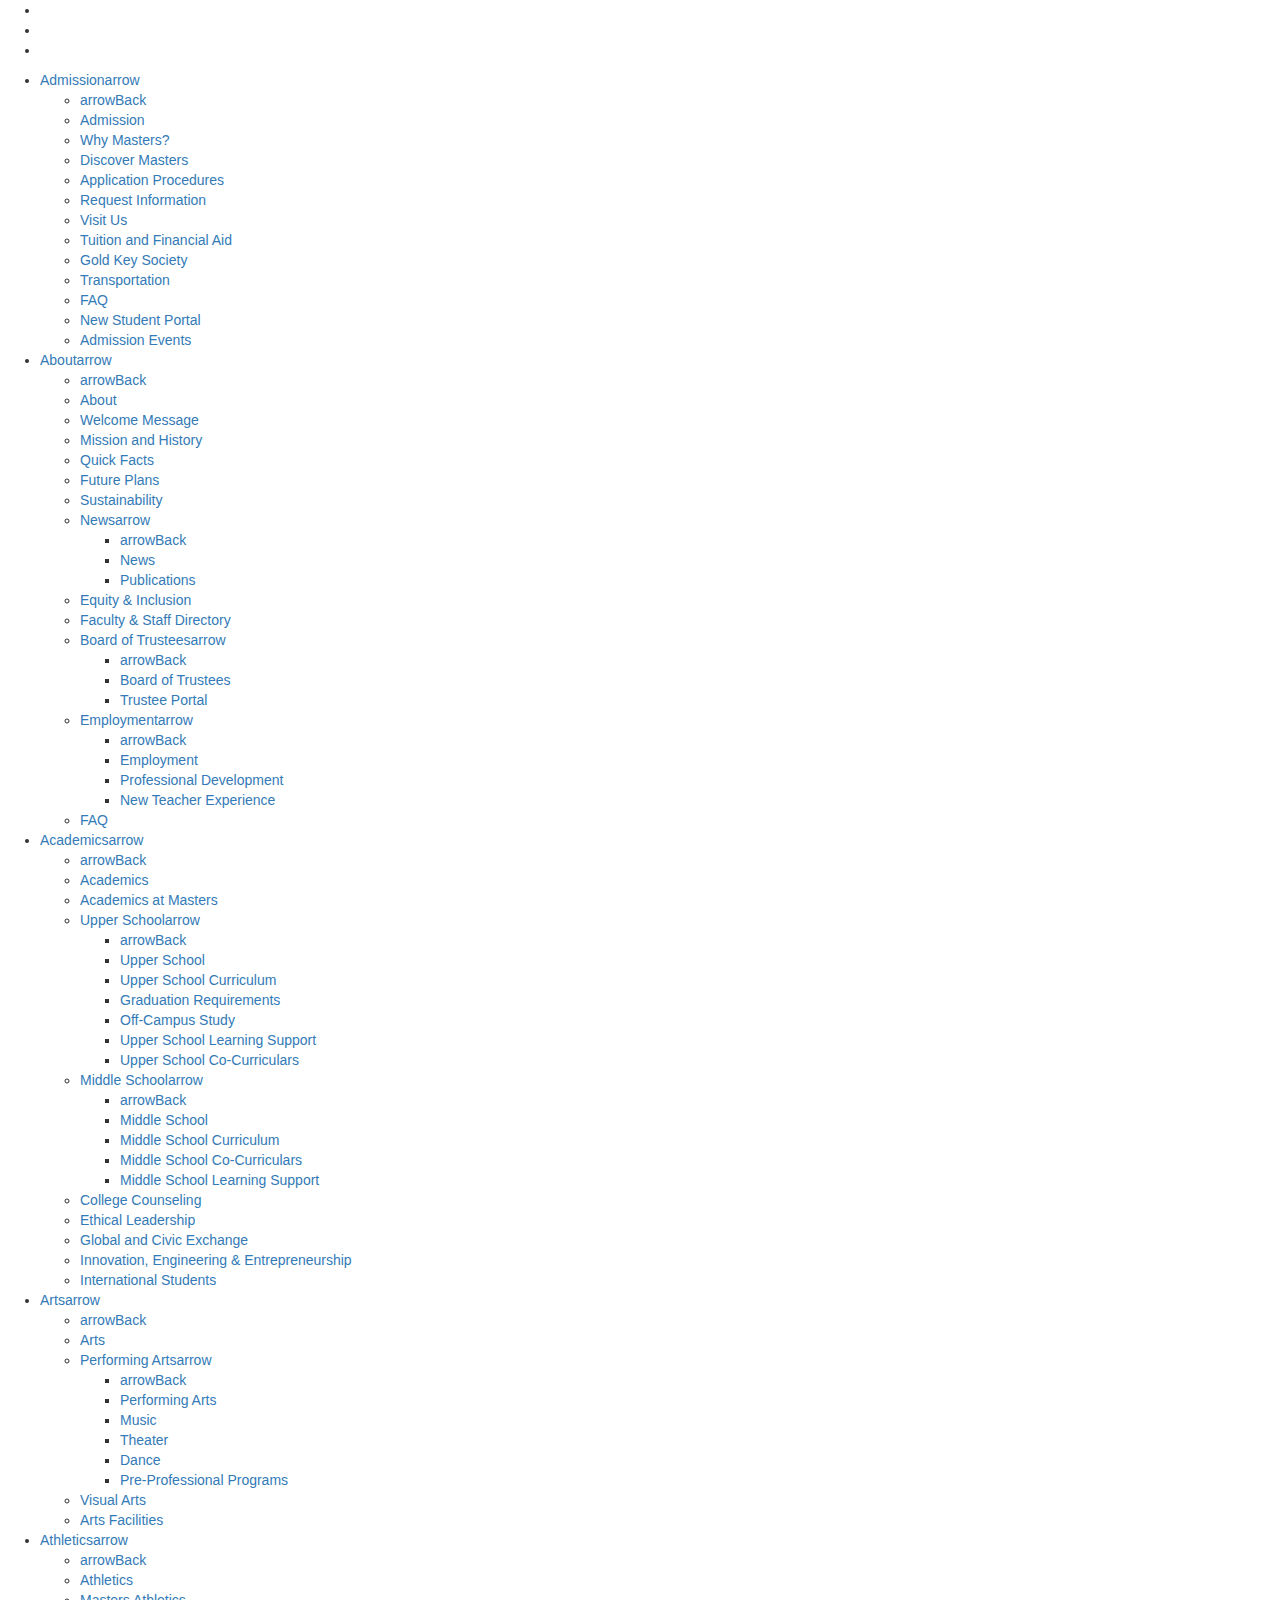
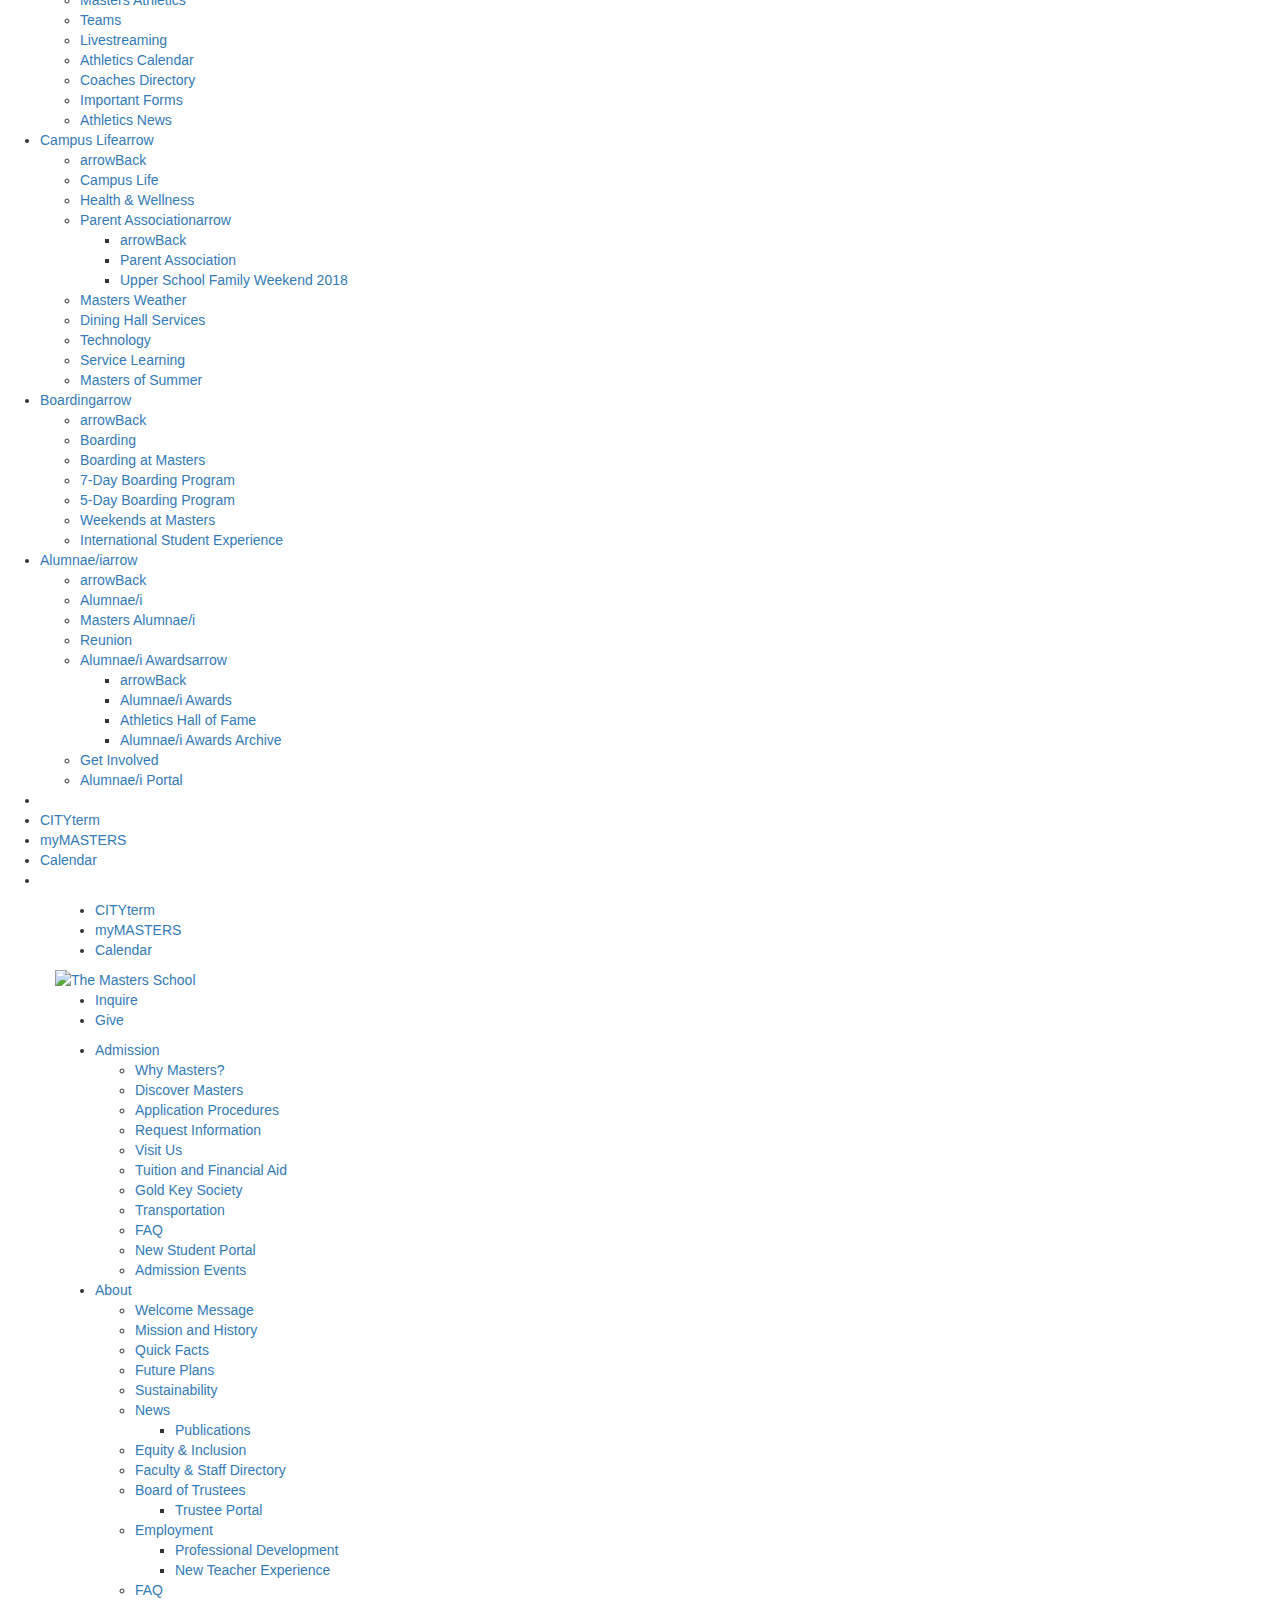
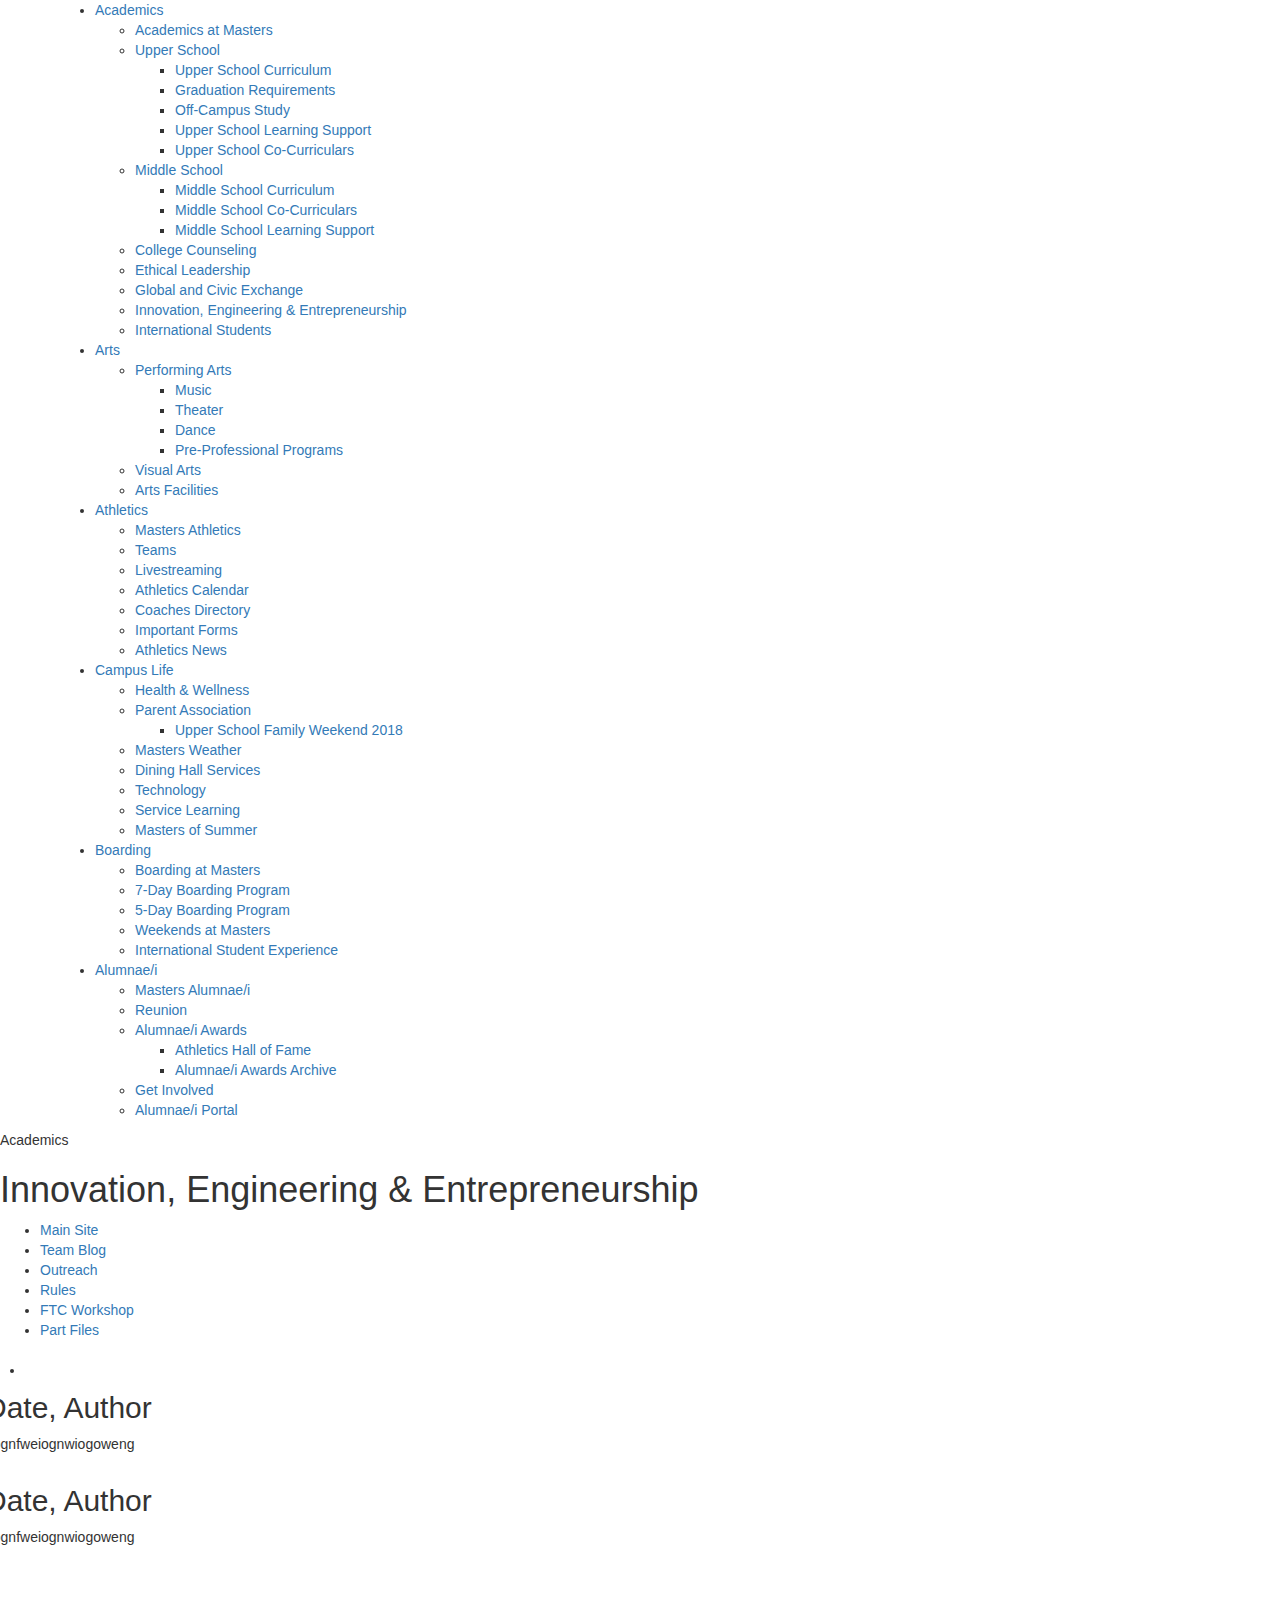
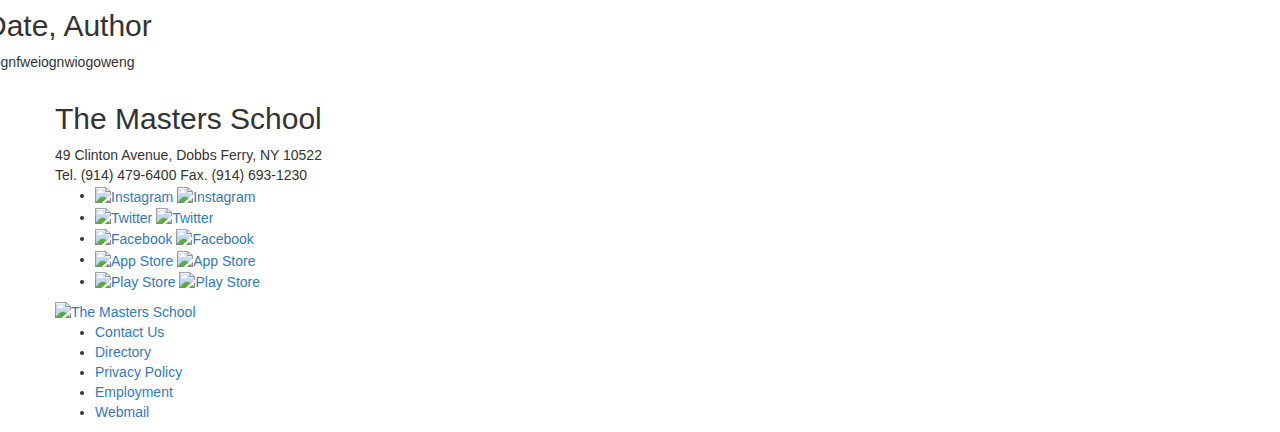
==== src/CoachesBlog.html @ 13d522f3 "Black Box" ====
<html lang="en" class="body normal js no-mobile desktop no-ie chrome chrome68 page-section academics-section gradient rgba opacity textshadow multiplebgs boxshadow borderimage borderradius cssreflections csstransforms csstransitions no-touch retina fontface domloaded w-1024 gt-240 gt-320 gt-480 gt-640 gt-768 gt-800 lt-1280 lt-1440 lt-1680 lt-1920 no-portrait landscape"
 id="innovation-engineering--entrepreneurship-page">

<head>
	<title>Innovation, Engineering and Entrepreneurship | The Masters School </title>
	<meta charset="utf-8">
	<meta name="viewport" content="width=device-width, initial-scale=1.0">
	<meta content="xZhdqnGguj3mZ6RHfTlcDdpjdhXkp0SMkmzIwrrlrnU" name="google-site-verification">
	<meta content="Designed to cultivate ingenuity by challenging students to think creatively, strategize and problem-solve, the Innovation and Entrepreneurship Center hosts programs on Design Thinking and Social Entrepreneurship, Engineering, Computer Science and Zetetics."
	 name="description">
	<meta content="The Masters School, Masters, Masters School, Innovation, Engineering, Computer science, Zetetics, Entrepreneurship"
	 name="keywords">
	<link href="https://bbk12e1-cdn.myschoolcdn.com/ftpimages/1175/site/1271/favicon/Masters_seal_favicon.ico" rel="shortcut icon">
	<link href="https://www.mastersny.org/page/academics/innovation-engineering--entrepreneurship" rel="canonical">
	<link rel="apple-touch-icon" href="https://bbk12e1-cdn.myschoolcdn.com/1175/site/1271/homescreen/Homescreen-Icon.png">
	<link rel="apple-touch-icon" sizes="76x76" href="https://bbk12e1-cdn.myschoolcdn.com/1175/site/1271/homescreen/Homescreen-Icon.png?w=76">
	<link rel="apple-touch-icon" sizes="120x120" href="https://bbk12e1-cdn.myschoolcdn.com/1175/site/1271/homescreen/Homescreen-Icon.png?w=120">
	<link rel="apple-touch-icon" sizes="152x152" href="https://bbk12e1-cdn.myschoolcdn.com/1175/site/1271/homescreen/Homescreen-Icon.png?w=152">
	<link rel="apple-touch-icon" sizes="180x180" href="https://bbk12e1-cdn.myschoolcdn.com/1175/site/1271/homescreen/Homescreen-Icon.png?w=180">
	<link rel="apple-touch-icon" sizes="192x192" href="https://bbk12e1-cdn.myschoolcdn.com/1175/site/1271/homescreen/Homescreen-Icon.png?w=192">
	<link href="https://fonts.googleapis.com/css?family=Montserrat:300,300i,400,400i,500,500i,600,600i,700,700i|Roboto+Condensed:400,400i,700,700i|EB+Garamond|PT+Serif"
	 rel="stylesheet">
	<link rel="stylesheet" href="https://maxcdn.bootstrapcdn.com/bootstrap/3.3.7/css/bootstrap.min.css">
	<script src="https://ajax.googleapis.com/ajax/libs/jquery/3.3.1/jquery.min.js"></script>
	<script src="https://maxcdn.bootstrapcdn.com/bootstrap/3.3.7/js/bootstrap.min.js"></script>

	<link rel="stylesheet" type="text/css" href="css/glyphicons.css">
	<link rel="stylesheet" type="text/css" href="css/MainAdd.css">
	<link rel="stylesheet" type="text/css" href="https://libs-w2.myschoolapp.com/bootstrap/2.1.1/css/bootstrap.24col.min.css">
	<link rel="stylesheet" type="text/css" href="https://libs-w2.myschoolapp.com/jquery-flexslider/2.9/jquery.flexslider-min.css">
	<link rel="stylesheet" type="text/css" href="https://src-w2.myschoolapp.com/1.52.18240.1/minify/page-main.css">
	<link rel="stylesheet" type="text/css" href="css/style.css">
	<script type="text/javascript" async="" src="https://www.google-analytics.com/analytics.js"></script>
	<script type="text/javascript" src="https://libs-w2.myschoolapp.com/headJs/1.0.3.cd/head.min.js"></script>
	<script type="text/javascript" src="https://libs-w2.myschoolapp.com/jquery/2.1.3/jquery.min.js"></script>
	<script type="text/javascript" src="https://libs-w2.myschoolapp.com/handlebars/3.0.3/handlebars.min.js"></script>
	<script type="text/javascript" src="https://libs-w2.myschoolapp.com/underscore/1.8.3/underscore-min.js"></script>
	<script type="text/javascript" src="https://libs-w2.myschoolapp.com/backbone/1.1.2/backbone-min.js"></script>
	<script type="text/javascript" src="https://libs-w2.myschoolapp.com/backbone-validation/0.11.3/backbone-validation-min.js"></script>
	<script type="text/javascript" src="https://libs-w2.myschoolapp.com/jquery-flexslider/2.9/jquery.flexslider-min.js"></script>
	<script type="text/javascript" src="https://src-w2.myschoolapp.com/1.52.18240.1/minify/page-main.js"></script>
	<script type="text/javascript" src="js/modules.js"></script>

	<!-- Global site tag (gtag.js) - Google Analytics -->
	<script async="" src="https://www.googletagmanager.com/gtag/js?id=UA-55175358-1"></script>
	<script>
		window.dataLayer = window.dataLayer || [];
			function gtag(){dataLayer.push(arguments);}
			gtag('js', new Date());
			gtag('config', 'UA-55175358-1');
	</script>
</head>

<body class="body style-48720">
	<div class="visible-tablet visible-phone page-block style-48546 clearfix in-view top-of-page bottom-of-page has-been-viewed"
	 data-cid="414" id="content_414" style="">
		<div class="content mobilemenu">
			<div id="dl-menu" class="dl-menuwrapper mm">
				<ul class="mm-button-container">
					<li class="mm-buttons"><a class="dl-trigger mm-button"><span class="icon"></span><span class="label"></span></a></li>
					<li>
						<div class="mm-title"><span></span></div>
					</li>
					<li class="mm-buttons mm-login">
					</li>
				</ul>
				<ul class="dl-menu mm-container">
					<li class="mm-item ">
						<a class="mm-text" href="https://www.mastersny.org/page/admission/why-masters">Admission<span class="mm-sub-ind">arrow</span></a>
						<ul class="dl-submenu mm-container">
							<li class="dl-back mm-item"><a href="#" class="mm-back"><span class="mm-back-sub-ind">arrow</span>Back</a></li>
							<li class="mm-parent-item mm-item"><a class="mm-text" href="mastersny.org/page/admission/why-masters">Admission</a></li>
							<li class="mm-item ">
								<a class="mm-text" href="https://www.mastersny.org/page/admission/why-masters">Why Masters?</a>
							</li>
							<li class="mm-item ">
								<a class="mm-text" href="https://www.mastersny.org/page/admission/why-masters">Discover Masters</a>
							</li>
							<li class="mm-item ">
								<a class="mm-text" href="https://www.mastersny.org/page/admission/application-procedures">Application
									Procedures</a>
							</li>
							<li class="mm-item ">
								<a class="mm-text" href="https://www.mastersny.org/page/admission/request-information">Request Information</a>
							</li>
							<li class="mm-item ">
								<a class="mm-text" href="https://www.mastersny.org/page/admission/visit-us">Visit Us</a>
							</li>
							<li class="mm-item ">
								<a class="mm-text" href="https://www.mastersny.org/page/admission/tuition-and-financial-aid">Tuition and
									Financial Aid</a>
							</li>
							<li class="mm-item ">
								<a class="mm-text" href="https://www.mastersny.org/page/admission/gold-key-society">Gold Key Society</a>
							</li>
							<li class="mm-item ">
								<a class="mm-text" href="https://www.mastersny.org/page/admission/transportation">Transportation</a>
							</li>
							<li class="mm-item ">
								<a class="mm-text" href="https://www.mastersny.org/page/admission/faq">FAQ</a>
							</li>
							<li class="mm-item ">
								<a class="mm-text" href="https://www.mastersny.org/page/admission/new-student-portal">New Student Portal</a>
							</li>
							<li class="mm-item ">
								<a class="mm-text" href="https://www.mastersny.org/page/admission/admission-events">Admission Events</a>
							</li>
						</ul>
					</li>
					<li class="mm-item ">
						<a class="mm-text" href="https://www.mastersny.org/page/about">About<span class="mm-sub-ind">arrow</span></a>
						<ul class="dl-submenu mm-container">
							<li class="dl-back mm-item"><a href="#" class="mm-back"><span class="mm-back-sub-ind">arrow</span>Back</a></li>
							<li class="mm-parent-item mm-item"><a class="mm-text" href="https://www.mastersny.org/page/about">About</a></li>
							<li class="mm-item ">
								<a class="mm-text" href="https://www.mastersny.org/page/about/welcome-message">Welcome Message</a>
							</li>
							<li class="mm-item ">
								<a class="mm-text" href="https://www.mastersny.org/page/about/mission-and-history">Mission and History</a>
							</li>
							<li class="mm-item ">
								<a class="mm-text" href="https://www.mastersny.org/page/about/quick-facts">Quick Facts</a>
							</li>
							<li class="mm-item ">
								<a class="mm-text" href="https://www.mastersny.org/page/about/future-plans">Future Plans</a>
							</li>
							<li class="mm-item ">
								<a class="mm-text" href="https://www.mastersny.org/page/about/sustainability">Sustainability</a>
							</li>
							<li class="mm-item ">
								<a class="mm-text" href="https://www.mastersny.org/page/about/news">News<span class="mm-sub-ind">arrow</span></a>
								<ul class="dl-submenu mm-container">
									<li class="dl-back mm-item"><a href="#" class="mm-back"><span class="mm-back-sub-ind">arrow</span>Back</a></li>
									<li class="mm-parent-item mm-item"><a class="mm-text" href="https://www.mastersny.org/page/about/news">News</a></li>
									<li class="mm-item ">
										<a class="mm-text" href="https://www.mastersny.org/page/about/news/publications">Publications</a>
									</li>
								</ul>
							</li>
							<li class="mm-item ">
								<a class="mm-text" href="https://www.mastersny.org/page/about/equity--inclusion">Equity &amp; Inclusion</a>
							</li>
							<li class="mm-item ">
								<a class="mm-text" href="https://www.mastersny.org/page/about/faculty--staff-directory">Faculty &amp; Staff
									Directory</a>
							</li>
							<li class="mm-item ">
								<a class="mm-text" href="https://www.mastersny.org/page/about/board-of-trustees">Board of Trustees<span class="mm-sub-ind">arrow</span></a>
								<ul class="dl-submenu mm-container">
									<li class="dl-back mm-item"><a href="#" class="mm-back"><span class="mm-back-sub-ind">arrow</span>Back</a></li>
									<li class="mm-parent-item mm-item"><a class="mm-text" href="https://www.mastersny.org/page/about/board-of-trustees">Board
											of Trustees</a></li>
									<li class="mm-item ">
										<a class="mm-text" href="https://archive.mastersny.org/userlogin.cfm?pp=2590&amp;userrequest=YES&amp;keyrequest=NO&amp;userpage=2590"
										 target="'_blank'">Trustee Portal</a>
									</li>
								</ul>
							</li>
							<li class="mm-item ">
								<a class="mm-text" href="https://www.mastersny.org/page/about/employment">Employment<span class="mm-sub-ind">arrow</span></a>
								<ul class="dl-submenu mm-container">
									<li class="dl-back mm-item"><a href="#" class="mm-back"><span class="mm-back-sub-ind">arrow</span>Back</a></li>
									<li class="mm-parent-item mm-item"><a class="mm-text" href="https://www.mastersny.org/page/about/employment">Employment</a></li>
									<li class="mm-item ">
										<a class="mm-text" href="https://www.mastersny.org/page/about/employment/professional-development">Professional
											Development</a>
									</li>
									<li class="mm-item ">
										<a class="mm-text" href="https://www.mastersny.org/page/about/employment/new-teacher-experience">New Teacher
											Experience</a>
									</li>
								</ul>
							</li>
							<li class="mm-item ">
								<a class="mm-text" href="https://www.mastersny.org/page/about/faq">FAQ</a>
							</li>
						</ul>
					</li>
					<li class="mm-item  active">
						<a class="mm-text" href="https://www.mastersny.org/page/academics">Academics<span class="mm-sub-ind">arrow</span></a>
						<ul class="dl-submenu mm-container">
							<li class="dl-back mm-item"><a href="#" class="mm-back"><span class="mm-back-sub-ind">arrow</span>Back</a></li>
							<li class="mm-parent-item mm-item"><a class="mm-text" href="https://www.mastersny.org/page/academics">Academics</a></li>
							<li class="mm-item ">
								<a class="mm-text" href="https://www.mastersny.org/page/academics/academics-at-masters">Academics at Masters</a>
							</li>
							<li class="mm-item ">
								<a class="mm-text" href="https://www.mastersny.org/page/academics/upper-school">Upper School<span class="mm-sub-ind">arrow</span></a>
								<ul class="dl-submenu mm-container">
									<li class="dl-back mm-item"><a href="#" class="mm-back"><span class="mm-back-sub-ind">arrow</span>Back</a></li>
									<li class="mm-parent-item mm-item"><a class="mm-text" href="https://www.mastersny.org/page/academics/upper-school">Upper
											School</a></li>
									<li class="mm-item ">
										<a class="mm-text" href="https://www.mastersny.org/page/academics/upper-school/upper-school-curriculum">Upper
											School Curriculum</a>
									</li>
									<li class="mm-item ">
										<a class="mm-text" href="https://www.mastersny.org/page/academics/upper-school/graduation-requirements">Graduation
											Requirements</a>
									</li>
									<li class="mm-item ">
										<a class="mm-text" href="https://www.mastersny.org/page/academics/upper-school/off-campus-study">Off-Campus
											Study</a>
									</li>
									<li class="mm-item ">
										<a class="mm-text" href="https://www.mastersny.org/page/academics/upper-school/upper-school-learning-support">Upper
											School Learning
											Support</a>
									</li>
									<li class="mm-item ">
										<a class="mm-text" href="https://www.mastersny.org/page/academics/upper-school/upper-school-co-curriculars">Upper
											School
											Co-Curriculars</a>
									</li>
								</ul>
							</li>
							<li class="mm-item ">
								<a class="mm-text" href="https://www.mastersny.org/page/academics/middle-school">Middle School<span class="mm-sub-ind">arrow</span></a>
								<ul class="dl-submenu mm-container">
									<li class="dl-back mm-item"><a href="#" class="mm-back"><span class="mm-back-sub-ind">arrow</span>Back</a></li>
									<li class="mm-parent-item mm-item"><a class="mm-text" href="https://www.mastersny.org/page/academics/middle-school">Middle
											School</a></li>
									<li class="mm-item ">
										<a class="mm-text" href="https://www.mastersny.org/page/academics/middle-school/middle-school-curriculum">Middle
											School Curriculum</a>
									</li>
									<li class="mm-item ">
										<a class="mm-text" href="https://www.mastersny.org/page/academics/middle-school/middle-school-co-curriculars">Middle
											School
											Co-Curriculars</a>
									</li>
									<li class="mm-item ">
										<a class="mm-text" href="https://www.mastersny.org/page/academics/middle-school/middle-school-learning-support">Middle
											School Learning
											Support</a>
									</li>
								</ul>

							</li>
							<li class="mm-item ">
								<a class="mm-text" href="https://www.mastersny.org/page/academics/college-counseling">College Counseling</a>
							</li>
							<li class="mm-item ">
								<a class="mm-text" href="https://www.mastersny.org/page/academics/ethical-leadership">Ethical Leadership</a>
							</li>
							<li class="mm-item ">
								<a class="mm-text" href="https://www.mastersny.org/page/academics/global-and-civic-exchange">Global and Civic
									Exchange</a>
							</li>
							<li class="mm-item  active">
								<a class="mm-text" href="https://www.mastersny.org/page/academics/innovation-engineering--entrepreneurship">Innovation,
									Engineering
									&amp; Entrepreneurship</a>
							</li>
							<li class="mm-item ">
								<a class="mm-text" href="https://www.mastersny.org/page/academics/international-students">International
									Students</a>
							</li>
						</ul>
						<!--I miss you Teddy and Henry! Team 9873B forever <3 -->
					</li>
					<li class="mm-item ">
						<a class="mm-text" href="https://www.mastersny.org/page/arts">Arts<span class="mm-sub-ind">arrow</span></a>
						<ul class="dl-submenu mm-container">
							<li class="dl-back mm-item"><a href="#" class="mm-back"><span class="mm-back-sub-ind">arrow</span>Back</a></li>
							<li class="mm-parent-item mm-item"><a class="mm-text" href="https://www.mastersny.org/page/arts">Arts</a></li>
							<li class="mm-item ">
								<a class="mm-text" href="https://www.mastersny.org/page/arts/performing-arts">Performing Arts<span class="mm-sub-ind">arrow</span></a>
								<ul class="dl-submenu mm-container">
									<li class="dl-back mm-item"><a href="#" class="mm-back"><span class="mm-back-sub-ind">arrow</span>Back</a></li>
									<li class="mm-parent-item mm-item"><a class="mm-text" href="https://www.mastersny.org/page/arts/performing-arts">Performing
											Arts</a></li>
									<li class="mm-item ">
										<a class="mm-text" href="https://www.mastersny.org/page/arts/performing-arts/music">Music</a>
									</li>
									<li class="mm-item ">
										<a class="mm-text" href="https://www.mastersny.org/page/arts/performing-arts/theater">Theater</a>
									</li>
									<li class="mm-item ">
										<a class="mm-text" href="https://www.mastersny.org/page/arts/performing-arts/dance">Dance</a>
									</li>
									<li class="mm-item ">
										<a class="mm-text" href="https://www.mastersny.org/page/arts/performing-arts/pre-professional-programs">Pre-Professional
											Programs</a>
									</li>
								</ul>
							</li>
							<li class="mm-item ">
								<a class="mm-text" href="https://www.mastersny.org/page/arts/visual-arts">Visual Arts</a>
							</li>
							<li class="mm-item ">
								<a class="mm-text" href="https://www.mastersny.org/page/arts/arts-facilities">Arts Facilities</a>
							</li>
						</ul>
					</li>
					<li class="mm-item ">
						<a class="mm-text" href="https://www.mastersny.org/page/athletics">Athletics<span class="mm-sub-ind">arrow</span></a>
						<ul class="dl-submenu mm-container">
							<li class="dl-back mm-item"><a href="#" class="mm-back"><span class="mm-back-sub-ind">arrow</span>Back</a></li>
							<li class="mm-parent-item mm-item"><a class="mm-text" href="https://www.mastersny.org/page/athletics">Athletics</a></li>
							<li class="mm-item ">
								<a class="mm-text" href="https://www.mastersny.org/page/athletics/masters-athletics">Masters Athletics</a>
							</li>
							<li class="mm-item ">
								<a class="mm-text" href="https://www.mastersny.org/page/athletics/teams">Teams</a>
							</li>
							<li class="mm-item ">
								<a class="mm-text" href="https://www.mastersny.org/page/athletics/livestreaming">Livestreaming</a>
							</li>
							<li class="mm-item ">
								<a class="mm-text" href="https://www.mastersny.org/page/athletics/athletics-calendar">Athletics Calendar</a>
							</li>
							<li class="mm-item ">
								<a class="mm-text" href="https://www.mastersny.org/page/athletics/coaches-directory">Coaches Directory</a>
							</li>
							<li class="mm-item ">
								<a class="mm-text" href="https://www.mastersny.org/page/athletics/important-forms">Important Forms</a>
							</li>
							<li class="mm-item ">
								<a class="mm-text" href="https://www.mastersny.org/page/athletics/athletics-news">Athletics News</a>
							</li>
						</ul>
					</li>
					<li class="mm-item ">
						<a class="mm-text" href="https://www.mastersny.org/page/campus-life">Campus Life<span class="mm-sub-ind">arrow</span></a>
						<ul class="dl-submenu mm-container">
							<li class="dl-back mm-item"><a href="#" class="mm-back"><span class="mm-back-sub-ind">arrow</span>Back</a></li>
							<li class="mm-parent-item mm-item"><a class="mm-text" href="https://www.mastersny.org/page/campus-life">Campus
									Life</a></li>
							<li class="mm-item ">
								<a class="mm-text" href="https://www.mastersny.org/page/campus-life/health--wellness">Health &amp; Wellness</a>
							</li>
							<li class="mm-item ">
								<a class="mm-text" href="https://www.mastersny.org/page/campus-life/parent-association">Parent Association<span
									 class="mm-sub-ind">arrow</span></a>
								<ul class="dl-submenu mm-container">
									<li class="dl-back mm-item"><a href="#" class="mm-back"><span class="mm-back-sub-ind">arrow</span>Back</a></li>
									<li class="mm-parent-item mm-item"><a class="mm-text" href="https://www.mastersny.org/page/campus-life/parent-association">Parent
											Association</a></li>
									<li class="mm-item ">
										<a class="mm-text" href="https://www.mastersny.org/page/campus-life/parent-association/upper-school-family-weekend-2018">Upper
											School
											Family Weekend 2018</a>
									</li>
								</ul>
							</li>
							<li class="mm-item ">
								<a class="mm-text" href="https://www.mastersny.org/page/campus-life/masters-weather">Masters Weather</a>
							</li>
							<li class="mm-item ">
								<a class="mm-text" href="https://www.mastersny.org/page/campus-life/dining-hall-services">Dining Hall Services</a>
							</li>
							<li class="mm-item ">
								<a class="mm-text" href="https://www.mastersny.org/page/campus-life/technology">Technology</a>
							</li>
							<li class="mm-item ">
								<a class="mm-text" href="https://www.mastersny.org/page/campus-life/service-learning">Service Learning</a>
							</li>
							<li class="mm-item ">
								<a class="mm-text" href="https://www.mastersny.org/page/campus-life/masters-of-summer">Masters of Summer</a>
							</li>
						</ul>
					</li>
					<li class="mm-item ">
						<a class="mm-text" href="https://www.mastersny.org/page/boarding">Boarding<span class="mm-sub-ind">arrow</span></a>
						<ul class="dl-submenu mm-container">
							<li class="dl-back mm-item"><a href="#" class="mm-back"><span class="mm-back-sub-ind">arrow</span>Back</a></li>
							<li class="mm-parent-item mm-item"><a class="mm-text" href="https://www.mastersny.org/page/boarding">Boarding</a></li>
							<li class="mm-item ">
								<a class="mm-text" href="https://www.mastersny.org/page/boarding/boarding-at-masters">Boarding at Masters</a>
							</li>
							<li class="mm-item ">
								<a class="mm-text" href="https://www.mastersny.org/page/boarding/7-day-boarding-program">7-Day Boarding Program</a>
							</li>
							<li class="mm-item ">
								<a class="mm-text" href="https://www.mastersny.org/page/boarding/5-day-boarding-program">5-Day Boarding Program</a>
							</li>
							<li class="mm-item ">
								<a class="mm-text" href="https://www.mastersny.org/page/boarding/weekends-at-masters">Weekends at Masters</a>
							</li>
							<li class="mm-item ">
								<a class="mm-text" href="https://www.mastersny.org/page/boarding/international-student-experience">International
									Student Experience</a>
							</li>
						</ul>
					</li>
					<li class="mm-item ">
						<a class="mm-text" href="https://www.mastersny.org/page/alumnaei">Alumnae/i<span class="mm-sub-ind">arrow</span></a>
						<ul class="dl-submenu mm-container">
							<li class="dl-back mm-item"><a href="#" class="mm-back"><span class="mm-back-sub-ind">arrow</span>Back</a></li>
							<li class="mm-parent-item mm-item"><a class="mm-text" href="https://www.mastersny.org/page/alumnaei">Alumnae/i</a></li>
							<li class="mm-item ">
								<a class="mm-text" href="https://www.mastersny.org/page/alumnaei/masters-alumnaei">Masters Alumnae/i</a>
							</li>
							<li class="mm-item ">
								<a class="mm-text" href="https://www.mastersny.org/page/alumnaei/reunion">Reunion</a>
							</li>
							<li class="mm-item ">
								<a class="mm-text" href="https://www.mastersny.org/page/alumnaei/alumnaei-awards">Alumnae/i Awards<span class="mm-sub-ind">arrow</span></a>
								<ul class="dl-submenu mm-container">
									<li class="dl-back mm-item"><a href="#" class="mm-back"><span class="mm-back-sub-ind">arrow</span>Back</a></li>
									<li class="mm-parent-item mm-item"><a class="mm-text" href="https://www.mastersny.org/page/alumnaei/alumnaei-awards">Alumnae/i
											Awards</a></li>
									<li class="mm-item ">
										<a class="mm-text" href="https://www.mastersny.org/page/alumnaei/alumnaei-awards/athletics-hall-of-fame">Athletics
											Hall of Fame</a>
									</li>
									<li class="mm-item ">
										<a class="mm-text" href="https://www.mastersny.org/page/alumnaei/alumnaei-awards/alumnaei-awards-archive">Alumnae/i
											Awards Archive</a>
									</li>
								</ul>
							</li>
							<li class="mm-item ">
								<a class="mm-text" href="https://www.mastersny.org/page/alumnaei/get-involved">Get Involved</a>
							</li>
							<li class="mm-item ">
								<a class="mm-text" href="https://archive.mastersny.org/userlogin.cfm?pp=2130&amp;userrequest=YES&amp;keyrequest=NO&amp;userpage=2130"
								 target="'_blank'">Alumnae/i Portal</a>
							</li>
						</ul>
					</li>
					<li class="mm-menu-separator"></li>
					<li class="mm-item ">
						<a class="mm-text" href="https://www.cityterm.org/index.cfm" target="'_blank'">CITYterm</a>
					</li>
					<li class="mm-item ">
						<a class="mm-text" href="https://mastersny.myschoolapp.com/" target="'_blank'">myMASTERS</a>
					</li>
					<li class="mm-item ">
						<a class="mm-text" href="https://mastersny.org/page/calendar">Calendar</a>
					</li>
					<li class="mm-menu-separator"></li>
				</ul>
			</div>
		</div>
	</div>
	<div class="layout" id="layout_8807">
		<div class="style-48553 region layout-region in-view top-of-page bottom-of-page has-been-viewed" id="layout_region_0">
			<div class="container">
				<div class="style-48554 layout-row row in-view bottom-of-page has-been-viewed" id="layout_row_0_0">
					<div class="first-col layout-col span8 col" id="layout_col_0_0_0">
						<div class="hidden-tablet hidden-phone layout-block style-48557 clearfix in-view bottom-of-page has-been-viewed"
						 data-cid="389" id="content_98082">
							<div class="content menu">
								<nav class=" nav-menu menu-animate-true menu-action-hover menu-type-horizontal menu-direction-down">
									<ul class="menu-container level1">
										<li class="menu-item menu-item-82038 l1-item level-1  ">
											<a href="https://www.cityterm.org/index.cfm" target="_blank">
												CITYterm
											</a>
										</li>
										<li class="menu-item menu-item-82039 l1-item level-1  ">
											<a href="https://mastersny.myschoolapp.com/" target="_blank">
												myMASTERS
											</a>
										</li>
										<li class="menu-item menu-item-82037 l1-item level-1  ">
											<a href="https://www.mastersny.org/page/calendar">
												Calendar
											</a>
										</li>
									</ul>
								</nav>
							</div>
						</div>
					</div>
					<div class="layout-col span8 col" id="layout_col_0_0_1">
						<div class="layout-block style-48555 clearfix in-view bottom-of-page has-been-viewed" data-cid="395" id="content_98079">
							<div class="content logo">
								<div class="content-wrap">
									<a href="https://www.mastersny.org/page">
										<img src="img/Masters.png" alt="The Masters School">
									</a>
								</div>
							</div>
						</div>
					</div>
					<div class="layout-col span4 col" id="layout_col_0_0_2">
						<div class="layout-block style-48559 clearfix in-view bottom-of-page has-been-viewed" data-cid="370" id="content_98081"></div>
					</div>
					<div class="last-col layout-col span4 col" id="layout_col_0_0_3">
						<div class="layout-block style-48556 clearfix in-view bottom-of-page has-been-viewed" data-cid="2" id="content_98080">
							<div class="content links">
								<div class="content-wrap">
									<ul class="no-bullets">
										<li class="group in-view bottom-of-page has-been-viewed">
											<a class="custom-title links-urllink" href="https://www.mastersny.org/page/admission/request-information">Inquire</a>
										</li>
										<li class="group in-view bottom-of-page has-been-viewed">
											<a class="custom-title links-urllink" href="https://www.mastersny.org/page/giving/giving-to-masters">Give</a>
										</li>
									</ul>
								</div>
							</div>
						</div>
					</div>
				</div>
				<div class="layout-row row in-view bottom-of-page has-been-viewed" id="layout_row_0_1">
					<div class="last-col first-col layout-col span24 col" id="layout_col_0_1_0">
						<div class="hidden-tablet hidden-phone layout-block style-48648 clearfix in-view bottom-of-page has-been-viewed"
						 data-cid="389" id="content_98154">
							<div class="content menu">
								<nav class=" nav-menu menu-animate-true menu-action-hover menu-type-horizontal menu-direction-down">
									<ul class="menu-container level1">
										<li class="menu-item menu-item-82052 l1-item level-1  has-sub-menu ">
											<a href="https://www.mastersny.org/page/admission/why-masters">
												Admission
											</a>
											<div class="submenu submenu-82052 level2">
												<ul>
													<li class="menu-item menu-item-82054 l2-item level-2  ">
														<a href="https://www.mastersny.org/page/admission/why-masters">
															Why Masters?
														</a>
													</li>
													<li class="menu-item menu-item-82053 l2-item level-2  ">
														<a href="https://www.mastersny.org/page/admission/why-masters">
															Discover Masters
														</a>
													</li>
													<li class="menu-item menu-item-82055 l2-item level-2  ">
														<a href="https://www.mastersny.org/page/admission/why-masters">
															Application Procedures
														</a>
													</li>
													<li class="menu-item menu-item-83935 l2-item level-2  ">
														<a href="https://www.mastersny.org/page/admission/request-information">
															Request Information
														</a>
													</li>
													<li class="menu-item menu-item-82057 l2-item level-2  ">
														<a href="https://www.mastersny.org/page/admission/visit-us">
															Visit Us
														</a>
													</li>
													<li class="menu-item menu-item-82059 l2-item level-2  ">
														<a href="https://www.mastersny.org/page/admission/tuition-and-financial-aid">
															Tuition and Financial Aid
														</a>
													</li>
													<li class="menu-item menu-item-82060 l2-item level-2  ">
														<a href="https://www.mastersny.org/page/admission/gold-key-society">
															Gold Key Society
														</a>
													</li>
													<li class="menu-item menu-item-82061 l2-item level-2  ">
														<a href="https://www.mastersny.org/page/admission/transportation">
															Transportation
														</a>
													</li>
													<li class="menu-item menu-item-82062 l2-item level-2  ">
														<a href="https://www.mastersny.org/page/admission/faq">
															FAQ
														</a>
													</li>
													<li class="menu-item menu-item-83929 l2-item level-2  ">
														<a href="https://www.mastersny.org/page/admission/new-student-portal">
															New Student Portal
														</a>
													</li>
													<li class="menu-item menu-item-83931 l2-item level-2  ">
														<a href="https://www.mastersny.org/page/admission/admission-events">
															Admission Events
														</a>
													</li>
												</ul>
												<div class="padding"></div>
											</div>
										</li>
										<li class="menu-item menu-item-82364 l1-item level-1  has-sub-menu ">
											<a href="https://www.mastersny.org/page/about">
												About
											</a>
											<div class="submenu submenu-82364 level2">
												<ul>
													<li class="menu-item menu-item-82363 l2-item level-2  ">
														<a href="https://www.mastersny.org/page/about/welcome-message">
															Welcome Message
														</a>
													</li>
													<li class="menu-item menu-item-82379 l2-item level-2  ">
														<a href="https://www.mastersny.org/page/about/mission-and-history">
															Mission and History
														</a>
													</li>
													<li class="menu-item menu-item-82380 l2-item level-2  ">
														<a href="https://www.mastersny.org/page/about/quick-facts">
															Quick Facts
														</a>
													</li>
													<li class="menu-item menu-item-82381 l2-item level-2  ">
														<a href="https://www.mastersny.org/page/about/future-plans">
															Future Plans
														</a>
													</li>
													<li class="menu-item menu-item-82382 l2-item level-2  ">
														<a href="https://www.mastersny.org/page/about/sustainability">
															Sustainability
														</a>
													</li>
													<li class="menu-item menu-item-82987 l2-item level-2  has-sub-menu ">
														<a href="https://www.mastersny.org/page/about/news">
															News
															<span class="arrow"></span>
														</a>
														<div class="submenu submenu-82987 level3" style="">
															<ul>
																<li class="menu-item menu-item-82988 l3-item level-3  ">
																	<a href="https://www.mastersny.org/page/about/news/publications">
																		Publications
																	</a>
																</li>
															</ul>
															<div class="padding"></div>
														</div>
													</li>
													<li class="menu-item menu-item-82384 l2-item level-2  ">
														<a href="https://www.mastersny.org/page/about/equity--inclusion">
															Equity &amp; Inclusion
														</a>
													</li>
													<li class="menu-item menu-item-83914 l2-item level-2  ">
														<a href="https://www.mastersny.org/page/about/faculty--staff-directory">
															Faculty &amp; Staff Directory
														</a>
													</li>
													<li class="menu-item menu-item-82386 l2-item level-2  has-sub-menu ">
														<a href="https://www.mastersny.org/page/about/board-of-trustees">
															Board of Trustees
															<span class="arrow"></span>
														</a>
														<div class="submenu submenu-82386 level3" style="">
															<ul>
																<li class="menu-item menu-item-84335 l3-item level-3  ">
																	<a href="https://archive.mastersny.org/userlogin.cfm?pp=2590&amp;userrequest=YES&amp;keyrequest=NO&amp;userpage=2590"
																	 target="_blank">
																		Trustee Portal
																	</a>
																</li>
															</ul>
															<div class="padding"></div>
														</div>
													</li>
													<li class="menu-item menu-item-82712 l2-item level-2  has-sub-menu ">
														<a href="https://www.mastersny.org/page/about/employment">
															Employment
															<span class="arrow"></span>
														</a>
														<div class="submenu submenu-82712 level3" style="">
															<ul>
																<li class="menu-item menu-item-83205 l3-item level-3  ">
																	<a href="https://www.mastersny.org/page/about/employment/professional-development">
																		Professional Development
																	</a>
																</li>
																<li class="menu-item menu-item-83207 l3-item level-3  ">
																	<a href="https://www.mastersny.org/page/about/employment/new-teacher-experience">
																		New Teacher Experience
																	</a>
																</li>
															</ul>
															<div class="padding"></div>
														</div>
													</li>
													<li class="menu-item menu-item-82388 l2-item level-2  ">
														<a href="https://www.mastersny.org/page/about/faq">
															FAQ
														</a>
													</li>
												</ul>
												<div class="padding"></div>
											</div>
										</li>
										<li class="menu-item menu-item-82365 l1-item level-1  has-sub-menu  active">
											<a href="https://www.mastersny.org/page/academics">
												Academics
											</a>
											<div class="submenu submenu-82365 level2">
												<ul>
													<li class="menu-item menu-item-82366 l2-item level-2  ">
														<a href="https://www.mastersny.org/page/academics/academics-at-masters">
															Academics at Masters
														</a>
													</li>
													<li class="menu-item menu-item-83068 l2-item level-2  has-sub-menu ">
														<a href="https://www.mastersny.org/page/academics/upper-school">
															Upper School
															<span class="arrow"></span>
														</a>
														<div class="submenu submenu-83068 level3" style="">
															<ul>
																<li class="menu-item menu-item-83219 l3-item level-3  ">
																	<a href="https://www.mastersny.org/page/academics/upper-school/upper-school-curriculum">
																		Upper School Curriculum
																	</a>
																</li>
																<li class="menu-item menu-item-83226 l3-item level-3  ">
																	<a href="https://www.mastersny.org/page/academics/upper-school/graduation-requirements">
																		Graduation Requirements
																	</a>
																</li>
																<li class="menu-item menu-item-83230 l3-item level-3  ">
																	<a href="https://www.mastersny.org/page/academics/upper-school/off-campus-study">
																		Off-Campus Study
																	</a>
																</li>
																<li class="menu-item menu-item-83239 l3-item level-3  ">
																	<a href="https://www.mastersny.org/page/academics/upper-school/upper-school-learning-support">
																		Upper School Learning Support
																	</a>
																</li>
																<li class="menu-item menu-item-83240 l3-item level-3  ">
																	<a href="https://www.mastersny.org/page/academics/upper-school/upper-school-co-curriculars">
																		Upper School Co-Curriculars
																	</a>
																</li>
															</ul>
															<div class="padding"></div>
														</div>
													</li>
													<li class="menu-item menu-item-82391 l2-item level-2  has-sub-menu ">
														<a href="https://www.mastersny.org/page/academics/middle-school">
															Middle School
															<span class="arrow"></span>
														</a>
														<div class="submenu submenu-82391 level3" style="">
															<ul>
																<li class="menu-item menu-item-83247 l3-item level-3  ">
																	<a href="https://www.mastersny.org/page/academics/middle-school/middle-school-curriculum">
																		Middle School Curriculum
																	</a>
																</li>
																<li class="menu-item menu-item-83249 l3-item level-3  ">
																	<a href="https://www.mastersny.org/page/academics/middle-school/middle-school-co-curriculars">
																		Middle School Co-Curriculars
																	</a>
																</li>
																<li class="menu-item menu-item-83700 l3-item level-3  ">
																	<a href="https://www.mastersny.org/page/academics/middle-school/middle-school-learning-support">
																		Middle School Learning Support
																	</a>
																</li>
															</ul>
															<div class="padding"></div>
														</div>
													</li>
													<li class="menu-item menu-item-82392 l2-item level-2  ">
														<a href="https://www.mastersny.org/page/academics/college-counseling">
															College Counseling
														</a>
													</li>
													<li class="menu-item menu-item-83000 l2-item level-2  ">
														<a href="https://www.mastersny.org/page/academics/ethical-leadership">
															Ethical Leadership
														</a>
													</li>
													<li class="menu-item menu-item-83041 l2-item level-2  ">
														<a href="https://www.mastersny.org/page/academics/global-and-civic-exchange">
															Global and Civic Exchange
														</a>
													</li>
													<li class="menu-item menu-item-83042 l2-item level-2   active">
														<a href="https://www.mastersny.org/page/academics/innovation-engineering--entrepreneurship">
															Innovation, Engineering &amp; Entrepreneurship
														</a>
													</li>
													<li class="menu-item menu-item-83236 l2-item level-2  ">
														<a href="https://www.mastersny.org/page/academics/international-students">
															International Students
														</a>
													</li>
												</ul>
												<div class="padding"></div>
											</div>
										</li>
										<li class="menu-item menu-item-82703 l1-item level-1  has-sub-menu ">
											<a href="https://www.mastersny.org/page/arts">
												Arts
											</a>
											<div class="submenu submenu-82703 level2">
												<ul>
													<li class="menu-item menu-item-82378 l2-item level-2  has-sub-menu ">
														<a href="https://www.mastersny.org/page/arts/performing-arts">
															Performing Arts
															<span class="arrow"></span>
														</a>
														<div class="submenu submenu-82378 level3" style="">
															<ul>
																<li class="menu-item menu-item-83032 l3-item level-3  ">
																	<a href="https://www.mastersny.org/page/arts/performing-arts/music">
																		Music
																	</a>
																</li>
																<li class="menu-item menu-item-83286 l3-item level-3  ">
																	<a href="https://www.mastersny.org/page/arts/performing-arts/theater">
																		Theater
																	</a>
																</li>
																<li class="menu-item menu-item-83067 l3-item level-3  ">
																	<a href="https://www.mastersny.org/page/arts/performing-arts/dance">
																		Dance
																	</a>
																</li>
																<li class="menu-item menu-item-83031 l3-item level-3  ">
																	<a href="https://www.mastersny.org/page/arts/performing-arts/pre-professional-programs">
																		Pre-Professional Programs
																	</a>
																</li>
															</ul>
															<div class="padding"></div>
														</div>
													</li>
													<li class="menu-item menu-item-82395 l2-item level-2  ">
														<a href="https://www.mastersny.org/page/arts/visual-arts">
															Visual Arts
														</a>
													</li>
													<li class="menu-item menu-item-82396 l2-item level-2  ">
														<a href="https://www.mastersny.org/page/arts/arts-facilities">
															Arts Facilities
														</a>
													</li>
												</ul>
												<div class="padding"></div>
											</div>
										</li>
										<li class="menu-item menu-item-82372 l1-item level-1  has-sub-menu ">
											<a href="https://www.mastersny.org/page/athletics">
												Athletics
											</a>
											<div class="submenu submenu-82372 level2">
												<ul>
													<li class="menu-item menu-item-82373 l2-item level-2  ">
														<a href="https://www.mastersny.org/page/athletics/masters-athletics">
															Masters Athletics
														</a>
													</li>
													<li class="menu-item menu-item-82397 l2-item level-2  ">
														<a href="https://www.mastersny.org/page/athletics/teams">
															Teams
														</a>
													</li>
													<li class="menu-item menu-item-82399 l2-item level-2  ">
														<a href="https://www.mastersny.org/page/athletics/livestreaming">
															Livestreaming
														</a>
													</li>
													<li class="menu-item menu-item-83177 l2-item level-2  ">
														<a href="https://www.mastersny.org/page/athletics/athletics-calendar">
															Athletics Calendar
														</a>
													</li>
													<li class="menu-item menu-item-83704 l2-item level-2  ">
														<a href="https://www.mastersny.org/page/athletics/coaches-directory">
															Coaches Directory
														</a>
													</li>
													<li class="menu-item menu-item-84205 l2-item level-2  ">
														<a href="https://www.mastersny.org/page/athletics/important-forms">
															Important Forms
														</a>
													</li>
													<li class="menu-item menu-item-84208 l2-item level-2  ">
														<a href="https://www.mastersny.org/page/athletics/athletics-news">
															Athletics News
														</a>
													</li>
												</ul>
												<div class="padding"></div>
											</div>
										</li>
										<li class="menu-item menu-item-82402 l1-item level-1  has-sub-menu ">
											<a href="https://www.mastersny.org/page/campus-life">
												Campus Life
											</a>
											<div class="submenu submenu-82402 level2">
												<ul>
													<li class="menu-item menu-item-82404 l2-item level-2  ">
														<a href="https://www.mastersny.org/page/campus-life/health--wellness">
															Health &amp; Wellness
														</a>
													</li>
													<li class="menu-item menu-item-82406 l2-item level-2  has-sub-menu ">
														<a href="https://www.mastersny.org/page/campus-life/parent-association">
															Parent Association
															<span class="arrow"></span>
														</a>
														<div class="submenu submenu-82406 level3" style="">
															<ul>
																<li class="menu-item menu-item-84781 l3-item level-3  ">
																	<a href="https://www.mastersny.org/page/campus-life/parent-association/upper-school-family-weekend-2018">
																		Upper School Family Weekend 2018
																	</a>
																</li>
															</ul>
															<div class="padding"></div>
														</div>
													</li>
													<li class="menu-item menu-item-83079 l2-item level-2  ">
														<a href="https://www.mastersny.org/page/campus-life/masters-weather">
															Masters Weather
														</a>
													</li>
													<li class="menu-item menu-item-82403 l2-item level-2  ">
														<a href="https://www.mastersny.org/page/campus-life/dining-hall-services">
															Dining Hall Services
														</a>
													</li>
													<li class="menu-item menu-item-83703 l2-item level-2  ">
														<a href="https://www.mastersny.org/page/campus-life/technology">
															Technology
														</a>
													</li>
													<li class="menu-item menu-item-84395 l2-item level-2  ">
														<a href="https://www.mastersny.org/page/campus-life/service-learning">
															Service Learning
														</a>
													</li>
													<li class="menu-item menu-item-84756 l2-item level-2  ">
														<a href="https://www.mastersny.org/page/campus-life/masters-of-summer">
															Masters of Summer
														</a>
													</li>
												</ul>
												<div class="padding"></div>
											</div>
										</li>
										<li class="menu-item menu-item-82369 l1-item level-1  has-sub-menu ">
											<a href="https://www.mastersny.org/page/boarding">
												Boarding
											</a>
											<div class="submenu submenu-82369 level2">
												<ul>
													<li class="menu-item menu-item-83025 l2-item level-2  ">
														<a href="https://www.mastersny.org/page/boarding/boarding-at-masters">
															Boarding at Masters
														</a>
													</li>
													<li class="menu-item menu-item-83467 l2-item level-2  ">
														<a href="https://www.mastersny.org/page/boarding/7-day-boarding-program">
															7-Day Boarding Program
														</a>
													</li>
													<li class="menu-item menu-item-83027 l2-item level-2  ">
														<a href="https://www.mastersny.org/page/boarding/5-day-boarding-program">
															5-Day Boarding Program
														</a>
													</li>
													<li class="menu-item menu-item-83023 l2-item level-2  ">
														<a href="https://www.mastersny.org/page/boarding/weekends-at-masters">
															Weekends at Masters
														</a>
													</li>
													<li class="menu-item menu-item-83024 l2-item level-2  ">
														<a href="https://www.mastersny.org/page/boarding/international-student-experience">
															International Student Experience
														</a>
													</li>
												</ul>
												<div class="padding"></div>
											</div>
										</li>
										<li class="menu-item menu-item-83958 l1-item level-1  has-sub-menu ">
											<a href="https://www.mastersny.org/page/alumnaei">
												Alumnae/i
											</a>
											<div class="submenu submenu-83958 level2">
												<ul>
													<li class="menu-item menu-item-83299 l2-item level-2  ">
														<a href="https://www.mastersny.org/page/alumnaei/masters-alumnaei">
															Masters Alumnae/i
														</a>
													</li>
													<li class="menu-item menu-item-83313 l2-item level-2  ">
														<a href="https://www.mastersny.org/page/alumnaei/reunion">
															Reunion
														</a>
													</li>
													<li class="menu-item menu-item-83308 l2-item level-2  has-sub-menu ">
														<a href="https://www.mastersny.org/page/alumnaei/alumnaei-awards">
															Alumnae/i Awards
															<span class="arrow"></span>
														</a>
														<div class="submenu submenu-83308 level3" style="">
															<ul>
																<li class="menu-item menu-item-83957 l3-item level-3  ">
																	<a href="https://www.mastersny.org/page/alumnaei/alumnaei-awards/athletics-hall-of-fame">
																		Athletics Hall of Fame
																	</a>
																</li>
																<li class="menu-item menu-item-83309 l3-item level-3  ">
																	<a href="https://www.mastersny.org/page/alumnaei/alumnaei-awards/alumnaei-awards-archive">
																		Alumnae/i Awards Archive
																	</a>
																</li>
															</ul>
															<div class="padding"></div>
														</div>
													</li>
													<li class="menu-item menu-item-83300 l2-item level-2  ">
														<a href="https://www.mastersny.org/page/alumnaei/get-involved">
															Get Involved
														</a>
													</li>
													<li class="menu-item menu-item-84334 l2-item level-2  ">
														<a href="https://archive.mastersny.org/userlogin.cfm?pp=2130&amp;userrequest=YES&amp;keyrequest=NO&amp;userpage=2130"
														 target="_blank">
															Alumnae/i Portal
														</a>
													</li>
												</ul>
												<div class="padding"></div>
											</div>
										</li>
									</ul>
								</nav>
							</div>
						</div>
					</div>
				</div>
			</div>
		</div>
		<div class="style-48643 region layout-region in-view top-of-page bottom-of-page center-of-page has-been-viewed center-has-been-viewed"
		 id="layout_region_1">
			<div class="full-width">
				<div class="style-48912 layout-row row-fluid" id="layout_row_1_0">
					<div class="last-col first-col layout-col span24 col" id="layout_col_1_0_0">
						<div class="layout-block style-48552 clearfix in-view bottom-of-page has-been-viewed" data-cid="66" id="content_98085">
							<div class="content pagetitle">
								<hgroup class="page-title">
									<div class="page-title page-title-level-1">Academics</div>
									<h1 class="page-title page-title-level-2">Innovation, Engineering &amp; Entrepreneurship</h1>
								</hgroup>
							</div>
						</div>
						<div class="hidden-tablet hidden-phone layout-block style-48558 clearfix in-view bottom-of-page has-been-viewed"
						 data-cid="389" id="content_98086">
							<div class="content menu">
								<nav class=" nav-menu menu-animate-true menu-action-hover menu-type-horizontal menu-direction-down">
									<ul class="menu-container level1">
										<li class="menu-item menu-item-82366 l1-item level-2  ">
											<a href="./index.html">
												Main Site
											</a>
										</li>
										<li class="menu-item menu-item-83068 l1-item level-2  has-sub-menu ">
											<a href="./TeamBlog.html">
												Team Blog
											</a>
											
										</li>
										<li class="menu-item menu-item-82391 l1-item level-2  has-sub-menu ">
											<a href="./OutreachBlog.html">
												Outreach
											</a>
										</li>
										<li class="menu-item menu-item-82392 l1-item level-2  ">
											<a href="#">
												Rules
											</a>
										</li>
										<li class="menu-item menu-item-83000 l1-item level-2  ">
											<a href="./flyer.html">
												FTC Workshop
											</a>
										</li>
										<li class="menu-item menu-item-83041 l1-item level-2  ">
											<a href="./PartFiles.html">
												Part Files
											</a>
										</li>
									</ul>
								</nav>
							</div>
						</div>
					</div>
				</div>
				<div class="layout-row row-fluid" id="layout_row_1_1">
					<div class="last-col first-col layout-col span24 col" id="layout_col_1_1_0">
						<div class="layout-block clearfix in-view top-of-page bottom-of-page center-of-page has-been-viewed center-has-been-viewed"
						 data-cid="390" id="content_98084">
							<div class="layout_block_98084 region page-region in-view top-of-page bottom-of-page center-of-page has-been-viewed center-has-been-viewed"
							 id="page_region_109638">
								<div class="page-row row in-view top-of-page bottom-of-page center-of-page has-been-viewed center-has-been-viewed"
								 id="page_row_109638_0">
									<div class="last-col first-col page-col span24 col" id="page_col_109638_0_0">
										<div class="page-block style-48551 clearfix in-view top-of-page bottom-of-page center-of-page has-been-viewed center-has-been-viewed"
										 data-cid="31" id="content_1565947">
											<div class="content photo">
												<div class="content-wrap carousel-wrap">
													<div id="carousel-1565947" class="carousel crl-container flexslider carousel-1565947 loop-animation randomize animation-fade flex-horizontal carousel-direction-horizontal"
													 type="31" startat="1" mode="1" slideshowspeed="6" animationspeed="1" minitem="1" maxitem="1" slidewidth="150"
													 thumbmargin="0" thumbheight="100" thumbwidth="100">
														<ul class="slides">
															<li data-thumb="https://bbk12e1-cdn.myschoolcdn.com/1175/photo/large_photo737447_8404644.jpg" class="flex-active-slide"
															 style="width: 100%; float: left; margin-right: -100%; position: relative; opacity: 1; display: list-item; z-index: 2;">
																<figure data-caption="" data-title="" data-long="">
																	<div class="carousel-photo" data-caption="" data-title="">
																		<img class="carousel-image" id="perl" src="https://bbk12e1-cdn.myschoolcdn.com/1175/photo/orig_photo737447_8404644.jpg?w=1920"
																		 alt="" draggable="false">
																	</div>
																</figure>
															</li>
														</ul>
													</div>
												</div>
											</div>
										</div>
									</div>
								</div>
							</div>
						</div>
					</div>
				</div>
			</div>
		</div>
		
		<div class="style-48641 region layout-region in-view top-of-page" id="layout_region_2">
            	<div class="style-48842 page-row row in-view bottom-of-page center-of-page has-been-viewed center-has-been-viewed"
			 id="page_row_109639_1">
				<div class="first-col page-col span3 col" id="page_col_109639_1_0"></div>
				<div class="page-col span18 col" id="page_col_109639_1_1">
					<div class="page-block style-48854 clearfix in-view bottom-of-page center-of-page has-been-viewed center-has-been-viewed"
					 data-cid="1" id="content_1565979">
						<div class="content text">

							<h2>Date, Author</h2>
							<div class="content-wrap">
								<p> eognfweiognwiogoweng</p>

                            </div>

						</div>
					</div>
				</div>
				<div class="last-col page-col span3 col" id="page_col_109639_1_2"></div>
            </div>
            <div class="whiter page-row row in-view bottom-of-page center-of-page has-been-viewed center-has-been-viewed"
			 id="page_row_109639_1">
				<div class="first-col page-col span3 col" id="page_col_109639_1_0"></div>
				<div class="page-col span18 col" id="page_col_109639_1_1">
					<div class="page-block style-48854 clearfix in-view bottom-of-page center-of-page has-been-viewed center-has-been-viewed"
					 data-cid="1" id="content_1565979">
						<div class="content text">

							<h2>Date, Author</h2>
							<div class="content-wrap white">
								<p> eognfweiognwiogoweng</p>

                            </div>

						</div>
					</div>
				</div>
				<div class="last-col page-col span3 col" id="page_col_109639_1_2"></div>
            </div>
            <div class="style-48842 page-row row in-view bottom-of-page center-of-page has-been-viewed center-has-been-viewed"
			 id="page_row_109639_1">
				<div class="first-col page-col span3 col" id="page_col_109639_1_0"></div>
				<div class="page-col span18 col" id="page_col_109639_1_1">
					<div class="page-block style-48854 clearfix in-view bottom-of-page center-of-page has-been-viewed center-has-been-viewed"
					 data-cid="1" id="content_1565979">
						<div class="content text">

							<h2>Date, Author</h2>
							<div class="content-wrap">
								<p> eognfweiognwiogoweng</p>

                            </div>

						</div>
					</div>
				</div>
				<div class="last-col page-col span3 col" id="page_col_109639_1_2"></div>
            </div>
		</div>

		<div class="style-48642 region layout-region" id="layout_region_3">
			<div class="container">
				<div class="layout-row row" id="layout_row_3_0">
					<div class="first-col layout-col span8 col" id="layout_col_3_0_0">
						<div class="layout-block style-48645 clearfix" data-cid="1" id="content_98151">
							<div class="content text">
								<h2>The Masters School</h2>
								<div class="content-wrap">
									<div>49 Clinton Avenue, Dobbs Ferry, NY 10522<br>Tel. (914) 479-6400 Fax. (914) 693-1230</div>
								</div>
							</div>
						</div>
						<div class="layout-block style-48646 clearfix" data-cid="2" id="content_98152">
							<div class="content links">
								<div class="content-wrap">
									<ul class="no-bullets">
										<li class="group">
											<a href="https://www.instagram.com/mastersschool/" class="custom-link-photo style-no-select links-imglink"
											 target="_blank">
												<img src="https://bbk12e1-cdn.myschoolcdn.com/ftpimages/1175/link/large_link1243125_95590.png" class="link-image link-nohover-image"
												 alt="Instagram">
												<img src="https://bbk12e1-cdn.myschoolcdn.com/ftpimages/1175/link/hover_link1243125_95590.png" class="link-image link-hover-image"
												 alt="Instagram">
											</a>
										</li>
										<li class="group">
											<a href="https://twitter.com/mastersny" class="custom-link-photo style-no-select links-imglink" target="_blank">
												<img src="https://bbk12e1-cdn.myschoolcdn.com/ftpimages/1175/link/large_link1243123_95589.png" class="link-image link-nohover-image"
												 alt="Twitter">
												<img src="https://bbk12e1-cdn.myschoolcdn.com/ftpimages/1175/link/hover_link1243123_95589.png" class="link-image link-hover-image"
												 alt="Twitter">
											</a>
										</li>
										<li class="group">
											<a href="https://www.facebook.com/MastersNY" class="custom-link-photo style-no-select links-imglink" target="_blank">
												<img src="https://bbk12e1-cdn.myschoolcdn.com/ftpimages/1175/link/large_link1243122_95588.png" class="link-image link-nohover-image"
												 alt="Facebook">
												<img src="https://bbk12e1-cdn.myschoolcdn.com/ftpimages/1175/link/hover_link1243122_95588.png" class="link-image link-hover-image"
												 alt="Facebook">
											</a>
										</li>
										<li class="group">
											<a href="https://itunes.apple.com/us/app/the-masters-school/id1147270779" class="custom-link-photo style-no-select links-imglink">
												<img src="https://bbk12e1-cdn.myschoolcdn.com/ftpimages/1175/link/large_link1255451_96204.png" class="link-image link-nohover-image"
												 alt="App Store">
												<img src="https://bbk12e1-cdn.myschoolcdn.com/ftpimages/1175/link/hover_link1255451_96204.png" class="link-image link-hover-image"
												 alt="App Store">
											</a>
										</li>
										<li class="group">
											<a href="https://play.google.com/store/apps/details?id=com.u360mobile.masters" class="custom-link-photo style-no-select links-imglink">
												<img src="https://bbk12e1-cdn.myschoolcdn.com/ftpimages/1175/link/large_link1255452_96205.png" class="link-image link-nohover-image"
												 alt="Play Store">
												<img src="https://bbk12e1-cdn.myschoolcdn.com/ftpimages/1175/link/hover_link1255452_96205.png" class="link-image link-hover-image"
												 alt="Play Store">
											</a>
										</li>
									</ul>
								</div>
							</div>
						</div>
					</div>
					<div class="layout-col span8 col" id="layout_col_3_0_1">
						<div class="layout-block style-48644 clearfix" data-cid="395" id="content_98149">
							<div class="content logo">
								<div class="content-wrap">
									<a href="https://www.mastersny.org/page">
										<img src="img/emblem2018.png" alt="The Masters School">
									</a>
								</div>
							</div>
						</div>
					</div>
					<div class="last-col layout-col span8 col" id="layout_col_3_0_2">
						<div class="layout-block style-48647 clearfix" data-cid="2" id="content_98150">
							<div class="content links">
								<div class="content-wrap">
									<ul class="no-bullets">
										<li class="group">
											<a class="custom-title links-urllink" href="https://www.mastersny.org/page/admission/visit-us">Contact Us</a>
										</li>
										<li class="group">
											<a class="custom-title links-urllink" href="https://www.mastersny.org/page/about/faculty--staff-directory">Directory</a>
										</li>
										<li class="group">
											<a class="custom-title links-urllink" href="https://www.mastersny.org/page/news-detail?pk=1192379">Privacy
												Policy</a>
										</li>
										<li class="group">
											<a class="custom-title links-urllink" href="https://www.mastersny.org/page/about/employment">Employment</a>
										</li>
										<li class="group">
											<a class="custom-title links-urllink" href="https://mail.themastersschool.com/">Webmail</a>
										</li>
									</ul>
								</div>
							</div>
						</div>
					</div>
				</div>
			</div>
		</div>
	</div>
	<div id="__AjaxAntiForgery">
		<input name="__RequestVerificationToken" type="hidden" value="xkHSDA8TfE-nJvYs1WmXDmU6pc1hF007Q2xZnugmSWOKWhlNxRIMWnwpAOXCMm0cE4DrDKTh-HU3sD4HnckkpDYWixCFQ-NHtapNOLBM2L81">
	</div>
	<script type="text/javascript" src="js/MainAdd.js"></script>
	<script src="https://cdnjs.cloudflare.com/ajax/libs/jquery/3.0.0/jquery.js"></script>
</body>

</html>
---- src/css/MainAdd.css ----
#about {
    height: 4em;
    font-size: 2em;
    text-align: center;
}

#structure {
    height: 4em;
    font-size: 2em;
    text-align: center;
    position: relative;
}

#structure-head {
    margin-left: 10%;
}

.aboutButton {
    float: right;
    color: white;
    background-color: #4B2570;
}

.content-text {
    margin: 0 auto;
    width: 75%;
}

.hideContent {
    line-height: 1em;
    max-height: 3em;
    transition: max-height .75s ease-out;
    overflow: hidden;
}

.showContent {
    line-height: 1em;
    max-height: 30em;
    transition: max-height .75s ease-in;


}

#structure-wrap {
    margin-top: 2%;
    margin-left: 5%;
    margin-right: 5%;
}

#modal {
    position: fixed;
    font-family: Arial, Helvetica, sans-serif;
    top: 0;
    left: 0;
    background: rgba(0, 0, 0, .8);
    z-index: 99999;
    height: 100%;
    width: 100%;
    display: none;

}

.modalcontent {
    position: absolute;
    top: 50%;
    left: 50%;
    transform: translate(-50%, -50%);
    color: black;
    background: #EEEEEE;
    width: 80%;
    padding: 20px;
}

.modalcontent h1 {
    color: #4B2570;
    font-size: 18pt;
    margin-left: 1%;
}

#modalbutton {
    background-color: #4B2570;
    border: none;
    color: #F8D14C;
    padding: 15px 32px;
    text-align: center;
    text-decoration: none;
    display: inline-block;
    font-size: 16px;
    margin: 4px 0px;
    cursor: pointer;
    border-radius: 5px;
    margin-left: 1%;
}

#modalbuttonMore {
    background-color: #4B2570;
    border: none;
    color: #F8D14C;
    padding: 15px 32px;
    text-align: center;
    text-decoration: none;
    display: inline-block;
    font-size: 16px;
    margin: 4px 0px;
    cursor: pointer;
    border-radius: 5px;
    margin-right: 1%;
    float: right;
}

#modalbuttonX {

    border: none;
    color: #4B2570;
    padding: 15px 32px;
    text-align: center;
    font-size: 2em;
    text-decoration: none;
    display: inline-block;
    margin: 4px 0px;
    cursor: pointer;
    border-radius: 5px;
    margin-right: 1%;
    position: absolute;
    top: 0;
    right: 0;
}

.timeline {
    position: relative;
    max-width: 1200px;
    margin: 0 auto;
    background-color: white;
}

/* The actual timeline (the vertical ruler) */
.timeline::after {
    content: '';
    position: absolute;
    width: 6px;
    background-color: #4B2570;
    top: 0;
    bottom: 0;
    left: 50%;
    margin-left: -3px;
}

/* Container around content */
.containerTimeline {
    padding: 10px 40px;
    position: relative;
    background-color: inherit;
    width: 50%;
}

/* The circles on the timeline */
.containerTimeline::after {
    content: '';
    position: absolute;
    width: 25px;
    height: 25px;
    right: -12.5px;
    background-color: white;
    border: 4px solid #F8D14C;
    top: 15px;
    border-radius: 100%;
    z-index: 1;
}

/* Place the container to the left */
.leftTimeline {
    left: 0;
}

/* Place the container to the right */
.rightTimeline {
    left: 50%;
}

/* Add arrows to the left container (pointing right) */
.leftTimeline::before {
    content: " ";
    height: 0;
    position: absolute;
    top: 22px;
    width: 0;
    z-index: 1;
    right: 30px;
    border: medium solid #EEEEEE;
    border-width: 10px 0 10px 10px;
    border-color: transparent transparent transparent #EEEEEE;
}

/* Add arrows to the right container (pointing left) */
.rightTimeline::before {
    content: " ";
    height: 0;
    position: absolute;
    top: 22px;
    width: 0;
    z-index: 1;
    left: 30px;
    border: medium solid #EEEEEE;
    border-width: 10px 10px 10px 0;
    border-color: transparent #EEEEEE transparent transparent;
}

/* Fix the circle for containers on the right side */
.rightTimeline::after {
    left: -12.5px;
}

/* The actual content */
.contentTimeline {
    padding: 20px 30px;
    background-color: #EEEEEE;
    position: relative;
    border-radius: 10px;
}

/* Media queries - Responsive timeline on screens less than 600px wide */
@media screen and (max-width: 600px) {

    /* Place the timelime to the left */
    .timeline::after {
        left: 31px;
    }

    /* Full-width containers */
    .containerTimeline {
        width: 100%;
        padding-left: 70px;
        padding-right: 25px;
    }

    /* Make sure that all arrows are pointing leftwards */
    .containerTimeline::before {
        left: 60px;
        border: medium solid #EEEEEE;
        border-width: 10px 10px 10px 0;
        border-color: transparent #EEEEEE transparent transparent;
    }

    /* Make sure all circles are at the same spot */
    .leftTimeline::after,
    .rightTimeline::after {
        left: 15px;
    }

    /* Make all right containers behave like the left ones */
    .rightTimeline {
        left: 0%;
    }
}

.historyAwards {
    font-size: 1.5em;
}



.columnFace {
    float: left;
    width: 33.3%;
    margin-bottom: 16px;
    padding: 0 8px;
}

@media screen and (max-width: 650px) {
    .columnFace {
        width: 100%;
        display: block;
    }
}

.cardFace {
    box-shadow: 0 4px 8px 0 rgba(0, 0, 0, 0.2);
}

.containerFace {
    padding: 0 16px;
}

.containerFace::after,
.rowFace::after {
    content: "";
    clear: both;
    display: table;
}

.titleFace {
    color: grey;
}

.buttonFace {
    border: none;
    outline: 0;
    display: inline-block;
    padding: 8px;
    color: white;
    background-color: #000;
    text-align: center;
    cursor: pointer;
    width: 100%;
}

.buttonFace:hover {
    background-color: #555;
}

.p1 {
    overflow: hidden;
}

.namae {
    font-size: 2em;
}

.infoJoin {
    text-align: center;
}

.infoInfo {
    font-size: 1.5em;
}

.infoLI9 {
    list-style-type: none;
}

.infoLI9:before {
    content: '9:00:       ';
}

.infoLI930 {
    list-style-type: none;

}

.infoLI930:before {
    content: '9:30:      ';
}

.infoLI1130 {
    list-style-type: none;

}

.infoLI1130:before {
    content: '11:30: ';
}

.infoLI1230 {
    list-style-type: none;

}

.infoLI1230:before {
    content: '12:30: ';
}

.righter {
    width: 100%;
    font-size: .2em;
}

.FTCLogo {
    margin-left: auto;
    margin-right: auto;
    display: block;
}

.ScheduleDiv {
    background-color: #EEEEEE;
    padding: 2%;
}

/* Create two equal columns that floats next to each other */
.columnPerks {
    float: left;
    width: 50%;
    padding: 2em;
    color: black;
    -webkit-box-sizing: border-box;
    /* Safari/Chrome, other WebKit */
    -moz-box-sizing: border-box;
    /* Firefox, other Gecko */
    box-sizing: border-box;
}

/* Clear floats after the columns */
.rowPerks:after {
    content: "";
    display: table;
    clear: both;
}

.return {
    margin-left: 2%;
    float: left;
    background-color: #4B2570;
    color: #F8D14C;

}

.getInvolved {
    margin-right: 2%;
}

.involveButton {
    background-color: #4B2570;
    color: #F8D14C;
    float: right;
}

.whiter {
    box-shadow: 1185px 0px 0px 0px white, -1185px 0px 0px 0px white, 734px 0px 0px 0px white, -734px 0px 0px 0px white, 20px 0px 0px 0px white, -20px 0px 0px 0px;
    margin-bottom: 3.25rem;

    background-color: white;
}

.small_text {
    text-decoration: none;
    line-height: 1.2;
    margin: .5em 0 .5em 0;
    text-transform: uppercase;
    font-family: 'Roboto Condensed', sans-serif;
    font-weight: bold;
    font-size: 22px;
    display: inline;
    margin-right: 6px;
}

.small_text:hover {
    text-decoration: underline;
}

.centerer {
    text-align: center;
    margin: 0 auto;
}

.downloadable {
    text-decoration: none;
    font-size: 18px;
}

.downloadable:hover {
    text-decoration: underline;
}
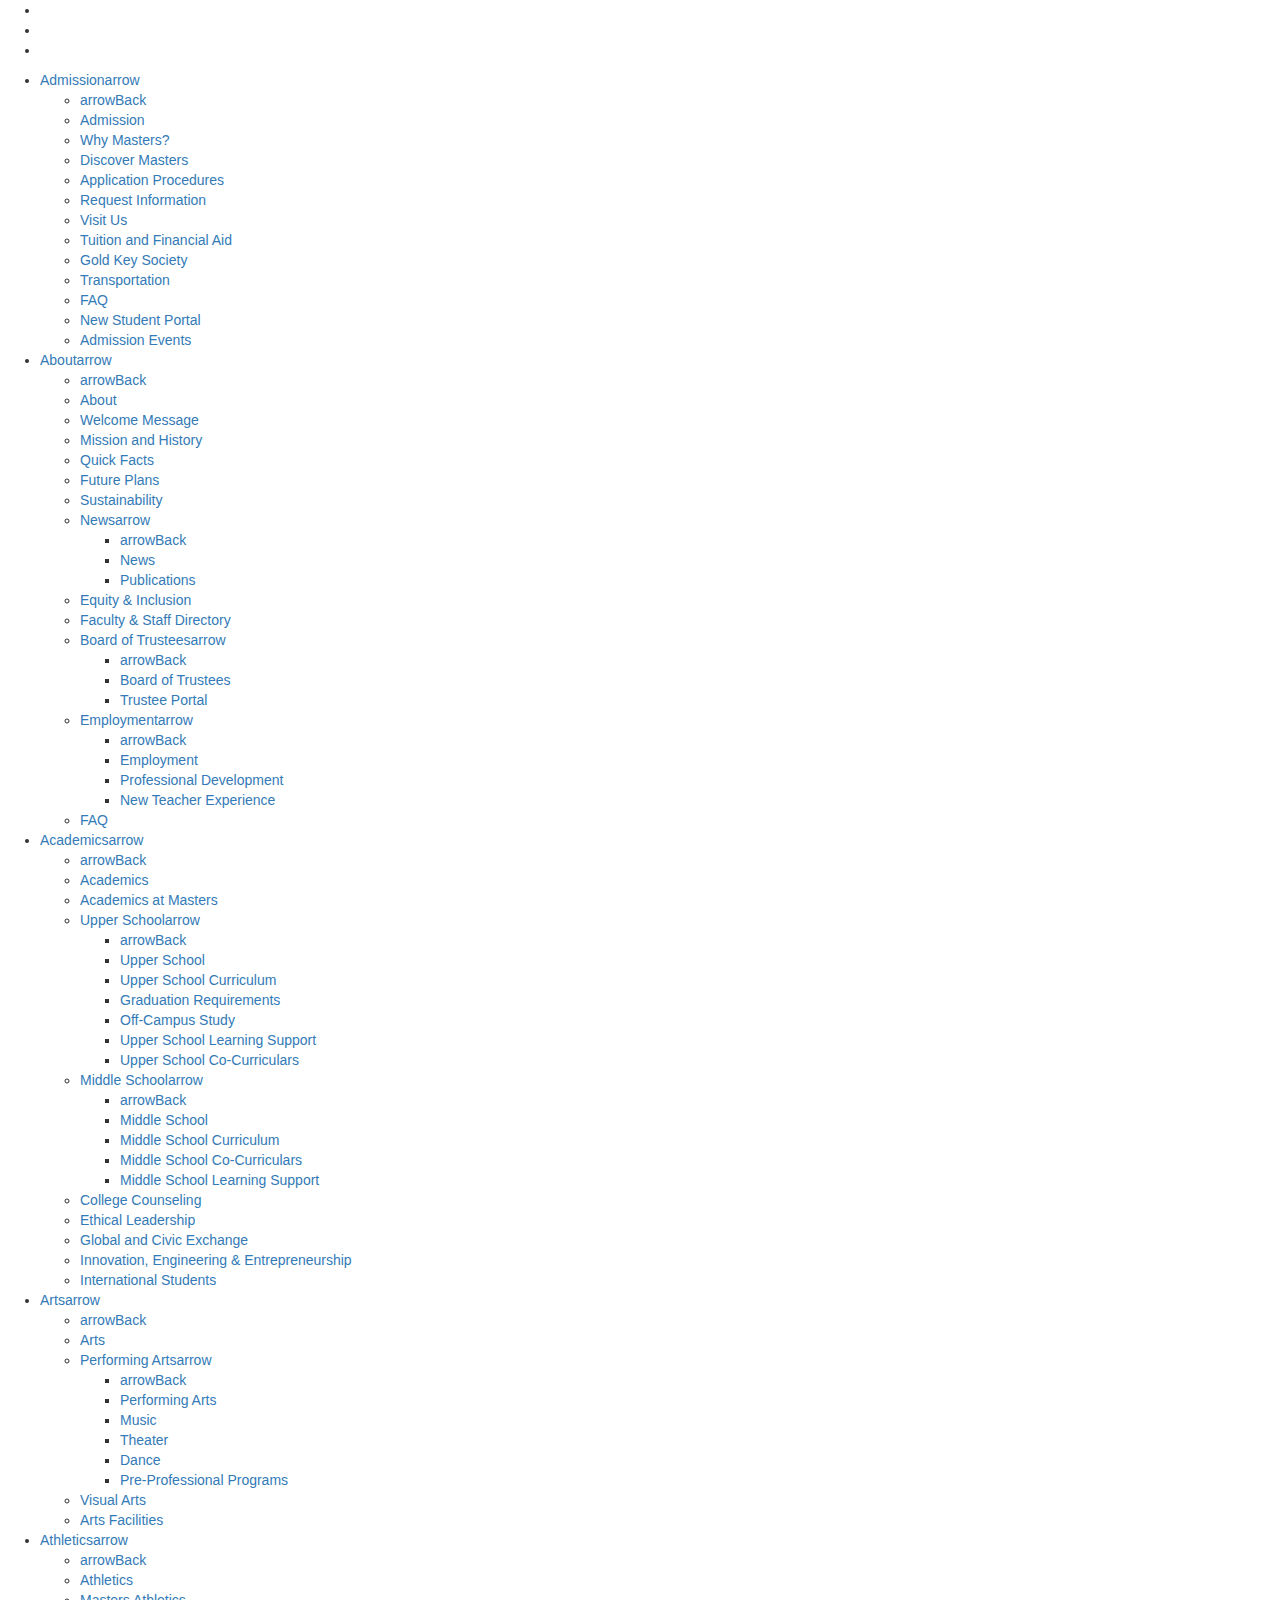
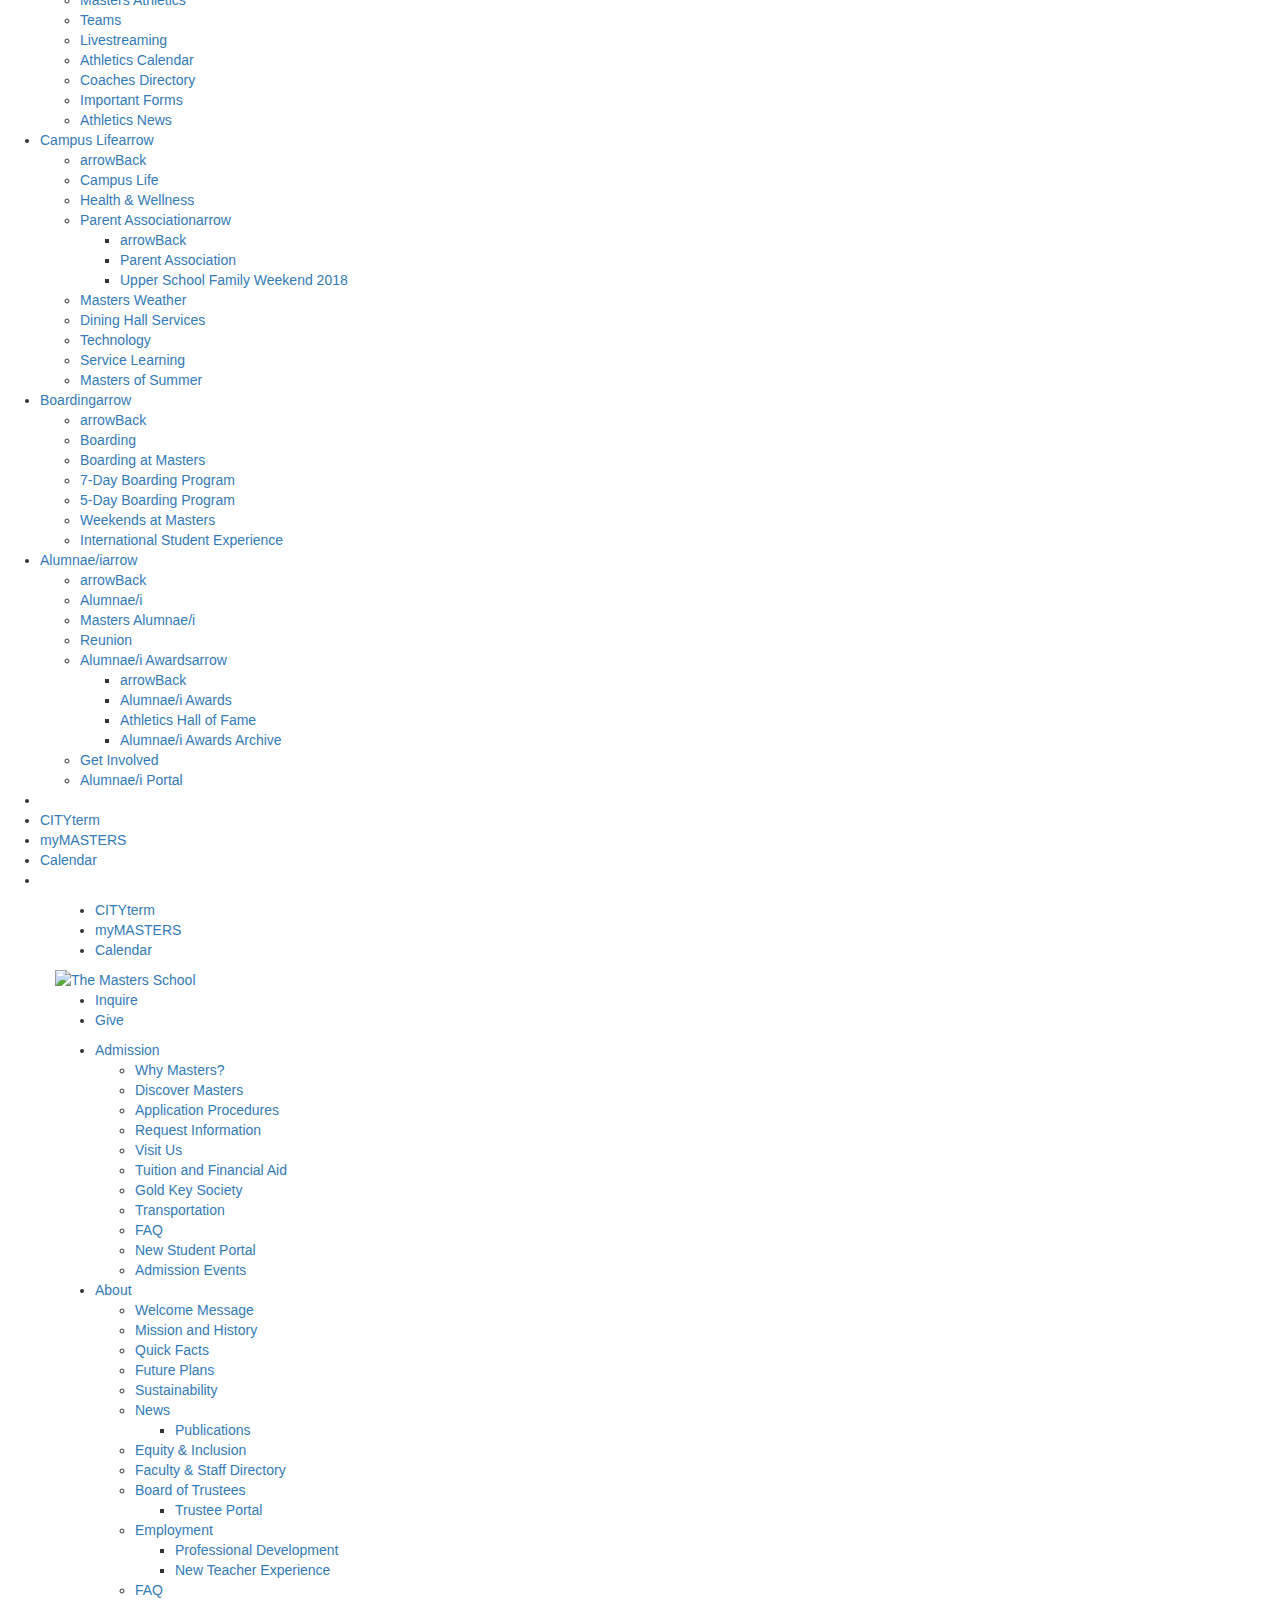
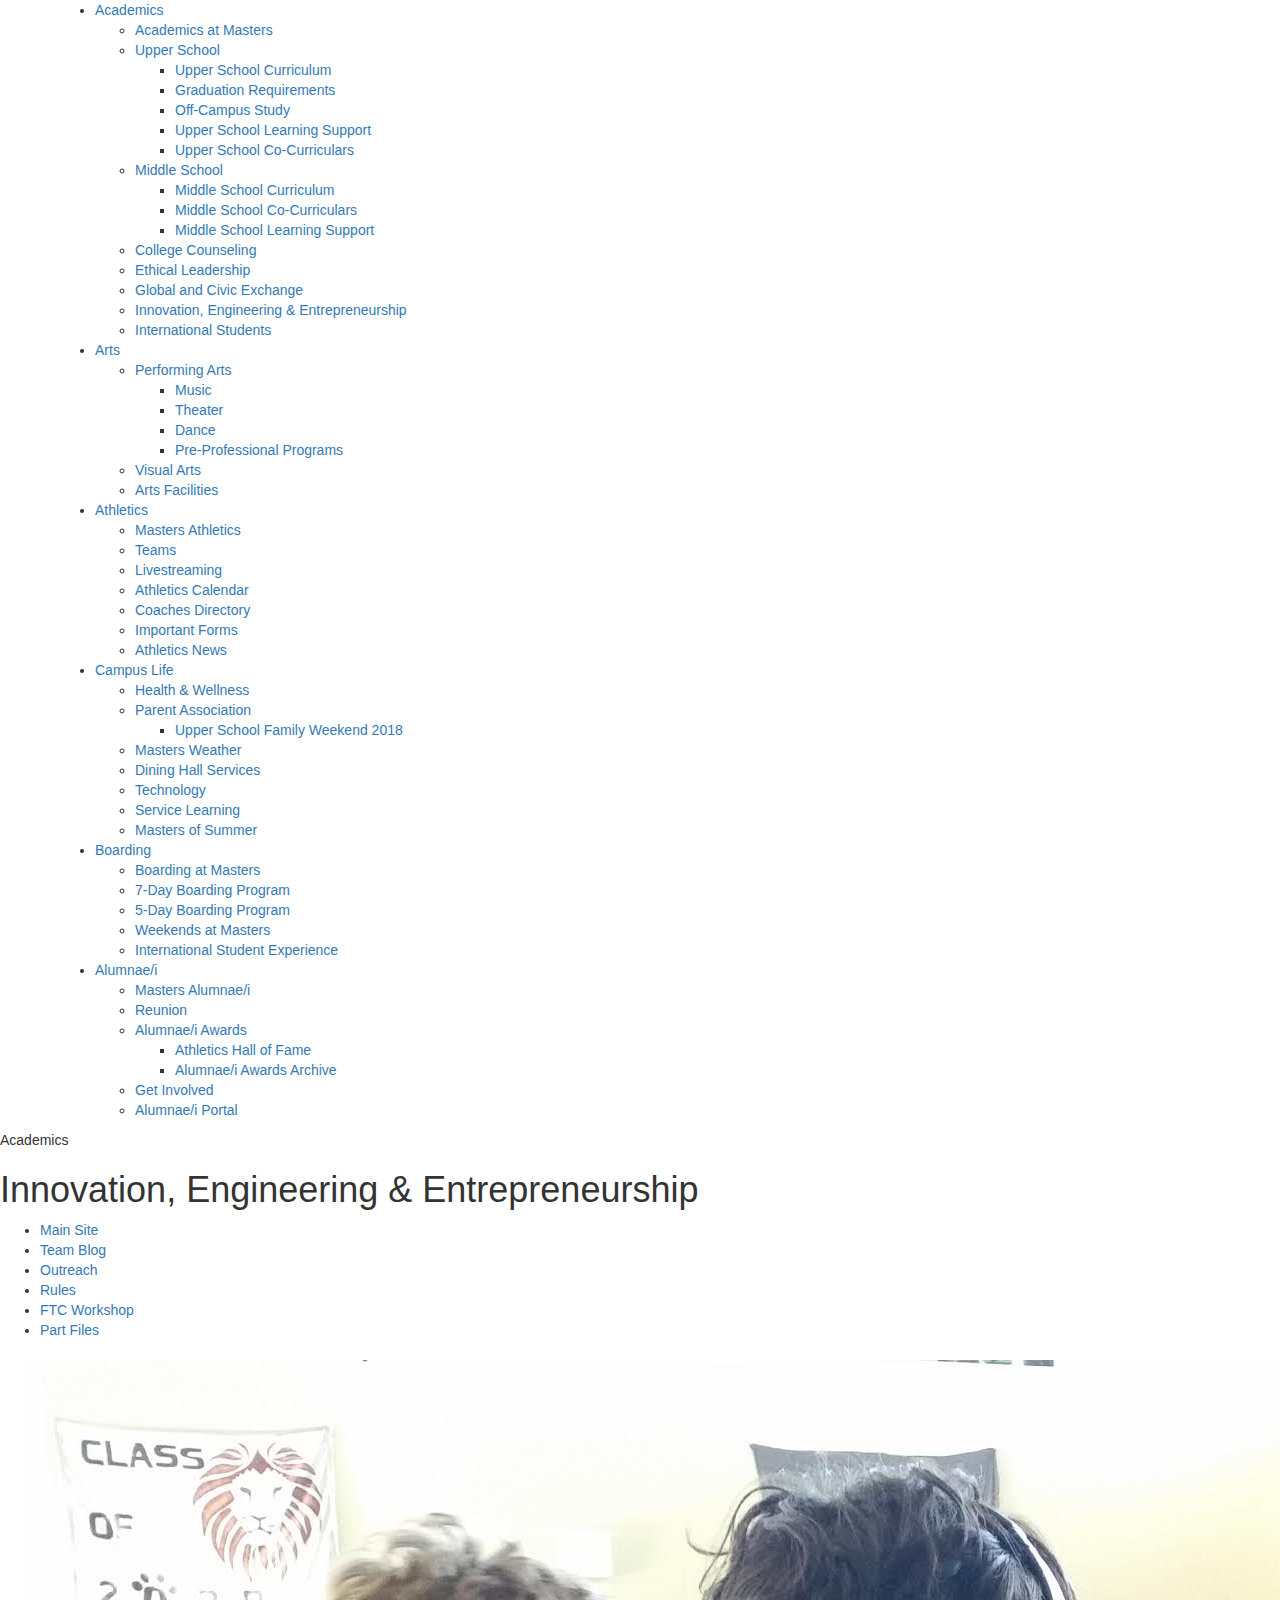
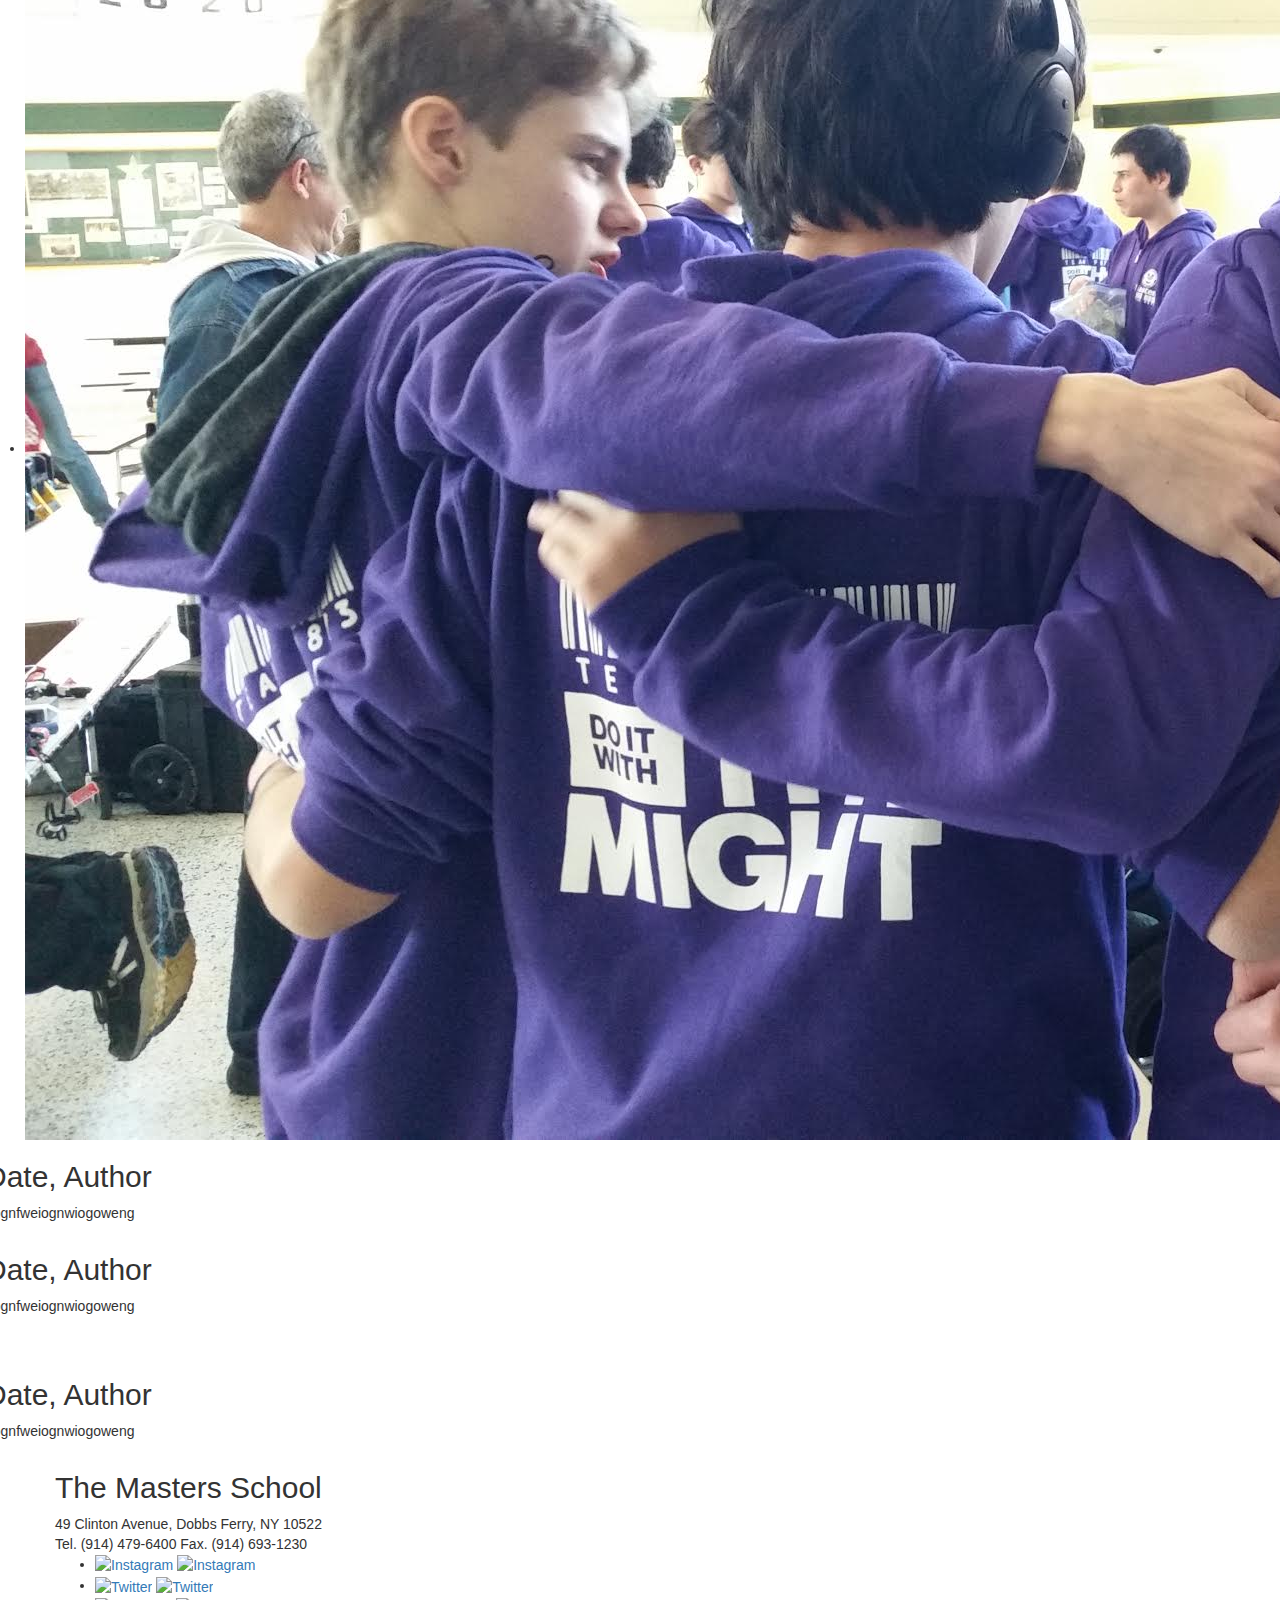
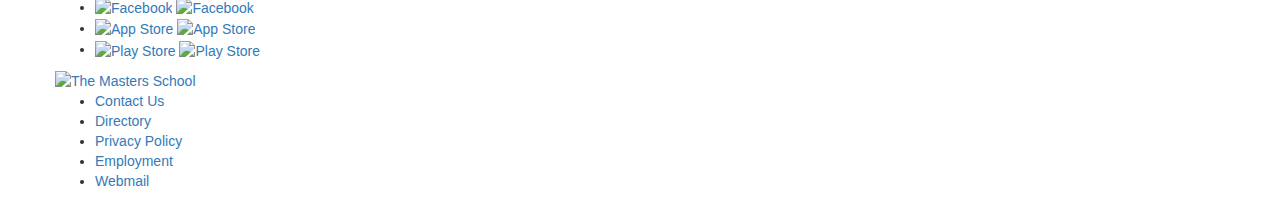
==== commit e529623f: "rules" ====
--- a/src/CoachesBlog.html
+++ b/src/CoachesBlog.html
@@ -1048,7 +1048,7 @@
 											<a href="./TeamBlog.html">
 												Team Blog
 											</a>
-											
+
 										</li>
 										<li class="menu-item menu-item-82391 l1-item level-2  has-sub-menu ">
 											<a href="./OutreachBlog.html">
@@ -1056,7 +1056,7 @@
 											</a>
 										</li>
 										<li class="menu-item menu-item-82392 l1-item level-2  ">
-											<a href="#">
+											<a href="./media/RoboticsRulesBriefing.pdf" target="_blank">
 												Rules
 											</a>
 										</li>
@@ -1097,7 +1097,7 @@
 															 style="width: 100%; float: left; margin-right: -100%; position: relative; opacity: 1; display: list-item; z-index: 2;">
 																<figure data-caption="" data-title="" data-long="">
 																	<div class="carousel-photo" data-caption="" data-title="">
-																		<img class="carousel-image" id="perl" src="https://bbk12e1-cdn.myschoolcdn.com/1175/photo/orig_photo737447_8404644.jpg?w=1920"
+																		<img class="carousel-image" id="perl" src="./img/squadAPic.jpg"
 																		 alt="" draggable="false">
 																	</div>
 																</figure>
@@ -1115,9 +1115,9 @@
 				</div>
 			</div>
 		</div>
-		
+
 		<div class="style-48641 region layout-region in-view top-of-page" id="layout_region_2">
-            	<div class="style-48842 page-row row in-view bottom-of-page center-of-page has-been-viewed center-has-been-viewed"
+			<div class="style-48842 page-row row in-view bottom-of-page center-of-page has-been-viewed center-has-been-viewed"
 			 id="page_row_109639_1">
 				<div class="first-col page-col span3 col" id="page_col_109639_1_0"></div>
 				<div class="page-col span18 col" id="page_col_109639_1_1">
@@ -1129,14 +1129,32 @@
 							<div class="content-wrap">
 								<p> eognfweiognwiogoweng</p>
 
-                            </div>
+							</div>
 
 						</div>
 					</div>
 				</div>
 				<div class="last-col page-col span3 col" id="page_col_109639_1_2"></div>
-            </div>
-            <div class="whiter page-row row in-view bottom-of-page center-of-page has-been-viewed center-has-been-viewed"
+			</div>
+			<div class="whiter page-row row in-view bottom-of-page center-of-page has-been-viewed center-has-been-viewed" id="page_row_109639_1">
+				<div class="first-col page-col span3 col" id="page_col_109639_1_0"></div>
+				<div class="page-col span18 col" id="page_col_109639_1_1">
+					<div class="page-block style-48854 clearfix in-view bottom-of-page center-of-page has-been-viewed center-has-been-viewed"
+					 data-cid="1" id="content_1565979">
+						<div class="content text">
+
+							<h2>Date, Author</h2>
+							<div class="content-wrap white">
+								<p> eognfweiognwiogoweng</p>
+
+							</div>
+
+						</div>
+					</div>
+				</div>
+				<div class="last-col page-col span3 col" id="page_col_109639_1_2"></div>
+			</div>
+			<div class="style-48842 page-row row in-view bottom-of-page center-of-page has-been-viewed center-has-been-viewed"
 			 id="page_row_109639_1">
 				<div class="first-col page-col span3 col" id="page_col_109639_1_0"></div>
 				<div class="page-col span18 col" id="page_col_109639_1_1">
@@ -1145,35 +1163,16 @@
 						<div class="content text">
 
 							<h2>Date, Author</h2>
-							<div class="content-wrap white">
+							<div class="content-wrap">
 								<p> eognfweiognwiogoweng</p>
 
-                            </div>
+							</div>
 
 						</div>
 					</div>
 				</div>
 				<div class="last-col page-col span3 col" id="page_col_109639_1_2"></div>
-            </div>
-            <div class="style-48842 page-row row in-view bottom-of-page center-of-page has-been-viewed center-has-been-viewed"
-			 id="page_row_109639_1">
-				<div class="first-col page-col span3 col" id="page_col_109639_1_0"></div>
-				<div class="page-col span18 col" id="page_col_109639_1_1">
-					<div class="page-block style-48854 clearfix in-view bottom-of-page center-of-page has-been-viewed center-has-been-viewed"
-					 data-cid="1" id="content_1565979">
-						<div class="content text">
-
-							<h2>Date, Author</h2>
-							<div class="content-wrap">
-								<p> eognfweiognwiogoweng</p>
-
-                            </div>
-
-						</div>
-					</div>
-				</div>
-				<div class="last-col page-col span3 col" id="page_col_109639_1_2"></div>
-            </div>
+			</div>
 		</div>
 
 		<div class="style-48642 region layout-region" id="layout_region_3">
--- a/src/css/MainAdd.css
+++ b/src/css/MainAdd.css
@@ -448,4 +448,4 @@
 
 .downloadable:hover {
     text-decoration: underline;
-}+}
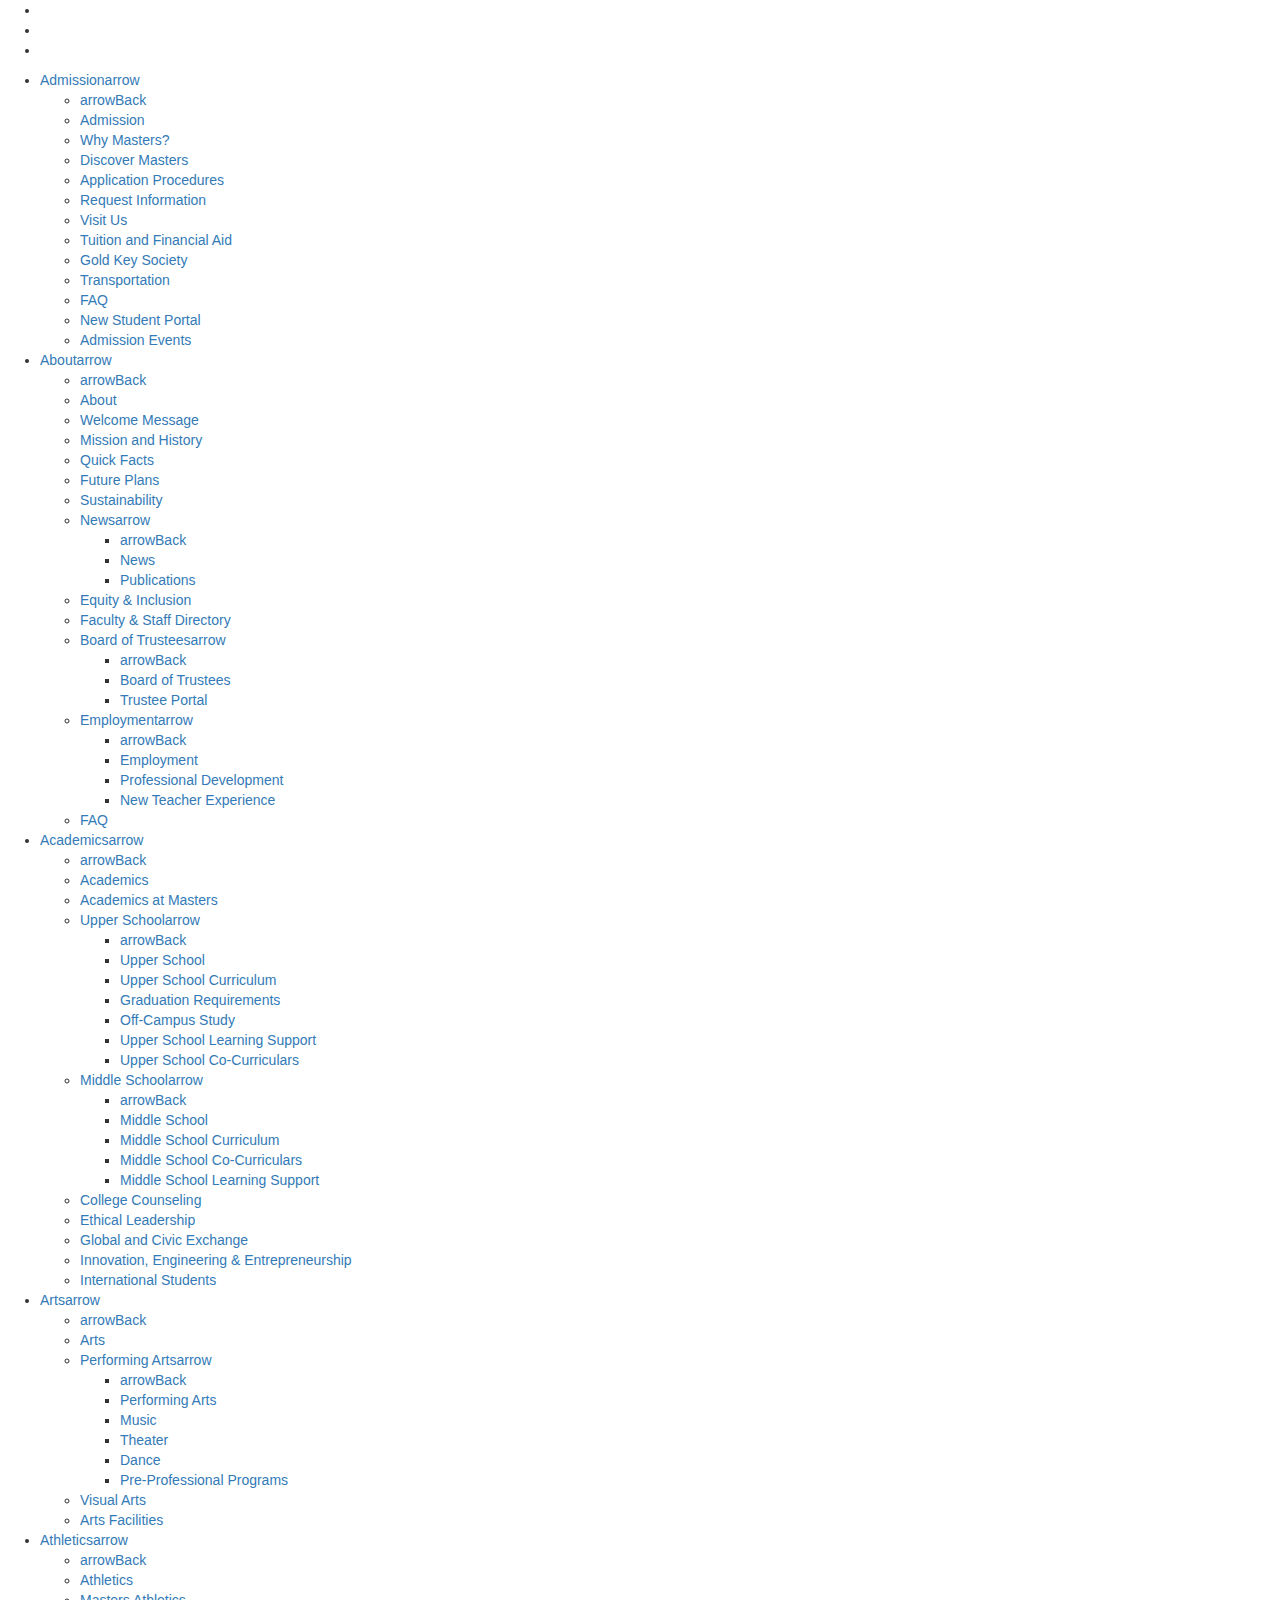
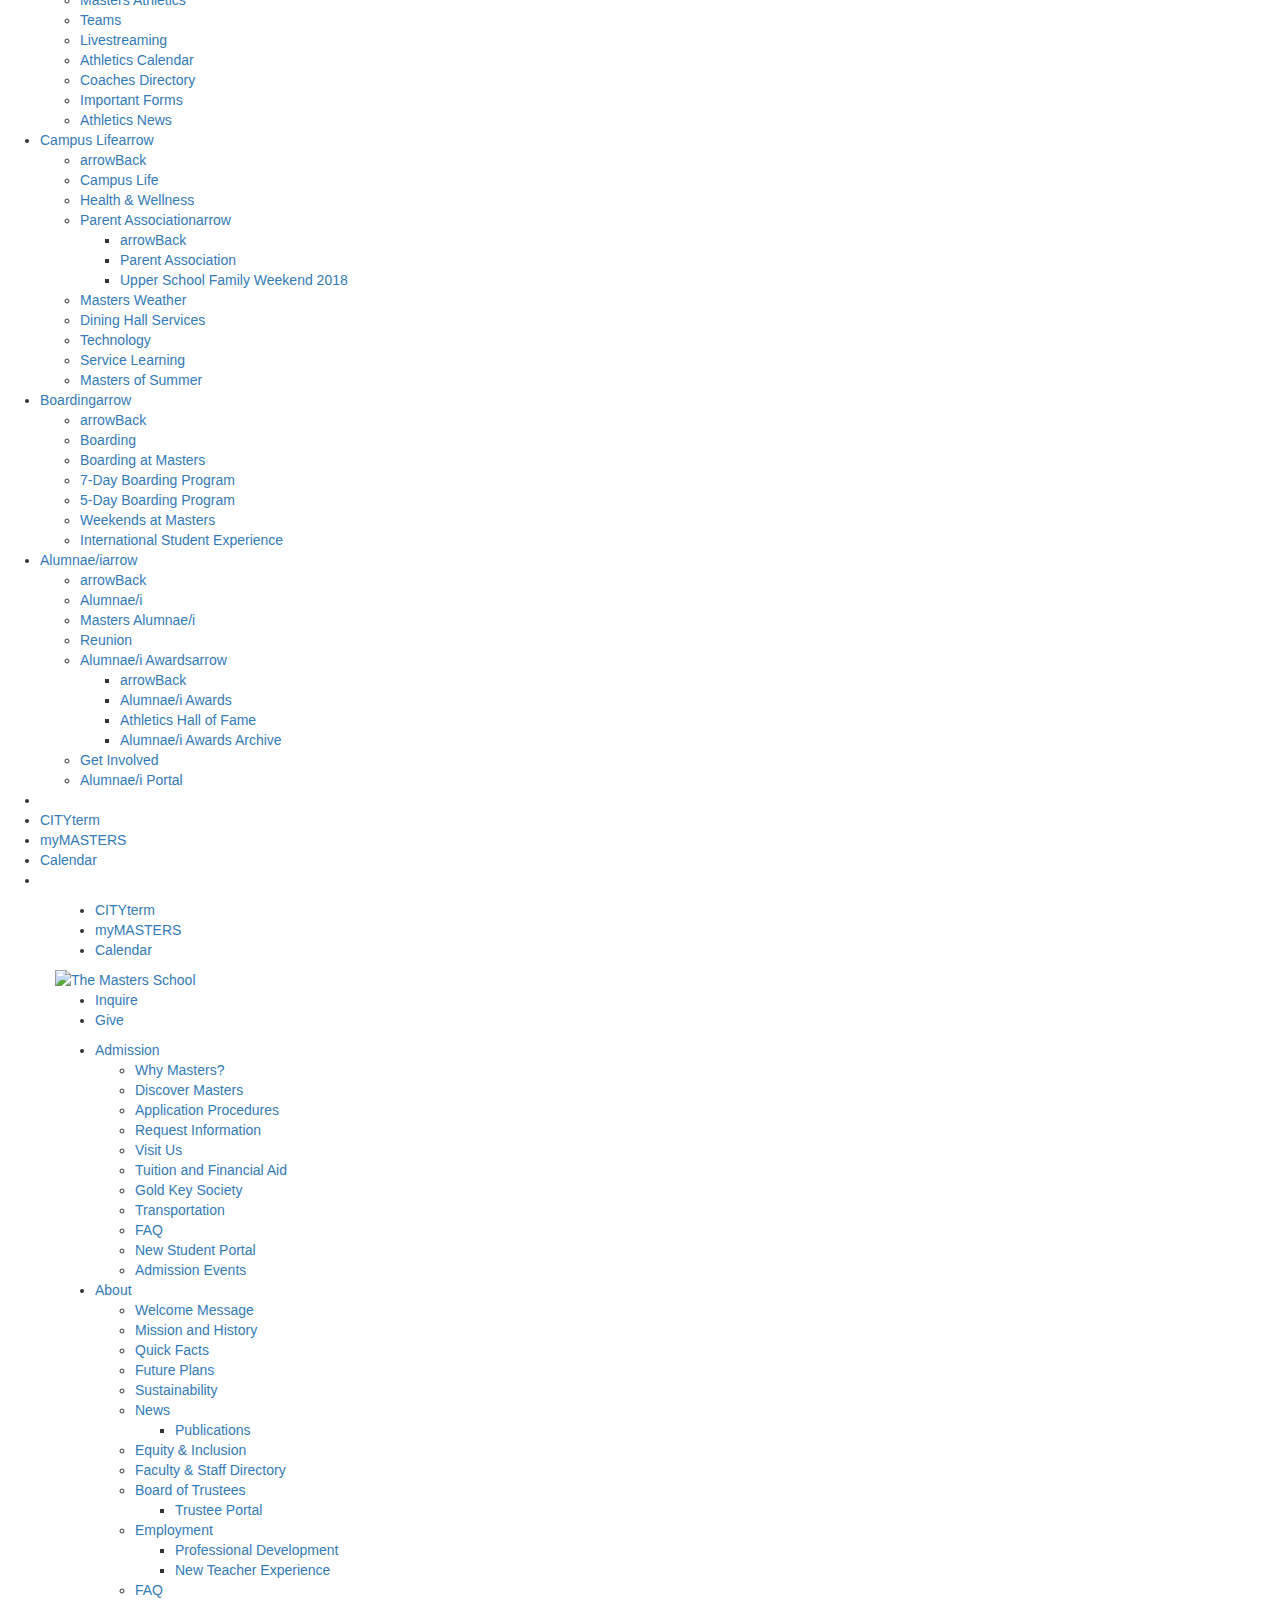
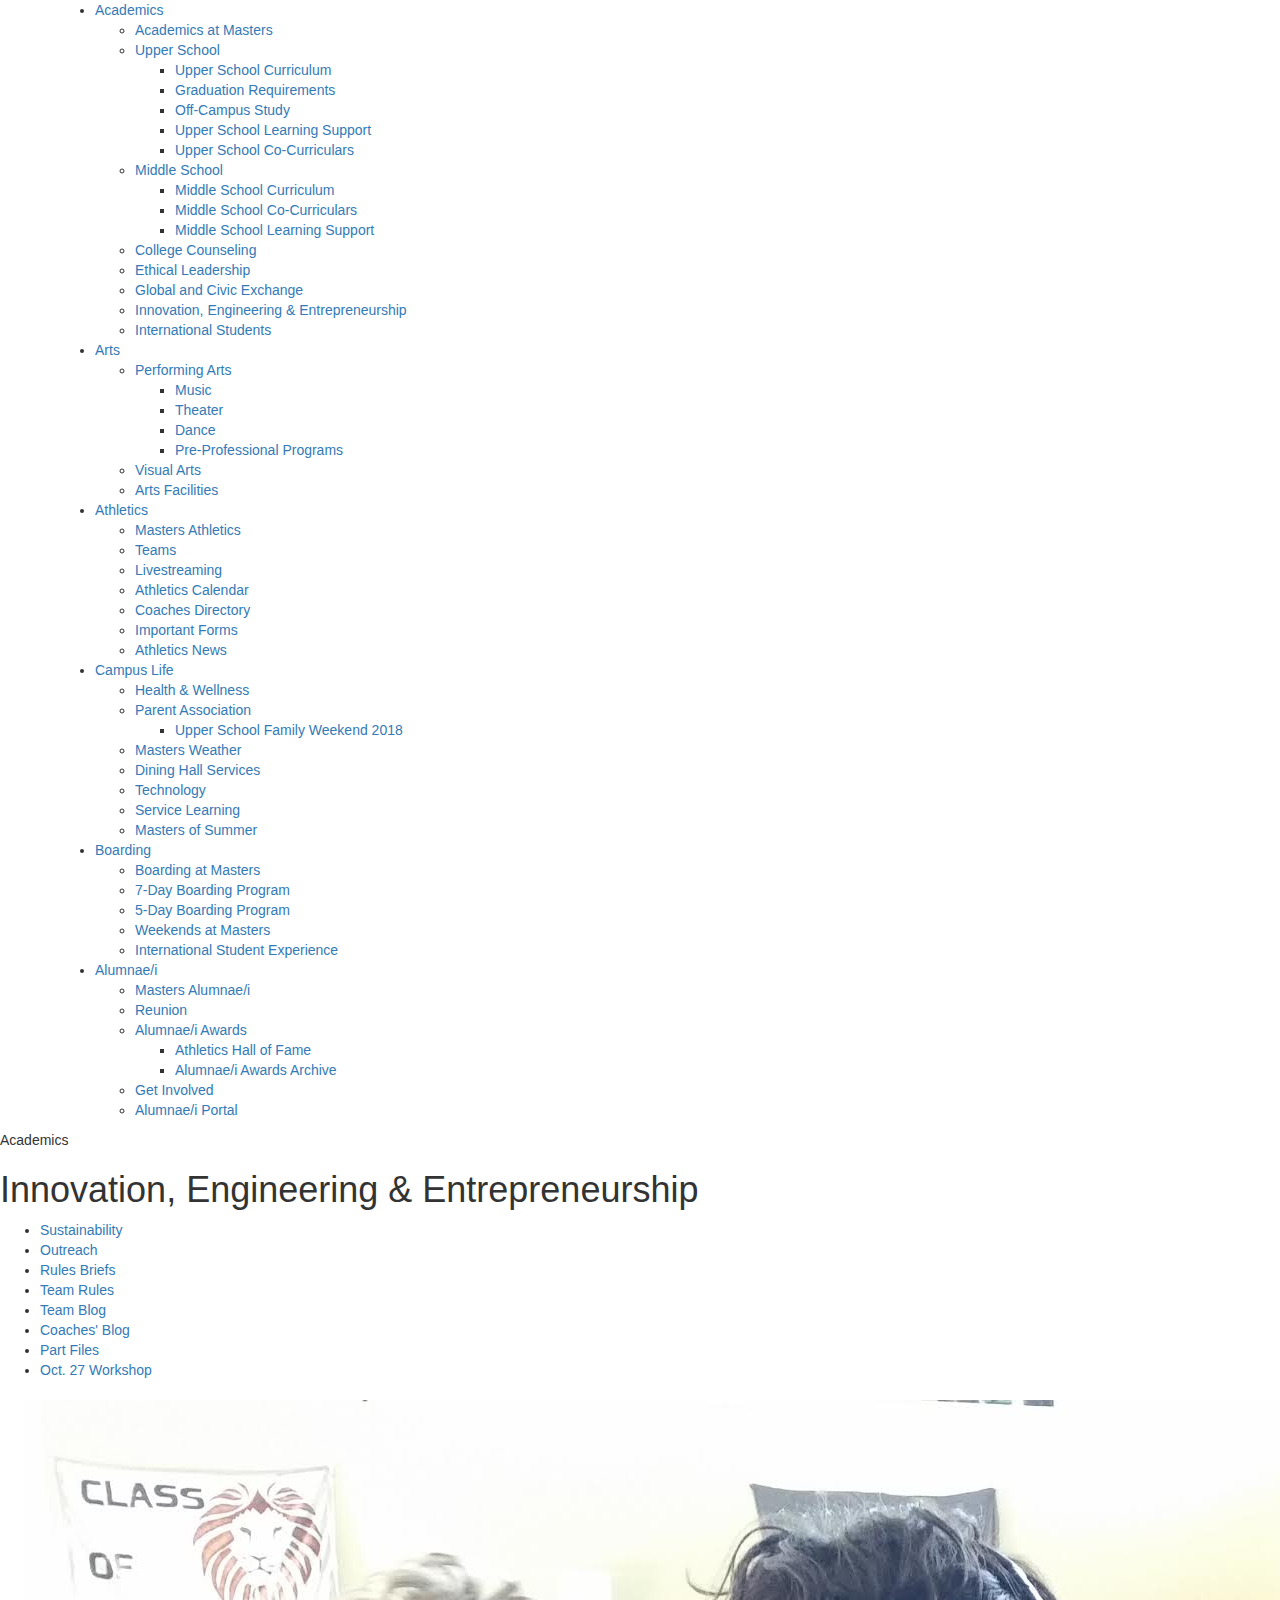
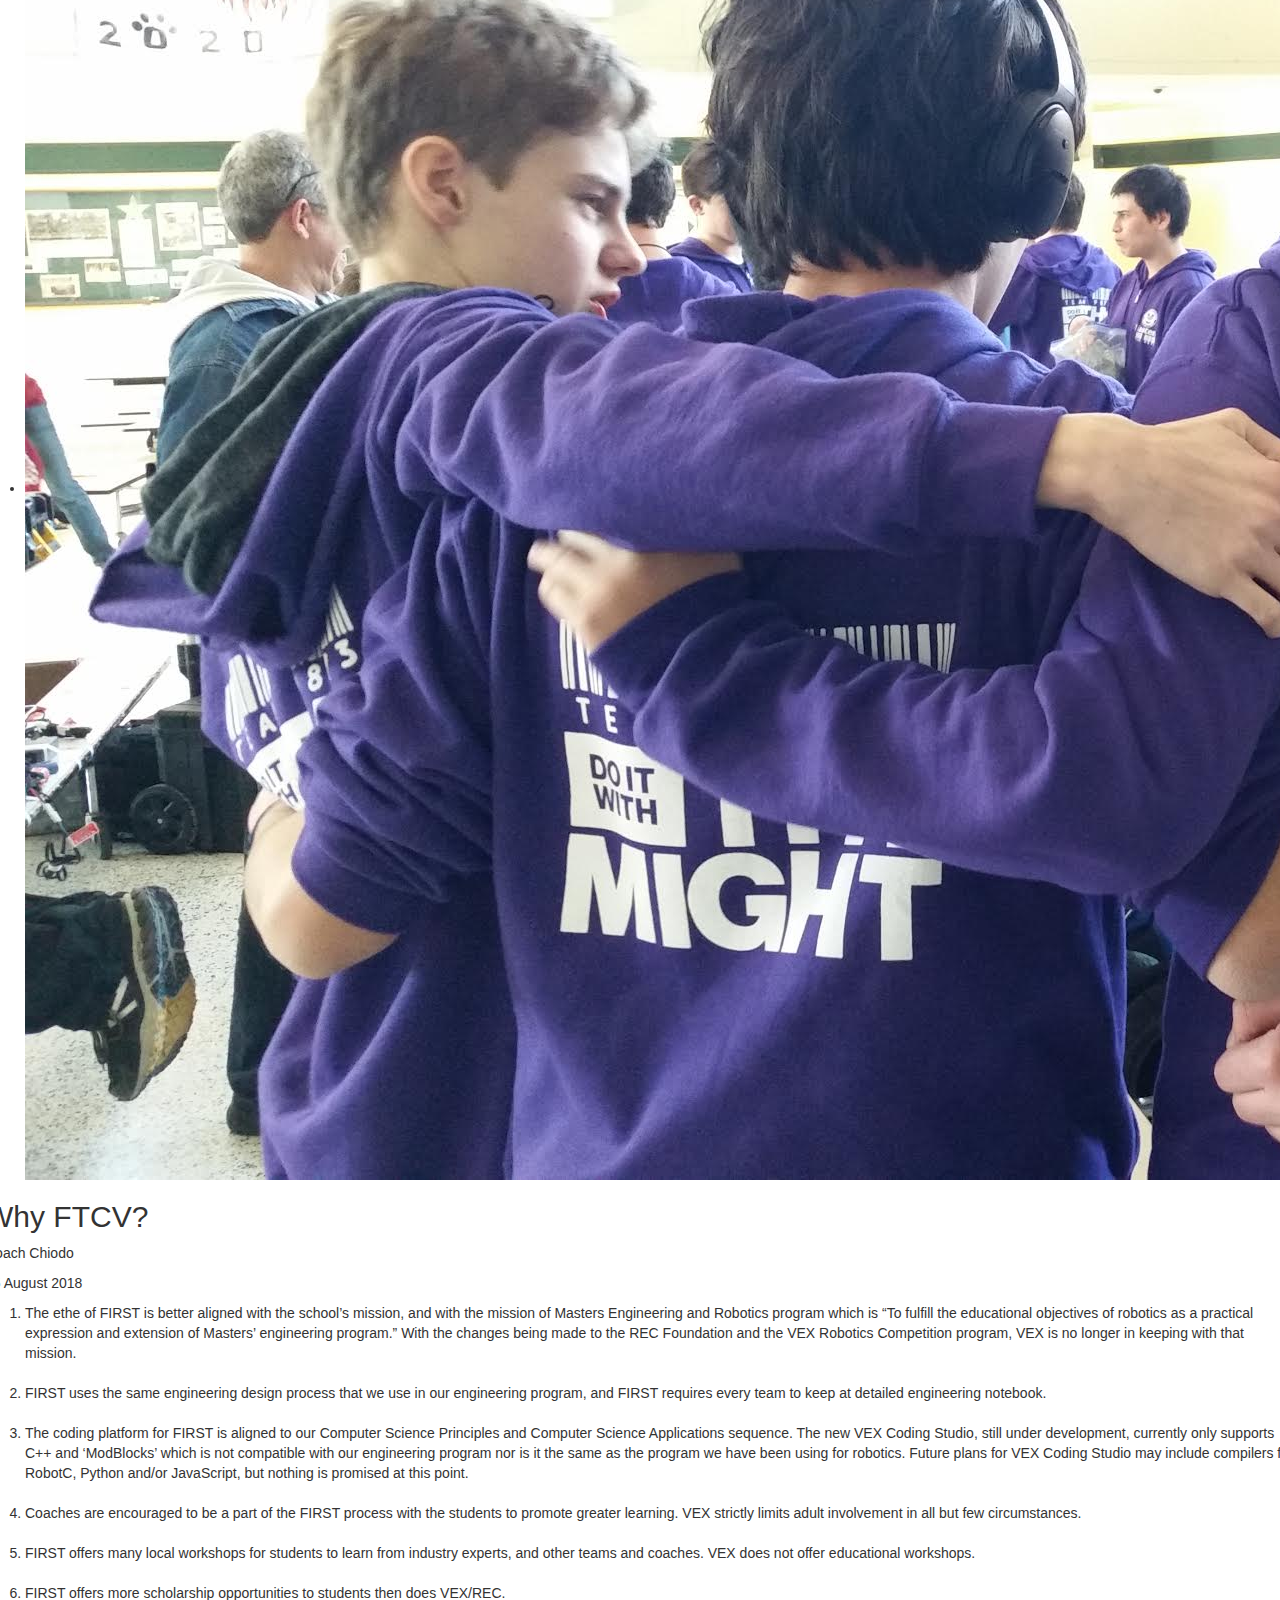
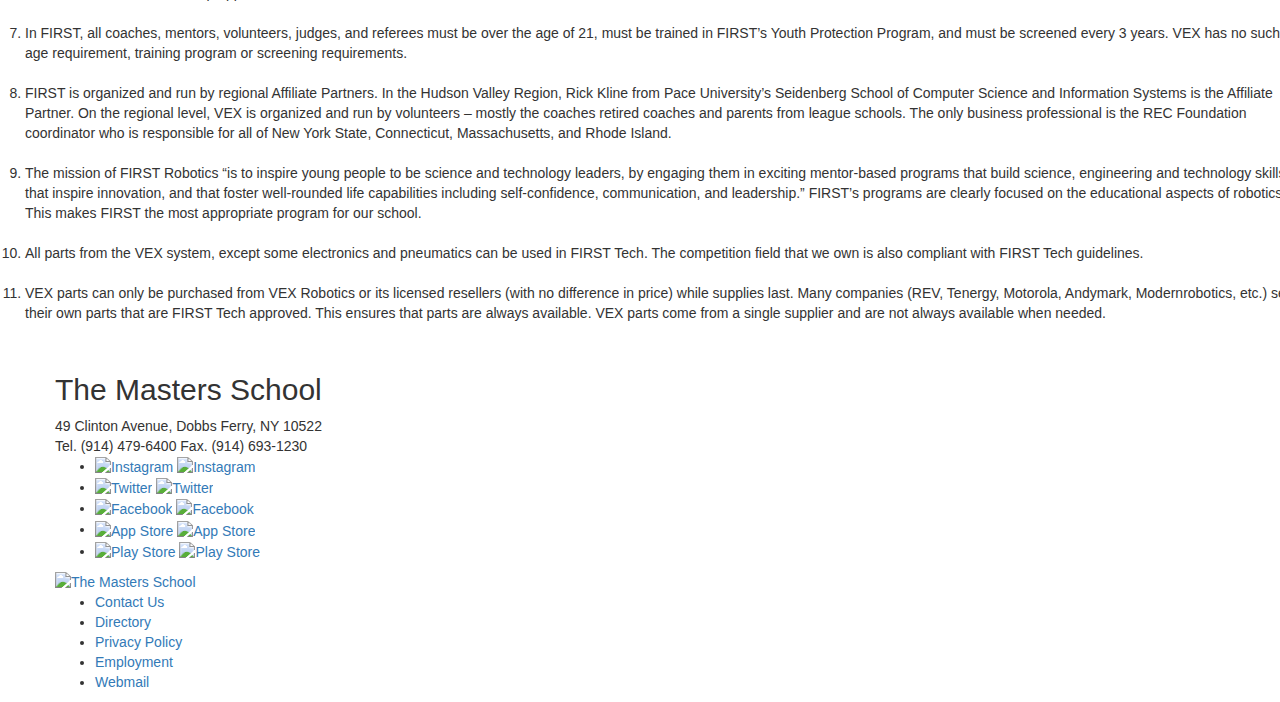
==== commit da37373d: "various" ====
--- a/src/CoachesBlog.html
+++ b/src/CoachesBlog.html
@@ -1039,35 +1039,44 @@
 							<div class="content menu">
 								<nav class=" nav-menu menu-animate-true menu-action-hover menu-type-horizontal menu-direction-down">
 									<ul class="menu-container level1">
-										<li class="menu-item menu-item-82366 l1-item level-2  ">
-											<a href="./index.html">
-												Main Site
-											</a>
-										</li>
-										<li class="menu-item menu-item-83068 l1-item level-2  has-sub-menu ">
-											<a href="./TeamBlog.html">
-												Team Blog
-											</a>
-
+										<li class="menu-item menu-item-83041 l1-item level-2  ">
+											<a href="./Sustainability.html">
+											Sustainability
+											</a>
 										</li>
 										<li class="menu-item menu-item-82391 l1-item level-2  has-sub-menu ">
 											<a href="./OutreachBlog.html">
-												Outreach
+											Outreach
 											</a>
 										</li>
 										<li class="menu-item menu-item-82392 l1-item level-2  ">
 											<a href="./media/RoboticsRulesBriefing.pdf" target="_blank">
-												Rules
-											</a>
-										</li>
-										<li class="menu-item menu-item-83000 l1-item level-2  ">
-											<a href="./flyer.html">
-												FTC Workshop
+											Rules Briefs
+											</a>
+										</li>
+										<li class="menu-item menu-item-82392 l1-item level-2  ">
+											<a href="./TeamRules.html" target="_blank">
+											Team Rules
+											</a>
+										</li>
+										<li class="menu-item menu-item-82366 l1-item level-2  ">
+											<a href="./TeamBlog.html">
+											Team Blog
+											</a>
+										</li>
+										<li class="menu-item menu-item-83068 l1-item level-2  has-sub-menu ">
+											<a href="./CoachesBlog.html">
+											Coaches' Blog
 											</a>
 										</li>
 										<li class="menu-item menu-item-83041 l1-item level-2  ">
 											<a href="./PartFiles.html">
 												Part Files
+											</a>
+										</li>
+										<li class="menu-item menu-item-83000 l1-item level-2  ">
+											<a href="./workshop.html">
+											Oct. 27 Workshop
 											</a>
 										</li>
 									</ul>
@@ -1097,8 +1106,7 @@
 															 style="width: 100%; float: left; margin-right: -100%; position: relative; opacity: 1; display: list-item; z-index: 2;">
 																<figure data-caption="" data-title="" data-long="">
 																	<div class="carousel-photo" data-caption="" data-title="">
-																		<img class="carousel-image" id="perl" src="./img/squadAPic.jpg"
-																		 alt="" draggable="false">
+																		<img class="carousel-image" id="perl" src="./img/squadAPic.jpg" alt="" draggable="false">
 																	</div>
 																</figure>
 															</li>
@@ -1124,10 +1132,62 @@
 					<div class="page-block style-48854 clearfix in-view bottom-of-page center-of-page has-been-viewed center-has-been-viewed"
 					 data-cid="1" id="content_1565979">
 						<div class="content text">
-
-							<h2>Date, Author</h2>
+							<h2>Why FTCV?</h2>
+							<p>Coach Chiodo</p>
+							<p>15 August 2018</p>
 							<div class="content-wrap">
-								<p> eognfweiognwiogoweng</p>
+								<p>
+									<ol>
+										<li>The ethe of FIRST is better aligned with the school’s mission, and with the mission of Masters
+											Engineering and Robotics program which is “To fulfill the educational objectives of robotics as a practical
+											expression and extension of Masters’ engineering program.” With the changes being made to the REC Foundation
+											and the VEX Robotics Competition program, VEX is no longer in keeping with that mission.
+										</li><br>
+										<li>FIRST uses the same engineering design process that we use in our engineering program, and FIRST requires
+											every team to keep at detailed engineering notebook.
+										</li><br>
+										<li>The coding platform for FIRST is aligned to our Computer Science Principles and Computer Science
+											Applications sequence. The new VEX Coding Studio, still under development, currently only supports C++ and
+											‘ModBlocks’ which is not compatible with our engineering program nor is it the same as the program we have
+											been using for robotics. Future plans for VEX Coding Studio may include compilers for RobotC, Python and/or
+											JavaScript, but nothing is promised at this point.</li><br>
+
+										<li>Coaches are encouraged to be a part of the FIRST process with the students to promote greater learning.
+											VEX strictly limits adult involvement in all but few circumstances.
+										</li><br>
+										<li>FIRST offers many local workshops for students to learn from industry experts, and other teams and
+											coaches. VEX does not offer educational workshops.
+										</li><br>
+
+										<li>FIRST offers more scholarship opportunities to students then does VEX/REC.
+										</li><br>
+										<li>In FIRST, all coaches, mentors, volunteers, judges, and referees must be over the age of 21, must be
+											trained in FIRST’s Youth Protection Program, and must be screened every 3 years. VEX has no such age
+											requirement, training program or screening requirements.
+										</li><br>
+										<li>FIRST is organized and run by regional Affiliate Partners. In the Hudson Valley Region, Rick Kline from
+											Pace University’s Seidenberg School of Computer Science and Information Systems is the Affiliate Partner. On
+											the regional level, VEX is organized and run by volunteers – mostly the coaches retired coaches and parents
+											from league schools. The only business professional is the REC Foundation coordinator who is responsible for
+											all of New York State, Connecticut, Massachusetts, and Rhode Island.
+										</li><br>
+										<li>The mission of FIRST Robotics “is to inspire young people to be science and technology leaders, by
+											engaging them in exciting mentor-based programs that build science, engineering and technology skills, that
+											inspire innovation, and that foster well-rounded life capabilities including self-confidence, communication,
+											and leadership.” FIRST’s programs are clearly focused on the educational aspects of robotics. This makes
+											FIRST the most appropriate program for our school.
+										</li><br>
+										<li>All parts from the VEX system, except some electronics and pneumatics can be used in FIRST Tech. The
+											competition field that we own is also compliant with FIRST Tech guidelines.
+										</li><br>
+										<li>VEX parts can only be purchased from VEX Robotics or its licensed resellers (with no difference in price)
+											while supplies last. Many companies (REV, Tenergy, Motorola, Andymark, Modernrobotics, etc.) sell
+											their own parts that are FIRST Tech approved. This ensures that parts are always available. VEX parts come
+											from a single supplier and are not always available when needed.
+										</li><br>
+
+									</ol>
+								</p>
 
 							</div>
 
@@ -1136,7 +1196,7 @@
 				</div>
 				<div class="last-col page-col span3 col" id="page_col_109639_1_2"></div>
 			</div>
-			<div class="whiter page-row row in-view bottom-of-page center-of-page has-been-viewed center-has-been-viewed" id="page_row_109639_1">
+			<!-- <div class="whiter page-row row in-view bottom-of-page center-of-page has-been-viewed center-has-been-viewed" id="page_row_109639_1">
 				<div class="first-col page-col span3 col" id="page_col_109639_1_0"></div>
 				<div class="page-col span18 col" id="page_col_109639_1_1">
 					<div class="page-block style-48854 clearfix in-view bottom-of-page center-of-page has-been-viewed center-has-been-viewed"
@@ -1172,7 +1232,7 @@
 					</div>
 				</div>
 				<div class="last-col page-col span3 col" id="page_col_109639_1_2"></div>
-			</div>
+			</div> -->
 		</div>
 
 		<div class="style-48642 region layout-region" id="layout_region_3">
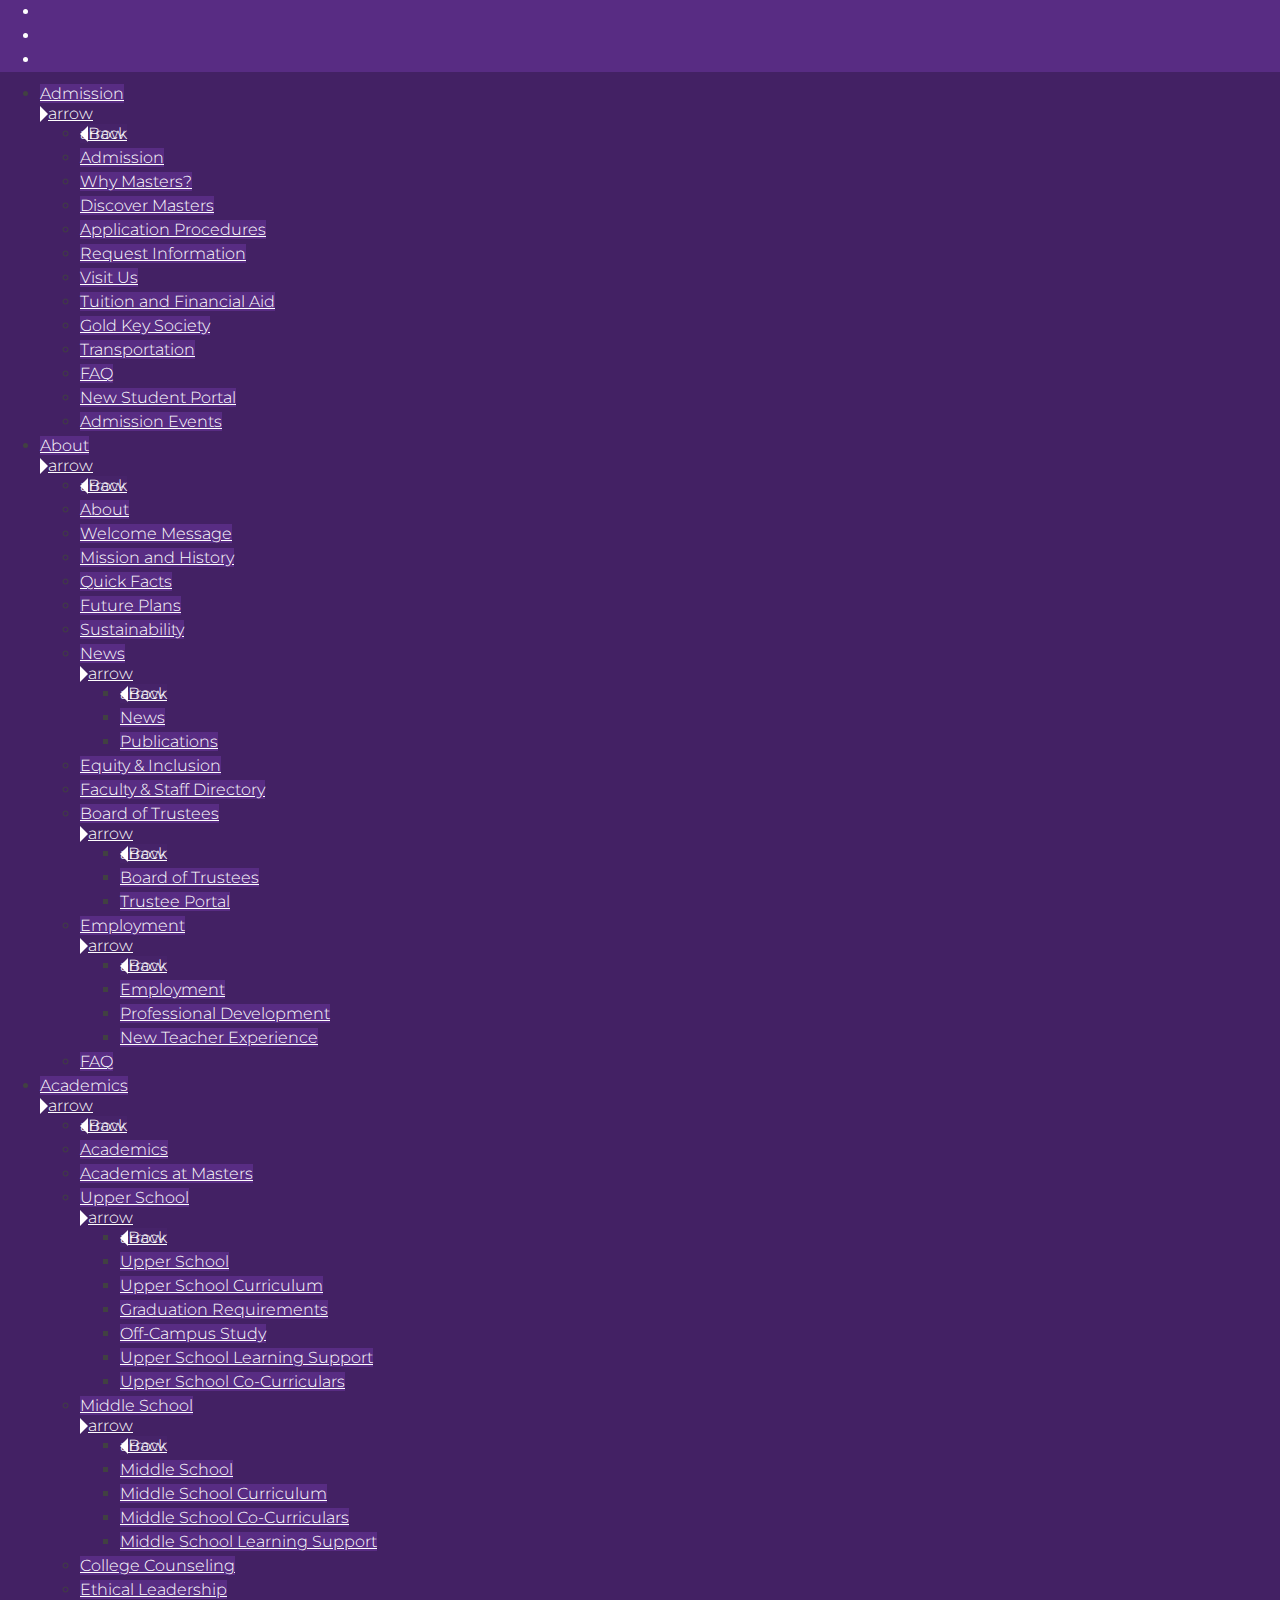
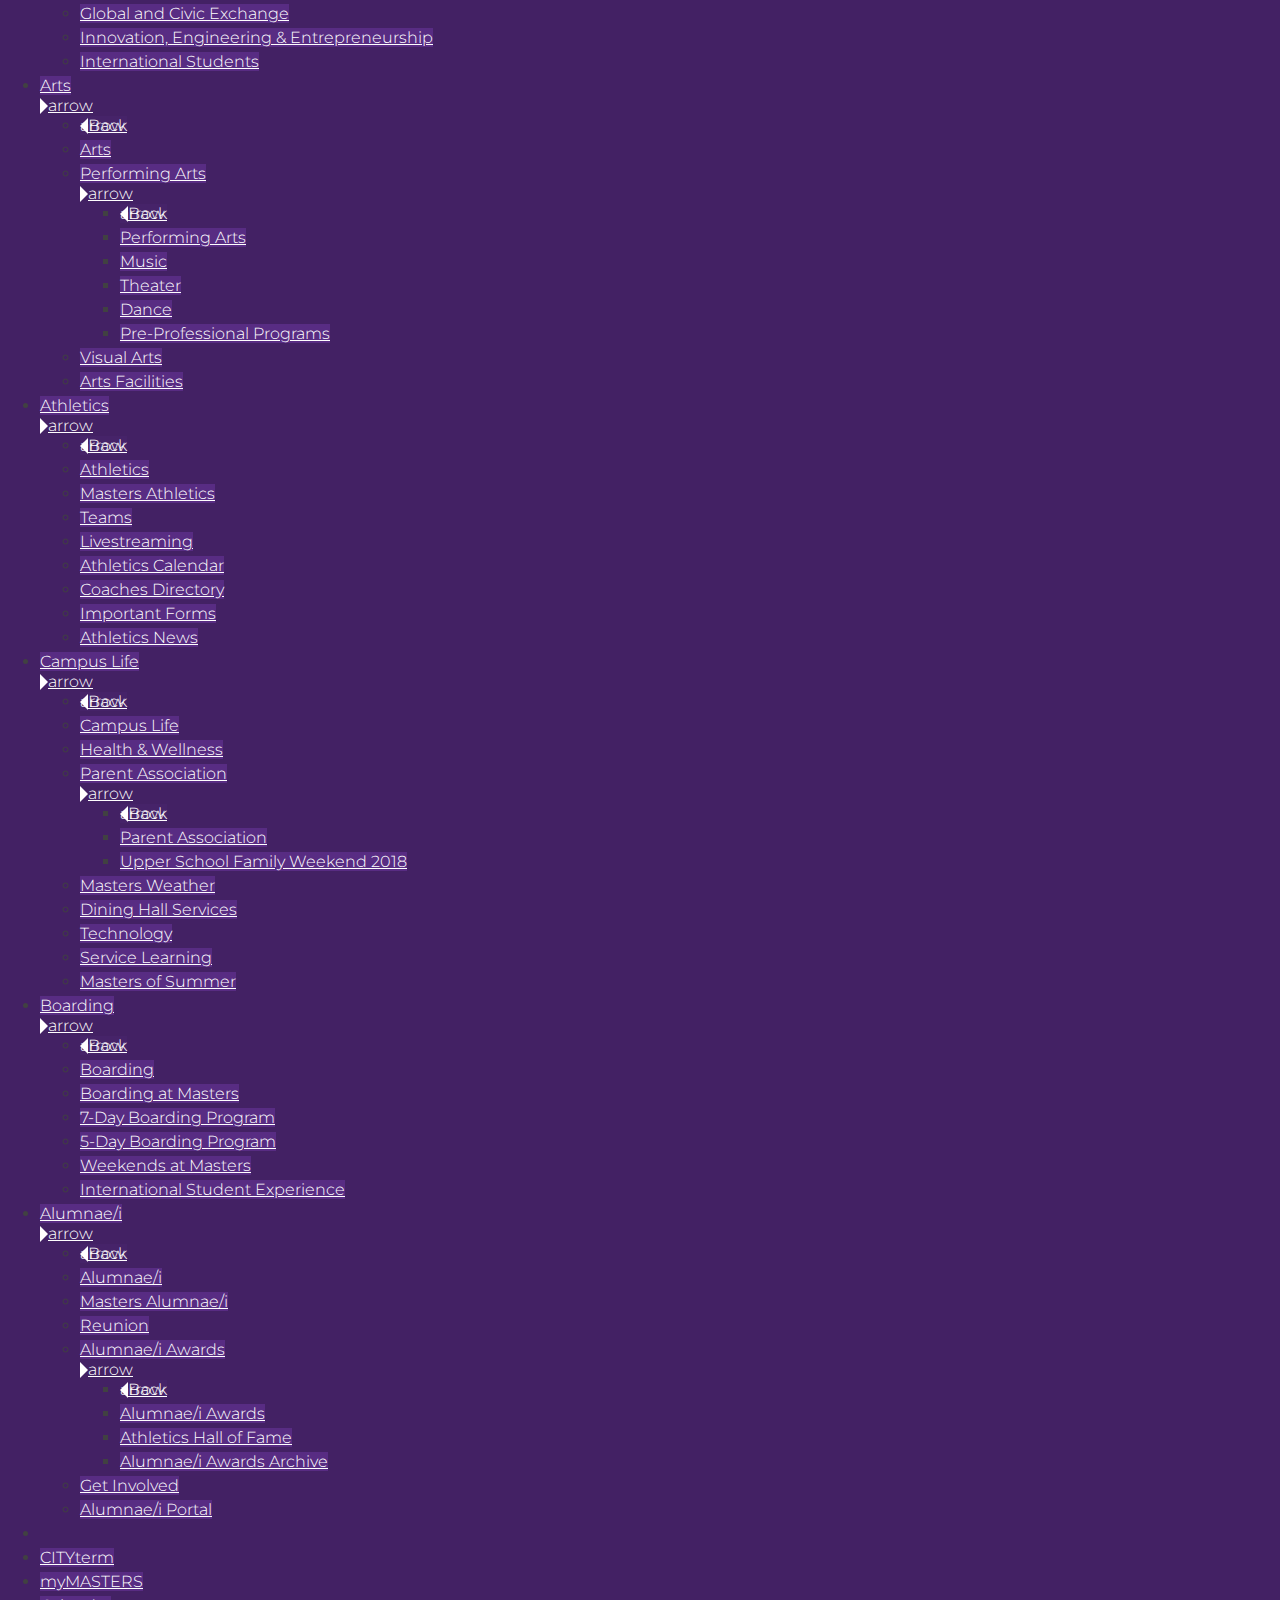
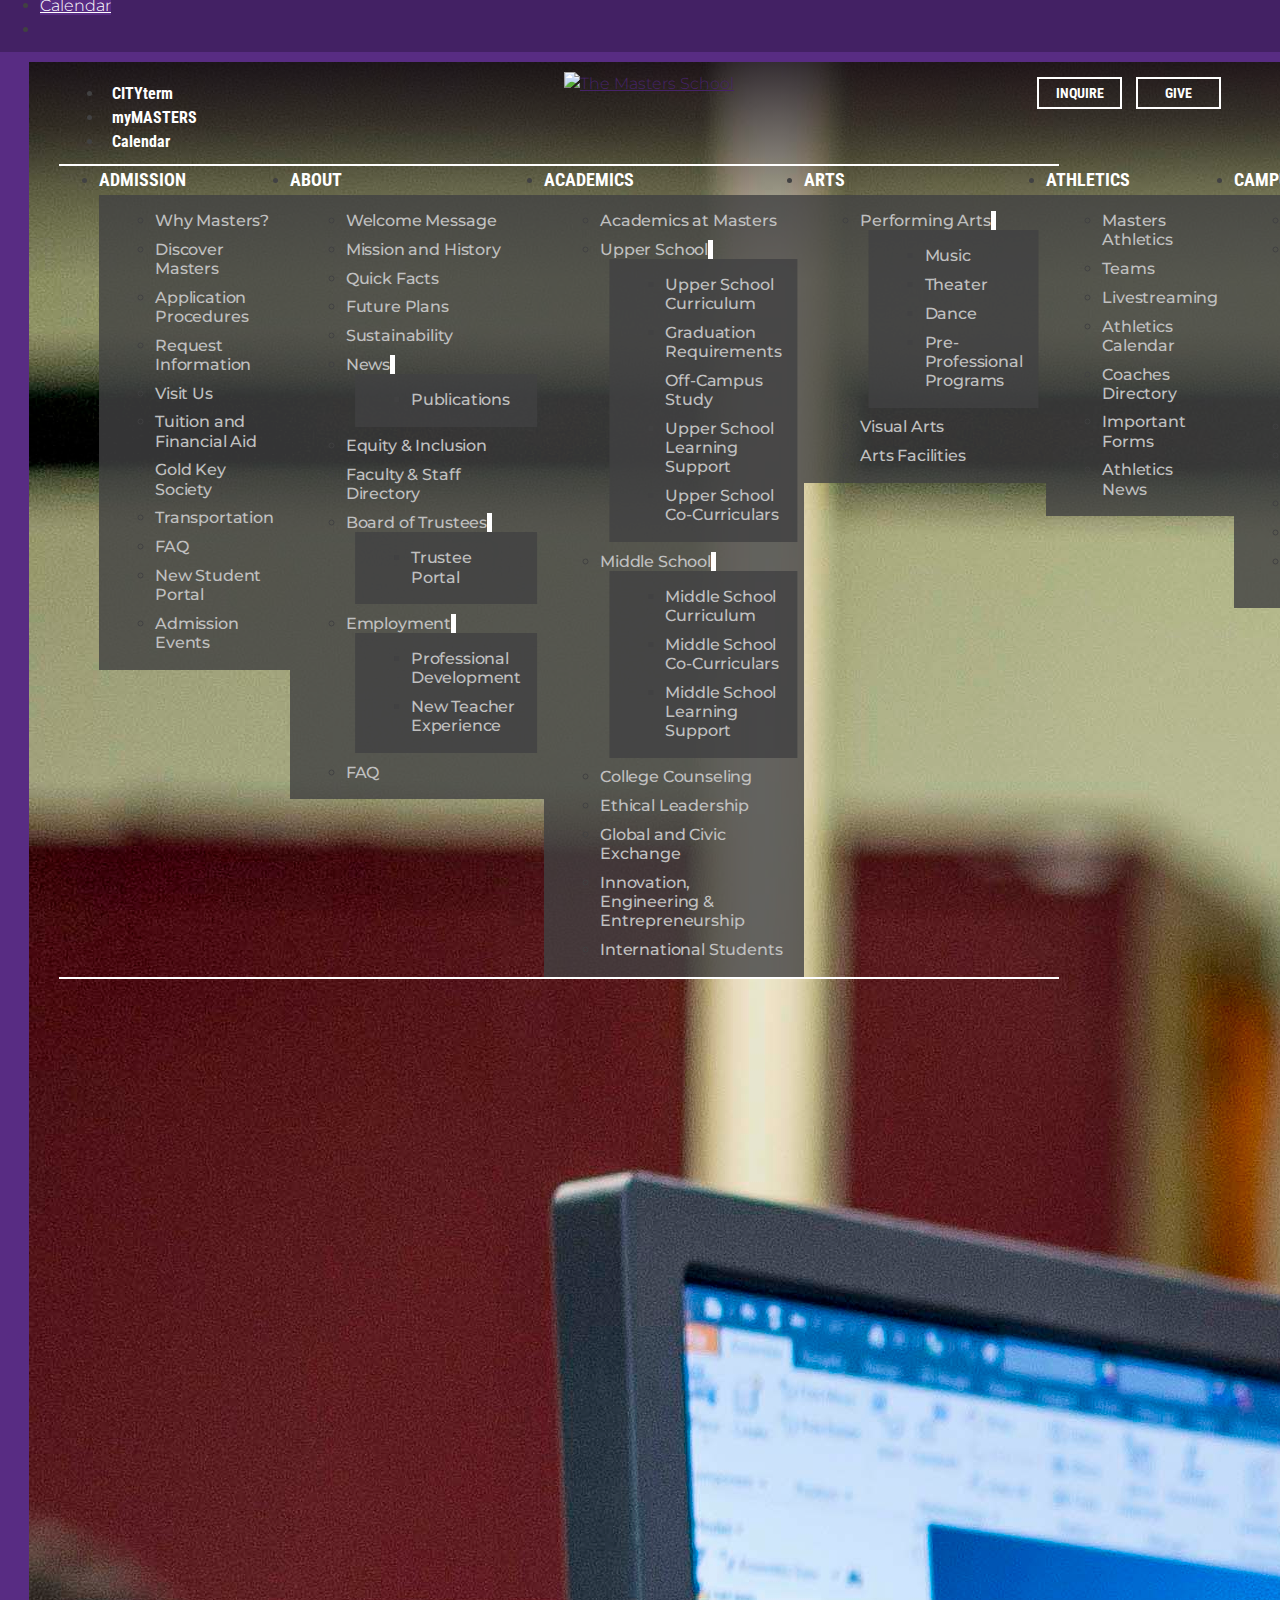
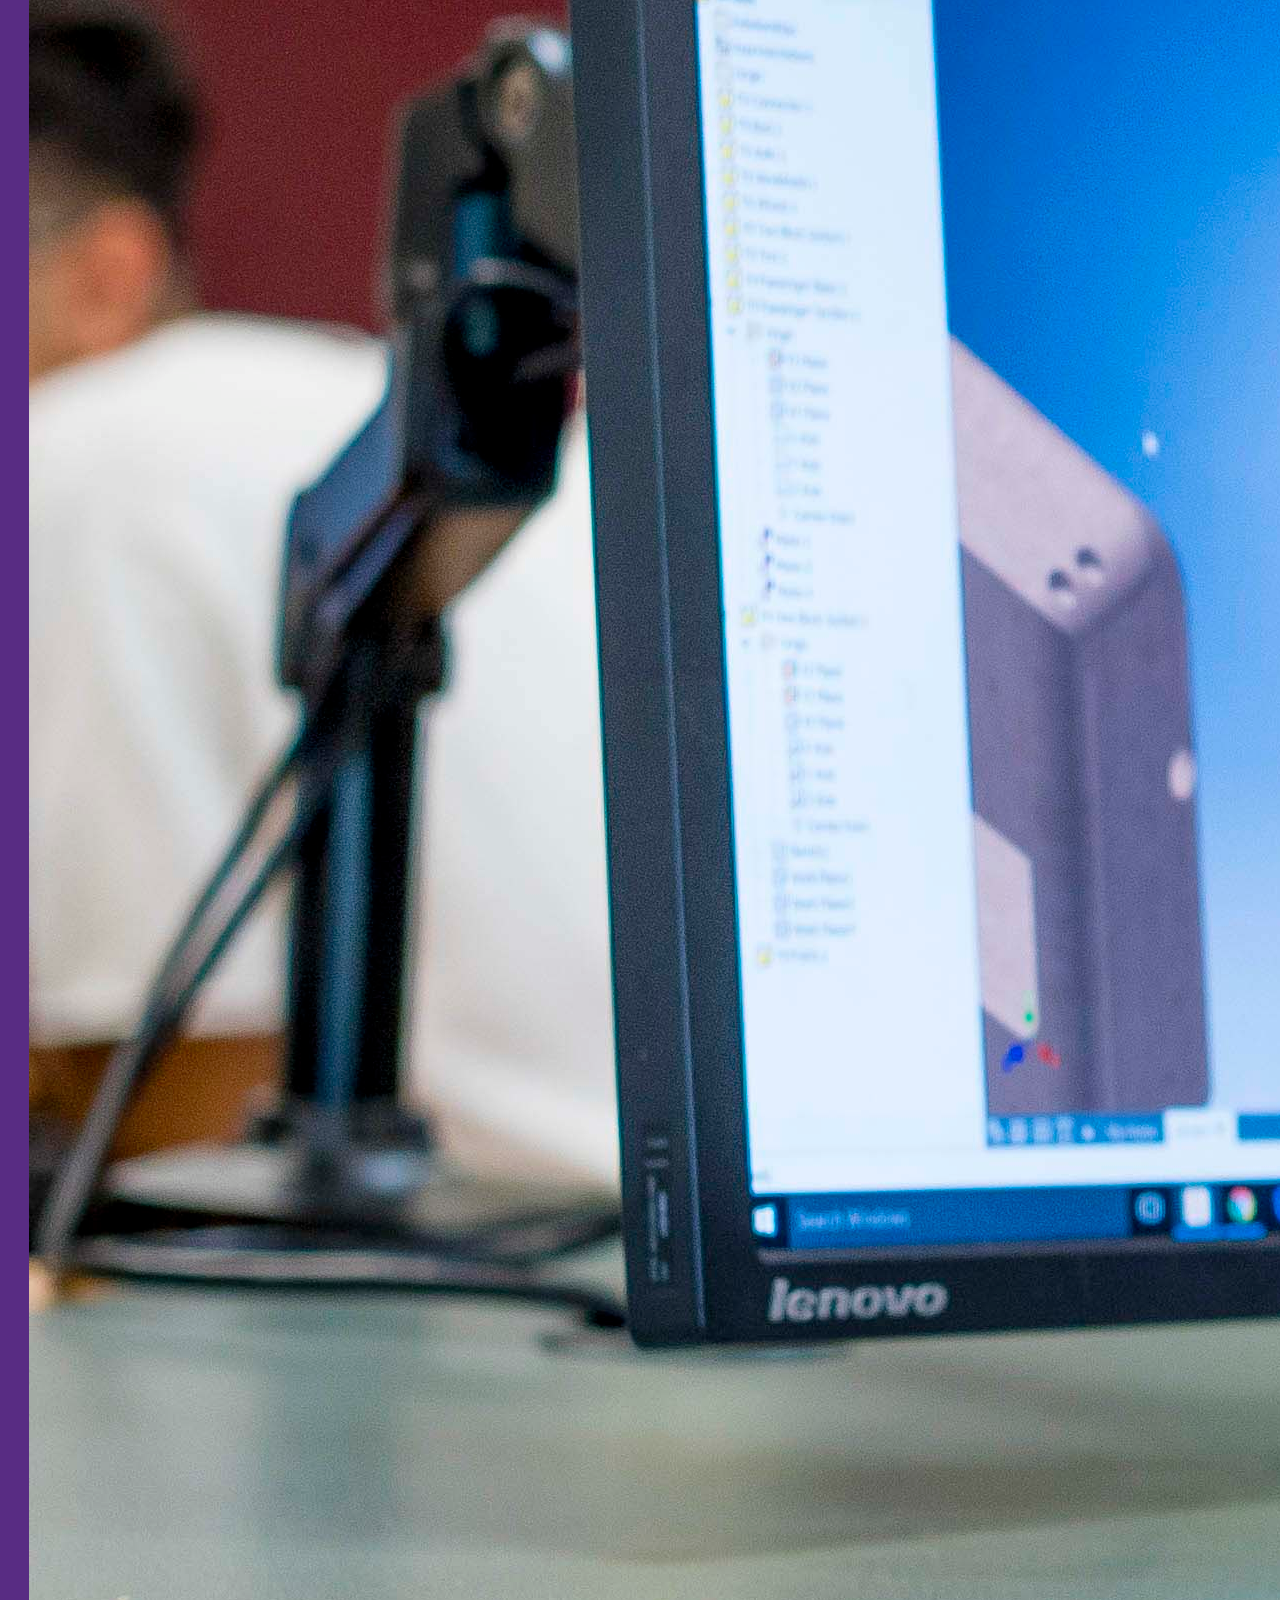
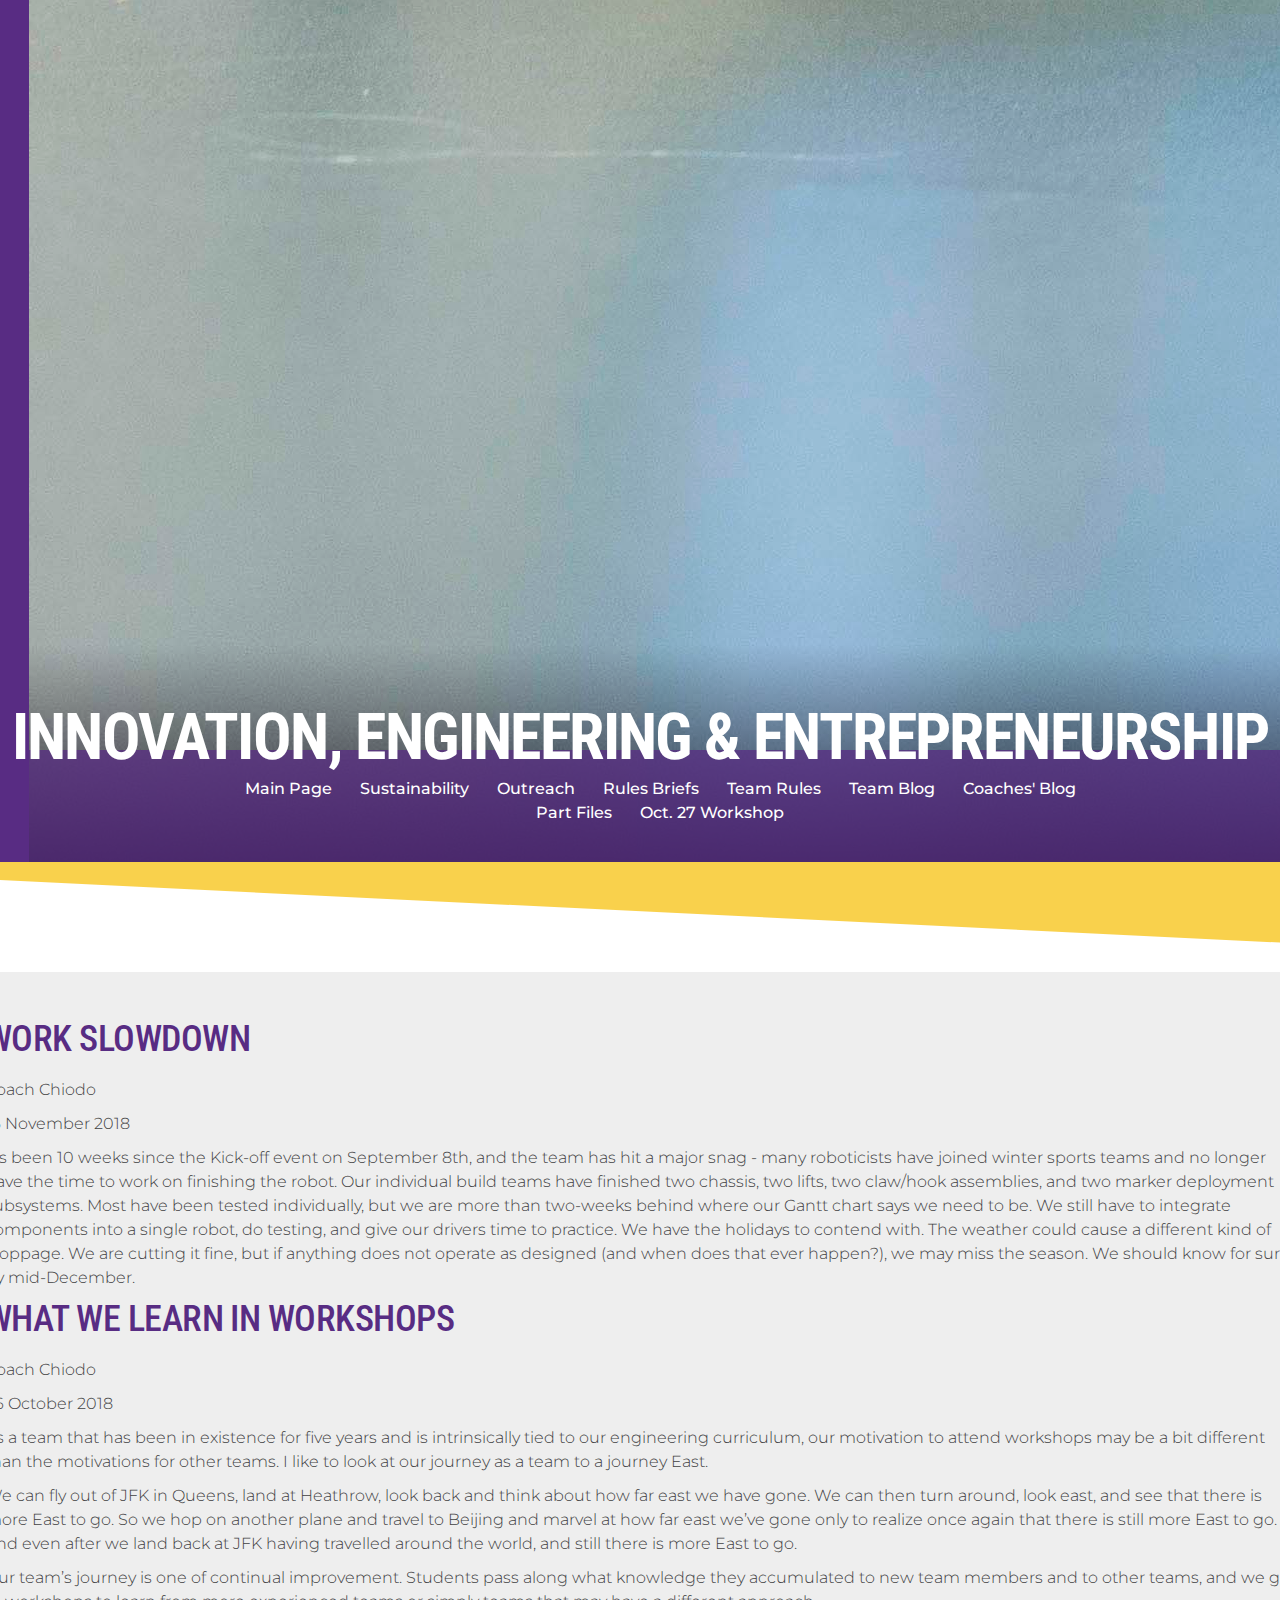
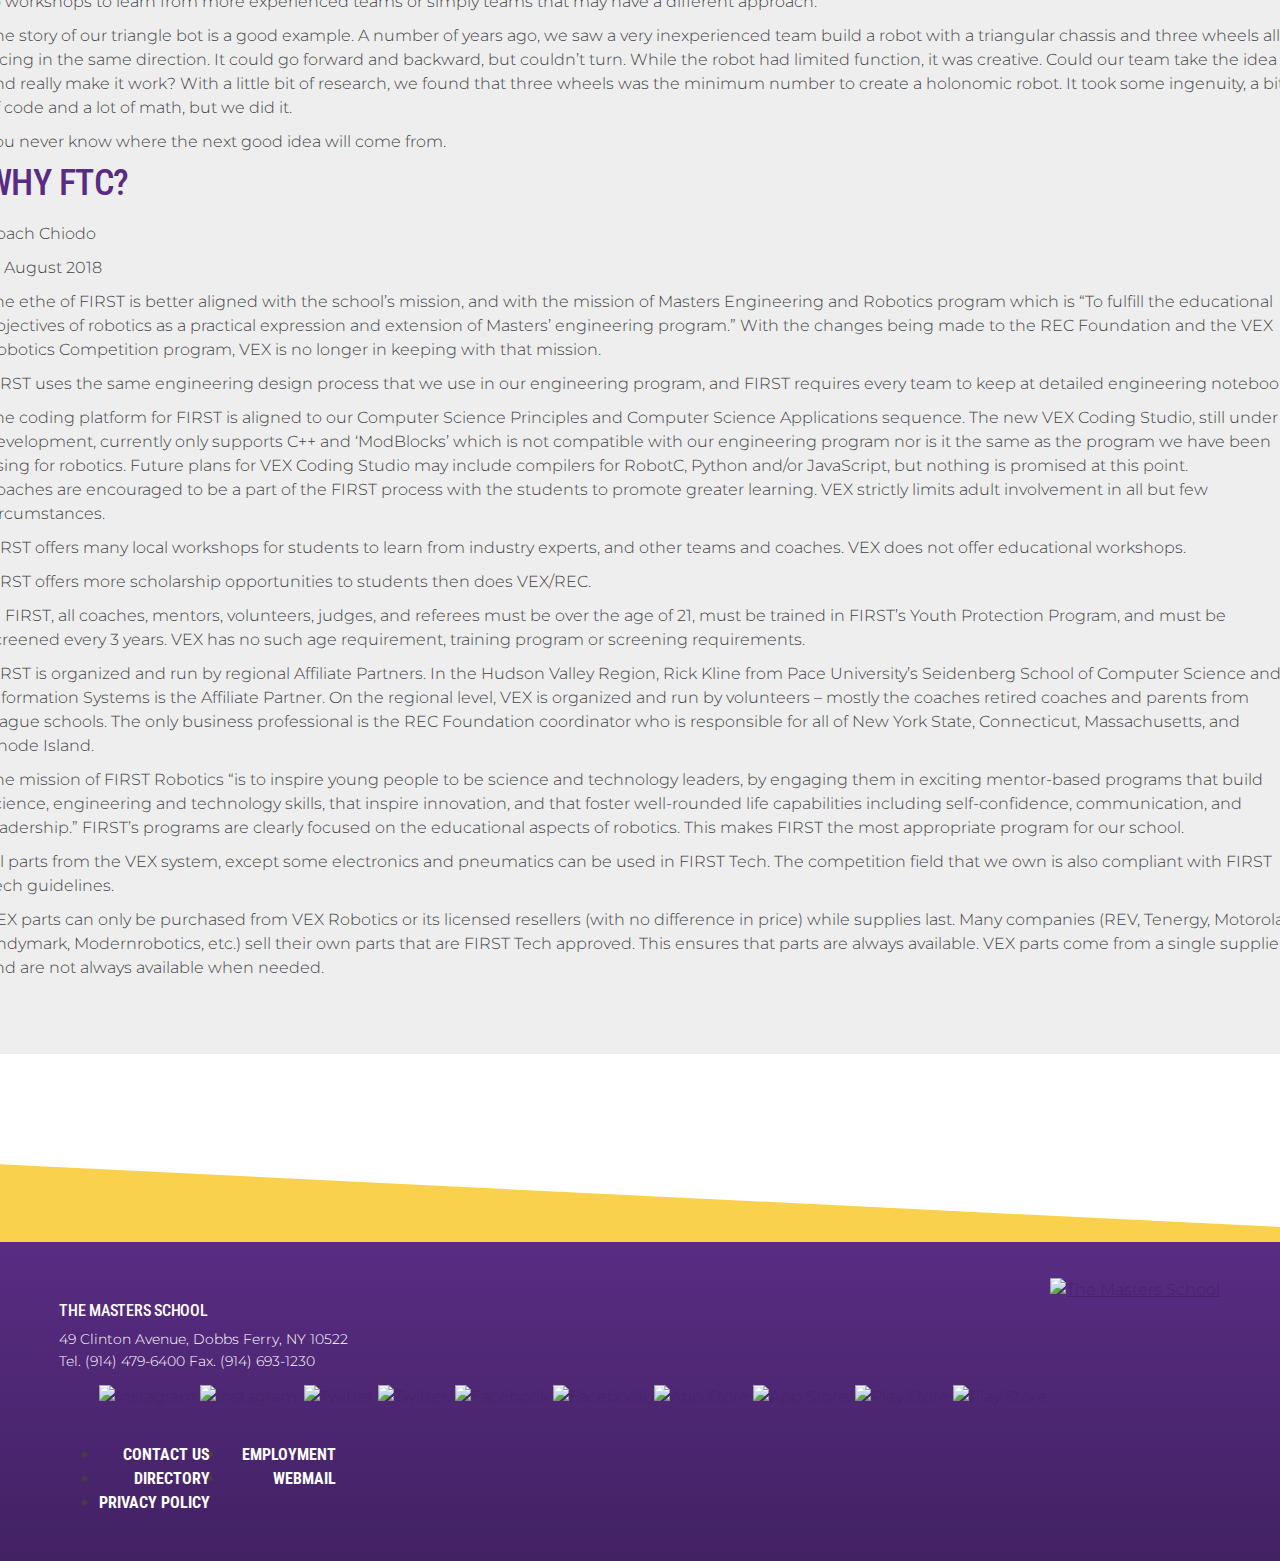
==== commit d452736c: "added stuff?" ====
--- a/src/CoachesBlog.html
+++ b/src/CoachesBlog.html
@@ -1040,33 +1040,38 @@
 								<nav class=" nav-menu menu-animate-true menu-action-hover menu-type-horizontal menu-direction-down">
 									<ul class="menu-container level1">
 										<li class="menu-item menu-item-83041 l1-item level-2  ">
-											<a href="./Sustainability.html">
-											Sustainability
+											<a href="./index.html">
+												Main Page
+											</a>
+										</li>
+										<li class="menu-item menu-item-83041 l1-item level-2  ">
+											<a href="./media/Sustainability_011118.pdf" target="_blank">
+												Sustainability
 											</a>
 										</li>
 										<li class="menu-item menu-item-82391 l1-item level-2  has-sub-menu ">
 											<a href="./OutreachBlog.html">
-											Outreach
+												Outreach
 											</a>
 										</li>
 										<li class="menu-item menu-item-82392 l1-item level-2  ">
-											<a href="./media/RoboticsRulesBriefing.pdf" target="_blank">
-											Rules Briefs
+											<a href="./RulesBriefs.html">
+												Rules Briefs
 											</a>
 										</li>
 										<li class="menu-item menu-item-82392 l1-item level-2  ">
-											<a href="./TeamRules.html" target="_blank">
-											Team Rules
+											<a href="./media/Team_Rules.pdf" target="_blank">
+												Team Rules
 											</a>
 										</li>
 										<li class="menu-item menu-item-82366 l1-item level-2  ">
 											<a href="./TeamBlog.html">
-											Team Blog
+												Team Blog
 											</a>
 										</li>
 										<li class="menu-item menu-item-83068 l1-item level-2  has-sub-menu ">
 											<a href="./CoachesBlog.html">
-											Coaches' Blog
+												Coaches' Blog
 											</a>
 										</li>
 										<li class="menu-item menu-item-83041 l1-item level-2  ">
@@ -1076,7 +1081,7 @@
 										</li>
 										<li class="menu-item menu-item-83000 l1-item level-2  ">
 											<a href="./workshop.html">
-											Oct. 27 Workshop
+												Oct. 27 Workshop
 											</a>
 										</li>
 									</ul>
@@ -1106,7 +1111,7 @@
 															 style="width: 100%; float: left; margin-right: -100%; position: relative; opacity: 1; display: list-item; z-index: 2;">
 																<figure data-caption="" data-title="" data-long="">
 																	<div class="carousel-photo" data-caption="" data-title="">
-																		<img class="carousel-image" id="perl" src="./img/squadAPic.jpg" alt="" draggable="false">
+																		<img class="carousel-image" id="perl" src="./img/Coaches.jpg" alt="" draggable="false">
 																	</div>
 																</figure>
 															</li>
@@ -1132,61 +1137,115 @@
 					<div class="page-block style-48854 clearfix in-view bottom-of-page center-of-page has-been-viewed center-has-been-viewed"
 					 data-cid="1" id="content_1565979">
 						<div class="content text">
-							<h2>Why FTCV?</h2>
+							<h2>Work Slowdown</h2>
+							<p>Coach Chiodo</p>
+							<p>16 November 2018</p>
+							<div class="content-wrap">
+								<p>
+										It’s been 10 weeks since the Kick-off event on September 8th, and the team has hit a major snag - 
+										many roboticists have joined winter sports teams and no longer have the time to work on finishing the 
+										robot. Our individual build teams have finished two chassis, two lifts, two claw/hook assemblies, and
+										two marker deployment subsystems.  Most have been tested individually, but we are more than two-weeks behind
+										where our Gantt chart says we need to be. We still have to integrate components into a single robot, do testing,
+										and give our drivers time to practice. We have the holidays to contend with.  The weather could cause a different
+										kind of stoppage. We are cutting it fine, but if anything does not operate as designed (and when does that ever 
+										happen?), we may miss the season. We should know for sure by mid-December.
+								</p>
+
+							</div>
+							<h2>What We Learn in Workshops</h2>
+							<p>Coach Chiodo</p>
+							<p>26 October 2018</p>
+							<div class="content-wrap">
+								<p>
+										As a team that has been in existence for five years and is intrinsically tied to our engineering curriculum, 
+										our motivation to attend workshops may be a bit different than the motivations for other teams. I like to look 
+										at our journey as a team to a journey East. 
+								</p>
+								<p>
+										We can fly out of JFK in Queens, land at Heathrow, look back and think about how far east we have gone. We 
+										can then turn around, look east, and see that there is more East to go. So we hop on another plane and travel to 
+										Beijing and marvel at how far east we’ve gone only to realize once again that there is still more East to go. 
+										And even after we land back at JFK having travelled around the world, and still there is more East to go.
+								</p>
+								<p>
+										Our team’s journey is one of continual improvement. Students pass along what knowledge they accumulated to
+										new team members and to other teams, and we go to workshops to learn from more experienced teams or simply teams
+										that may have a different approach.
+								</p>
+								<p>
+										The story of our triangle bot is a good example. A number of years ago, we saw a very inexperienced team build
+										a robot with a triangular chassis and three wheels all facing in the same direction. It could go forward and backward,
+										but couldn’t turn. While the robot had limited function, it was creative. Could our team take the idea and really make 
+										it work? With a little bit of research, we found that three wheels was the minimum number to create a holonomic robot.  
+										It took some ingenuity, a bit of code and a lot of math, but we did it.
+								</p>
+								<p>
+										You never know where the next good idea will come from.
+
+								</p>
+
+							</div>
+							<h2>Why FTC?</h2>
 							<p>Coach Chiodo</p>
 							<p>15 August 2018</p>
 							<div class="content-wrap">
 								<p>
-									<ol>
-										<li>The ethe of FIRST is better aligned with the school’s mission, and with the mission of Masters
+										The ethe of FIRST is better aligned with the school’s mission, and with the mission of Masters
 											Engineering and Robotics program which is “To fulfill the educational objectives of robotics as a practical
 											expression and extension of Masters’ engineering program.” With the changes being made to the REC Foundation
-											and the VEX Robotics Competition program, VEX is no longer in keeping with that mission.
-										</li><br>
-										<li>FIRST uses the same engineering design process that we use in our engineering program, and FIRST requires
-											every team to keep at detailed engineering notebook.
-										</li><br>
-										<li>The coding platform for FIRST is aligned to our Computer Science Principles and Computer Science
+											and the VEX Robotics Competition program, VEX is no longer in keeping with that mission.<br>
+								</p>
+								<p>
+										FIRST uses the same engineering design process that we use in our engineering program, and FIRST requires
+											every team to keep at detailed engineering notebook.<br>
+								</p>
+								<p>
+										The coding platform for FIRST is aligned to our Computer Science Principles and Computer Science
 											Applications sequence. The new VEX Coding Studio, still under development, currently only supports C++ and
 											‘ModBlocks’ which is not compatible with our engineering program nor is it the same as the program we have
 											been using for robotics. Future plans for VEX Coding Studio may include compilers for RobotC, Python and/or
-											JavaScript, but nothing is promised at this point.</li><br>
-
-										<li>Coaches are encouraged to be a part of the FIRST process with the students to promote greater learning.
-											VEX strictly limits adult involvement in all but few circumstances.
-										</li><br>
-										<li>FIRST offers many local workshops for students to learn from industry experts, and other teams and
-											coaches. VEX does not offer educational workshops.
-										</li><br>
-
-										<li>FIRST offers more scholarship opportunities to students then does VEX/REC.
-										</li><br>
-										<li>In FIRST, all coaches, mentors, volunteers, judges, and referees must be over the age of 21, must be
+											JavaScript, but nothing is promised at this point.<br>
+
+										Coaches are encouraged to be a part of the FIRST process with the students to promote greater learning.
+											VEX strictly limits adult involvement in all but few circumstances.<br>
+								</p>
+								<p>
+										FIRST offers many local workshops for students to learn from industry experts, and other teams and
+											coaches. VEX does not offer educational workshops.<br>
+								</p>
+								<p>
+
+										FIRST offers more scholarship opportunities to students then does VEX/REC.<br>
+								</p>
+								<p>
+										In FIRST, all coaches, mentors, volunteers, judges, and referees must be over the age of 21, must be
 											trained in FIRST’s Youth Protection Program, and must be screened every 3 years. VEX has no such age
-											requirement, training program or screening requirements.
-										</li><br>
-										<li>FIRST is organized and run by regional Affiliate Partners. In the Hudson Valley Region, Rick Kline from
+											requirement, training program or screening requirements.<br>
+								</p>
+								<p>
+										FIRST is organized and run by regional Affiliate Partners. In the Hudson Valley Region, Rick Kline from
 											Pace University’s Seidenberg School of Computer Science and Information Systems is the Affiliate Partner. On
 											the regional level, VEX is organized and run by volunteers – mostly the coaches retired coaches and parents
 											from league schools. The only business professional is the REC Foundation coordinator who is responsible for
-											all of New York State, Connecticut, Massachusetts, and Rhode Island.
-										</li><br>
-										<li>The mission of FIRST Robotics “is to inspire young people to be science and technology leaders, by
+											all of New York State, Connecticut, Massachusetts, and Rhode Island.<br>
+								</p>
+								<p>
+										The mission of FIRST Robotics “is to inspire young people to be science and technology leaders, by
 											engaging them in exciting mentor-based programs that build science, engineering and technology skills, that
 											inspire innovation, and that foster well-rounded life capabilities including self-confidence, communication,
 											and leadership.” FIRST’s programs are clearly focused on the educational aspects of robotics. This makes
-											FIRST the most appropriate program for our school.
-										</li><br>
-										<li>All parts from the VEX system, except some electronics and pneumatics can be used in FIRST Tech. The
-											competition field that we own is also compliant with FIRST Tech guidelines.
-										</li><br>
-										<li>VEX parts can only be purchased from VEX Robotics or its licensed resellers (with no difference in price)
+											FIRST the most appropriate program for our school.<br>
+								</p>
+								<p>
+										All parts from the VEX system, except some electronics and pneumatics can be used in FIRST Tech. The
+											competition field that we own is also compliant with FIRST Tech guidelines.<br>
+								</p>
+								<p>
+										VEX parts can only be purchased from VEX Robotics or its licensed resellers (with no difference in price)
 											while supplies last. Many companies (REV, Tenergy, Motorola, Andymark, Modernrobotics, etc.) sell
 											their own parts that are FIRST Tech approved. This ensures that parts are always available. VEX parts come
 											from a single supplier and are not always available when needed.
-										</li><br>
-
-									</ol>
 								</p>
 
 							</div>
--- a/src/css/MainAdd.css
+++ b/src/css/MainAdd.css
@@ -437,7 +437,6 @@
 }
 
 .centerer {
-    text-align: center;
     margin: 0 auto;
 }
 
@@ -449,3 +448,14 @@
 .downloadable:hover {
     text-decoration: underline;
 }
+
+.powerpoint2 {
+    background: #EEEEEE;
+    list-style-type: none;
+    -webkit-padding-start: 0;
+    list-style-position: inside;
+}
+
+.powerpoint:hover {
+    text-decoration: underline;
+}--- a/src/css/style.css
+++ b/src/css/style.css
@@ -0,0 +1,13211 @@
+/* pre edits */
+
+.body {
+    font-size: 16px;
+    line-height: 1.5;
+    color: #414142;
+    font-family: 'Montserrat', sans-serif;
+    font-weight: 300;
+    overflow-x:hidden;
+}
+
+H1 {
+    line-height: 1.2;
+    margin: 0 0 .5em 0;
+    font-size: 4em;
+    color: #fff;
+    font-family: 'Roboto Condensed', sans-serif;
+    font-weight: bold;
+    text-transform: uppercase;
+    letter-spacing: -0.025em;
+}
+
+H2 {
+    line-height: 1.11;
+    margin: 0 0 .5em 0;
+    font-family: 'Roboto Condensed', sans-serif;
+    font-size: 2.25em;
+    text-transform: uppercase;
+    color: #582c83;
+    letter-spacing: -0.015em;
+}
+
+H3 {
+    line-height: 1.2;
+    margin: .5em 0 .5em 0;
+    font-size: 1.5em;
+    text-transform: uppercase;
+    font-family: 'Roboto Condensed', sans-serif;
+    font-weight: bold;
+}
+
+H4 {
+    line-height: 1.2;
+    margin: 0 0 .5em 0;
+    font-family: 'Roboto Condensed', sans-serif;
+    text-transform: uppercase;
+    font-size: 1.25em;
+}
+
+H5 {
+    line-height: 1.2;
+    margin: 0 0 .5em 0;
+    font-family: 'Roboto Condensed', sans-serif;
+    text-transform: uppercase;
+    font-size: 1.25em;
+}
+
+H6 {
+    line-height: 1.2;
+    margin: 0 0 .5em 0;
+    font-family: 'Roboto Condensed', sans-serif;
+    text-transform: uppercase;
+    font-size: 1.25em;
+}
+
+A {
+    color: #462369;
+    -webkit-transition: color .3s ease;
+    transition: color .3s ease;
+    position: relative;
+    text-decoration: underline;
+}
+
+A:hover {
+    color: inherit;
+    text-decoration: none;
+}
+
+.button {
+    padding: .25em 1em;
+    margin: .5rem 0 .25rem 0;
+    color: #fff;
+    border: none;
+    background-color: #582c83;
+    text-transform: uppercase;
+    -webkit-transition: background .3s ease, color .3s ease;
+    transition: background .3s ease, color .3s ease;
+    font-family: 'Roboto Condensed', sans-serif;
+    font-weight: bold;
+}
+
+.button:hover {
+    color: #FFFFFF;
+    background-color: #422163;
+}
+
+.row {
+	display: flex;
+	flex-wrap: wrap;
+	padding: 0 4px;
+	}
+
+.column {
+	flex: 25%;
+	padding: 0 4px;
+	}
+
+	.column img {
+	margin-top: 8px;
+	vertical-align: middle;
+	}
+
+.style-48547 A {
+    text-decoration: none;
+}
+
+.style-48547 {
+    margin-bottom: 3.25rem;
+    font-weight: 300;
+}
+
+.style-48547 time:after {
+    content: "";
+    display: table;
+    clear: both;
+}
+
+.style-48547 .category-description {
+    margin-bottom: 1em;
+}
+
+.style-48547 .link-image {
+    margin: 0 0 .5em 0;
+    display: block;
+}
+
+.style-48547 H4 A {
+    text-decoration: none;
+}
+
+.style-48547 .long-description {
+    margin: 0;
+}
+
+.style-48547 .text img {
+    margin: 0 .5em .5em 0;
+}
+
+.style-48547 .lists img {
+    margin-bottom: .5em;
+}
+
+.style-48547 .question {
+    padding-left: 1.5em;
+    position: relative;
+}
+
+.style-48547 .question:before {
+    content: "Q.";
+    position: absolute;
+    left: 0;
+    top: 0;
+}
+
+.style-48547 .answer {
+    padding-left: 1.5em;
+    position: relative;
+}
+
+.style-48547 .answer:before {
+    content: "A.";
+    position: absolute;
+    left: 0;
+    top: 0;
+    font-weight: bold;
+}
+
+.style-48547 .caption {
+    margin: 0;
+}
+
+.style-48547 .photo img {
+    margin-bottom: 1em;
+}
+
+.style-48547 .letter-label {
+    display: block;
+}
+
+.style-48547 .fund .bar {
+    background-color: #582C83;
+}
+
+.style-48547 .nick-name:before {
+    content: "\201C";
+}
+
+.style-48547 .nick-name:after {
+    content: "\201D";
+}
+
+.style-48547 .chart {
+    max-width: 350px !important;
+}
+
+.style-48547 .page-name {
+    margin-left: 2em !important;
+}
+
+.style-48547 .sitemap .open {
+    padding: 0 !important;
+    line-height: 1.5;
+    width: 1.5em;
+    height: 1.5em;
+    display: inline-block;
+    text-align: center;
+    border-radius: 50%;
+}
+
+.style-48547 .sitemap .closed {
+    padding: 0 !important;
+    line-height: 1.5;
+    width: 1.5em;
+    height: 1.5em;
+    display: inline-block;
+    text-align: center;
+    border-radius: 50%;
+}
+
+.style-48547 .team-label {
+    display: block;
+}
+
+.style-48547 .season-label {
+    display: block;
+}
+
+.style-48547 .play-button {
+    margin-bottom: 1em;
+}
+
+.style-48547 .album-select-form {
+    margin-bottom: .5em;
+}
+
+.style-48547 .school-level-label {
+    display: block;
+}
+
+.style-48547 .department-label {
+    display: block;
+}
+
+.style-48547 .grade-label {
+    display: block;
+}
+
+.style-48547 .greeting {
+    margin-bottom: 1em;
+}
+
+.style-48547 li.group {
+    margin: 1em 0 0 0;
+}
+
+.style-48547 li.group:first-child {
+    margin-top: 0;
+}
+
+.style-48547 .schedule-time {
+    text-align: right;
+}
+
+.style-48547 .schedule-teamname {
+    font-size: 1.25em;
+    font-weight: bold;
+}
+
+.style-48547 .album .photo-list {
+    margin: 0;
+}
+
+.style-48547 .roster-entry {
+    margin: 1em 0 0 0;
+}
+
+.style-48547 .roster-entry:first-child {
+    margin-top: 0;
+}
+
+.style-48547 .course-title A {
+    display: block;
+}
+
+.style-48547 .schedule-rescheduled {
+    color: #F50202;
+}
+
+.style-48547 .schedule-cancelled {
+    color: #F50202;
+}
+
+.style-48547 .button-group:first-child {
+    display: block;
+}
+
+.style-48547 .newsarchivedatepicker .current-year {
+    text-align: center;
+}
+
+.style-48547 .newsarchivedatepicker .prev-year {
+    text-decoration: none;
+}
+
+.style-48547 .newsarchivelist .publish-month {
+    margin-bottom: .5em;
+}
+
+.style-48547 .newsarchivedatepicker .next-year {
+    text-align: right;
+    text-decoration: none;
+}
+
+.style-48547 .large-calendar-grid .day-holder {
+    line-height: 1.2;
+}
+
+.style-48547 .large-calendar-grid .date {
+    padding: .25em 0 0 .25em;
+}
+
+.style-48547 .game {
+    margin: 1em 0 0 0;
+}
+
+.style-48547 .game:first-child {
+    margin-top: 0;
+}
+
+.style-48547 h4.calendar-event-title {
+    margin: 0 0 .25em 0;
+}
+
+.style-48547 .grad-year-short:before {
+    content: "\2019";
+}
+
+.style-48547 .game .ath-row.ath-row-one {
+    font-size: 1.25em;
+    font-weight: bold;
+}
+
+.style-48547 .at-alert-game {
+    margin-bottom: 1em;
+}
+
+.style-50675 A {
+    text-decoration: none;
+}
+
+.style-50675 {
+    margin-bottom: 3.25rem;
+}
+
+.style-50675 time:after {
+    content: "";
+    display: table;
+    clear: both;
+}
+
+.style-50675 .category-description {
+    margin-bottom: 1em;
+}
+
+.style-50675 .link-image {
+    margin: 0 0 .5em 0;
+    display: block;
+}
+
+.style-50675 H4 A {
+    text-decoration: none;
+}
+
+.style-50675 .long-description {
+    margin: 0;
+}
+
+.style-50675 .text img {
+    margin: 0 .5em .5em 0;
+}
+
+.style-50675 .lists img {
+    margin-bottom: .5em;
+}
+
+.style-50675 .question {
+    padding-left: 1.5em;
+    position: relative;
+}
+
+.style-50675 .question:before {
+    content: "Q.";
+    position: absolute;
+    left: 0;
+    top: 0;
+}
+
+.style-50675 .answer {
+    padding-left: 1.5em;
+    position: relative;
+}
+
+.style-50675 .answer:before {
+    content: "A.";
+    position: absolute;
+    left: 0;
+    top: 0;
+    font-weight: bold;
+}
+
+.style-50675 .caption {
+    margin: 0;
+}
+
+.style-50675 .letter-label {
+    display: block;
+}
+
+.style-50675 .fund .bar {
+    background-color: #582C83;
+}
+
+.style-50675 .nick-name:before {
+    content: "\201C";
+}
+
+.style-50675 .nick-name:after {
+    content: "\201D";
+}
+
+.style-50675 .chart {
+    max-width: 350px !important;
+}
+
+.style-50675 .page-name {
+    margin-left: 2em !important;
+}
+
+.style-50675 .sitemap .open {
+    padding: 0 !important;
+    line-height: 1.5;
+    width: 1.5em;
+    height: 1.5em;
+    display: inline-block;
+    text-align: center;
+    border-radius: 50%;
+}
+
+.style-50675 .sitemap .closed {
+    padding: 0 !important;
+    line-height: 1.5;
+    width: 1.5em;
+    height: 1.5em;
+    display: inline-block;
+    text-align: center;
+    border-radius: 50%;
+}
+
+.style-50675 .team-label {
+    display: block;
+}
+
+.style-50675 .season-label {
+    display: block;
+}
+
+.style-50675 .play-button {
+    margin-bottom: 1em;
+}
+
+.style-50675 .album-select-form {
+    margin-bottom: .5em;
+}
+
+.style-50675 .school-level-label {
+    display: block;
+}
+
+.style-50675 .department-label {
+    display: block;
+}
+
+.style-50675 .grade-label {
+    display: block;
+}
+
+.style-50675 .greeting {
+    margin-bottom: 1em;
+}
+
+.style-50675 li.group {
+    margin: 1em 0 0 0;
+}
+
+.style-50675 li.group:first-child {
+    margin-top: 0;
+}
+
+.style-50675 div.content-wrap {
+    -webkit-column-count: 2;
+    /* chrome, safari, opera */
+    -moz-column-count: 2;
+    /* firefox */
+    column-count: 2;
+    -webkit-column-gap: 35px;
+    -moz-column-gap: 35px;
+    column-gap: 35px;
+}
+
+.style-50675 .schedule-time {
+    text-align: right;
+}
+
+.style-50675 .schedule-teamname {
+    font-size: 1.25em;
+    font-weight: bold;
+}
+
+.style-50675 .album .photo-list {
+    margin: 0;
+}
+
+.style-50675 .roster-entry {
+    margin: 1em 0 0 0;
+}
+
+.style-50675 .roster-entry:first-child {
+    margin-top: 0;
+}
+
+.style-50675 .course-title A {
+    display: block;
+}
+
+.style-50675 .schedule-rescheduled {
+    color: #F50202;
+}
+
+.style-50675 .schedule-cancelled {
+    color: #F50202;
+}
+
+.style-50675 .button-group:first-child {
+    display: block;
+}
+
+.style-50675 .newsarchivedatepicker .current-year {
+    text-align: center;
+}
+
+.style-50675 .newsarchivedatepicker .prev-year {
+    text-decoration: none;
+}
+
+.style-50675 .newsarchivelist .publish-month {
+    margin-bottom: .5em;
+}
+
+.style-50675 .newsarchivedatepicker .next-year {
+    text-align: right;
+    text-decoration: none;
+}
+
+.style-50675 .large-calendar-grid .day-holder {
+    line-height: 1.2;
+}
+
+.style-50675 .large-calendar-grid .date {
+    padding: .25em 0 0 .25em;
+}
+
+.style-50675 .game {
+    margin: 1em 0 0 0;
+}
+
+.style-50675 .game:first-child {
+    margin-top: 0;
+}
+
+.style-50675 h4.calendar-event-title {
+    margin: 0 0 .25em 0;
+}
+
+.style-50675 .grad-year-short:before {
+    content: "\2019";
+}
+
+.style-50675 .game .ath-row.ath-row-one {
+    font-size: 1.25em;
+    font-weight: bold;
+}
+
+.style-50675 .at-alert-game {
+    margin-bottom: 1em;
+}
+
+.style-50697 H2 {
+    line-height: 1;
+    margin: 0 0 20px 0;
+    display: inline-block;
+    background-color: #EEEEEE;
+    width: auto;
+    height: auto;
+    overflow: hidden;
+    position: relative;
+    padding: 0 1.25em;
+}
+
+.style-50697 H4 {
+    font-size: 2.75rem;
+    display: inline;
+    color: #582c83;
+    background-color: #EEEEEE;
+}
+
+.style-50697 {
+    padding-top: 2em;
+    text-align: center;
+    position: relative;
+    margin-bottom: 2em;
+    background-color: #EEEEEE;
+}
+
+.style-50697:before {
+    content: '';
+    display: inline-block;
+    width: 100%;
+    height: 2px;
+    background-color: #d3d1cf;
+    position: absolute;
+    left: 0;
+    top: 50px;
+}
+
+.style-50697 .long-description {
+    display: none;
+}
+
+.style-50697 .brief-description {
+    font-size: 2.75rem;
+    display: inline;
+    font-family: 'Roboto Condensed', sans-serif;
+    text-transform: uppercase;
+    font-weight: bold;
+    color: #f6be00;
+}
+
+.style-50697 .header-widget {
+    line-height: 1;
+    margin: 0 0 20px 0;
+    display: inline-block;
+    background-color: #EEEEEE;
+    width: auto;
+    height: auto;
+    overflow: hidden;
+    position: relative;
+    padding: 0 1.25em;
+}
+
+.style-50697 li.group {
+    line-height: 1;
+    margin: 0 0 20px 0;
+}
+
+.style-48834 H4 {
+    font-size: 2.75rem;
+    display: inline;
+    color: #582c83;
+}
+
+.style-48834 {
+    padding-top: 2em;
+    text-align: center;
+    position: relative;
+}
+
+.style-48834:before {
+    content: '';
+    display: inline-block;
+    width: 100%;
+    height: 2px;
+    background-color: #d3d1cf;
+    position: absolute;
+    left: 0;
+    top: 55px;
+}
+
+.style-48834 .long-description {
+    display: none;
+}
+
+.style-48834 .brief-description {
+    font-size: 2.75rem;
+    display: inline;
+    font-family: 'Roboto Condensed', sans-serif;
+    text-transform: uppercase;
+    font-weight: bold;
+    color: #f6be00;
+}
+
+.style-48834 li.group {
+    line-height: 1;
+    margin: 0 0 20px 0;
+    display: inline-block;
+    background-color: #fff;
+    width: auto;
+    height: auto;
+    overflow: hidden;
+    position: relative;
+    padding: 0 2em;
+}
+
+.style-48829 H4 {
+    font-size: 2.75rem;
+    display: inline;
+    color: #582c83;
+}
+
+.style-48829 {
+    padding-top: 2em;
+}
+
+.style-48829 .long-description {
+    display: none;
+}
+
+.style-48829 .brief-description {
+    font-size: 2.75rem;
+    display: inline;
+    font-family: 'Roboto Condensed', sans-serif;
+    text-transform: uppercase;
+    font-weight: bold;
+    color: #f6be00;
+}
+
+.style-48829 li.group {
+    line-height: 1;
+    margin: 0 0 20px 0;
+}
+
+.style-48830 H4 {
+    font-size: 2.75rem;
+    display: inline;
+    color: #582c83;
+}
+
+.style-48830 {
+    text-align: right;
+    padding-top: 2em;
+}
+
+.style-48830 .long-description {
+    display: none;
+}
+
+.style-48830 .brief-description {
+    font-size: 2.75rem;
+    display: inline;
+    font-family: 'Roboto Condensed', sans-serif;
+    text-transform: uppercase;
+    font-weight: bold;
+    color: #f6be00;
+}
+
+.style-48830 li.group {
+    line-height: 1;
+    margin: 0 0 20px 0;
+}
+
+.style-48824 A.links-urllink {
+    text-decoration: none;
+    text-transform: uppercase;
+    color: #fff;
+    font-size: 1.125em;
+    text-align: center;
+    font-weight: bold;
+    display: inline-block;
+    font-family: 'Roboto Condensed', sans-serif;
+    letter-spacing: -0.01em;
+    padding: 0.5rem 0.75rem;
+    min-width: 180px;
+}
+
+.style-48824 A.links-urllink:hover {
+    color: #F6BE00;
+}
+
+.style-48824 li.group {
+    text-align: center;
+    border: solid 2px #fff;
+    transition: border-color .3s ease;
+    margin: 0 auto;
+    max-width: 200px;
+}
+
+.style-48824 li.group:hover {
+    border: solid 2px #f6be00;
+}
+
+.style-48828 {
+    margin-bottom: 20px;
+}
+
+.style-48828 .photo img {
+    text-align: right;
+}
+
+.style-48828 .photo figure {
+    text-align: right;
+}
+
+.style-48832 {
+    margin-bottom: 20px;
+}
+
+.style-48832 .photo img {
+    text-align: right;
+}
+
+.style-48832 .photo figure {
+    text-align: left;
+}
+
+.style-48840 {
+    max-width: 900px;
+    margin: 8em auto 2em auto;
+}
+
+.style-48840 div.content-wrap {
+    font-family: 'PT Serif', serif;
+    font-size: 1.5rem;
+    color: white;
+    text-align: center;
+    line-height: 1.4;
+    position: relative;
+    z-index: 6;
+}
+
+.style-48839 {
+    position: relative;
+    z-index: 6;
+    margin-bottom: 8.25em;
+}
+
+.style-48839 A.links-urllink {
+    text-decoration: none;
+    text-transform: uppercase;
+    color: #fff;
+    font-size: 1.125em;
+    text-align: center;
+    font-weight: bold;
+    display: inline-block;
+    font-family: 'Roboto Condensed', sans-serif;
+    letter-spacing: -0.01em;
+    padding: 0.5rem 0.75rem;
+    width: 100%;
+    box-sizing: border-box;
+}
+
+.style-48839 A.links-urllink:hover {
+    color: #F6BE00;
+}
+
+.style-48839 li.group {
+    border: solid 2px #fff;
+    text-align: center;
+    -webkit-box-flex: 0;
+    -ms-flex: 0 0 33%;
+    flex: 0 0 calc(33% - 15px);
+    margin-left: 15px;
+    transition: border-color .3s ease;
+}
+
+.style-48839 li.group:hover {
+    border: solid 2px #f6be00;
+}
+
+.style-48839 li.group:first-child {
+    margin-left: 0;
+}
+
+.style-48831 {
+    text-align: right;
+}
+
+.style-48822 {
+    overflow: hidden;
+    font-size: 0;
+    height: 100%;
+    width: 100%;
+    position: absolute;
+    z-index: -1;
+    left: 0%;
+    top: 0%;
+}
+
+.style-48822 .album-list {
+    margin: 0px;
+}
+
+.style-48822 .video figure {
+    margin: 0;
+    position: absolute;
+    width: 100%;
+    min-width: calc(100vh * 1.78);
+}
+
+.style-48822 div.content-wrap {
+    position: absolute;
+    left: 50%;
+    top: 50%;
+    height: 100%;
+    min-width: calc(100vh * 1.78);
+    width: 100%;
+    -webkit-transform: translate(-50%, -50%);
+    -ms-transform: translate(-50%, -50%);
+    transform: translate(-50%, -50%);
+}
+
+.style-48827 H2 {
+    font-size: 5rem;
+    color: #fff;
+    font-family: 'Roboto Condensed', sans-serif;
+    font-weight: bold;
+    text-transform: uppercase;
+    letter-spacing: -0.025em;
+    text-align: center;
+    margin: 0 auto 0.15em auto;
+    line-height: 0.9;
+    position: relative;
+    margin-top: -35px;
+}
+
+.style-48945 {
+    margin-bottom: 3.25rem;
+}
+
+.style-48945 A.links-urllink {
+    font-size: 1rem;
+    color: #414142;
+    text-transform: uppercase;
+    font-weight: bold;
+    font-family: 'Roboto Condensed', sans-serif;
+    text-decoration: none;
+    text-align: center;
+}
+
+.style-48945 li.group {
+    text-align: center;
+}
+
+.style-51238 {
+    margin-bottom: 3.25rem;
+}
+
+.style-51238 H4 A {
+    text-decoration: none;
+    color: #414142;
+}
+
+.style-51238 .location {
+    color: #818181;
+    margin-top: 10px;
+}
+
+.style-51238 li.group {
+    border-bottom: solid 2px #c9c9c9;
+    margin-top: 0.75em;
+    padding-bottom: 0.75em;
+}
+
+.style-51238 .date-icon {
+    font-family: 'Roboto Condensed', sans-serif;
+    line-height: 1;
+}
+
+.style-51238 .month-name {
+    display: inline-block;
+    font-size: 1.25rem;
+    font-weight: bold;
+    vertical-align: top;
+    line-height: 1.3;
+}
+
+.style-51238 .day-number {
+    display: inline-block;
+    font-size: 2.25rem;
+    font-weight: bold;
+}
+
+.style-51238 .event-detail {
+    margin-left: 85px;
+}
+
+.style-49251 A {
+    text-decoration: none;
+}
+
+.style-49251 {
+    margin-bottom: 3.25rem;
+    font-weight: 300;
+    background-color: #EEEEEE;
+    padding: 8px;
+}
+
+.style-49251 time:after {
+    content: "";
+    display: table;
+    clear: both;
+}
+
+.style-49251 .category-description {
+    margin-bottom: 1em;
+}
+
+.style-49251 .link-image {
+    margin: 0 0 .5em 0;
+    display: block;
+}
+
+.style-49251 H4 A {
+    text-decoration: none;
+}
+
+.style-49251 .long-description {
+    margin: 0;
+}
+
+.style-49251 .text img {
+    margin: 0 .5em .5em 0;
+}
+
+.style-49251 .email {
+    font-size: 14px;
+}
+
+.style-49251 .lists img {
+    margin-bottom: .5em;
+}
+
+.style-49251 .question {
+    padding-left: 1.5em;
+    position: relative;
+}
+
+.style-49251 .question:before {
+    content: "Q.";
+    position: absolute;
+    left: 0;
+    top: 0;
+}
+
+.style-49251 .answer {
+    padding-left: 1.5em;
+    position: relative;
+}
+
+.style-49251 .answer:before {
+    content: "A.";
+    position: absolute;
+    left: 0;
+    top: 0;
+    font-weight: bold;
+}
+
+.style-49251 .caption {
+    margin: 0;
+}
+
+.style-49251 .photo img {
+    margin-bottom: 1em;
+}
+
+.style-49251 .letter-label {
+    display: block;
+}
+
+.style-49251 .fund .bar {
+    background-color: #582C83;
+}
+
+.style-49251 .nick-name:before {
+    content: "\201C";
+}
+
+.style-49251 .nick-name:after {
+    content: "\201D";
+}
+
+.style-49251 .chart {
+    max-width: 350px !important;
+}
+
+.style-49251 .page-name {
+    margin-left: 2em !important;
+}
+
+.style-49251 .sitemap .open {
+    padding: 0 !important;
+    line-height: 1.5;
+    width: 1.5em;
+    height: 1.5em;
+    display: inline-block;
+    text-align: center;
+    border-radius: 50%;
+}
+
+.style-49251 .sitemap .closed {
+    padding: 0 !important;
+    line-height: 1.5;
+    width: 1.5em;
+    height: 1.5em;
+    display: inline-block;
+    text-align: center;
+    border-radius: 50%;
+}
+
+.style-49251 .team-label {
+    display: block;
+}
+
+.style-49251 .season-label {
+    display: block;
+}
+
+.style-49251 .play-button {
+    margin-bottom: 1em;
+}
+
+.style-49251 .album-select-form {
+    margin-bottom: .5em;
+}
+
+.style-49251 .school-level-label {
+    display: block;
+}
+
+.style-49251 .department-label {
+    display: block;
+}
+
+.style-49251 .grade-label {
+    display: block;
+}
+
+.style-49251 .greeting {
+    margin-bottom: 1em;
+}
+
+.style-49251 li.group {
+    margin: 1em 0 0 0;
+}
+
+.style-49251 li.group:first-child {
+    margin-top: 0;
+}
+
+.style-49251 .schedule-time {
+    text-align: right;
+}
+
+.style-49251 .schedule-teamname {
+    font-size: 1.25em;
+    font-weight: bold;
+}
+
+.style-49251 .album .photo-list {
+    margin: 0;
+}
+
+.style-49251 .roster-entry {
+    margin: 1em 0 0 0;
+}
+
+.style-49251 .roster-entry:first-child {
+    margin-top: 0;
+}
+
+.style-49251 .course-title A {
+    display: block;
+}
+
+.style-49251 .schedule-rescheduled {
+    color: #F50202;
+}
+
+.style-49251 .schedule-cancelled {
+    color: #F50202;
+}
+
+.style-49251 .button-group:first-child {
+    display: block;
+}
+
+.style-49251 .newsarchivedatepicker .current-year {
+    text-align: center;
+}
+
+.style-49251 .newsarchivedatepicker .prev-year {
+    text-decoration: none;
+}
+
+.style-49251 .newsarchivelist .publish-month {
+    margin-bottom: .5em;
+}
+
+.style-49251 .newsarchivedatepicker .next-year {
+    text-align: right;
+    text-decoration: none;
+}
+
+.style-49251 .large-calendar-grid .day-holder {
+    line-height: 1.2;
+}
+
+.style-49251 .large-calendar-grid .date {
+    padding: .25em 0 0 .25em;
+}
+
+.style-49251 .game {
+    margin: 1em 0 0 0;
+}
+
+.style-49251 .game:first-child {
+    margin-top: 0;
+}
+
+.style-49251 h4.calendar-event-title {
+    margin: 0 0 .25em 0;
+}
+
+.style-49251 .grad-year-short:before {
+    content: "\2019";
+}
+
+.style-49251 .game .ath-row.ath-row-one {
+    font-size: 1.25em;
+    font-weight: bold;
+}
+
+.style-49251 .at-alert-game {
+    margin-bottom: 1em;
+}
+
+.style-48957 A {
+    text-decoration: none;
+}
+
+.style-48957 {
+    margin-bottom: 3.25rem;
+    font-weight: 300;
+}
+
+.style-48957 time:after {
+    content: "";
+    display: table;
+    clear: both;
+}
+
+.style-48957 .category-description {
+    margin-bottom: 1em;
+}
+
+.style-48957 .link-image {
+    margin: 0 0 .5em 0;
+    display: block;
+}
+
+.style-48957 H4 A {
+    text-decoration: none;
+}
+
+.style-48957 .long-description {
+    margin: 0;
+}
+
+.style-48957 .text img {
+    margin: 0 .5em .5em 0;
+}
+
+.style-48957 .lists img {
+    margin-bottom: .5em;
+}
+
+.style-48957 .question {
+    padding-left: 1.5em;
+    position: relative;
+}
+
+.style-48957 .question:before {
+    content: "Q.";
+    position: absolute;
+    left: 0;
+    top: 0;
+}
+
+.style-48957 .answer {
+    padding-left: 1.5em;
+    position: relative;
+}
+
+.style-48957 .answer:before {
+    content: "A.";
+    position: absolute;
+    left: 0;
+    top: 0;
+    font-weight: bold;
+}
+
+.style-48957 .caption {
+    margin: 0;
+}
+
+.style-48957 .letter-label {
+    display: block;
+}
+
+.style-48957 .fund .bar {
+    background-color: #582C83;
+}
+
+.style-48957 .nick-name:before {
+    content: "\201C";
+}
+
+.style-48957 .nick-name:after {
+    content: "\201D";
+}
+
+.style-48957 .chart {
+    max-width: 350px !important;
+}
+
+.style-48957 .page-name {
+    margin-left: 2em !important;
+}
+
+.style-48957 .sitemap .open {
+    padding: 0 !important;
+    line-height: 1.5;
+    width: 1.5em;
+    height: 1.5em;
+    display: inline-block;
+    text-align: center;
+    border-radius: 50%;
+}
+
+.style-48957 .sitemap .closed {
+    padding: 0 !important;
+    line-height: 1.5;
+    width: 1.5em;
+    height: 1.5em;
+    display: inline-block;
+    text-align: center;
+    border-radius: 50%;
+}
+
+.style-48957 .team-label {
+    display: block;
+}
+
+.style-48957 .season-label {
+    display: block;
+}
+
+.style-48957 .play-button {
+    margin-bottom: 1em;
+}
+
+.style-48957 .album-select-form {
+    margin-bottom: .5em;
+}
+
+.style-48957 .school-level-label {
+    display: block;
+}
+
+.style-48957 .department-label {
+    display: block;
+}
+
+.style-48957 .grade-label {
+    display: block;
+}
+
+.style-48957 .greeting {
+    margin-bottom: 1em;
+}
+
+.style-48957 li.group {
+    margin: 0 2em 0.5em 0;
+    flex: 1 1 calc(33% - 2em);
+}
+
+.style-48957 .schedule-time {
+    text-align: right;
+}
+
+.style-48957 .schedule-teamname {
+    font-size: 1.25em;
+    font-weight: bold;
+}
+
+.style-48957 .album .photo-list {
+    margin: 0;
+}
+
+.style-48957 .roster-entry {
+    margin: 1em 0 0 0;
+}
+
+.style-48957 .roster-entry:first-child {
+    margin-top: 0;
+}
+
+.style-48957 .course-title A {
+    display: block;
+}
+
+.style-48957 .schedule-rescheduled {
+    color: #F50202;
+}
+
+.style-48957 .schedule-cancelled {
+    color: #F50202;
+}
+
+.style-48957 .button-group:first-child {
+    display: block;
+}
+
+.style-48957 .newsarchivedatepicker .current-year {
+    text-align: center;
+}
+
+.style-48957 .newsarchivedatepicker .prev-year {
+    text-decoration: none;
+}
+
+.style-48957 .newsarchivelist .publish-month {
+    margin-bottom: .5em;
+}
+
+.style-48957 .newsarchivedatepicker .next-year {
+    text-align: right;
+    text-decoration: none;
+}
+
+.style-48957 .large-calendar-grid .day-holder {
+    line-height: 1.2;
+}
+
+.style-48957 .large-calendar-grid .date {
+    padding: .25em 0 0 .25em;
+}
+
+.style-48957 .game {
+    margin: 1em 0 0 0;
+}
+
+.style-48957 .game:first-child {
+    margin-top: 0;
+}
+
+.style-48957 h4.calendar-event-title {
+    margin: 0 0 .25em 0;
+}
+
+.style-48957 .grad-year-short:before {
+    content: "\2019";
+}
+
+.style-48957 .game .ath-row.ath-row-one {
+    font-size: 1.25em;
+    font-weight: bold;
+}
+
+.style-48957 .at-alert-game {
+    margin-bottom: 1em;
+}
+
+.style-49513 A {
+    text-decoration: none;
+    font-size: 14px;
+    font-family: Arial;
+}
+
+.style-49513 {
+    margin-bottom: 3.25rem;
+    font-weight: 300;
+}
+
+.style-49513 time:after {
+    content: "";
+    display: table;
+    clear: both;
+}
+
+.style-49513 .category-description {
+    margin-bottom: 1em;
+}
+
+.style-49513 .link-image {
+    margin: 0 0 .5em 0;
+    display: block;
+}
+
+.style-49513 H4 A {
+    text-decoration: none;
+}
+
+.style-49513 .long-description {
+    margin: 0;
+}
+
+.style-49513 .text img {
+    margin: 0 .5em .5em 0;
+}
+
+.style-49513 .lists img {
+    margin-bottom: .5em;
+}
+
+.style-49513 .question {
+    padding-left: 1.5em;
+    position: relative;
+}
+
+.style-49513 .question:before {
+    content: "Q.";
+    position: absolute;
+    left: 0;
+    top: 0;
+}
+
+.style-49513 .answer {
+    padding-left: 1.5em;
+    position: relative;
+}
+
+.style-49513 .answer:before {
+    content: "A.";
+    position: absolute;
+    left: 0;
+    top: 0;
+    font-weight: bold;
+}
+
+.style-49513 .caption {
+    margin: 0;
+}
+
+.style-49513 .photo img {
+    margin-bottom: 1em;
+}
+
+.style-49513 .letter-label {
+    display: block;
+}
+
+.style-49513 .fund .bar {
+    background-color: #582C83;
+}
+
+.style-49513 .nick-name:before {
+    content: "\201C";
+}
+
+.style-49513 .nick-name:after {
+    content: "\201D";
+}
+
+.style-49513 .chart {
+    max-width: 350px !important;
+}
+
+.style-49513 .page-name {
+    margin-left: 2em !important;
+}
+
+.style-49513 .sitemap .open {
+    padding: 0 !important;
+    line-height: 1.5;
+    width: 1.5em;
+    height: 1.5em;
+    display: inline-block;
+    text-align: center;
+    border-radius: 50%;
+}
+
+.style-49513 .sitemap .closed {
+    padding: 0 !important;
+    line-height: 1.5;
+    width: 1.5em;
+    height: 1.5em;
+    display: inline-block;
+    text-align: center;
+    border-radius: 50%;
+}
+
+.style-49513 .team-label {
+    display: block;
+}
+
+.style-49513 .season-label {
+    display: block;
+}
+
+.style-49513 .play-button {
+    margin-bottom: 1em;
+}
+
+.style-49513 .album-select-form {
+    margin-bottom: .5em;
+}
+
+.style-49513 .school-level-label {
+    display: block;
+}
+
+.style-49513 .department-label {
+    display: block;
+}
+
+.style-49513 .grade-label {
+    display: block;
+}
+
+.style-49513 .greeting {
+    margin-bottom: 1em;
+}
+
+.style-49513 li.group {
+    margin: 1em 0 0 0;
+}
+
+.style-49513 li.group:first-child {
+    margin-top: 0;
+}
+
+.style-49513 .schedule-time {
+    text-align: right;
+}
+
+.style-49513 .schedule-teamname {
+    font-size: 1.25em;
+    font-weight: bold;
+}
+
+.style-49513 .album .photo-list {
+    margin: 0;
+}
+
+.style-49513 .roster-entry {
+    margin: 1em 0 0 0;
+}
+
+.style-49513 .roster-entry:first-child {
+    margin-top: 0;
+}
+
+.style-49513 .course-title A {
+    display: block;
+}
+
+.style-49513 .schedule-rescheduled {
+    color: #F50202;
+}
+
+.style-49513 .schedule-cancelled {
+    color: #F50202;
+}
+
+.style-49513 .button-group:first-child {
+    display: block;
+}
+
+.style-49513 .newsarchivedatepicker .current-year {
+    text-align: center;
+}
+
+.style-49513 .newsarchivedatepicker .prev-year {
+    text-decoration: none;
+}
+
+.style-49513 .newsarchivelist .publish-month {
+    margin-bottom: .5em;
+}
+
+.style-49513 .newsarchivedatepicker .next-year {
+    text-align: right;
+    text-decoration: none;
+}
+
+.style-49513 .large-calendar-grid .day-holder {
+    line-height: 1.2;
+}
+
+.style-49513 .large-calendar-grid .date {
+    padding: .25em 0 0 .25em;
+}
+
+.style-49513 .game {
+    margin: 1em 0 0 0;
+}
+
+.style-49513 .game:first-child {
+    margin-top: 0;
+}
+
+.style-49513 h4.calendar-event-title {
+    margin: 0 0 .25em 0;
+}
+
+.style-49513 .grad-year-short:before {
+    content: "\2019";
+}
+
+.style-49513 .game .ath-row.ath-row-one {
+    font-size: 1.25em;
+    font-weight: bold;
+}
+
+.style-49513 .at-alert-game {
+    margin-bottom: 1em;
+}
+
+.style-49761 A {
+    text-decoration: none;
+}
+
+.style-49761 {
+    margin-bottom: 3.25rem;
+    font-weight: 300;
+    background-color: #EEEEEE;
+    padding: 8px;
+}
+
+.style-49761 time:after {
+    content: "";
+    display: table;
+    clear: both;
+}
+
+.style-49761 .category-description {
+    margin-bottom: 1em;
+}
+
+.style-49761 .link-image {
+    margin: 0 0 .5em 0;
+    display: block;
+}
+
+.style-49761 H4 A {
+    text-decoration: none;
+}
+
+.style-49761 .long-description {
+    margin: 0;
+}
+
+.style-49761 .text img {
+    margin: 0 .5em .5em 0;
+}
+
+.style-49761 .lists img {
+    margin-bottom: .5em;
+}
+
+.style-49761 .question {
+    padding-left: 1.5em;
+    position: relative;
+}
+
+.style-49761 .question:before {
+    content: "Q.";
+    position: absolute;
+    left: 0;
+    top: 0;
+}
+
+.style-49761 .answer {
+    padding-left: 1.5em;
+    position: relative;
+}
+
+.style-49761 .answer:before {
+    content: "A.";
+    position: absolute;
+    left: 0;
+    top: 0;
+    font-weight: bold;
+}
+
+.style-49761 .caption {
+    margin: 0;
+}
+
+.style-49761 .photo img {
+    margin-bottom: 1em;
+}
+
+.style-49761 .letter-label {
+    display: block;
+}
+
+.style-49761 .fund .bar {
+    background-color: #582C83;
+}
+
+.style-49761 .nick-name:before {
+    content: "\201C";
+}
+
+.style-49761 .nick-name:after {
+    content: "\201D";
+}
+
+.style-49761 .chart {
+    max-width: 350px !important;
+}
+
+.style-49761 .page-name {
+    margin-left: 2em !important;
+}
+
+.style-49761 .sitemap .open {
+    padding: 0 !important;
+    line-height: 1.5;
+    width: 1.5em;
+    height: 1.5em;
+    display: inline-block;
+    text-align: center;
+    border-radius: 50%;
+}
+
+.style-49761 .sitemap .closed {
+    padding: 0 !important;
+    line-height: 1.5;
+    width: 1.5em;
+    height: 1.5em;
+    display: inline-block;
+    text-align: center;
+    border-radius: 50%;
+}
+
+.style-49761 .team-label {
+    display: block;
+}
+
+.style-49761 .season-label {
+    display: block;
+}
+
+.style-49761 .play-button {
+    margin-bottom: 1em;
+}
+
+.style-49761 .album-select-form {
+    margin-bottom: .5em;
+}
+
+.style-49761 .school-level-label {
+    display: block;
+}
+
+.style-49761 .department-label {
+    display: block;
+}
+
+.style-49761 .grade-label {
+    display: block;
+}
+
+.style-49761 .greeting {
+    margin-bottom: 1em;
+}
+
+.style-49761 li.group {
+    margin: 1em 0 0 0;
+}
+
+.style-49761 li.group:first-child {
+    margin-top: 0;
+}
+
+.style-49761 .schedule-time {
+    text-align: right;
+}
+
+.style-49761 .schedule-teamname {
+    font-size: 1.25em;
+    font-weight: bold;
+}
+
+.style-49761 .album .photo-list {
+    margin: 0;
+}
+
+.style-49761 .roster-entry {
+    margin: 1em 0 0 0;
+}
+
+.style-49761 .roster-entry:first-child {
+    margin-top: 0;
+}
+
+.style-49761 .course-title A {
+    display: block;
+}
+
+.style-49761 .schedule-rescheduled {
+    color: #F50202;
+}
+
+.style-49761 .schedule-cancelled {
+    color: #F50202;
+}
+
+.style-49761 .button-group:first-child {
+    display: block;
+}
+
+.style-49761 .newsarchivedatepicker .current-year {
+    text-align: center;
+}
+
+.style-49761 .newsarchivedatepicker .prev-year {
+    text-decoration: none;
+}
+
+.style-49761 .newsarchivelist .publish-month {
+    margin-bottom: .5em;
+}
+
+.style-49761 .newsarchivedatepicker .next-year {
+    text-align: right;
+    text-decoration: none;
+}
+
+.style-49761 .large-calendar-grid .day-holder {
+    line-height: 1.2;
+}
+
+.style-49761 .large-calendar-grid .date {
+    padding: .25em 0 0 .25em;
+}
+
+.style-49761 .game {
+    margin: 1em 0 0 0;
+}
+
+.style-49761 .game:first-child {
+    margin-top: 0;
+}
+
+.style-49761 h4.calendar-event-title {
+    margin: 0 0 .25em 0;
+}
+
+.style-49761 .grad-year-short:before {
+    content: "\2019";
+}
+
+.style-49761 .game .ath-row.ath-row-one {
+    font-size: 1.25em;
+    font-weight: bold;
+}
+
+.style-49761 .at-alert-game {
+    margin-bottom: 1em;
+}
+
+.style-49758 A {
+    text-decoration: none;
+}
+
+.style-49758 {
+    margin-bottom: 2.25rem;
+    font-weight: 300;
+    background-color: #EEEEEE;
+    padding: 8px;
+}
+
+.style-49758 time:after {
+    content: "";
+    display: table;
+    clear: both;
+}
+
+.style-49758 .category-description {
+    margin-bottom: 1em;
+}
+
+.style-49758 .link-image {
+    margin: 0 0 .5em 0;
+    display: block;
+}
+
+.style-49758 H4 A {
+    text-decoration: none;
+}
+
+.style-49758 .long-description {
+    margin: 0;
+}
+
+.style-49758 .text img {
+    margin: 0 .5em .5em 0;
+}
+
+.style-49758 .bus-phone {
+    font-size: 16px;
+}
+
+.style-49758 .email {
+    font-size: 14px;
+}
+
+.style-49758 .lists img {
+    margin-bottom: .5em;
+}
+
+.style-49758 .question {
+    padding-left: 1.5em;
+    position: relative;
+}
+
+.style-49758 .question:before {
+    content: "Q.";
+    position: absolute;
+    left: 0;
+    top: 0;
+}
+
+.style-49758 .answer {
+    padding-left: 1.5em;
+    position: relative;
+}
+
+.style-49758 .answer:before {
+    content: "A.";
+    position: absolute;
+    left: 0;
+    top: 0;
+    font-weight: bold;
+}
+
+.style-49758 .caption {
+    margin: 0;
+}
+
+.style-49758 .photo img {
+    margin-bottom: 1em;
+}
+
+.style-49758 .letter-label {
+    display: block;
+}
+
+.style-49758 .fund .bar {
+    background-color: #582C83;
+}
+
+.style-49758 .nick-name:before {
+    content: "\201C";
+}
+
+.style-49758 .nick-name:after {
+    content: "\201D";
+}
+
+.style-49758 .chart {
+    max-width: 350px !important;
+}
+
+.style-49758 .page-name {
+    margin-left: 2em !important;
+}
+
+.style-49758 .sitemap .open {
+    padding: 0 !important;
+    line-height: 1.5;
+    width: 1.5em;
+    height: 1.5em;
+    display: inline-block;
+    text-align: center;
+    border-radius: 50%;
+}
+
+.style-49758 .sitemap .closed {
+    padding: 0 !important;
+    line-height: 1.5;
+    width: 1.5em;
+    height: 1.5em;
+    display: inline-block;
+    text-align: center;
+    border-radius: 50%;
+}
+
+.style-49758 .team-label {
+    display: block;
+}
+
+.style-49758 .season-label {
+    display: block;
+}
+
+.style-49758 .play-button {
+    margin-bottom: 1em;
+}
+
+.style-49758 .album-select-form {
+    margin-bottom: .5em;
+}
+
+.style-49758 .school-level-label {
+    display: block;
+}
+
+.style-49758 .department-label {
+    display: block;
+}
+
+.style-49758 .grade-label {
+    display: block;
+}
+
+.style-49758 .greeting {
+    margin-bottom: 1em;
+}
+
+.style-49758 li.group {
+    margin: 1em 0 0 0;
+}
+
+.style-49758 li.group:first-child {
+    margin-top: 0;
+}
+
+.style-49758 div.content-wrap {
+    padding: 8px;
+}
+
+.style-49758 .schedule-time {
+    text-align: right;
+}
+
+.style-49758 .schedule-teamname {
+    font-size: 1.25em;
+    font-weight: bold;
+}
+
+.style-49758 .album .photo-list {
+    margin: 0;
+}
+
+.style-49758 .roster-entry {
+    margin: 1em 0 0 0;
+}
+
+.style-49758 .roster-entry:first-child {
+    margin-top: 0;
+}
+
+.style-49758 .course-title A {
+    display: block;
+}
+
+.style-49758 .schedule-rescheduled {
+    color: #F50202;
+}
+
+.style-49758 .schedule-cancelled {
+    color: #F50202;
+}
+
+.style-49758 .button-group:first-child {
+    display: block;
+}
+
+.style-49758 .newsarchivedatepicker .current-year {
+    text-align: center;
+}
+
+.style-49758 .newsarchivedatepicker .prev-year {
+    text-decoration: none;
+}
+
+.style-49758 .newsarchivelist .publish-month {
+    margin-bottom: .5em;
+}
+
+.style-49758 .newsarchivedatepicker .next-year {
+    text-align: right;
+    text-decoration: none;
+}
+
+.style-49758 .large-calendar-grid .day-holder {
+    line-height: 1.2;
+}
+
+.style-49758 .large-calendar-grid .date {
+    padding: .25em 0 0 .25em;
+}
+
+.style-49758 .game {
+    margin: 1em 0 0 0;
+}
+
+.style-49758 .game:first-child {
+    margin-top: 0;
+}
+
+.style-49758 h4.calendar-event-title {
+    margin: 0 0 .25em 0;
+}
+
+.style-49758 .grad-year-short:before {
+    content: "\2019";
+}
+
+.style-49758 .game .ath-row.ath-row-one {
+    font-size: 1.25em;
+    font-weight: bold;
+}
+
+.style-49758 .at-alert-game {
+    margin-bottom: 1em;
+}
+
+.style-48672 H2 {
+    font-size: 2.25rem;
+    line-height: 1;
+}
+
+.style-48672 A {
+    text-decoration: none;
+}
+
+.style-48672 {
+    margin-bottom: 3.25rem;
+}
+
+.style-48672 time:after {
+    content: "";
+    display: table;
+    clear: both;
+}
+
+.style-48672 .category-description {
+    margin-bottom: 1em;
+}
+
+.style-48672 .link-image {
+    margin: 0 0 .5em 0;
+    display: block;
+}
+
+.style-48672 H4 A {
+    text-decoration: none;
+}
+
+.style-48672 .long-description {
+    margin: 0;
+}
+
+.style-48672 .text img {
+    margin: 0 .5em .5em 0;
+}
+
+.style-48672 .lists img {
+    margin-bottom: .5em;
+}
+
+.style-48672 .question {
+    padding-left: 1.5em;
+    position: relative;
+}
+
+.style-48672 .question:before {
+    content: "Q.";
+    position: absolute;
+    left: 0;
+    top: 0;
+}
+
+.style-48672 .answer {
+    padding-left: 1.5em;
+    position: relative;
+}
+
+.style-48672 .answer:before {
+    content: "A.";
+    position: absolute;
+    left: 0;
+    top: 0;
+    font-weight: bold;
+}
+
+.style-48672 .caption {
+    margin: 0;
+}
+
+.style-48672 .letter-label {
+    display: block;
+}
+
+.style-48672 .fund .bar {
+    background-color: #582C83;
+}
+
+.style-48672 .nick-name:before {
+    content: "\201C";
+}
+
+.style-48672 .nick-name:after {
+    content: "\201D";
+}
+
+.style-48672 .chart {
+    max-width: 350px !important;
+}
+
+.style-48672 .page-name {
+    margin-left: 2em !important;
+}
+
+.style-48672 .sitemap .open {
+    padding: 0 !important;
+    line-height: 1.5;
+    width: 1.5em;
+    height: 1.5em;
+    display: inline-block;
+    text-align: center;
+    border-radius: 50%;
+}
+
+.style-48672 .sitemap .closed {
+    padding: 0 !important;
+    line-height: 1.5;
+    width: 1.5em;
+    height: 1.5em;
+    display: inline-block;
+    text-align: center;
+    border-radius: 50%;
+}
+
+.style-48672 .team-label {
+    display: block;
+}
+
+.style-48672 .season-label {
+    display: block;
+}
+
+.style-48672 .play-button {
+    margin-bottom: 1em;
+}
+
+.style-48672 .album-select-form {
+    margin-bottom: .5em;
+}
+
+.style-48672 .school-level-label {
+    display: block;
+}
+
+.style-48672 .department-label {
+    display: block;
+}
+
+.style-48672 .grade-label {
+    display: block;
+}
+
+.style-48672 .greeting {
+    margin-bottom: 1em;
+}
+
+.style-48672 li.group {
+    margin: 1em 0 0 0;
+}
+
+.style-48672 li.group:first-child {
+    margin-top: 0;
+}
+
+.style-48672 div.content-wrap {
+    font-size: 1.125em;
+    line-height: 1.6;
+    font-family: 'Montserrat', sans-serif;
+    font-weight: 300;
+}
+
+.style-48672 .schedule-time {
+    text-align: right;
+}
+
+.style-48672 .schedule-teamname {
+    font-size: 1.25em;
+    font-weight: bold;
+}
+
+.style-48672 .album .photo-list {
+    margin: 0;
+}
+
+.style-48672 .roster-entry {
+    margin: 1em 0 0 0;
+}
+
+.style-48672 .roster-entry:first-child {
+    margin-top: 0;
+}
+
+.style-48672 .course-title A {
+    display: block;
+}
+
+.style-48672 .schedule-rescheduled {
+    color: #F50202;
+}
+
+.style-48672 .schedule-cancelled {
+    color: #F50202;
+}
+
+.style-48672 .button-group:first-child {
+    display: block;
+}
+
+.style-48672 .newsarchivedatepicker .current-year {
+    text-align: center;
+}
+
+.style-48672 .newsarchivedatepicker .prev-year {
+    text-decoration: none;
+}
+
+.style-48672 .newsarchivelist .publish-month {
+    margin-bottom: .5em;
+}
+
+.style-48672 .newsarchivedatepicker .next-year {
+    text-align: right;
+    text-decoration: none;
+}
+
+.style-48672 .large-calendar-grid .day-holder {
+    line-height: 1.2;
+}
+
+.style-48672 .large-calendar-grid .date {
+    padding: .25em 0 0 .25em;
+}
+
+.style-48672 .game {
+    margin: 1em 0 0 0;
+}
+
+.style-48672 .game:first-child {
+    margin-top: 0;
+}
+
+.style-48672 h4.calendar-event-title {
+    margin: 0 0 .25em 0;
+}
+
+.style-48672 .grad-year-short:before {
+    content: "\2019";
+}
+
+.style-48672 .game .ath-row.ath-row-one {
+    font-size: 1.25em;
+    font-weight: bold;
+}
+
+.style-48672 .at-alert-game {
+    margin-bottom: 1em;
+}
+
+.style-48687 {
+    margin-bottom: 3.25rem;
+}
+
+.style-48687 A.links-urllink {
+    text-decoration: none;
+    font-family: 'Roboto Condensed', sans-serif;
+    font-weight: bold;
+    text-transform: uppercase;
+    text-align: center;
+    color: #FFFFFF;
+    display: inline-block;
+    width: 100%;
+    padding: 0.7em;
+    box-sizing: border-box;
+}
+
+.style-48687 li.group {
+    background-color: #414142;
+    color: #FFFFFF;
+    text-align: center;
+    margin: 10px 0 0 0;
+    -webkit-transition: background-color 0.2s ease;
+    -moz-transition: background-color 0.2s ease;
+    -o-transition: background-color 0.2s ease;
+    -ms-transition: background-color 0.2s ease;
+    transition: background-color 0.2s ease;
+}
+
+.style-48687 li.group:hover {
+    background-color: #7a7a7c;
+}
+
+.style-48687 li.group:first-child {
+    margin: 0;
+}
+
+.style-49252 {
+    margin-bottom: 1em;
+}
+
+.style-49252 A.links-urllink {
+    text-decoration: none;
+    font-family: 'Roboto Condensed', sans-serif;
+    font-weight: bold;
+    text-transform: uppercase;
+    text-align: center;
+    color: #FFFFFF;
+    display: inline-block;
+    width: 100%;
+    padding: 0.7em;
+    box-sizing: border-box;
+}
+
+.style-49252 li.group {
+    background-color: #414142;
+    color: #FFFFFF;
+    text-align: center;
+    margin: 10px 0 0 0;
+    -webkit-transition: background-color 0.2s ease;
+    -moz-transition: background-color 0.2s ease;
+    -o-transition: background-color 0.2s ease;
+    -ms-transition: background-color 0.2s ease;
+    transition: background-color 0.2s ease;
+}
+
+.style-49252 li.group:hover {
+    background-color: #7a7a7c;
+}
+
+.style-49252 li.group:first-child {
+    margin: 0;
+}
+
+.style-48682 {
+    margin-bottom: 3.25em;
+}
+
+.style-48682 A.links-urllink {
+    text-decoration: none;
+    font-family: 'Roboto Condensed', sans-serif;
+    font-weight: bold;
+    text-transform: uppercase;
+    text-align: center;
+    color: #FFFFFF;
+    display: inline-block;
+    width: 100%;
+    padding: 0.7em;
+    box-sizing: border-box;
+}
+
+.style-48682 li.group {
+    background-color: #582C83;
+    color: #FFFFFF;
+    text-align: center;
+    margin: 10px 0 0 0;
+    -webkit-transition: background-color 0.2s ease;
+    -moz-transition: background-color 0.2s ease;
+    -o-transition: background-color 0.2s ease;
+    -ms-transition: background-color 0.2s ease;
+    transition: background-color 0.2s ease;
+}
+
+.style-48682 li.group:hover {
+    background-color: #422163;
+}
+
+.style-48682 li.group:first-child {
+    margin: 0;
+}
+
+.style-49253 {
+    margin-bottom: 1em;
+}
+
+.style-49253 A.links-urllink {
+    text-decoration: none;
+    font-family: 'Roboto Condensed', sans-serif;
+    font-weight: bold;
+    text-transform: uppercase;
+    text-align: center;
+    color: #FFFFFF;
+    display: inline-block;
+    width: 100%;
+    padding: 0.7em;
+    box-sizing: border-box;
+}
+
+.style-49253 li.group {
+    background-color: #582C83;
+    color: #FFFFFF;
+    text-align: center;
+    margin: 10px 0 0 0;
+    -webkit-transition: background-color 0.2s ease;
+    -moz-transition: background-color 0.2s ease;
+    -o-transition: background-color 0.2s ease;
+    -ms-transition: background-color 0.2s ease;
+    transition: background-color 0.2s ease;
+}
+
+.style-49253 li.group:hover {
+    background-color: #422163;
+}
+
+.style-49253 li.group:first-child {
+    margin: 0;
+}
+
+.style-48685 {
+    margin-bottom: 3.25em;
+}
+
+.style-48685 A.links-urllink {
+    text-decoration: none;
+    font-family: 'Roboto Condensed', sans-serif;
+    font-weight: bold;
+    text-transform: uppercase;
+    text-align: center;
+    color: #FFFFFF;
+    display: inline-block;
+    width: 100%;
+    padding: 0.7em;
+    box-sizing: border-box;
+}
+
+.style-48685 li.group {
+    background-color: #f6be00;
+    color: #FFFFFF;
+    text-align: center;
+    margin: 10px 0 0 0;
+    -webkit-transition: background-color 0.2s ease;
+    -moz-transition: background-color 0.2s ease;
+    -o-transition: background-color 0.2s ease;
+    -ms-transition: background-color 0.2s ease;
+    transition: background-color 0.2s ease;
+}
+
+.style-48685 li.group:hover {
+    background-color: #e8b300;
+}
+
+.style-48685 li.group:first-child {
+    margin: 0;
+}
+
+.style-49254 {
+    margin-bottom: 1em;
+}
+
+.style-49254 A.links-urllink {
+    text-decoration: none;
+    font-family: 'Roboto Condensed', sans-serif;
+    font-weight: bold;
+    text-transform: uppercase;
+    text-align: center;
+    color: #FFFFFF;
+    display: inline-block;
+    width: 100%;
+    padding: 0.7em;
+    box-sizing: border-box;
+}
+
+.style-49254 li.group {
+    background-color: #f6be00;
+    color: #FFFFFF;
+    text-align: center;
+    margin: 10px 0 0 0;
+    -webkit-transition: background-color 0.2s ease;
+    -moz-transition: background-color 0.2s ease;
+    -o-transition: background-color 0.2s ease;
+    -ms-transition: background-color 0.2s ease;
+    transition: background-color 0.2s ease;
+}
+
+.style-49254 li.group:hover {
+    background-color: #e8b300;
+}
+
+.style-49254 li.group:first-child {
+    margin: 0;
+}
+
+.style-48843 H2 {
+    text-align: center;
+}
+
+.style-48843 H4 {
+    font-size: 1.5rem;
+    position: relative;
+    padding-bottom: 15px;
+}
+
+.style-48843 H4:after {
+    content: '';
+    height: 2px;
+    width: 50px;
+    background-color: #c9c9c9;
+    position: absolute;
+    left: 0;
+    right: 0;
+    margin: auto;
+    bottom: 0;
+}
+
+.style-48843 A {
+    text-decoration: none;
+}
+
+.style-48843 time:after {
+    content: "";
+    display: table;
+    clear: both;
+}
+
+.style-48843 .category-description {
+    margin-bottom: 1em;
+}
+
+.style-48843 .link-image {
+    margin: 0 0 .5em 0;
+    display: block;
+    text-align: center;
+}
+
+.style-48843 H4 A {
+    text-decoration: none;
+}
+
+.style-48843 .long-description {
+    margin: 0;
+}
+
+.style-48843 .text img {
+    margin: 0 .5em .5em 0;
+}
+
+.style-48843 .lists img {
+    margin-bottom: .5em;
+}
+
+.style-48843 .question {
+    padding-left: 1.5em;
+    position: relative;
+}
+
+.style-48843 .question:before {
+    content: "Q.";
+    position: absolute;
+    left: 0;
+    top: 0;
+}
+
+.style-48843 .answer {
+    padding-left: 1.5em;
+    position: relative;
+}
+
+.style-48843 .answer:before {
+    content: "A.";
+    position: absolute;
+    left: 0;
+    top: 0;
+    font-weight: bold;
+}
+
+.style-48843 .caption {
+    margin: 0;
+}
+
+.style-48843 .letter-label {
+    display: block;
+}
+
+.style-48843 .fund .bar {
+    background-color: #582C83;
+}
+
+.style-48843 .nick-name:before {
+    content: "\201C";
+}
+
+.style-48843 .nick-name:after {
+    content: "\201D";
+}
+
+.style-48843 .chart {
+    max-width: 350px !important;
+}
+
+.style-48843 .page-name {
+    margin-left: 2em !important;
+}
+
+.style-48843 .sitemap .open {
+    padding: 0 !important;
+    line-height: 1.5;
+    width: 1.5em;
+    height: 1.5em;
+    display: inline-block;
+    text-align: center;
+    border-radius: 50%;
+}
+
+.style-48843 .sitemap .closed {
+    padding: 0 !important;
+    line-height: 1.5;
+    width: 1.5em;
+    height: 1.5em;
+    display: inline-block;
+    text-align: center;
+    border-radius: 50%;
+}
+
+.style-48843 .team-label {
+    display: block;
+}
+
+.style-48843 .season-label {
+    display: block;
+}
+
+.style-48843 A.links-urllink {
+    font-size: 1.5rem;
+    font-weight: bold;
+    font-family: 'Roboto Condensed', sans-serif;
+}
+
+.style-48843 .play-button {
+    margin-bottom: 1em;
+}
+
+.style-48843 .album-select-form {
+    margin-bottom: .5em;
+}
+
+.style-48843 .school-level-label {
+    display: block;
+}
+
+.style-48843 .department-label {
+    display: block;
+}
+
+.style-48843 .grade-label {
+    display: block;
+}
+
+.style-48843 .greeting {
+    margin-bottom: 1em;
+}
+
+.style-48843 li.group {
+    margin: 1.5em;
+    text-align: center;
+    flex: 0 0 calc(33% - 3em);
+}
+
+.style-48843 div.content-wrap {
+    text-align: center;
+}
+
+.style-48843 .schedule-time {
+    text-align: right;
+}
+
+.style-48843 .schedule-teamname {
+    font-size: 1.25em;
+    font-weight: bold;
+}
+
+.style-48843 .album .photo-list {
+    margin: 0;
+}
+
+.style-48843 .roster-entry {
+    margin: 1em 0 0 0;
+}
+
+.style-48843 .roster-entry:first-child {
+    margin-top: 0;
+}
+
+.style-48843 .course-title A {
+    display: block;
+}
+
+.style-48843 .schedule-rescheduled {
+    color: #F50202;
+}
+
+.style-48843 .schedule-cancelled {
+    color: #F50202;
+}
+
+.style-48843 .button-group:first-child {
+    display: block;
+}
+
+.style-48843 .newsarchivedatepicker .current-year {
+    text-align: center;
+}
+
+.style-48843 .newsarchivedatepicker .prev-year {
+    text-decoration: none;
+}
+
+.style-48843 .newsarchivelist .publish-month {
+    margin-bottom: .5em;
+}
+
+.style-48843 .newsarchivedatepicker .next-year {
+    text-align: right;
+    text-decoration: none;
+}
+
+.style-48843 .large-calendar-grid .day-holder {
+    line-height: 1.2;
+}
+
+.style-48843 .large-calendar-grid .date {
+    padding: .25em 0 0 .25em;
+}
+
+.style-48843 .game {
+    margin: 1em 0 0 0;
+}
+
+.style-48843 .game:first-child {
+    margin-top: 0;
+}
+
+.style-48843 h4.calendar-event-title {
+    margin: 0 0 .25em 0;
+}
+
+.style-48843 .grad-year-short:before {
+    content: "\2019";
+}
+
+.style-48843 .game .ath-row.ath-row-one {
+    font-size: 1.25em;
+    font-weight: bold;
+}
+
+.style-48843 .at-alert-game {
+    margin-bottom: 1em;
+}
+
+.style-48914 H4 {
+    padding: 1.5rem 1.5rem 0 1.5rem;
+    line-height: 1.08;
+    font-size: 1.5rem;
+    color: #414142;
+}
+
+.style-48914 A {
+    text-decoration: none;
+}
+
+.style-48914 {
+    margin-bottom: 3.25rem;
+    border: solid 8px #eeeeee;
+}
+
+.style-48914 time:after {
+    content: "";
+    display: table;
+    clear: both;
+}
+
+.style-48914 .category-description {
+    margin-bottom: 1em;
+}
+
+.style-48914 .link-image {
+    margin: 0 0 .5em 0;
+    display: block;
+    width: 100%;
+}
+
+.style-48914 H4 A {
+    text-decoration: none;
+}
+
+.style-48914 .long-description {
+    padding: 0 1.5em 1em 1.5em;
+}
+
+.style-48914 .brief-description {
+    padding: 0 1.5em;
+}
+
+.style-48914 .text img {
+    margin: 0 .5em .5em 0;
+}
+
+.style-48914 .lists img {
+    margin-bottom: .5em;
+}
+
+.style-48914 .question {
+    padding-left: 1.5em;
+    position: relative;
+}
+
+.style-48914 .question:before {
+    content: "Q.";
+    position: absolute;
+    left: 0;
+    top: 0;
+}
+
+.style-48914 .answer {
+    padding-left: 1.5em;
+    position: relative;
+}
+
+.style-48914 .answer:before {
+    content: "A.";
+    position: absolute;
+    left: 0;
+    top: 0;
+    font-weight: bold;
+}
+
+.style-48914 .caption {
+    margin: 0;
+}
+
+.style-48914 .letter-label {
+    display: block;
+}
+
+.style-48914 .fund .bar {
+    background-color: #582C83;
+}
+
+.style-48914 .nick-name:before {
+    content: "\201C";
+}
+
+.style-48914 .nick-name:after {
+    content: "\201D";
+}
+
+.style-48914 .chart {
+    max-width: 350px !important;
+}
+
+.style-48914 .page-name {
+    margin-left: 2em !important;
+}
+
+.style-48914 .sitemap .open {
+    padding: 0 !important;
+    line-height: 1.5;
+    width: 1.5em;
+    height: 1.5em;
+    display: inline-block;
+    text-align: center;
+    border-radius: 50%;
+}
+
+.style-48914 .sitemap .closed {
+    padding: 0 !important;
+    line-height: 1.5;
+    width: 1.5em;
+    height: 1.5em;
+    display: inline-block;
+    text-align: center;
+    border-radius: 50%;
+}
+
+.style-48914 .team-label {
+    display: block;
+}
+
+.style-48914 .season-label {
+    display: block;
+}
+
+.style-48914 A.links-urllink {
+    padding: 1.5rem 1.5rem 0 1.5rem;
+    line-height: 1.08;
+    font-size: 1.5rem;
+    color: #414142;
+    font-family: 'Roboto Condensed', sans-serif;
+    text-transform: uppercase;
+    font-weight: bold;
+    display: inline-block;
+    margin: 0 0 .5em 0;
+}
+
+.style-48914 .play-button {
+    margin-bottom: 1em;
+}
+
+.style-48914 .album-select-form {
+    margin-bottom: .5em;
+}
+
+.style-48914 .school-level-label {
+    display: block;
+}
+
+.style-48914 .department-label {
+    display: block;
+}
+
+.style-48914 .grade-label {
+    display: block;
+}
+
+.style-48914 .greeting {
+    margin-bottom: 1em;
+}
+
+.style-48914 li.group {
+    margin: 1em 0 0 0;
+}
+
+.style-48914 li.group:first-child {
+    margin-top: 0;
+}
+
+.style-48914 .schedule-time {
+    text-align: right;
+}
+
+.style-48914 .schedule-teamname {
+    font-size: 1.25em;
+    font-weight: bold;
+}
+
+.style-48914 .album .photo-list {
+    margin: 0;
+}
+
+.style-48914 .roster-entry {
+    margin: 1em 0 0 0;
+}
+
+.style-48914 .roster-entry:first-child {
+    margin-top: 0;
+}
+
+.style-48914 .course-title A {
+    display: block;
+}
+
+.style-48914 .schedule-rescheduled {
+    color: #F50202;
+}
+
+.style-48914 .schedule-cancelled {
+    color: #F50202;
+}
+
+.style-48914 .button-group:first-child {
+    display: block;
+}
+
+.style-48914 .newsarchivedatepicker .current-year {
+    text-align: center;
+}
+
+.style-48914 .newsarchivedatepicker .prev-year {
+    text-decoration: none;
+}
+
+.style-48914 .newsarchivelist .publish-month {
+    margin-bottom: .5em;
+}
+
+.style-48914 .newsarchivedatepicker .next-year {
+    text-align: right;
+    text-decoration: none;
+}
+
+.style-48914 .large-calendar-grid .day-holder {
+    line-height: 1.2;
+}
+
+.style-48914 .large-calendar-grid .date {
+    padding: .25em 0 0 .25em;
+}
+
+.style-48914 .game {
+    margin: 1em 0 0 0;
+}
+
+.style-48914 .game:first-child {
+    margin-top: 0;
+}
+
+.style-48914 h4.calendar-event-title {
+    margin: 0 0 .25em 0;
+}
+
+.style-48914 .grad-year-short:before {
+    content: "\2019";
+}
+
+.style-48914 .game .ath-row.ath-row-one {
+    font-size: 1.25em;
+    font-weight: bold;
+}
+
+.style-48914 .at-alert-game {
+    margin-bottom: 1em;
+}
+
+.style-48915 H4 {
+    padding: 1.5rem 1.5rem 0 1.5rem;
+    line-height: 1.08;
+    font-size: 1.5rem;
+    color: #414142;
+}
+
+.style-48915 A {
+    text-decoration: none;
+}
+
+.style-48915 {
+    margin-bottom: 3.25rem;
+    border: solid 8px #eeeeee;
+}
+
+.style-48915 time:after {
+    content: "";
+    display: table;
+    clear: both;
+}
+
+.style-48915 .readmore {
+    margin: 1em 1.5em;
+}
+
+.style-48915 .category-description {
+    margin-bottom: 1em;
+}
+
+.style-48915 .link-image {
+    margin: 0 0 .5em 0;
+    display: block;
+    width: 100%;
+}
+
+.style-48915 H4 A {
+    text-decoration: none;
+}
+
+.style-48915 .long-description {
+    padding: 0 1.5em 1em 1.5em;
+}
+
+.style-48915 .brief-description {
+    padding: 0 1.5em;
+}
+
+.style-48915 .text img {
+    margin: 0 .5em .5em 0;
+}
+
+.style-48915 .lists img {
+    margin-bottom: .5em;
+}
+
+.style-48915 .question {
+    padding-left: 1.5em;
+    position: relative;
+}
+
+.style-48915 .question:before {
+    content: "Q.";
+    position: absolute;
+    left: 0;
+    top: 0;
+}
+
+.style-48915 .answer {
+    padding-left: 1.5em;
+    position: relative;
+}
+
+.style-48915 .answer:before {
+    content: "A.";
+    position: absolute;
+    left: 0;
+    top: 0;
+    font-weight: bold;
+}
+
+.style-48915 .caption {
+    margin: 0;
+}
+
+.style-48915 .letter-label {
+    display: block;
+}
+
+.style-48915 .fund .bar {
+    background-color: #582C83;
+}
+
+.style-48915 .nick-name:before {
+    content: "\201C";
+}
+
+.style-48915 .nick-name:after {
+    content: "\201D";
+}
+
+.style-48915 .chart {
+    max-width: 350px !important;
+}
+
+.style-48915 .page-name {
+    margin-left: 2em !important;
+}
+
+.style-48915 .sitemap .open {
+    padding: 0 !important;
+    line-height: 1.5;
+    width: 1.5em;
+    height: 1.5em;
+    display: inline-block;
+    text-align: center;
+    border-radius: 50%;
+}
+
+.style-48915 .sitemap .closed {
+    padding: 0 !important;
+    line-height: 1.5;
+    width: 1.5em;
+    height: 1.5em;
+    display: inline-block;
+    text-align: center;
+    border-radius: 50%;
+}
+
+.style-48915 .team-label {
+    display: block;
+}
+
+.style-48915 .season-label {
+    display: block;
+}
+
+.style-48915 A.links-urllink {
+    padding: 1.5rem 1.5rem 0 1.5rem;
+    line-height: 1.08;
+    font-size: 1.5rem;
+    color: #414142;
+    font-family: 'Roboto Condensed', sans-serif;
+    text-transform: uppercase;
+    font-weight: bold;
+    display: inline-block;
+    margin: 0 0 .5em 0;
+}
+
+.style-48915 .play-button {
+    margin-bottom: 1em;
+}
+
+.style-48915 .album-select-form {
+    margin-bottom: .5em;
+}
+
+.style-48915 .school-level-label {
+    display: block;
+}
+
+.style-48915 .department-label {
+    display: block;
+}
+
+.style-48915 .grade-label {
+    display: block;
+}
+
+.style-48915 .greeting {
+    margin-bottom: 1em;
+}
+
+.style-48915 li.group {
+    margin: 1em 0 0 0;
+}
+
+.style-48915 li.group:first-child {
+    margin-top: 0;
+}
+
+.style-48915 .schedule-time {
+    text-align: right;
+}
+
+.style-48915 .schedule-teamname {
+    font-size: 1.25em;
+    font-weight: bold;
+}
+
+.style-48915 .album .photo-list {
+    margin: 0;
+}
+
+.style-48915 .roster-entry {
+    margin: 1em 0 0 0;
+}
+
+.style-48915 .roster-entry:first-child {
+    margin-top: 0;
+}
+
+.style-48915 .course-title A {
+    display: block;
+}
+
+.style-48915 .schedule-rescheduled {
+    color: #F50202;
+}
+
+.style-48915 .schedule-cancelled {
+    color: #F50202;
+}
+
+.style-48915 .button-group:first-child {
+    display: block;
+}
+
+.style-48915 .newsarchivedatepicker .current-year {
+    text-align: center;
+}
+
+.style-48915 .newsarchivedatepicker .prev-year {
+    text-decoration: none;
+}
+
+.style-48915 .newsarchivelist .publish-month {
+    margin-bottom: .5em;
+}
+
+.style-48915 .newsarchivedatepicker .next-year {
+    text-align: right;
+    text-decoration: none;
+}
+
+.style-48915 .large-calendar-grid .day-holder {
+    line-height: 1.2;
+}
+
+.style-48915 .large-calendar-grid .date {
+    padding: .25em 0 0 .25em;
+}
+
+.style-48915 .game {
+    margin: 1em 0 0 0;
+}
+
+.style-48915 .game:first-child {
+    margin-top: 0;
+}
+
+.style-48915 h4.calendar-event-title {
+    margin: 0 0 .25em 0;
+}
+
+.style-48915 .grad-year-short:before {
+    content: "\2019";
+}
+
+.style-48915 .game .ath-row.ath-row-one {
+    font-size: 1.25em;
+    font-weight: bold;
+}
+
+.style-48915 .at-alert-game {
+    margin-bottom: 1em;
+}
+
+.style-48854 A {
+    text-decoration: none;
+}
+
+.style-48854 {
+    margin-bottom: 1rem;
+}
+
+.style-48854 time:after {
+    content: "";
+    display: table;
+    clear: both;
+}
+
+.style-48854 .category-description {
+    margin-bottom: 1em;
+}
+
+.style-48854 .link-image {
+    margin: 0 0 .5em 0;
+    display: block;
+}
+
+.style-48854 H4 A {
+    text-decoration: none;
+}
+
+.style-48854 .long-description {
+    margin: 0;
+}
+
+.style-48854 .text img {
+    margin: 0 .5em .5em 0;
+}
+
+.style-48854 .lists img {
+    margin-bottom: .5em;
+}
+
+.style-48854 .question {
+    padding-left: 1.5em;
+    position: relative;
+}
+
+.style-48854 .question:before {
+    content: "Q.";
+    position: absolute;
+    left: 0;
+    top: 0;
+}
+
+.style-48854 .answer {
+    padding-left: 1.5em;
+    position: relative;
+}
+
+.style-48854 .answer:before {
+    content: "A.";
+    position: absolute;
+    left: 0;
+    top: 0;
+    font-weight: bold;
+}
+
+.style-48854 .caption {
+    margin: 0;
+}
+
+.style-48854 .letter-label {
+    display: block;
+}
+
+.style-48854 .fund .bar {
+    background-color: #582C83;
+}
+
+.style-48854 .nick-name:before {
+    content: "\201C";
+}
+
+.style-48854 .nick-name:after {
+    content: "\201D";
+}
+
+.style-48854 .chart {
+    max-width: 350px !important;
+}
+
+.style-48854 .page-name {
+    margin-left: 2em !important;
+}
+
+.style-48854 .sitemap .open {
+    padding: 0 !important;
+    line-height: 1.5;
+    width: 1.5em;
+    height: 1.5em;
+    display: inline-block;
+    text-align: center;
+    border-radius: 50%;
+}
+
+.style-48854 .sitemap .closed {
+    padding: 0 !important;
+    line-height: 1.5;
+    width: 1.5em;
+    height: 1.5em;
+    display: inline-block;
+    text-align: center;
+    border-radius: 50%;
+}
+
+.style-48854 .team-label {
+    display: block;
+}
+
+.style-48854 .season-label {
+    display: block;
+}
+
+.style-48854 .play-button {
+    margin-bottom: 1em;
+}
+
+.style-48854 .album-select-form {
+    margin-bottom: .5em;
+}
+
+.style-48854 .school-level-label {
+    display: block;
+}
+
+.style-48854 .department-label {
+    display: block;
+}
+
+.style-48854 .grade-label {
+    display: block;
+}
+
+.style-48854 .greeting {
+    margin-bottom: 1em;
+}
+
+.style-48854 li.group {
+    margin: 1em 0 0 0;
+}
+
+.style-48854 li.group:first-child {
+    margin-top: 0;
+}
+
+.style-48854 .schedule-time {
+    text-align: right;
+}
+
+.style-48854 .schedule-teamname {
+    font-size: 1.25em;
+    font-weight: bold;
+}
+
+.style-48854 .album .photo-list {
+    margin: 0;
+}
+
+.style-48854 .roster-entry {
+    margin: 1em 0 0 0;
+}
+
+.style-48854 .roster-entry:first-child {
+    margin-top: 0;
+}
+
+.style-48854 .course-title A {
+    display: block;
+}
+
+.style-48854 .schedule-rescheduled {
+    color: #F50202;
+}
+
+.style-48854 .schedule-cancelled {
+    color: #F50202;
+}
+
+.style-48854 .button-group:first-child {
+    display: block;
+}
+
+.style-48854 .newsarchivedatepicker .current-year {
+    text-align: center;
+}
+
+.style-48854 .newsarchivedatepicker .prev-year {
+    text-decoration: none;
+}
+
+.style-48854 .newsarchivelist .publish-month {
+    margin-bottom: .5em;
+}
+
+.style-48854 .newsarchivedatepicker .next-year {
+    text-align: right;
+    text-decoration: none;
+}
+
+.style-48854 .large-calendar-grid .day-holder {
+    line-height: 1.2;
+}
+
+.style-48854 .large-calendar-grid .date {
+    padding: .25em 0 0 .25em;
+}
+
+.style-48854 .game {
+    margin: 1em 0 0 0;
+}
+
+.style-48854 .game:first-child {
+    margin-top: 0;
+}
+
+.style-48854 h4.calendar-event-title {
+    margin: 0 0 .25em 0;
+}
+
+.style-48854 .grad-year-short:before {
+    content: "\2019";
+}
+
+.style-48854 .game .ath-row.ath-row-one {
+    font-size: 1.25em;
+    font-weight: bold;
+}
+
+.style-48854 .at-alert-game {
+    margin-bottom: 1em;
+}
+
+.style-51134 A {
+    text-decoration: none;
+}
+
+.style-51134 {
+    margin-bottom: 1rem;
+}
+
+.style-51134 time:after {
+    content: "";
+    display: table;
+    clear: both;
+}
+
+.style-51134 .category-description {
+    margin-bottom: 1em;
+}
+
+.style-51134 .link-image {
+    margin: 0 0 .5em 0;
+    display: block;
+}
+
+.style-51134 H4 A {
+    text-decoration: none;
+}
+
+.style-51134 .long-description {
+    margin: 0;
+}
+
+.style-51134 .text img {
+    margin: 0 .5em .5em 0;
+}
+
+.style-51134 .lists img {
+    margin-bottom: .5em;
+}
+
+.style-51134 .question {
+    padding-left: 1.5em;
+    position: relative;
+}
+
+.style-51134 .question:before {
+    content: "Q.";
+    position: absolute;
+    left: 0;
+    top: 0;
+}
+
+.style-51134 .answer {
+    padding-left: 1.5em;
+    position: relative;
+}
+
+.style-51134 .answer:before {
+    content: "A.";
+    position: absolute;
+    left: 0;
+    top: 0;
+    font-weight: bold;
+}
+
+.style-51134 .caption {
+    margin: 2px;
+    padding: 3px;
+    background-position: left top;
+    font-weight: bold;
+}
+
+.style-51134 .letter-label {
+    display: block;
+}
+
+.style-51134 .fund .bar {
+    background-color: #582C83;
+}
+
+.style-51134 .nick-name:before {
+    content: "\201C";
+}
+
+.style-51134 .nick-name:after {
+    content: "\201D";
+}
+
+.style-51134 .chart {
+    max-width: 350px !important;
+}
+
+.style-51134 .page-name {
+    margin-left: 2em !important;
+}
+
+.style-51134 .sitemap .open {
+    padding: 0 !important;
+    line-height: 1.5;
+    width: 1.5em;
+    height: 1.5em;
+    display: inline-block;
+    text-align: center;
+    border-radius: 50%;
+}
+
+.style-51134 .sitemap .closed {
+    padding: 0 !important;
+    line-height: 1.5;
+    width: 1.5em;
+    height: 1.5em;
+    display: inline-block;
+    text-align: center;
+    border-radius: 50%;
+}
+
+.style-51134 .team-label {
+    display: block;
+}
+
+.style-51134 .season-label {
+    display: block;
+}
+
+.style-51134 .play-button {
+    margin-bottom: 1em;
+}
+
+.style-51134 .album-select-form {
+    margin-bottom: .5em;
+}
+
+.style-51134 .school-level-label {
+    display: block;
+}
+
+.style-51134 .department-label {
+    display: block;
+}
+
+.style-51134 .grade-label {
+    display: block;
+}
+
+.style-51134 .greeting {
+    margin-bottom: 1em;
+}
+
+.style-51134 li.group {
+    margin: 1em 0 0 0;
+}
+
+.style-51134 li.group:first-child {
+    margin-top: 0;
+}
+
+.style-51134 .schedule-time {
+    text-align: right;
+}
+
+.style-51134 .schedule-teamname {
+    font-size: 1.25em;
+    font-weight: bold;
+}
+
+.style-51134 .album .photo-list {
+    margin: 0;
+}
+
+.style-51134 .roster-entry {
+    margin: 1em 0 0 0;
+}
+
+.style-51134 .roster-entry:first-child {
+    margin-top: 0;
+}
+
+.style-51134 .course-title A {
+    display: block;
+}
+
+.style-51134 .schedule-rescheduled {
+    color: #F50202;
+}
+
+.style-51134 .schedule-cancelled {
+    color: #F50202;
+}
+
+.style-51134 .button-group:first-child {
+    display: block;
+}
+
+.style-51134 .newsarchivedatepicker .current-year {
+    text-align: center;
+}
+
+.style-51134 .newsarchivedatepicker .prev-year {
+    text-decoration: none;
+}
+
+.style-51134 .newsarchivelist .publish-month {
+    margin-bottom: .5em;
+}
+
+.style-51134 .newsarchivedatepicker .next-year {
+    text-align: right;
+    text-decoration: none;
+}
+
+.style-51134 .large-calendar-grid .day-holder {
+    line-height: 1.2;
+}
+
+.style-51134 .large-calendar-grid .date {
+    padding: .25em 0 0 .25em;
+}
+
+.style-51134 .game {
+    margin: 1em 0 0 0;
+}
+
+.style-51134 .game:first-child {
+    margin-top: 0;
+}
+
+.style-51134 h4.calendar-event-title {
+    margin: 0 0 .25em 0;
+}
+
+.style-51134 .grad-year-short:before {
+    content: "\2019";
+}
+
+.style-51134 .game .ath-row.ath-row-one {
+    font-size: 1.25em;
+    font-weight: bold;
+}
+
+.style-51134 .at-alert-game {
+    margin-bottom: 1em;
+}
+
+.style-48855 A {
+    text-decoration: none;
+}
+
+.style-48855 {
+    margin-bottom: 3.25rem;
+}
+
+.style-48855 time:after {
+    content: "";
+    display: table;
+    clear: both;
+}
+
+.style-48855 .category-description {
+    margin-bottom: 1em;
+}
+
+.style-48855 .link-image {
+    margin: 0 0 .5em 0;
+    display: block;
+}
+
+.style-48855 H4 A {
+    text-decoration: none;
+}
+
+.style-48855 .long-description {
+    margin: 0;
+}
+
+.style-48855 .text img {
+    margin: 0 .5em .5em 0;
+}
+
+.style-48855 .lists img {
+    margin-bottom: .5em;
+}
+
+.style-48855 .question {
+    padding-left: 1.5em;
+    position: relative;
+}
+
+.style-48855 .question:before {
+    content: "Q.";
+    position: absolute;
+    left: 0;
+    top: 0;
+}
+
+.style-48855 .answer {
+    padding-left: 1.5em;
+    position: relative;
+}
+
+.style-48855 .answer:before {
+    content: "A.";
+    position: absolute;
+    left: 0;
+    top: 0;
+    font-weight: bold;
+}
+
+.style-48855 .title {
+    font-weight: bold;
+}
+
+.style-48855 .caption {
+    margin: 0;
+}
+
+.style-48855 .letter-label {
+    display: block;
+}
+
+.style-48855 .fund .bar {
+    background-color: #582C83;
+}
+
+.style-48855 .nick-name:before {
+    content: "\201C";
+}
+
+.style-48855 .nick-name:after {
+    content: "\201D";
+}
+
+.style-48855 .chart {
+    max-width: 350px !important;
+}
+
+.style-48855 .page-name {
+    margin-left: 2em !important;
+}
+
+.style-48855 .sitemap .open {
+    padding: 0 !important;
+    line-height: 1.5;
+    width: 1.5em;
+    height: 1.5em;
+    display: inline-block;
+    text-align: center;
+    border-radius: 50%;
+}
+
+.style-48855 .sitemap .closed {
+    padding: 0 !important;
+    line-height: 1.5;
+    width: 1.5em;
+    height: 1.5em;
+    display: inline-block;
+    text-align: center;
+    border-radius: 50%;
+}
+
+.style-48855 .team-label {
+    display: block;
+}
+
+.style-48855 .season-label {
+    display: block;
+}
+
+.style-48855 .play-button {
+    margin-bottom: 1em;
+}
+
+.style-48855 .album-select-form {
+    margin-bottom: .5em;
+}
+
+.style-48855 .school-level-label {
+    display: block;
+}
+
+.style-48855 .department-label {
+    display: block;
+}
+
+.style-48855 .grade-label {
+    display: block;
+}
+
+.style-48855 .greeting {
+    margin-bottom: 1em;
+}
+
+.style-48855 li.group {
+    margin: 1em 0 0 0;
+}
+
+.style-48855 li.group:first-child {
+    margin-top: 0;
+}
+
+.style-48855 div.content-wrap {
+    -webkit-column-count: 2;
+    /* chrome, safari, opera */
+    -moz-column-count: 2;
+    /* firefox */
+    column-count: 2;
+    -webkit-column-gap: 35px;
+    -moz-column-gap: 35px;
+    column-gap: 35px;
+}
+
+.style-48855 .schedule-time {
+    text-align: right;
+}
+
+.style-48855 .schedule-teamname {
+    font-size: 1.25em;
+    font-weight: bold;
+}
+
+.style-48855 .album .photo-list {
+    margin: 0;
+}
+
+.style-48855 .roster-entry {
+    margin: 1em 0 0 0;
+}
+
+.style-48855 .roster-entry:first-child {
+    margin-top: 0;
+}
+
+.style-48855 .course-title A {
+    display: block;
+}
+
+.style-48855 .schedule-rescheduled {
+    color: #F50202;
+}
+
+.style-48855 .schedule-cancelled {
+    color: #F50202;
+}
+
+.style-48855 .button-group:first-child {
+    display: block;
+}
+
+.style-48855 .newsarchivedatepicker .current-year {
+    text-align: center;
+}
+
+.style-48855 .newsarchivedatepicker .prev-year {
+    text-decoration: none;
+}
+
+.style-48855 .newsarchivelist .publish-month {
+    margin-bottom: .5em;
+}
+
+.style-48855 .newsarchivedatepicker .next-year {
+    text-align: right;
+    text-decoration: none;
+}
+
+.style-48855 .large-calendar-grid .day-holder {
+    line-height: 1.2;
+}
+
+.style-48855 .large-calendar-grid .date {
+    padding: .25em 0 0 .25em;
+}
+
+.style-48855 .game {
+    margin: 1em 0 0 0;
+}
+
+.style-48855 .game:first-child {
+    margin-top: 0;
+}
+
+.style-48855 h4.calendar-event-title {
+    margin: 0 0 .25em 0;
+}
+
+.style-48855 .grad-year-short:before {
+    content: "\2019";
+}
+
+.style-48855 .game .ath-row.ath-row-one {
+    font-size: 1.25em;
+    font-weight: bold;
+}
+
+.style-48855 .at-alert-game {
+    margin-bottom: 1em;
+}
+
+.style-50673 A {
+    text-decoration: none;
+}
+
+.style-50673 {
+    margin-bottom: 3.25rem;
+}
+
+.style-50673 time:after {
+    content: "";
+    display: table;
+    clear: both;
+}
+
+.style-50673 .category-description {
+    margin-bottom: 1em;
+}
+
+.style-50673 .link-image {
+    margin: 0 0 .5em 0;
+    display: block;
+}
+
+.style-50673 H4 A {
+    text-decoration: none;
+}
+
+.style-50673 .long-description {
+    margin: 0;
+}
+
+.style-50673 .text img {
+    margin: 0 .5em .5em 0;
+}
+
+.style-50673 .lists img {
+    margin-bottom: .5em;
+}
+
+.style-50673 .question {
+    padding-left: 1.5em;
+    position: relative;
+}
+
+.style-50673 .question:before {
+    content: "Q.";
+    position: absolute;
+    left: 0;
+    top: 0;
+}
+
+.style-50673 .answer {
+    padding-left: 1.5em;
+    position: relative;
+}
+
+.style-50673 .answer:before {
+    content: "A.";
+    position: absolute;
+    left: 0;
+    top: 0;
+    font-weight: bold;
+}
+
+.style-50673 .title {
+    font-weight: bold;
+}
+
+.style-50673 .caption {
+    margin: 0;
+}
+
+.style-50673 .letter-label {
+    display: block;
+}
+
+.style-50673 .fund .bar {
+    background-color: #582C83;
+}
+
+.style-50673 .nick-name:before {
+    content: "\201C";
+}
+
+.style-50673 .nick-name:after {
+    content: "\201D";
+}
+
+.style-50673 .chart {
+    max-width: 350px !important;
+}
+
+.style-50673 .page-name {
+    margin-left: 2em !important;
+}
+
+.style-50673 .sitemap .open {
+    padding: 0 !important;
+    line-height: 1.5;
+    width: 1.5em;
+    height: 1.5em;
+    display: inline-block;
+    text-align: center;
+    border-radius: 50%;
+}
+
+.style-50673 .sitemap .closed {
+    padding: 0 !important;
+    line-height: 1.5;
+    width: 1.5em;
+    height: 1.5em;
+    display: inline-block;
+    text-align: center;
+    border-radius: 50%;
+}
+
+.style-50673 .team-label {
+    display: block;
+}
+
+.style-50673 .season-label {
+    display: block;
+}
+
+.style-50673 .play-button {
+    margin-bottom: 1em;
+}
+
+.style-50673 .album-select-form {
+    margin-bottom: .5em;
+}
+
+.style-50673 .school-level-label {
+    display: block;
+}
+
+.style-50673 .department-label {
+    display: block;
+}
+
+.style-50673 .grade-label {
+    display: block;
+}
+
+.style-50673 .greeting {
+    margin-bottom: 1em;
+}
+
+.style-50673 li.group {
+    margin: 1em 0 0 0;
+}
+
+.style-50673 li.group:first-child {
+    margin-top: 0;
+}
+
+.style-50673 div.content-wrap {
+    -webkit-column-count: 2;
+    /* chrome, safari, opera */
+    -moz-column-count: 2;
+    /* firefox */
+    column-count: 2;
+    -webkit-column-gap: 35px;
+    -moz-column-gap: 35px;
+    column-gap: 35px;
+}
+
+.style-50673 .schedule-time {
+    text-align: right;
+}
+
+.style-50673 .schedule-teamname {
+    font-size: 1.25em;
+    font-weight: bold;
+}
+
+.style-50673 .album .photo-list {
+    margin: 0;
+}
+
+.style-50673 .roster-entry {
+    margin: 1em 0 0 0;
+}
+
+.style-50673 .roster-entry:first-child {
+    margin-top: 0;
+}
+
+.style-50673 .course-title A {
+    display: block;
+}
+
+.style-50673 .schedule-rescheduled {
+    color: #F50202;
+}
+
+.style-50673 .schedule-cancelled {
+    color: #F50202;
+}
+
+.style-50673 .button-group:first-child {
+    display: block;
+}
+
+.style-50673 .newsarchivedatepicker .current-year {
+    text-align: center;
+}
+
+.style-50673 .newsarchivedatepicker .prev-year {
+    text-decoration: none;
+}
+
+.style-50673 .newsarchivelist .publish-month {
+    margin-bottom: .5em;
+}
+
+.style-50673 .newsarchivedatepicker .next-year {
+    text-align: right;
+    text-decoration: none;
+}
+
+.style-50673 .large-calendar-grid .day-holder {
+    line-height: 1.2;
+}
+
+.style-50673 .large-calendar-grid .date {
+    padding: .25em 0 0 .25em;
+}
+
+.style-50673 .game {
+    margin: 1em 0 0 0;
+}
+
+.style-50673 .game:first-child {
+    margin-top: 0;
+}
+
+.style-50673 h4.calendar-event-title {
+    margin: 0 0 .25em 0;
+}
+
+.style-50673 .grad-year-short:before {
+    content: "\2019";
+}
+
+.style-50673 .game .ath-row.ath-row-one {
+    font-size: 1.25em;
+    font-weight: bold;
+}
+
+.style-50673 .at-alert-game {
+    margin-bottom: 1em;
+}
+
+.style-48844 A {
+    text-decoration: none;
+}
+
+.style-48844 {
+    margin-bottom: 3.25rem;
+}
+
+.style-48844 time:after {
+    content: "";
+    display: table;
+    clear: both;
+}
+
+.style-48844 .category-description {
+    margin-bottom: 1em;
+}
+
+.style-48844 .link-image {
+    margin: 0 0 .5em 0;
+    display: block;
+}
+
+.style-48844 H4 A {
+    text-decoration: none;
+}
+
+.style-48844 .long-description {
+    margin: 0;
+}
+
+.style-48844 .text img {
+    margin: 0 .5em .5em 0;
+}
+
+.style-48844 .lists img {
+    margin-bottom: .5em;
+}
+
+.style-48844 .question {
+    padding-left: 1.5em;
+    position: relative;
+}
+
+.style-48844 .question:before {
+    content: "Q.";
+    position: absolute;
+    left: 0;
+    top: 0;
+}
+
+.style-48844 .answer {
+    padding-left: 1.5em;
+    position: relative;
+}
+
+.style-48844 .answer:before {
+    content: "A.";
+    position: absolute;
+    left: 0;
+    top: 0;
+    font-weight: bold;
+}
+
+.style-48844 .caption {
+    margin: 0;
+}
+
+.style-48844 .letter-label {
+    display: block;
+}
+
+.style-48844 .fund .bar {
+    background-color: #582C83;
+}
+
+.style-48844 .nick-name:before {
+    content: "\201C";
+}
+
+.style-48844 .nick-name:after {
+    content: "\201D";
+}
+
+.style-48844 .chart {
+    max-width: 350px !important;
+}
+
+.style-48844 .page-name {
+    margin-left: 2em !important;
+}
+
+.style-48844 .sitemap .open {
+    padding: 0 !important;
+    line-height: 1.5;
+    width: 1.5em;
+    height: 1.5em;
+    display: inline-block;
+    text-align: center;
+    border-radius: 50%;
+}
+
+.style-48844 .sitemap .closed {
+    padding: 0 !important;
+    line-height: 1.5;
+    width: 1.5em;
+    height: 1.5em;
+    display: inline-block;
+    text-align: center;
+    border-radius: 50%;
+}
+
+.style-48844 .team-label {
+    display: block;
+}
+
+.style-48844 .season-label {
+    display: block;
+}
+
+.style-48844 .play-button {
+    margin-bottom: 1em;
+}
+
+.style-48844 .album-select-form {
+    margin-bottom: .5em;
+}
+
+.style-48844 .school-level-label {
+    display: block;
+}
+
+.style-48844 .department-label {
+    display: block;
+}
+
+.style-48844 .grade-label {
+    display: block;
+}
+
+.style-48844 .greeting {
+    margin-bottom: 1em;
+}
+
+.style-48844 li.group {
+    margin: 1em 0 0 0;
+}
+
+.style-48844 li.group:first-child {
+    margin-top: 0;
+}
+
+.style-48844 div.content-wrap {
+    border: solid 6px #cccccc;
+}
+
+.style-48844 .schedule-time {
+    text-align: right;
+}
+
+.style-48844 .schedule-teamname {
+    font-size: 1.25em;
+    font-weight: bold;
+}
+
+.style-48844 .album .photo-list {
+    margin: 0;
+}
+
+.style-48844 .roster-entry {
+    margin: 1em 0 0 0;
+}
+
+.style-48844 .roster-entry:first-child {
+    margin-top: 0;
+}
+
+.style-48844 .course-title A {
+    display: block;
+}
+
+.style-48844 .schedule-rescheduled {
+    color: #F50202;
+}
+
+.style-48844 .schedule-cancelled {
+    color: #F50202;
+}
+
+.style-48844 .button-group:first-child {
+    display: block;
+}
+
+.style-48844 .newsarchivedatepicker .current-year {
+    text-align: center;
+}
+
+.style-48844 .newsarchivedatepicker .prev-year {
+    text-decoration: none;
+}
+
+.style-48844 .newsarchivelist .publish-month {
+    margin-bottom: .5em;
+}
+
+.style-48844 .newsarchivedatepicker .next-year {
+    text-align: right;
+    text-decoration: none;
+}
+
+.style-48844 .large-calendar-grid .day-holder {
+    line-height: 1.2;
+}
+
+.style-48844 .large-calendar-grid .date {
+    padding: .25em 0 0 .25em;
+}
+
+.style-48844 .game {
+    margin: 1em 0 0 0;
+}
+
+.style-48844 .game:first-child {
+    margin-top: 0;
+}
+
+.style-48844 h4.calendar-event-title {
+    margin: 0 0 .25em 0;
+}
+
+.style-48844 .grad-year-short:before {
+    content: "\2019";
+}
+
+.style-48844 .game .ath-row.ath-row-one {
+    font-size: 1.25em;
+    font-weight: bold;
+}
+
+.style-48844 .at-alert-game {
+    margin-bottom: 1em;
+}
+
+.style-50680 {
+    margin-bottom: 3.25rem;
+}
+
+.style-50680 H4 A {
+    text-decoration: none;
+    color: #414142;
+}
+
+.style-50680 .location {
+    color: #818181;
+    margin-top: 10px;
+}
+
+.style-50680 li.group {
+    border-bottom: solid 2px #c9c9c9;
+    margin-top: 0.75em;
+    padding-bottom: 0.75em;
+}
+
+.style-50680 .date-icon {
+    font-family: 'Roboto Condensed', sans-serif;
+    line-height: 1;
+}
+
+.style-50680 .month-name {
+    display: inline-block;
+    font-size: 1.25rem;
+    font-weight: bold;
+    vertical-align: top;
+    line-height: 1.3;
+}
+
+.style-50680 .day-number {
+    display: inline-block;
+    font-size: 2.25rem;
+    font-weight: bold;
+}
+
+.style-50680 .event-detail {
+    margin-left: 85px;
+}
+
+.style-48845 {
+    margin-bottom: 3.25rem;
+}
+
+.style-48845 H4 A {
+    text-decoration: none;
+    color: #414142;
+}
+
+.style-48845 .location {
+    color: #818181;
+    margin-top: 10px;
+}
+
+.style-48845 li.group {
+    border-bottom: solid 2px #c9c9c9;
+    margin-top: 0.75em;
+    padding-bottom: 0.75em;
+}
+
+.style-48845 .date-icon {
+    font-family: 'Roboto Condensed', sans-serif;
+    line-height: 1;
+}
+
+.style-48845 .month-name {
+    display: inline-block;
+    font-size: 1.25rem;
+    font-weight: bold;
+    vertical-align: top;
+    line-height: 1.3;
+}
+
+.style-48845 .day-number {
+    display: inline-block;
+    font-size: 2.25rem;
+    font-weight: bold;
+}
+
+.style-48845 .event-detail {
+    margin-left: 85px;
+}
+
+.style-48674 H4 {
+    margin: 0;
+    position: relative;
+}
+
+.style-48674 A {
+    text-decoration: none;
+}
+
+.style-48674 {
+    margin-bottom: 3.25rem;
+}
+
+.style-48674 time:after {
+    content: "";
+    display: table;
+    clear: both;
+}
+
+.style-48674 .category-description {
+    margin-bottom: 1em;
+}
+
+.style-48674 .link-image {
+    margin: 0 0 .5em 0;
+    display: block;
+}
+
+.style-48674 H4 A {
+    text-decoration: none;
+    font-size: 1.125rem;
+    text-transform: none;
+    color: #414142;
+    font-family: 'Roboto Condensed', sans-serif;
+    padding: 0.5em 0.75em;
+    width: 100%;
+    display: inline-block;
+    box-sizing: border-box;
+}
+
+.style-48674 H4 A:after {
+    content: '';
+    display: inline-block;
+    background: url( //bbk12e1-cdn.myschoolcdn.com/ftpimages/1175/site/1271/images/fa-plus.png) no-repeat;height: 14px;width: 14px;position: absolute;right: 10px;top: 30%; }
+
+        .style-48674 .long-description {
+        margin: 0;
+    }
+
+    .style-48674 .brief-description {
+        padding: 0.5em 0.75em;
+    }
+
+    .style-48674 .text img {
+        margin: 0 .5em .5em 0;
+    }
+
+    .style-48674 .lists img {
+        margin-bottom: .5em;
+    }
+
+    .style-48674 .question {
+        padding-left: 1.5em;
+        position: relative;
+        margin: 0;
+    }
+
+    .style-48674 .question:before {
+        content: "Q.";
+        position: absolute;
+        left: 5px;
+        top: 20%;
+        display: inline-block;
+    }
+
+    .style-48674 .answer {
+        position: relative;
+        padding: 0.5em 0.5em 0.5em 2.5em;
+    }
+
+    .style-48674 .answer:before {
+        content: "A.";
+        position: absolute;
+        left: 5px;
+        top: 0.5em;
+        font-weight: bold;
+    }
+
+    .style-48674 .caption {
+        margin: 0;
+    }
+
+    .style-48674 .letter-label {
+        display: block;
+    }
+
+    .style-48674 .fund .bar {
+        background-color: #582C83;
+    }
+
+    .style-48674 .nick-name:before {
+        content: "\201C";
+    }
+
+    .style-48674 .nick-name:after {
+        content: "\201D";
+    }
+
+    .style-48674 .chart {
+        max-width: 350px !important;
+    }
+
+    .style-48674 .page-name {
+        margin-left: 2em !important;
+    }
+
+    .style-48674 .sitemap .open {
+        padding: 0 !important;
+        line-height: 1.5;
+        width: 1.5em;
+        height: 1.5em;
+        display: inline-block;
+        text-align: center;
+        border-radius: 50%;
+    }
+
+    .style-48674 .sitemap .closed {
+        padding: 0 !important;
+        line-height: 1.5;
+        width: 1.5em;
+        height: 1.5em;
+        display: inline-block;
+        text-align: center;
+        border-radius: 50%;
+    }
+
+    .style-48674 .team-label {
+        display: block;
+    }
+
+    .style-48674 .season-label {
+        display: block;
+    }
+
+    .style-48674 .play-button {
+        margin-bottom: 1em;
+    }
+
+    .style-48674 .album-select-form {
+        margin-bottom: .5em;
+    }
+
+    .style-48674 .school-level-label {
+        display: block;
+    }
+
+    .style-48674 .department-label {
+        display: block;
+    }
+
+    .style-48674 .grade-label {
+        display: block;
+    }
+
+    .style-48674 .greeting {
+        margin-bottom: 1em;
+    }
+
+    .style-48674 li.group {
+        margin: 5px 0 0 0;
+        border: solid 1px #414142;
+        background-color: #fff;
+    }
+
+    .style-48674 li.group:first-child {
+        margin-top: 0;
+    }
+
+    .style-48674 .schedule-time {
+        text-align: right;
+    }
+
+    .style-48674 .schedule-teamname {
+        font-size: 1.25em;
+        font-weight: bold;
+    }
+
+    .style-48674 .album .photo-list {
+        margin: 0;
+    }
+
+    .style-48674 .roster-entry {
+        margin: 1em 0 0 0;
+    }
+
+    .style-48674 .roster-entry:first-child {
+        margin-top: 0;
+    }
+
+    .style-48674 .course-title A {
+        display: block;
+    }
+
+    .style-48674 .readmore-detail-page {
+        margin: 0.75em;
+    }
+
+    .style-48674 .schedule-rescheduled {
+        color: #F50202;
+    }
+
+    .style-48674 .schedule-cancelled {
+        color: #F50202;
+    }
+
+    .style-48674 .button-group:first-child {
+        display: block;
+    }
+
+    .style-48674 .newsarchivedatepicker .current-year {
+        text-align: center;
+    }
+
+    .style-48674 .newsarchivedatepicker .prev-year {
+        text-decoration: none;
+    }
+
+    .style-48674 .newsarchivelist .publish-month {
+        margin-bottom: .5em;
+    }
+
+    .style-48674 .newsarchivedatepicker .next-year {
+        text-align: right;
+        text-decoration: none;
+    }
+
+    .style-48674 .large-calendar-grid .day-holder {
+        line-height: 1.2;
+    }
+
+    .style-48674 .large-calendar-grid .date {
+        padding: .25em 0 0 .25em;
+    }
+
+    .style-48674 .game {
+        margin: 1em 0 0 0;
+    }
+
+    .style-48674 .game:first-child {
+        margin-top: 0;
+    }
+
+    .style-48674 h4.calendar-event-title {
+        margin: 0 0 .25em 0;
+    }
+
+    .style-48674 .grad-year-short:before {
+        content: "\2019";
+    }
+
+    .style-48674 .game .ath-row.ath-row-one {
+        font-size: 1.25em;
+        font-weight: bold;
+    }
+
+    .style-48674 .at-alert-game {
+        margin-bottom: 1em;
+    }
+
+    .style-49736 H2 {
+        text-align: left;
+    }
+
+    .style-49736 A {
+        text-decoration: none;
+    }
+
+    .style-49736 {
+        margin-bottom: 3.25rem;
+        font-weight: 300;
+        background-color: #EEEEEE;
+        padding: 8px;
+    }
+
+    .style-49736 time:after {
+        content: "";
+        display: table;
+        clear: both;
+    }
+
+    .style-49736 .category-description {
+        margin-bottom: 1em;
+    }
+
+    .style-49736 .link-image {
+        margin: 0 0 .5em 0;
+        display: block;
+    }
+
+    .style-49736 H4 A {
+        text-decoration: none;
+    }
+
+    .style-49736 .long-description {
+        margin: 0;
+    }
+
+    .style-49736 .text img {
+        margin: 0 .5em .5em 0;
+    }
+
+    .style-49736 .lists img {
+        margin-bottom: .5em;
+    }
+
+    .style-49736 .question {
+        padding-left: 1.5em;
+        position: relative;
+    }
+
+    .style-49736 .question:before {
+        content: "Q.";
+        position: absolute;
+        left: 0;
+        top: 0;
+    }
+
+    .style-49736 .answer {
+        padding-left: 1.5em;
+        position: relative;
+    }
+
+    .style-49736 .answer:before {
+        content: "A.";
+        position: absolute;
+        left: 0;
+        top: 0;
+        font-weight: bold;
+    }
+
+    .style-49736 .caption {
+        margin: 0;
+    }
+
+    .style-49736 .photo img {
+        margin-bottom: 1em;
+    }
+
+    .style-49736 .department-selector {
+        text-align: left;
+    }
+
+    .style-49736 .letter-label {
+        display: block;
+    }
+
+    .style-49736 .faculty-staff-control {
+        text-align: left;
+    }
+
+    .style-49736 .fund .bar {
+        background-color: #582C83;
+    }
+
+    .style-49736 .nick-name {
+        font-weight: bold;
+    }
+
+    .style-49736 .nick-name:before {
+        content: "\201C";
+    }
+
+    .style-49736 .nick-name:after {
+        content: "\201D";
+    }
+
+    .style-49736 .first-name {
+        font-weight: bold;
+    }
+
+    .style-49736 .last-name {
+        font-weight: bold;
+    }
+
+    .style-49736 .chart {
+        max-width: 350px !important;
+    }
+
+    .style-49736 .page-name {
+        margin-left: 2em !important;
+    }
+
+    .style-49736 .sitemap .open {
+        padding: 0 !important;
+        line-height: 1.5;
+        width: 1.5em;
+        height: 1.5em;
+        display: inline-block;
+        text-align: center;
+        border-radius: 50%;
+    }
+
+    .style-49736 .sitemap .closed {
+        padding: 0 !important;
+        line-height: 1.5;
+        width: 1.5em;
+        height: 1.5em;
+        display: inline-block;
+        text-align: center;
+        border-radius: 50%;
+    }
+
+    .style-49736 .team-label {
+        display: block;
+    }
+
+    .style-49736 .season-label {
+        display: block;
+    }
+
+    .style-49736 .play-button {
+        margin-bottom: 1em;
+    }
+
+    .style-49736 .album-select-form {
+        margin-bottom: .5em;
+    }
+
+    .style-49736 .school-level-label {
+        display: block;
+    }
+
+    .style-49736 .department-label {
+        display: block;
+    }
+
+    .style-49736 .grade-label {
+        display: block;
+    }
+
+    .style-49736 .greeting {
+        margin-bottom: 1em;
+    }
+
+    .style-49736 li.group {
+        margin: 1em 0 0 0;
+    }
+
+    .style-49736 li.group:first-child {
+        margin-top: 0;
+    }
+
+    .style-49736 div.content-wrap {
+        text-align: left;
+    }
+
+    .style-49736 .schedule-time {
+        text-align: right;
+    }
+
+    .style-49736 .schedule-teamname {
+        font-size: 1.25em;
+        font-weight: bold;
+    }
+
+    .style-49736 .album .photo-list {
+        margin: 0;
+    }
+
+    .style-49736 .roster-entry {
+        margin: 1em 0 0 0;
+    }
+
+    .style-49736 .roster-entry:first-child {
+        margin-top: 0;
+    }
+
+    .style-49736 .course-title A {
+        display: block;
+    }
+
+    .style-49736 .schedule-rescheduled {
+        color: #F50202;
+    }
+
+    .style-49736 .schedule-cancelled {
+        color: #F50202;
+    }
+
+    .style-49736 .button-group:first-child {
+        display: block;
+    }
+
+    .style-49736 .newsarchivedatepicker .current-year {
+        text-align: center;
+    }
+
+    .style-49736 .newsarchivedatepicker .prev-year {
+        text-decoration: none;
+    }
+
+    .style-49736 .newsarchivelist .publish-month {
+        margin-bottom: .5em;
+    }
+
+    .style-49736 .newsarchivedatepicker .next-year {
+        text-align: right;
+        text-decoration: none;
+    }
+
+    .style-49736 .large-calendar-grid .day-holder {
+        line-height: 1.2;
+    }
+
+    .style-49736 .large-calendar-grid .date {
+        padding: .25em 0 0 .25em;
+    }
+
+    .style-49736 .game {
+        margin: 1em 0 0 0;
+    }
+
+    .style-49736 .game:first-child {
+        margin-top: 0;
+    }
+
+    .style-49736 h4.calendar-event-title {
+        margin: 0 0 .25em 0;
+    }
+
+    .style-49736 .grad-year-short:before {
+        content: "\2019";
+    }
+
+    .style-49736 .game .ath-row.ath-row-one {
+        font-size: 1.25em;
+        font-weight: bold;
+    }
+
+    .style-49736 .at-alert-game {
+        margin-bottom: 1em;
+    }
+
+    .style-49473 H2 {
+        padding: 1px;
+    }
+
+    .style-49473 A {
+        text-decoration: none;
+    }
+
+    .style-49473 {
+        margin-bottom: 1rem;
+        background-color: #EEEEEE;
+        padding: 6px;
+        -webkit-border-radius: 0px;
+        -moz-border-radius: 0px;
+        border-radius: 0px;
+        margin: 0px;
+    }
+
+    .style-49473 time:after {
+        content: "";
+        display: table;
+        clear: both;
+    }
+
+    .style-49473 .category-description {
+        margin-bottom: 1em;
+    }
+
+    .style-49473 .link-image {
+        margin: 0 0 .5em 0;
+        display: block;
+    }
+
+    .style-49473 H4 A {
+        text-decoration: none;
+    }
+
+    .style-49473 .long-description {
+        margin: 0;
+    }
+
+    .style-49473 .text img {
+        margin: 0 .5em .5em 0;
+    }
+
+    .style-49473 .lists img {
+        margin-bottom: .5em;
+    }
+
+    .style-49473 .question {
+        padding-left: 1.5em;
+        position: relative;
+    }
+
+    .style-49473 .question:before {
+        content: "Q.";
+        position: absolute;
+        left: 0;
+        top: 0;
+    }
+
+    .style-49473 .answer {
+        padding-left: 1.5em;
+        position: relative;
+    }
+
+    .style-49473 .answer:before {
+        content: "A.";
+        position: absolute;
+        left: 0;
+        top: 0;
+        font-weight: bold;
+    }
+
+    .style-49473 .caption {
+        margin: 0;
+    }
+
+    .style-49473 .letter-label {
+        display: block;
+    }
+
+    .style-49473 .fund .bar {
+        background-color: #582C83;
+    }
+
+    .style-49473 .nick-name:before {
+        content: "\201C";
+    }
+
+    .style-49473 .nick-name:after {
+        content: "\201D";
+    }
+
+    .style-49473 .chart {
+        max-width: 350px !important;
+    }
+
+    .style-49473 .page-name {
+        margin-left: 2em !important;
+    }
+
+    .style-49473 .sitemap .open {
+        padding: 0 !important;
+        line-height: 1.5;
+        width: 1.5em;
+        height: 1.5em;
+        display: inline-block;
+        text-align: center;
+        border-radius: 50%;
+    }
+
+    .style-49473 .sitemap .closed {
+        padding: 0 !important;
+        line-height: 1.5;
+        width: 1.5em;
+        height: 1.5em;
+        display: inline-block;
+        text-align: center;
+        border-radius: 50%;
+    }
+
+    .style-49473 .team-label {
+        display: block;
+    }
+
+    .style-49473 .season-label {
+        display: block;
+    }
+
+    .style-49473 .play-button {
+        margin-bottom: 1em;
+    }
+
+    .style-49473 .album-select-form {
+        margin-bottom: .5em;
+    }
+
+    .style-49473 .school-level-label {
+        display: block;
+    }
+
+    .style-49473 .department-label {
+        display: block;
+    }
+
+    .style-49473 .grade-label {
+        display: block;
+    }
+
+    .style-49473 .greeting {
+        margin-bottom: 1em;
+    }
+
+    .style-49473 li.group {
+        margin: 1em 0 0 0;
+    }
+
+    .style-49473 li.group:first-child {
+        margin-top: 0;
+    }
+
+    .style-49473 .schedule-time {
+        text-align: right;
+    }
+
+    .style-49473 .schedule-teamname {
+        font-size: 1.25em;
+        font-weight: bold;
+    }
+
+    .style-49473 .album .photo-list {
+        margin: 0;
+    }
+
+    .style-49473 .roster-entry {
+        margin: 1em 0 0 0;
+    }
+
+    .style-49473 .roster-entry:first-child {
+        margin-top: 0;
+    }
+
+    .style-49473 .course-title A {
+        display: block;
+    }
+
+    .style-49473 .schedule-rescheduled {
+        color: #F50202;
+    }
+
+    .style-49473 .schedule-cancelled {
+        color: #F50202;
+    }
+
+    .style-49473 .button-group:first-child {
+        display: block;
+    }
+
+    .style-49473 .newsarchivedatepicker .current-year {
+        text-align: center;
+    }
+
+    .style-49473 .newsarchivedatepicker .prev-year {
+        text-decoration: none;
+    }
+
+    .style-49473 .newsarchivelist .publish-month {
+        margin-bottom: .5em;
+    }
+
+    .style-49473 .newsarchivedatepicker .next-year {
+        text-align: right;
+        text-decoration: none;
+    }
+
+    .style-49473 .large-calendar-grid .day-holder {
+        line-height: 1.2;
+    }
+
+    .style-49473 .large-calendar-grid .date {
+        padding: .25em 0 0 .25em;
+    }
+
+    .style-49473 .game {
+        margin: 1em 0 0 0;
+    }
+
+    .style-49473 .game:first-child {
+        margin-top: 0;
+    }
+
+    .style-49473 h4.calendar-event-title {
+        margin: 0 0 .25em 0;
+    }
+
+    .style-49473 .grad-year-short:before {
+        content: "\2019";
+    }
+
+    .style-49473 .game .ath-row.ath-row-one {
+        font-size: 1.25em;
+        font-weight: bold;
+    }
+
+    .style-49473 .at-alert-game {
+        margin-bottom: 1em;
+    }
+
+    .style-50648 H2 {
+        padding: 1px;
+    }
+
+    .style-50648 A {
+        text-decoration: none;
+    }
+
+    .style-50648 {
+        margin-bottom: 1rem;
+        background-color: #EEEEEE;
+        padding: 6px;
+        -webkit-border-radius: 0px;
+        -moz-border-radius: 0px;
+        border-radius: 0px;
+        margin: 0px;
+    }
+
+    .style-50648 time:after {
+        content: "";
+        display: table;
+        clear: both;
+    }
+
+    .style-50648 .category-description {
+        margin-bottom: 1em;
+    }
+
+    .style-50648 .link-image {
+        margin: 0 0 .5em 0;
+        display: block;
+    }
+
+    .style-50648 H4 A {
+        text-decoration: none;
+    }
+
+    .style-50648 .long-description {
+        margin: 0;
+    }
+
+    .style-50648 .text img {
+        margin: 0 .5em .5em 0;
+    }
+
+    .style-50648 .lists img {
+        margin-bottom: .5em;
+    }
+
+    .style-50648 .question {
+        padding-left: 1.5em;
+        position: relative;
+    }
+
+    .style-50648 .question:before {
+        content: "Q.";
+        position: absolute;
+        left: 0;
+        top: 0;
+    }
+
+    .style-50648 .answer {
+        padding-left: 1.5em;
+        position: relative;
+    }
+
+    .style-50648 .answer:before {
+        content: "A.";
+        position: absolute;
+        left: 0;
+        top: 0;
+        font-weight: bold;
+    }
+
+    .style-50648 .caption {
+        margin: 0;
+    }
+
+    .style-50648 .letter-label {
+        display: block;
+    }
+
+    .style-50648 .fund .bar {
+        background-color: #582C83;
+    }
+
+    .style-50648 .nick-name:before {
+        content: "\201C";
+    }
+
+    .style-50648 .nick-name:after {
+        content: "\201D";
+    }
+
+    .style-50648 .chart {
+        max-width: 350px !important;
+    }
+
+    .style-50648 .page-name {
+        margin-left: 2em !important;
+    }
+
+    .style-50648 .sitemap .open {
+        padding: 0 !important;
+        line-height: 1.5;
+        width: 1.5em;
+        height: 1.5em;
+        display: inline-block;
+        text-align: center;
+        border-radius: 50%;
+    }
+
+    .style-50648 .sitemap .closed {
+        padding: 0 !important;
+        line-height: 1.5;
+        width: 1.5em;
+        height: 1.5em;
+        display: inline-block;
+        text-align: center;
+        border-radius: 50%;
+    }
+
+    .style-50648 .team-label {
+        display: block;
+    }
+
+    .style-50648 .season-label {
+        display: block;
+    }
+
+    .style-50648 .play-button {
+        margin-bottom: 1em;
+    }
+
+    .style-50648 .album-select-form {
+        margin-bottom: .5em;
+    }
+
+    .style-50648 .school-level-label {
+        display: block;
+    }
+
+    .style-50648 .department-label {
+        display: block;
+    }
+
+    .style-50648 .grade-label {
+        display: block;
+    }
+
+    .style-50648 .greeting {
+        margin-bottom: 1em;
+    }
+
+    .style-50648 li.group {
+        margin: 1em 0 0 0;
+    }
+
+    .style-50648 li.group:first-child {
+        margin-top: 0;
+    }
+
+    .style-50648 .schedule-time {
+        text-align: right;
+    }
+
+    .style-50648 .schedule-teamname {
+        font-size: 1.25em;
+        font-weight: bold;
+    }
+
+    .style-50648 .album .photo-list {
+        margin: 0;
+    }
+
+    .style-50648 .roster-entry {
+        margin: 1em 0 0 0;
+    }
+
+    .style-50648 .roster-entry:first-child {
+        margin-top: 0;
+    }
+
+    .style-50648 .course-title A {
+        display: block;
+    }
+
+    .style-50648 .schedule-rescheduled {
+        color: #F50202;
+    }
+
+    .style-50648 .schedule-cancelled {
+        color: #F50202;
+    }
+
+    .style-50648 .button-group:first-child {
+        display: block;
+    }
+
+    .style-50648 .newsarchivedatepicker .current-year {
+        text-align: center;
+    }
+
+    .style-50648 .newsarchivedatepicker .prev-year {
+        text-decoration: none;
+    }
+
+    .style-50648 .newsarchivelist .publish-month {
+        margin-bottom: .5em;
+    }
+
+    .style-50648 .newsarchivedatepicker .next-year {
+        text-align: right;
+        text-decoration: none;
+    }
+
+    .style-50648 .large-calendar-grid .day-holder {
+        line-height: 1.2;
+    }
+
+    .style-50648 .large-calendar-grid .date {
+        padding: .25em 0 0 .25em;
+    }
+
+    .style-50648 .game {
+        margin: 1em 0 0 0;
+    }
+
+    .style-50648 .game:first-child {
+        margin-top: 0;
+    }
+
+    .style-50648 h4.calendar-event-title {
+        margin: 0 0 .25em 0;
+    }
+
+    .style-50648 .grad-year-short:before {
+        content: "\2019";
+    }
+
+    .style-50648 .game .ath-row.ath-row-one {
+        font-size: 1.25em;
+        font-weight: bold;
+    }
+
+    .style-50648 .at-alert-game {
+        margin-bottom: 1em;
+    }
+
+    .style-49629 H2 {
+        padding: 1px;
+    }
+
+    .style-49629 A {
+        text-decoration: none;
+    }
+
+    .style-49629 {
+        margin-bottom: 1.25rem;
+        background-color: #EEEEEE;
+        padding: 2px;
+    }
+
+    .style-49629 time:after {
+        content: "";
+        display: table;
+        clear: both;
+    }
+
+    .style-49629 .category-description {
+        margin-bottom: 1em;
+    }
+
+    .style-49629 .link-image {
+        margin: 0 0 .5em 0;
+        display: block;
+    }
+
+    .style-49629 H4 A {
+        text-decoration: none;
+    }
+
+    .style-49629 .long-description {
+        margin: 0;
+    }
+
+    .style-49629 .text img {
+        margin: 0 .5em .5em 0;
+    }
+
+    .style-49629 .lists img {
+        margin-bottom: .5em;
+    }
+
+    .style-49629 .question {
+        padding-left: 1.5em;
+        position: relative;
+    }
+
+    .style-49629 .question:before {
+        content: "Q.";
+        position: absolute;
+        left: 0;
+        top: 0;
+    }
+
+    .style-49629 .answer {
+        padding-left: 1.5em;
+        position: relative;
+    }
+
+    .style-49629 .answer:before {
+        content: "A.";
+        position: absolute;
+        left: 0;
+        top: 0;
+        font-weight: bold;
+    }
+
+    .style-49629 .caption {
+        margin: 0;
+    }
+
+    .style-49629 .letter-label {
+        display: block;
+    }
+
+    .style-49629 .fund .bar {
+        background-color: #582C83;
+    }
+
+    .style-49629 .nick-name:before {
+        content: "\201C";
+    }
+
+    .style-49629 .nick-name:after {
+        content: "\201D";
+    }
+
+    .style-49629 .chart {
+        max-width: 350px !important;
+    }
+
+    .style-49629 .page-name {
+        margin-left: 2em !important;
+    }
+
+    .style-49629 .sitemap .open {
+        padding: 0 !important;
+        line-height: 1.5;
+        width: 1.5em;
+        height: 1.5em;
+        display: inline-block;
+        text-align: center;
+        border-radius: 50%;
+    }
+
+    .style-49629 .sitemap .closed {
+        padding: 0 !important;
+        line-height: 1.5;
+        width: 1.5em;
+        height: 1.5em;
+        display: inline-block;
+        text-align: center;
+        border-radius: 50%;
+    }
+
+    .style-49629 .team-label {
+        display: block;
+    }
+
+    .style-49629 .season-label {
+        display: block;
+    }
+
+    .style-49629 .play-button {
+        margin-bottom: 1em;
+    }
+
+    .style-49629 .album-select-form {
+        margin-bottom: .5em;
+    }
+
+    .style-49629 .school-level-label {
+        display: block;
+    }
+
+    .style-49629 .department-label {
+        display: block;
+    }
+
+    .style-49629 .grade-label {
+        display: block;
+    }
+
+    .style-49629 .greeting {
+        margin-bottom: 1em;
+    }
+
+    .style-49629 li.group {
+        margin: 1em 0 0 0;
+    }
+
+    .style-49629 li.group:first-child {
+        margin-top: 0;
+    }
+
+    .style-49629 .schedule-time {
+        text-align: right;
+    }
+
+    .style-49629 .schedule-teamname {
+        font-size: 1.25em;
+        font-weight: bold;
+    }
+
+    .style-49629 .album .photo-list {
+        margin: 0;
+    }
+
+    .style-49629 .roster-entry {
+        margin: 1em 0 0 0;
+    }
+
+    .style-49629 .roster-entry:first-child {
+        margin-top: 0;
+    }
+
+    .style-49629 .course-title A {
+        display: block;
+    }
+
+    .style-49629 .schedule-rescheduled {
+        color: #F50202;
+    }
+
+    .style-49629 .schedule-cancelled {
+        color: #F50202;
+    }
+
+    .style-49629 .button-group:first-child {
+        display: block;
+    }
+
+    .style-49629 .newsarchivedatepicker .current-year {
+        text-align: center;
+    }
+
+    .style-49629 .newsarchivedatepicker .prev-year {
+        text-decoration: none;
+    }
+
+    .style-49629 .newsarchivelist .publish-month {
+        margin-bottom: .5em;
+    }
+
+    .style-49629 .newsarchivedatepicker .next-year {
+        text-align: right;
+        text-decoration: none;
+    }
+
+    .style-49629 .large-calendar-grid .day-holder {
+        line-height: 1.2;
+    }
+
+    .style-49629 .large-calendar-grid .date {
+        padding: .25em 0 0 .25em;
+    }
+
+    .style-49629 .game {
+        margin: 1em 0 0 0;
+    }
+
+    .style-49629 .game:first-child {
+        margin-top: 0;
+    }
+
+    .style-49629 h4.calendar-event-title {
+        margin: 0 0 .25em 0;
+    }
+
+    .style-49629 .grad-year-short:before {
+        content: "\2019";
+    }
+
+    .style-49629 .game .ath-row.ath-row-one {
+        font-size: 1.25em;
+        font-weight: bold;
+    }
+
+    .style-49629 .at-alert-game {
+        margin-bottom: 1em;
+    }
+
+    .style-48847 H2 {
+        line-height: 1;
+        margin: 0 0 20px 0;
+        display: inline-block;
+        background-color: #fff;
+        width: auto;
+        height: auto;
+        overflow: hidden;
+        position: relative;
+        padding: 0 1.25em;
+    }
+
+    .style-48847 H4 {
+        font-size: 2.75rem;
+        display: inline;
+        color: #582c83;
+    }
+
+    .style-48847 {
+        padding-top: 2em;
+        text-align: center;
+        position: relative;
+        margin-bottom: 2em;
+    }
+
+    .style-48847:before {
+        content: '';
+        display: inline-block;
+        width: 100%;
+        height: 2px;
+        background-color: #d3d1cf;
+        position: absolute;
+        left: 0;
+        top: 50px;
+    }
+
+    .style-48847 .long-description {
+        display: none;
+    }
+
+    .style-48847 .brief-description {
+        font-size: 2.75rem;
+        display: inline;
+        font-family: 'Roboto Condensed', sans-serif;
+        text-transform: uppercase;
+        font-weight: bold;
+        color: #f6be00;
+    }
+
+    .style-48847 .header-widget {
+        line-height: 1;
+        margin: 0 0 20px 0;
+        display: inline-block;
+        background-color: #fff;
+        width: auto;
+        height: auto;
+        overflow: hidden;
+        position: relative;
+        padding: 0 1.25em;
+    }
+
+    .style-48847 li.group {
+        line-height: 1;
+        margin: 0 0 20px 0;
+    }
+
+    .style-48858 A {
+        text-decoration: none;
+    }
+
+    .style-48858 {
+        margin-bottom: 3.25rem;
+        text-align: right;
+    }
+
+    .style-48858 time:after {
+        content: "";
+        display: table;
+        clear: both;
+    }
+
+    .style-48858 .category-description {
+        margin-bottom: 1em;
+    }
+
+    .style-48858 .link-image {
+        margin: 0 0 .5em 0;
+        display: block;
+    }
+
+    .style-48858 H4 A {
+        text-decoration: none;
+    }
+
+    .style-48858 .long-description {
+        margin: 0;
+    }
+
+    .style-48858 .text img {
+        margin: 0 .5em .5em 0;
+    }
+
+    .style-48858 .lists img {
+        margin-bottom: .5em;
+    }
+
+    .style-48858 .question {
+        padding-left: 1.5em;
+        position: relative;
+    }
+
+    .style-48858 .question:before {
+        content: "Q.";
+        position: absolute;
+        left: 0;
+        top: 0;
+    }
+
+    .style-48858 .answer {
+        padding-left: 1.5em;
+        position: relative;
+    }
+
+    .style-48858 .answer:before {
+        content: "A.";
+        position: absolute;
+        left: 0;
+        top: 0;
+        font-weight: bold;
+    }
+
+    .style-48858 .caption {
+        margin: 0;
+    }
+
+    .style-48858 .letter-label {
+        display: block;
+    }
+
+    .style-48858 .fund .bar {
+        background-color: #582C83;
+    }
+
+    .style-48858 .nick-name:before {
+        content: "\201C";
+    }
+
+    .style-48858 .nick-name:after {
+        content: "\201D";
+    }
+
+    .style-48858 .chart {
+        max-width: 350px !important;
+    }
+
+    .style-48858 .page-name {
+        margin-left: 2em !important;
+    }
+
+    .style-48858 .sitemap .open {
+        padding: 0 !important;
+        line-height: 1.5;
+        width: 1.5em;
+        height: 1.5em;
+        display: inline-block;
+        text-align: center;
+        border-radius: 50%;
+    }
+
+    .style-48858 .sitemap .closed {
+        padding: 0 !important;
+        line-height: 1.5;
+        width: 1.5em;
+        height: 1.5em;
+        display: inline-block;
+        text-align: center;
+        border-radius: 50%;
+    }
+
+    .style-48858 .team-label {
+        display: block;
+    }
+
+    .style-48858 .season-label {
+        display: block;
+    }
+
+    .style-48858 .play-button {
+        margin-bottom: 1em;
+    }
+
+    .style-48858 .album-select-form {
+        margin-bottom: .5em;
+    }
+
+    .style-48858 .school-level-label {
+        display: block;
+    }
+
+    .style-48858 .department-label {
+        display: block;
+    }
+
+    .style-48858 .grade-label {
+        display: block;
+    }
+
+    .style-48858 .greeting {
+        margin-bottom: 1em;
+    }
+
+    .style-48858 li.group {
+        margin: 1em 0 0 0;
+    }
+
+    .style-48858 li.group:first-child {
+        margin-top: 0;
+    }
+
+    .style-48858 .schedule-time {
+        text-align: right;
+    }
+
+    .style-48858 .schedule-teamname {
+        font-size: 1.25em;
+        font-weight: bold;
+    }
+
+    .style-48858 .album .photo-list {
+        margin: 0;
+    }
+
+    .style-48858 .roster-entry {
+        margin: 1em 0 0 0;
+    }
+
+    .style-48858 .roster-entry:first-child {
+        margin-top: 0;
+    }
+
+    .style-48858 .course-title A {
+        display: block;
+    }
+
+    .style-48858 .schedule-rescheduled {
+        color: #F50202;
+    }
+
+    .style-48858 .schedule-cancelled {
+        color: #F50202;
+    }
+
+    .style-48858 .button-group:first-child {
+        display: block;
+    }
+
+    .style-48858 .newsarchivedatepicker .current-year {
+        text-align: center;
+    }
+
+    .style-48858 .newsarchivedatepicker .prev-year {
+        text-decoration: none;
+    }
+
+    .style-48858 .newsarchivelist .publish-month {
+        margin-bottom: .5em;
+    }
+
+    .style-48858 .newsarchivedatepicker .next-year {
+        text-align: right;
+        text-decoration: none;
+    }
+
+    .style-48858 .large-calendar-grid .day-holder {
+        line-height: 1.2;
+    }
+
+    .style-48858 .large-calendar-grid .date {
+        padding: .25em 0 0 .25em;
+    }
+
+    .style-48858 .game {
+        margin: 1em 0 0 0;
+    }
+
+    .style-48858 .game:first-child {
+        margin-top: 0;
+    }
+
+    .style-48858 h4.calendar-event-title {
+        margin: 0 0 .25em 0;
+    }
+
+    .style-48858 .grad-year-short:before {
+        content: "\2019";
+    }
+
+    .style-48858 .game .ath-row.ath-row-one {
+        font-size: 1.25em;
+        font-weight: bold;
+    }
+
+    .style-48858 .at-alert-game {
+        margin-bottom: 1em;
+    }
+
+    .style-48846 {
+        position: relative;
+        z-index: 6;
+        margin-bottom: 3.25em;
+    }
+
+    .style-48846 A.links-urllink {
+        text-decoration: none;
+        text-transform: uppercase;
+        color: #582c83;
+        font-size: 1.125em;
+        text-align: center;
+        font-weight: bold;
+        display: inline-block;
+        font-family: 'Roboto Condensed', sans-serif;
+        letter-spacing: -0.01em;
+        padding: 0.5rem 0.75rem;
+        width: 100%;
+        box-sizing: border-box;
+    }
+
+    .style-48846 A.links-urllink:hover {
+        color: #F6BE00;
+    }
+
+    .style-48846 li.group {
+        border: solid 4px #582c83;
+        text-align: center;
+        -webkit-box-flex: 1;
+        -ms-flex: 1 0 calc(33% - 1em);
+        flex: 1 0 calc(33% - 1em);
+        margin-left: 15px;
+        transition: border-color .3s ease;
+    }
+
+    .style-48846 li.group:hover {
+        border: solid 4px #f6be00;
+    }
+
+    .style-48846 li.group:first-child {
+        margin-left: 0;
+    }
+
+    .style-48853 H4 {
+        margin: 0;
+        margin-top: 1em;
+    }
+
+    .style-48853 A {
+        text-decoration: none;
+    }
+
+    .style-48853 {
+        margin-bottom: 3.25rem;
+    }
+
+    .style-48853 time:after {
+        content: "";
+        display: table;
+        clear: both;
+    }
+
+    .style-48853 .category-description {
+        margin-bottom: 1em;
+    }
+
+    .style-48853 .link-image {
+        margin: 0 0 .5em 0;
+        display: block;
+    }
+
+    .style-48853 H4 A {
+        text-decoration: none;
+    }
+
+    .style-48853 .long-description {
+        margin: 0;
+    }
+
+    .style-48853 .brief-description {
+        font-weight: 400;
+    }
+
+    .style-48853 .text img {
+        margin: 0 .5em .5em 0;
+    }
+
+    .style-48853 .lists img {
+        margin-bottom: .5em;
+        max-width: 160px;
+    }
+
+    .style-48853 .question {
+        padding-left: 1.5em;
+        position: relative;
+    }
+
+    .style-48853 .question:before {
+        content: "Q.";
+        position: absolute;
+        left: 0;
+        top: 0;
+    }
+
+    .style-48853 .answer {
+        padding-left: 1.5em;
+        position: relative;
+    }
+
+    .style-48853 .answer:before {
+        content: "A.";
+        position: absolute;
+        left: 0;
+        top: 0;
+        font-weight: bold;
+    }
+
+    .style-48853 .caption {
+        margin: 0;
+    }
+
+    .style-48853 .letter-label {
+        display: block;
+    }
+
+    .style-48853 .fund .bar {
+        background-color: #582C83;
+    }
+
+    .style-48853 .nick-name:before {
+        content: "\201C";
+    }
+
+    .style-48853 .nick-name:after {
+        content: "\201D";
+    }
+
+    .style-48853 .chart {
+        max-width: 350px !important;
+    }
+
+    .style-48853 .page-name {
+        margin-left: 2em !important;
+    }
+
+    .style-48853 .sitemap .open {
+        padding: 0 !important;
+        line-height: 1.5;
+        width: 1.5em;
+        height: 1.5em;
+        display: inline-block;
+        text-align: center;
+        border-radius: 50%;
+    }
+
+    .style-48853 .sitemap .closed {
+        padding: 0 !important;
+        line-height: 1.5;
+        width: 1.5em;
+        height: 1.5em;
+        display: inline-block;
+        text-align: center;
+        border-radius: 50%;
+    }
+
+    .style-48853 .team-label {
+        display: block;
+    }
+
+    .style-48853 .season-label {
+        display: block;
+    }
+
+    .style-48853 .play-button {
+        margin-bottom: 1em;
+    }
+
+    .style-48853 .album-select-form {
+        margin-bottom: .5em;
+    }
+
+    .style-48853 .school-level-label {
+        display: block;
+    }
+
+    .style-48853 .department-label {
+        display: block;
+    }
+
+    .style-48853 .grade-label {
+        display: block;
+    }
+
+    .style-48853 .greeting {
+        margin-bottom: 1em;
+    }
+
+    .style-48853 li.group {
+        margin: 1em 0 0 0;
+    }
+
+    .style-48853 li.group:first-child {
+        margin-top: 0;
+    }
+
+    .style-48853 .schedule-time {
+        text-align: right;
+    }
+
+    .style-48853 .schedule-teamname {
+        font-size: 1.25em;
+        font-weight: bold;
+    }
+
+    .style-48853 .album .photo-list {
+        margin: 0;
+    }
+
+    .style-48853 .roster-entry {
+        margin: 1em 0 0 0;
+    }
+
+    .style-48853 .roster-entry:first-child {
+        margin-top: 0;
+    }
+
+    .style-48853 .course-title A {
+        display: block;
+    }
+
+    .style-48853 .schedule-rescheduled {
+        color: #F50202;
+    }
+
+    .style-48853 .schedule-cancelled {
+        color: #F50202;
+    }
+
+    .style-48853 .button-group:first-child {
+        display: block;
+    }
+
+    .style-48853 .newsarchivedatepicker .current-year {
+        text-align: center;
+    }
+
+    .style-48853 .newsarchivedatepicker .prev-year {
+        text-decoration: none;
+    }
+
+    .style-48853 .newsarchivelist .publish-month {
+        margin-bottom: .5em;
+    }
+
+    .style-48853 .newsarchivedatepicker .next-year {
+        text-align: right;
+        text-decoration: none;
+    }
+
+    .style-48853 .large-calendar-grid .day-holder {
+        line-height: 1.2;
+    }
+
+    .style-48853 .large-calendar-grid .date {
+        padding: .25em 0 0 .25em;
+    }
+
+    .style-48853 .game {
+        margin: 1em 0 0 0;
+    }
+
+    .style-48853 .game:first-child {
+        margin-top: 0;
+    }
+
+    .style-48853 h4.calendar-event-title {
+        margin: 0 0 .25em 0;
+    }
+
+    .style-48853 .grad-year-short:before {
+        content: "\2019";
+    }
+
+    .style-48853 .game .ath-row.ath-row-one {
+        font-size: 1.25em;
+        font-weight: bold;
+    }
+
+    .style-48853 .at-alert-game {
+        margin-bottom: 1em;
+    }
+
+    .style-48958 H4 {
+        margin: 0;
+        font-size: 1rem;
+    }
+
+    .style-48958 A {
+        text-decoration: none;
+    }
+
+    .style-48958 {
+        margin-bottom: 3.25rem;
+        font-weight: 300;
+    }
+
+    .style-48958 time:after {
+        content: "";
+        display: table;
+        clear: both;
+    }
+
+    .style-48958 .category-description {
+        margin-bottom: 1em;
+    }
+
+    .style-48958 .link-image {
+        margin: 0 0 .5em 0;
+        display: block;
+    }
+
+    .style-48958 H4 A {
+        text-decoration: none;
+    }
+
+    .style-48958 .long-description {
+        margin: 0;
+    }
+
+    .style-48958 .text img {
+        margin: 0 .5em .5em 0;
+    }
+
+    .style-48958 .lists img {
+        margin-bottom: .5em;
+    }
+
+    .style-48958 .question {
+        padding-left: 1.5em;
+        position: relative;
+    }
+
+    .style-48958 .question:before {
+        content: "Q.";
+        position: absolute;
+        left: 0;
+        top: 0;
+    }
+
+    .style-48958 .answer {
+        padding-left: 1.5em;
+        position: relative;
+    }
+
+    .style-48958 .answer:before {
+        content: "A.";
+        position: absolute;
+        left: 0;
+        top: 0;
+        font-weight: bold;
+    }
+
+    .style-48958 .caption {
+        margin: 0;
+    }
+
+    .style-48958 .letter-label {
+        display: block;
+    }
+
+    .style-48958 .fund .bar {
+        background-color: #582C83;
+    }
+
+    .style-48958 .nick-name:before {
+        content: "\201C";
+    }
+
+    .style-48958 .nick-name:after {
+        content: "\201D";
+    }
+
+    .style-48958 .chart {
+        max-width: 350px !important;
+    }
+
+    .style-48958 .page-name {
+        margin-left: 2em !important;
+    }
+
+    .style-48958 .sitemap .open {
+        padding: 0 !important;
+        line-height: 1.5;
+        width: 1.5em;
+        height: 1.5em;
+        display: inline-block;
+        text-align: center;
+        border-radius: 50%;
+    }
+
+    .style-48958 .sitemap .closed {
+        padding: 0 !important;
+        line-height: 1.5;
+        width: 1.5em;
+        height: 1.5em;
+        display: inline-block;
+        text-align: center;
+        border-radius: 50%;
+    }
+
+    .style-48958 .team-label {
+        display: block;
+    }
+
+    .style-48958 .season-label {
+        display: block;
+    }
+
+    .style-48958 .play-button {
+        margin-bottom: 1em;
+    }
+
+    .style-48958 .album-select-form {
+        margin-bottom: .5em;
+    }
+
+    .style-48958 .school-level-label {
+        display: block;
+    }
+
+    .style-48958 .department-label {
+        display: block;
+    }
+
+    .style-48958 .grade-label {
+        display: block;
+    }
+
+    .style-48958 .greeting {
+        margin-bottom: 1em;
+    }
+
+    .style-48958 li.group {
+        margin: 0.5em 0 0 0;
+        padding-left: 1em;
+        position: relative;
+    }
+
+    .style-48958 li.group:first-child {
+        margin-top: 0;
+    }
+
+    .style-48958 li.group:before {
+        content: '';
+        display: inline-block;
+        width: 6px;
+        height: 6px;
+        background: #4b5053;
+        -moz-border-radius: 50px;
+        -webkit-border-radius: 50px;
+        border-radius: 50px;
+        position: absolute;
+        left: 0;
+        top: 5px;
+    }
+
+    .style-48958 .schedule-time {
+        text-align: right;
+    }
+
+    .style-48958 .schedule-teamname {
+        font-size: 1.25em;
+        font-weight: bold;
+    }
+
+    .style-48958 .album .photo-list {
+        margin: 0;
+    }
+
+    .style-48958 .roster-entry {
+        margin: 1em 0 0 0;
+    }
+
+    .style-48958 .roster-entry:first-child {
+        margin-top: 0;
+    }
+
+    .style-48958 .course-title A {
+        display: block;
+    }
+
+    .style-48958 .schedule-rescheduled {
+        color: #F50202;
+    }
+
+    .style-48958 .schedule-cancelled {
+        color: #F50202;
+    }
+
+    .style-48958 .button-group:first-child {
+        display: block;
+    }
+
+    .style-48958 .newsarchivedatepicker .current-year {
+        text-align: center;
+    }
+
+    .style-48958 .newsarchivedatepicker .prev-year {
+        text-decoration: none;
+    }
+
+    .style-48958 .newsarchivelist .publish-month {
+        margin-bottom: .5em;
+    }
+
+    .style-48958 .newsarchivedatepicker .next-year {
+        text-align: right;
+        text-decoration: none;
+    }
+
+    .style-48958 .large-calendar-grid .day-holder {
+        line-height: 1.2;
+    }
+
+    .style-48958 .large-calendar-grid .date {
+        padding: .25em 0 0 .25em;
+    }
+
+    .style-48958 .game {
+        margin: 1em 0 0 0;
+    }
+
+    .style-48958 .game:first-child {
+        margin-top: 0;
+    }
+
+    .style-48958 h4.calendar-event-title {
+        margin: 0 0 .25em 0;
+    }
+
+    .style-48958 .grad-year-short:before {
+        content: "\2019";
+    }
+
+    .style-48958 .game .ath-row.ath-row-one {
+        font-size: 1.25em;
+        font-weight: bold;
+    }
+
+    .style-48958 .at-alert-game {
+        margin-bottom: 1em;
+    }
+
+    .style-49250 H4 {
+        margin: 0;
+        font-size: 1rem;
+    }
+
+    .style-49250 A {
+        text-decoration: none;
+    }
+
+    .style-49250 {
+        margin-bottom: 3.25rem;
+        font-weight: 300;
+    }
+
+    .style-49250 time:after {
+        content: "";
+        display: table;
+        clear: both;
+    }
+
+    .style-49250 .category-description {
+        margin-bottom: 1em;
+    }
+
+    .style-49250 .link-image {
+        margin: 0 0 .5em 0;
+        display: block;
+    }
+
+    .style-49250 H4 A {
+        text-decoration: none;
+    }
+
+    .style-49250 .long-description {
+        margin: 0;
+    }
+
+    .style-49250 .text img {
+        margin: 0 .5em .5em 0;
+    }
+
+    .style-49250 .lists img {
+        margin-bottom: .5em;
+    }
+
+    .style-49250 .question {
+        padding-left: 1.5em;
+        position: relative;
+    }
+
+    .style-49250 .question:before {
+        content: "Q.";
+        position: absolute;
+        left: 0;
+        top: 0;
+    }
+
+    .style-49250 .answer {
+        padding-left: 1.5em;
+        position: relative;
+    }
+
+    .style-49250 .answer:before {
+        content: "A.";
+        position: absolute;
+        left: 0;
+        top: 0;
+        font-weight: bold;
+    }
+
+    .style-49250 .caption {
+        margin: 0;
+    }
+
+    .style-49250 .letter-label {
+        display: block;
+    }
+
+    .style-49250 .fund .bar {
+        background-color: #582C83;
+    }
+
+    .style-49250 .nick-name:before {
+        content: "\201C";
+    }
+
+    .style-49250 .nick-name:after {
+        content: "\201D";
+    }
+
+    .style-49250 .chart {
+        max-width: 350px !important;
+    }
+
+    .style-49250 .page-name {
+        margin-left: 2em !important;
+    }
+
+    .style-49250 .sitemap .open {
+        padding: 0 !important;
+        line-height: 1.5;
+        width: 1.5em;
+        height: 1.5em;
+        display: inline-block;
+        text-align: center;
+        border-radius: 50%;
+    }
+
+    .style-49250 .sitemap .closed {
+        padding: 0 !important;
+        line-height: 1.5;
+        width: 1.5em;
+        height: 1.5em;
+        display: inline-block;
+        text-align: center;
+        border-radius: 50%;
+    }
+
+    .style-49250 .team-label {
+        display: block;
+    }
+
+    .style-49250 .season-label {
+        display: block;
+    }
+
+    .style-49250 .play-button {
+        margin-bottom: 1em;
+    }
+
+    .style-49250 .album-select-form {
+        margin-bottom: .5em;
+    }
+
+    .style-49250 .school-level-label {
+        display: block;
+    }
+
+    .style-49250 .department-label {
+        display: block;
+    }
+
+    .style-49250 .grade-label {
+        display: block;
+    }
+
+    .style-49250 .greeting {
+        margin-bottom: 1em;
+    }
+
+    .style-49250 li.group {
+        margin: 0.5em 0 0 0;
+        padding-left: 1em;
+        position: relative;
+    }
+
+    .style-49250 li.group:first-child {
+        margin-top: 0;
+    }
+
+    .style-49250 li.group:before {
+        content: '';
+        display: inline-block;
+        width: 6px;
+        height: 6px;
+        background: #4b5053;
+        -moz-border-radius: 50px;
+        -webkit-border-radius: 50px;
+        border-radius: 50px;
+        position: absolute;
+        left: 0;
+        top: 5px;
+    }
+
+    .style-49250 .schedule-time {
+        text-align: right;
+    }
+
+    .style-49250 .schedule-teamname {
+        font-size: 1.25em;
+        font-weight: bold;
+    }
+
+    .style-49250 .album .photo-list {
+        margin: 0;
+    }
+
+    .style-49250 .roster-entry {
+        margin: 1em 0 0 0;
+    }
+
+    .style-49250 .roster-entry:first-child {
+        margin-top: 0;
+    }
+
+    .style-49250 .course-title A {
+        display: block;
+    }
+
+    .style-49250 .schedule-rescheduled {
+        color: #F50202;
+    }
+
+    .style-49250 .schedule-cancelled {
+        color: #F50202;
+    }
+
+    .style-49250 .button-group:first-child {
+        display: block;
+    }
+
+    .style-49250 .newsarchivedatepicker .current-year {
+        text-align: center;
+    }
+
+    .style-49250 .newsarchivedatepicker .prev-year {
+        text-decoration: none;
+    }
+
+    .style-49250 .newsarchivelist .publish-month {
+        margin-bottom: .5em;
+    }
+
+    .style-49250 .newsarchivedatepicker .next-year {
+        text-align: right;
+        text-decoration: none;
+    }
+
+    .style-49250 .large-calendar-grid .day-holder {
+        line-height: 1.2;
+    }
+
+    .style-49250 .large-calendar-grid .date {
+        padding: .25em 0 0 .25em;
+    }
+
+    .style-49250 .game {
+        margin: 1em 0 0 0;
+    }
+
+    .style-49250 .game:first-child {
+        margin-top: 0;
+    }
+
+    .style-49250 h4.calendar-event-title {
+        margin: 0 0 .25em 0;
+    }
+
+    .style-49250 .grad-year-short:before {
+        content: "\2019";
+    }
+
+    .style-49250 .game .ath-row.ath-row-one {
+        font-size: 1.25em;
+        font-weight: bold;
+    }
+
+    .style-49250 .at-alert-game {
+        margin-bottom: 1em;
+    }
+
+    .style-49242 H2 {
+        margin: 0 0 .25em 0;
+    }
+
+    .style-49242 A {
+        text-decoration: none;
+    }
+
+    .style-49242 {
+        margin-bottom: 3.25rem;
+        font-weight: 300;
+    }
+
+    .style-49242 time {
+        margin: 0 0 .25em 0;
+    }
+
+    .style-49242 time:after {
+        content: "";
+        display: table;
+        clear: both;
+    }
+
+    .style-49242 .category-description {
+        margin-bottom: 1em;
+    }
+
+    .style-49242 .link-image {
+        margin: 0 0 .5em 0;
+        display: block;
+    }
+
+    .style-49242 H4 A {
+        text-decoration: none;
+    }
+
+    .style-49242 .long-description {
+        margin: 0;
+    }
+
+    .style-49242 .text img {
+        margin: 0 .5em .5em 0;
+    }
+
+    .style-49242 .news img {
+        margin: 0 40px 10px 0 !important;
+    }
+
+    .style-49242 .lists img {
+        margin-bottom: .5em;
+    }
+
+    .style-49242 .question {
+        padding-left: 1.5em;
+        position: relative;
+    }
+
+    .style-49242 .question:before {
+        content: "Q.";
+        position: absolute;
+        left: 0;
+        top: 0;
+    }
+
+    .style-49242 .answer {
+        padding-left: 1.5em;
+        position: relative;
+    }
+
+    .style-49242 .answer:before {
+        content: "A.";
+        position: absolute;
+        left: 0;
+        top: 0;
+        font-weight: bold;
+    }
+
+    .style-49242 .caption {
+        margin: 0;
+    }
+
+    .style-49242 .letter-label {
+        display: block;
+    }
+
+    .style-49242 .fund .bar {
+        background-color: #582C83;
+    }
+
+    .style-49242 .nick-name:before {
+        content: "\201C";
+    }
+
+    .style-49242 .nick-name:after {
+        content: "\201D";
+    }
+
+    .style-49242 .chart {
+        max-width: 350px !important;
+    }
+
+    .style-49242 .page-name {
+        margin-left: 2em !important;
+    }
+
+    .style-49242 .sitemap .open {
+        padding: 0 !important;
+        line-height: 1.5;
+        width: 1.5em;
+        height: 1.5em;
+        display: inline-block;
+        text-align: center;
+        border-radius: 50%;
+    }
+
+    .style-49242 .sitemap .closed {
+        padding: 0 !important;
+        line-height: 1.5;
+        width: 1.5em;
+        height: 1.5em;
+        display: inline-block;
+        text-align: center;
+        border-radius: 50%;
+    }
+
+    .style-49242 .team-label {
+        display: block;
+    }
+
+    .style-49242 .season-label {
+        display: block;
+    }
+
+    .style-49242 .play-button {
+        margin-bottom: 1em;
+    }
+
+    .style-49242 .album-select-form {
+        margin-bottom: .5em;
+    }
+
+    .style-49242 .school-level-label {
+        display: block;
+    }
+
+    .style-49242 .department-label {
+        display: block;
+    }
+
+    .style-49242 .grade-label {
+        display: block;
+    }
+
+    .style-49242 .greeting {
+        margin-bottom: 1em;
+    }
+
+    .style-49242 li.group {
+        margin: 1em 0 0 0;
+        border-top: solid 1px #eee;
+        padding-top: 1em;
+    }
+
+    .style-49242 li.group:first-child {
+        margin-top: 0;
+        border-top: none;
+    }
+
+    .style-49242 .schedule-time {
+        text-align: right;
+    }
+
+    .style-49242 .schedule-teamname {
+        font-size: 1.25em;
+        font-weight: bold;
+    }
+
+    .style-49242 .album .photo-list {
+        margin: 0;
+    }
+
+    .style-49242 .roster-entry {
+        margin: 1em 0 0 0;
+    }
+
+    .style-49242 .roster-entry:first-child {
+        margin-top: 0;
+    }
+
+    .style-49242 .course-title A {
+        display: block;
+    }
+
+    .style-49242 .schedule-rescheduled {
+        color: #F50202;
+    }
+
+    .style-49242 .schedule-cancelled {
+        color: #F50202;
+    }
+
+    .style-49242 .button-group:first-child {
+        display: block;
+    }
+
+    .style-49242 .newsarchivedatepicker .current-year {
+        text-align: center;
+    }
+
+    .style-49242 .newsarchivedatepicker .prev-year {
+        text-decoration: none;
+    }
+
+    .style-49242 .newsarchivelist .publish-month {
+        margin-bottom: .5em;
+    }
+
+    .style-49242 .newsarchivedatepicker .next-year {
+        text-align: right;
+        text-decoration: none;
+    }
+
+    .style-49242 .large-calendar-grid .day-holder {
+        line-height: 1.2;
+    }
+
+    .style-49242 .large-calendar-grid .date {
+        padding: .25em 0 0 .25em;
+    }
+
+    .style-49242 .game {
+        margin: 1em 0 0 0;
+    }
+
+    .style-49242 .game:first-child {
+        margin-top: 0;
+    }
+
+    .style-49242 h4.calendar-event-title {
+        margin: 0 0 .25em 0;
+    }
+
+    .style-49242 .grad-year-short:before {
+        content: "\2019";
+    }
+
+    .style-49242 .game .ath-row.ath-row-one {
+        font-size: 1.25em;
+        font-weight: bold;
+    }
+
+    .style-49242 .at-alert-game {
+        margin-bottom: 1em;
+    }
+
+    .style-48913 H4 {
+        line-height: 1.2;
+        margin: .5em 0 .5em 0;
+        font-size: 1.5em;
+        text-transform: uppercase;
+        font-family: 'Roboto Condensed', sans-serif;
+        font-weight: bold;
+    }
+
+    .style-48913 {
+        margin-bottom: 2.25rem;
+    }
+
+    .style-48913 H4 A {
+        text-decoration: none;
+    }
+
+    .style-48913 li.group {
+        margin: 1em;
+        border: solid 8px #eeeeee;
+        padding: 0.75em 1.5em;
+        -webkit-box-flex: 1;
+        -ms-flex: 1 1 calc(50% - 2em);
+        flex: 1 1 calc(50% - 2em);
+        box-sizing: border-box;
+    }
+
+    .style-48913 div.content-wrap {
+        padding: 0;
+    }
+
+    .style-48913 .newsarchivedatepicker .current-year {
+        text-align: center;
+        line-height: 1.2;
+        margin: .5em 0 .5em 0;
+        font-size: 1.5em;
+        text-transform: uppercase;
+        font-family: 'Roboto Condensed', sans-serif;
+        font-weight: bold;
+    }
+
+    .style-48913 .newsarchivedatepicker .prev-year {
+        text-decoration: none;
+    }
+
+    .style-48913 .newsarchivedatepicker .next-year {
+        text-align: right;
+        text-decoration: none;
+    }
+
+    .style-48955 H2 {
+        margin: 0 0 .25em 0;
+    }
+
+    .style-48955 H4 {
+        margin: 0 0 0.25em 0;
+    }
+
+    .style-48955 A {
+        text-decoration: none;
+    }
+
+    .style-48955 {
+        margin-bottom: 3.25rem;
+        font-weight: 300;
+    }
+
+    .style-48955 time {
+        margin: 0 0 .25em 0;
+    }
+
+    .style-48955 time:after {
+        content: "";
+        display: table;
+        clear: both;
+    }
+
+    .style-48955 .category-description {
+        margin-bottom: 1em;
+    }
+
+    .style-48955 .link-image {
+        margin: 0 0 .5em 0;
+        display: block;
+    }
+
+    .style-48955 H4 A {
+        text-decoration: none;
+    }
+
+    .style-48955 .long-description {
+        margin: 0;
+    }
+
+    .style-48955 .text img {
+        margin: 0 .5em .5em 0;
+    }
+
+    .style-48955 .lists img {
+        margin-bottom: .5em;
+    }
+
+    .style-48955 .question {
+        padding-left: 1.5em;
+        position: relative;
+    }
+
+    .style-48955 .question:before {
+        content: "Q.";
+        position: absolute;
+        left: 0;
+        top: 0;
+    }
+
+    .style-48955 .answer {
+        padding-left: 1.5em;
+        position: relative;
+    }
+
+    .style-48955 .answer:before {
+        content: "A.";
+        position: absolute;
+        left: 0;
+        top: 0;
+        font-weight: bold;
+    }
+
+    .style-48955 .caption {
+        margin: 0;
+    }
+
+    .style-48955 .letter-label {
+        display: block;
+    }
+
+    .style-48955 .fund .bar {
+        background-color: #582C83;
+    }
+
+    .style-48955 .nick-name:before {
+        content: "\201C";
+    }
+
+    .style-48955 .nick-name:after {
+        content: "\201D";
+    }
+
+    .style-48955 .chart {
+        max-width: 350px !important;
+    }
+
+    .style-48955 .page-name {
+        margin-left: 2em !important;
+    }
+
+    .style-48955 .sitemap .open {
+        padding: 0 !important;
+        line-height: 1.5;
+        width: 1.5em;
+        height: 1.5em;
+        display: inline-block;
+        text-align: center;
+        border-radius: 50%;
+    }
+
+    .style-48955 .sitemap .closed {
+        padding: 0 !important;
+        line-height: 1.5;
+        width: 1.5em;
+        height: 1.5em;
+        display: inline-block;
+        text-align: center;
+        border-radius: 50%;
+    }
+
+    .style-48955 .team-label {
+        display: block;
+    }
+
+    .style-48955 .season-label {
+        display: block;
+    }
+
+    .style-48955 .play-button {
+        margin-bottom: 1em;
+    }
+
+    .style-48955 .album-select-form {
+        margin-bottom: .5em;
+    }
+
+    .style-48955 .school-level-label {
+        display: block;
+    }
+
+    .style-48955 .department-label {
+        display: block;
+    }
+
+    .style-48955 .grade-label {
+        display: block;
+    }
+
+    .style-48955 .greeting {
+        margin-bottom: 1em;
+    }
+
+    .style-48955 li.group {
+        margin: 0.75em 0 0 0;
+    }
+
+    .style-48955 li.group:first-child {
+        margin-top: 0;
+    }
+
+    .style-48955 .schedule-time {
+        text-align: right;
+    }
+
+    .style-48955 .schedule-teamname {
+        font-size: 1.25em;
+        font-weight: bold;
+    }
+
+    .style-48955 .album .photo-list {
+        margin: 0;
+    }
+
+    .style-48955 .roster-entry {
+        margin: 1em 0 0 0;
+    }
+
+    .style-48955 .roster-entry:first-child {
+        margin-top: 0;
+    }
+
+    .style-48955 .course-title A {
+        display: block;
+    }
+
+    .style-48955 .schedule-rescheduled {
+        color: #F50202;
+    }
+
+    .style-48955 .schedule-cancelled {
+        color: #F50202;
+    }
+
+    .style-48955 .button-group:first-child {
+        display: block;
+    }
+
+    .style-48955 .newsarchivedatepicker .current-year {
+        text-align: center;
+    }
+
+    .style-48955 .newsarchivedatepicker .prev-year {
+        text-decoration: none;
+    }
+
+    .style-48955 .newsarchivelist .publish-month {
+        margin-bottom: .5em;
+    }
+
+    .style-48955 .newsarchivedatepicker .next-year {
+        text-align: right;
+        text-decoration: none;
+    }
+
+    .style-48955 .large-calendar-grid .day-holder {
+        line-height: 1.2;
+    }
+
+    .style-48955 .large-calendar-grid .date {
+        padding: .25em 0 0 .25em;
+    }
+
+    .style-48955 .game {
+        margin: 1em 0 0 0;
+    }
+
+    .style-48955 .game:first-child {
+        margin-top: 0;
+    }
+
+    .style-48955 h4.calendar-event-title {
+        margin: 0 0 .25em 0;
+    }
+
+    .style-48955 .grad-year-short:before {
+        content: "\2019";
+    }
+
+    .style-48955 .game .ath-row.ath-row-one {
+        font-size: 1.25em;
+        font-weight: bold;
+    }
+
+    .style-48955 .at-alert-game {
+        margin-bottom: 1em;
+    }
+
+    .style-49246 H2 {
+        margin: 0 0 .25em 0;
+    }
+
+    .style-49246 A {
+        text-decoration: none;
+    }
+
+    .style-49246 {
+        margin-bottom: 3.25rem;
+        font-weight: 300;
+    }
+
+    .style-49246 time {
+        margin: 0 0 .25em 0;
+    }
+
+    .style-49246 time:after {
+        content: "";
+        display: table;
+        clear: both;
+    }
+
+    .style-49246 .category-description {
+        margin-bottom: 1em;
+    }
+
+    .style-49246 .link-image {
+        margin: 0 0 .5em 0;
+        display: block;
+    }
+
+    .style-49246 H4 A {
+        text-decoration: none;
+    }
+
+    .style-49246 .long-description {
+        margin: 0;
+    }
+
+    .style-49246 .text img {
+        margin: 0 .5em .5em 0;
+    }
+
+    .style-49246 .lists img {
+        margin-bottom: .5em;
+    }
+
+    .style-49246 .question {
+        padding-left: 1.5em;
+        position: relative;
+    }
+
+    .style-49246 .question:before {
+        content: "Q.";
+        position: absolute;
+        left: 0;
+        top: 0;
+    }
+
+    .style-49246 .answer {
+        padding-left: 1.5em;
+        position: relative;
+    }
+
+    .style-49246 .answer:before {
+        content: "A.";
+        position: absolute;
+        left: 0;
+        top: 0;
+        font-weight: bold;
+    }
+
+    .style-49246 .caption {
+        margin: 0;
+    }
+
+    .style-49246 .letter-label {
+        display: block;
+    }
+
+    .style-49246 .fund .bar {
+        background-color: #582C83;
+    }
+
+    .style-49246 .nick-name:before {
+        content: "\201C";
+    }
+
+    .style-49246 .nick-name:after {
+        content: "\201D";
+    }
+
+    .style-49246 .chart {
+        max-width: 350px !important;
+    }
+
+    .style-49246 .page-name {
+        margin-left: 2em !important;
+    }
+
+    .style-49246 .sitemap .open {
+        padding: 0 !important;
+        line-height: 1.5;
+        width: 1.5em;
+        height: 1.5em;
+        display: inline-block;
+        text-align: center;
+        border-radius: 50%;
+    }
+
+    .style-49246 .sitemap .closed {
+        padding: 0 !important;
+        line-height: 1.5;
+        width: 1.5em;
+        height: 1.5em;
+        display: inline-block;
+        text-align: center;
+        border-radius: 50%;
+    }
+
+    .style-49246 .team-label {
+        display: block;
+    }
+
+    .style-49246 .season-label {
+        display: block;
+    }
+
+    .style-49246 .play-button {
+        margin-bottom: 1em;
+    }
+
+    .style-49246 .album-select-form {
+        margin-bottom: .5em;
+    }
+
+    .style-49246 .school-level-label {
+        display: block;
+    }
+
+    .style-49246 .department-label {
+        display: block;
+    }
+
+    .style-49246 .grade-label {
+        display: block;
+    }
+
+    .style-49246 .greeting {
+        margin-bottom: 1em;
+    }
+
+    .style-49246 li.group {
+        margin: 0.5em 0 0 0;
+    }
+
+    .style-49246 li.group:first-child {
+        margin-top: 0;
+    }
+
+    .style-49246 .schedule-time {
+        text-align: right;
+    }
+
+    .style-49246 .schedule-teamname {
+        font-size: 1.25em;
+        font-weight: bold;
+    }
+
+    .style-49246 .album .photo-list {
+        margin: 0;
+    }
+
+    .style-49246 .roster-entry {
+        margin: 1em 0 0 0;
+    }
+
+    .style-49246 .roster-entry:first-child {
+        margin-top: 0;
+    }
+
+    .style-49246 .course-title A {
+        display: block;
+    }
+
+    .style-49246 .schedule-rescheduled {
+        color: #F50202;
+    }
+
+    .style-49246 .schedule-cancelled {
+        color: #F50202;
+    }
+
+    .style-49246 .button-group:first-child {
+        display: block;
+    }
+
+    .style-49246 .newsarchivedatepicker .current-year {
+        text-align: center;
+    }
+
+    .style-49246 .newsarchivedatepicker .prev-year {
+        text-decoration: none;
+    }
+
+    .style-49246 .newsarchivelist .publish-month {
+        margin-bottom: .5em;
+    }
+
+    .style-49246 .newsarchivedatepicker .next-year {
+        text-align: right;
+        text-decoration: none;
+    }
+
+    .style-49246 .large-calendar-grid .day-holder {
+        line-height: 1.2;
+    }
+
+    .style-49246 .large-calendar-grid .date {
+        padding: .25em 0 0 .25em;
+    }
+
+    .style-49246 .game {
+        margin: 1em 0 0 0;
+    }
+
+    .style-49246 .game:first-child {
+        margin-top: 0;
+    }
+
+    .style-49246 h4.calendar-event-title {
+        margin: 0 0 .25em 0;
+    }
+
+    .style-49246 .grad-year-short:before {
+        content: "\2019";
+    }
+
+    .style-49246 .game .ath-row.ath-row-one {
+        font-size: 1.25em;
+        font-weight: bold;
+    }
+
+    .style-49246 .at-alert-game {
+        margin-bottom: 1em;
+    }
+
+    .style-48552 H1 {
+        line-height: 1;
+        margin: 0;
+    }
+
+    .style-48552 {
+        left: 0;
+        right: 0;
+        position: relative;
+        top: 20px;
+        margin: 0 auto;
+        text-align: center;
+        z-index: 26;
+    }
+
+    .style-49243 {
+        text-align: right;
+        margin-bottom: 3.25rem;
+    }
+
+    .style-49243 .photo img {
+        text-align: right;
+    }
+
+    .style-49243 .photo figure {
+        text-align: right;
+    }
+
+    .style-48673 A {
+        color: #414142;
+    }
+
+    .style-48673 {
+        margin-bottom: 3.25rem;
+    }
+
+    .style-48673 div.content-wrap {
+        font-family: 'EB Garamond', serif;
+        font-size: 1.5em;
+        line-height: 1.25;
+        border-left: solid 4px #582c83;
+        padding-left: 1em;
+        margin-left: 1.5em;
+    }
+
+    .style-50160 A {
+        color: #414142;
+    }
+
+    .style-50160 {
+        margin-bottom: 3.25rem;
+    }
+
+    .style-50160 div.content-wrap {
+        font-family: 'EB Garamond', serif;
+        font-size: 1.5em;
+        line-height: 1.25;
+        padding-left: 1em;
+        margin-left: 1.5em;
+    }
+
+    .style-48677 H2 {
+        font-size: 1.5rem;
+        color: #414142;
+    }
+
+    .style-48677 {
+        margin-bottom: 3.25rem;
+    }
+
+    .style-48677 div.content-wrap {
+        font-size: 0.875em;
+        line-height: 1.6;
+    }
+
+    .style-48678 H2 {
+        font-size: 1.5rem;
+        color: #414142;
+    }
+
+    .style-48678 {
+        text-align: center;
+    }
+
+    .style-48678 div.content-wrap {
+        font-size: 0.875em;
+        line-height: 1.6;
+    }
+
+    .style-48679 H2 {
+        font-size: 1.5rem;
+        color: #414142;
+    }
+
+    .style-48679 H4 {
+        margin: 0 0 0.25em 0;
+    }
+
+    .style-48679 {
+        margin-bottom: 3.25rem;
+    }
+
+    .style-48679 time {
+        font-style: italic;
+        color: #4B5053;
+    }
+
+    .style-48679 H4 A {
+        text-decoration: none;
+    }
+
+    .style-48679 .fund .bar {
+        background-color: #582C83;
+    }
+
+    .style-48679 .chart {
+        float: none;
+    }
+
+    .style-48679 li.group {
+        margin: 1em 0 0 0;
+    }
+
+    .style-48679 li.group:first-child {
+        margin: 0;
+    }
+
+    .style-48679 div.content-wrap {
+        font-size: 0.875em;
+        line-height: 1.6;
+    }
+
+    .style-48679 .date-icon {
+        text-align: left;
+    }
+
+    .style-48679 .month-name {
+        display: inline-block;
+        font-family: 'Roboto Condensed', sans-serif;
+        font-size: 1.25rem;
+        font-weight: bold;
+        line-height: 1;
+        vertical-align: top;
+    }
+
+    .style-48679 .day-number {
+        display: inline-block;
+        font-family: 'Roboto Condensed', sans-serif;
+        font-size: 2.25rem;
+        font-weight: bold;
+        padding: 0;
+        line-height: 0.9;
+        margin-left: 2px;
+    }
+
+    .style-48679 .event-detail {
+        margin-left: 80px;
+    }
+
+    .style-48841 A {
+        text-decoration: none;
+    }
+
+    .style-48841 {
+        margin-bottom: 3.25rem;
+    }
+
+    .style-48841 time:after {
+        content: "";
+        display: table;
+        clear: both;
+    }
+
+    .style-48841 .category-description {
+        margin-bottom: 1em;
+    }
+
+    .style-48841 .link-image {
+        margin: 0 0 .5em 0;
+        display: block;
+    }
+
+    .style-48841 H4 A {
+        text-decoration: none;
+    }
+
+    .style-48841 .long-description {
+        margin: 0;
+    }
+
+    .style-48841 .text img {
+        margin: 0 .5em .5em 0;
+    }
+
+    .style-48841 .lists img {
+        margin-bottom: .5em;
+    }
+
+    .style-48841 .question {
+        padding-left: 1.5em;
+        position: relative;
+    }
+
+    .style-48841 .question:before {
+        content: "Q.";
+        position: absolute;
+        left: 0;
+        top: 0;
+    }
+
+    .style-48841 .answer {
+        padding-left: 1.5em;
+        position: relative;
+    }
+
+    .style-48841 .answer:before {
+        content: "A.";
+        position: absolute;
+        left: 0;
+        top: 0;
+        font-weight: bold;
+    }
+
+    .style-48841 .caption {
+        margin: 0;
+    }
+
+    .style-48841 .letter-label {
+        display: block;
+    }
+
+    .style-48841 .fund .bar {
+        background-color: #582C83;
+    }
+
+    .style-48841 .nick-name:before {
+        content: "\201C";
+    }
+
+    .style-48841 .nick-name:after {
+        content: "\201D";
+    }
+
+    .style-48841 .chart {
+        max-width: 350px !important;
+    }
+
+    .style-48841 .page-name {
+        margin-left: 2em !important;
+    }
+
+    .style-48841 .sitemap .open {
+        padding: 0 !important;
+        line-height: 1.5;
+        width: 1.5em;
+        height: 1.5em;
+        display: inline-block;
+        text-align: center;
+        border-radius: 50%;
+    }
+
+    .style-48841 .sitemap .closed {
+        padding: 0 !important;
+        line-height: 1.5;
+        width: 1.5em;
+        height: 1.5em;
+        display: inline-block;
+        text-align: center;
+        border-radius: 50%;
+    }
+
+    .style-48841 .team-label {
+        display: block;
+    }
+
+    .style-48841 .season-label {
+        display: block;
+    }
+
+    .style-48841 .play-button {
+        margin-bottom: 1em;
+    }
+
+    .style-48841 .album-select-form {
+        margin-bottom: .5em;
+    }
+
+    .style-48841 .school-level-label {
+        display: block;
+    }
+
+    .style-48841 .department-label {
+        display: block;
+    }
+
+    .style-48841 .grade-label {
+        display: block;
+    }
+
+    .style-48841 .greeting {
+        margin-bottom: 1em;
+    }
+
+    .style-48841 li.group {
+        margin: 1em 0 0 0;
+    }
+
+    .style-48841 li.group:first-child {
+        margin-top: 0;
+    }
+
+    .style-48841 .schedule-time {
+        text-align: right;
+    }
+
+    .style-48841 .schedule-teamname {
+        font-size: 1.25em;
+        font-weight: bold;
+    }
+
+    .style-48841 .album .photo-list {
+        margin: 0;
+    }
+
+    .style-48841 .roster-entry {
+        margin: 1em 0 0 0;
+    }
+
+    .style-48841 .roster-entry:first-child {
+        margin-top: 0;
+    }
+
+    .style-48841 .course-title A {
+        display: block;
+    }
+
+    .style-48841 .schedule-rescheduled {
+        color: #F50202;
+    }
+
+    .style-48841 .schedule-cancelled {
+        color: #F50202;
+    }
+
+    .style-48841 .button-group:first-child {
+        display: block;
+    }
+
+    .style-48841 .newsarchivedatepicker .current-year {
+        text-align: center;
+    }
+
+    .style-48841 .newsarchivedatepicker .prev-year {
+        text-decoration: none;
+    }
+
+    .style-48841 .newsarchivelist .publish-month {
+        margin-bottom: .5em;
+    }
+
+    .style-48841 .newsarchivedatepicker .next-year {
+        text-align: right;
+        text-decoration: none;
+    }
+
+    .style-48841 .large-calendar-grid .day-holder {
+        line-height: 1.2;
+    }
+
+    .style-48841 .large-calendar-grid .date {
+        padding: .25em 0 0 .25em;
+    }
+
+    .style-48841 .game {
+        margin: 1em 0 0 0;
+    }
+
+    .style-48841 .game:first-child {
+        margin-top: 0;
+    }
+
+    .style-48841 h4.calendar-event-title {
+        margin: 0 0 .25em 0;
+    }
+
+    .style-48841 .grad-year-short:before {
+        content: "\2019";
+    }
+
+    .style-48841 .game .ath-row.ath-row-one {
+        font-size: 1.25em;
+        font-weight: bold;
+    }
+
+    .style-48841 .at-alert-game {
+        margin-bottom: 1em;
+    }
+
+    .style-48645 H2 {
+        font-family: 'Roboto Condensed', sans-serif;
+        font-size: 1em;
+        color: #fff;
+    }
+
+    .style-48645 {
+        margin-bottom: 0.75em;
+        margin-top: 1.5em;
+    }
+
+    .style-48645 div.content-wrap {
+        font-size: 0.875em;
+        font-family: 'Montserrat', sans-serif;
+        color: #fff;
+        line-height: 1.6;
+    }
+
+    .style-48644 div.content-wrap {
+        text-align: center;
+    }
+
+    .style-48647 {
+        margin-top: 1.5em;
+    }
+
+    .style-48647 A.links-urllink {
+        text-decoration: none;
+        color: #fff;
+        font-family: 'Roboto Condensed', sans-serif;
+        font-weight: bold;
+        text-transform: uppercase;
+        font-size: 1em;
+    }
+
+    .style-48647 A.links-urllink:hover {
+        color: #f6be00;
+    }
+
+    .style-48646 .link-image {
+        margin: 0;
+    }
+
+    .style-48646 li.group {
+        display: inline-block;
+        margin-right: 3px;
+    }
+
+    .style-48555 {
+        margin-bottom: 1.5em;
+    }
+
+    .style-48555 div.content-wrap {
+        text-align: center;
+    }
+
+    .style-48556 {
+        margin-top: 5px;
+    }
+
+    .style-48556 A.links-urllink {
+        text-decoration: none;
+        text-align: center;
+        color: #fff;
+        padding: 0.25em 1.1em;
+        display: inline-block;
+    }
+
+    .style-48556 li.group {
+        display: inline-block;
+        font-size: 0.875em;
+        font-family: 'Roboto Condensed', sans-serif;
+        font-weight: bold;
+        text-transform: uppercase;
+        border: solid 2px #fff;
+        min-width: 85px;
+        text-align: center;
+        margin-left: 10px;
+        transition: border-color .3s ease;
+    }
+
+    .style-48556 li.group:first-child {
+        margin-left: auto;
+    }
+
+    .style-48559 {
+        margin-right: 12px;
+        margin-top: 8px;
+    }
+
+    .style-48559 .submit-button {
+        background-image: url('//bbk12e1-cdn.myschoolcdn.com/ftpimages/1175/site/1271/images/fa-search.png');
+        background-position: center center;
+        background-repeat: no-repeat;
+        background-color: transparent;
+        margin: 0;
+        position: absolute;
+        right: -8px;
+    }
+
+    .style-48559 .search-text {
+        background-color: transparent;
+        outline: none;
+        border: none;
+        height: 27px;
+        position: absolute;
+        right: 0;
+        width: 0;
+        border-bottom: solid 2px #fff;
+        padding: 0;
+        -webkit-transition: width 0.4s ease;
+        -moz-transition: width 0.4s ease;
+        -o-transition: width 0.4s ease;
+        -ms-transition: width 0.4s ease;
+        transition: width 0.4s ease;
+        font-weight: bold;
+        font-size: 0.875em;
+        color: rgba(255, 255, 255, 0.4);
+        font-family: 'Roboto Condensed', sans-serif;
+        text-indent: 10px;
+    }
+
+    .style-48559 div.content-wrap {
+        position: relative;
+    }
+
+    .style-49348 A {
+        text-decoration: none;
+    }
+
+    .style-49348 {
+        margin-bottom: 3.25rem;
+        font-weight: 300;
+    }
+
+    .style-49348 time:after {
+        content: "";
+        display: table;
+        clear: both;
+    }
+
+    .style-49348 .category-description {
+        margin-bottom: 1em;
+    }
+
+    .style-49348 .link-image {
+        margin: 0 0 .5em 0;
+        display: block;
+    }
+
+    .style-49348 H4 A {
+        text-decoration: none;
+    }
+
+    .style-49348 .long-description {
+        margin: 0;
+    }
+
+    .style-49348 .text img {
+        margin: 0 .5em .5em 0;
+    }
+
+    .style-49348 .lists img {
+        margin-bottom: .5em;
+    }
+
+    .style-49348 .question {
+        padding-left: 1.5em;
+        position: relative;
+    }
+
+    .style-49348 .question:before {
+        content: "Q.";
+        position: absolute;
+        left: 0;
+        top: 0;
+    }
+
+    .style-49348 .answer {
+        padding-left: 1.5em;
+        position: relative;
+    }
+
+    .style-49348 .answer:before {
+        content: "A.";
+        position: absolute;
+        left: 0;
+        top: 0;
+        font-weight: bold;
+    }
+
+    .style-49348 .caption {
+        margin: 0;
+    }
+
+    .style-49348 .photo img {
+        margin-bottom: 1em;
+    }
+
+    .style-49348 .letter-label {
+        display: block;
+    }
+
+    .style-49348 .fund .bar {
+        background-color: #582C83;
+    }
+
+    .style-49348 .nick-name:before {
+        content: "\201C";
+    }
+
+    .style-49348 .nick-name:after {
+        content: "\201D";
+    }
+
+    .style-49348 .chart {
+        max-width: 350px !important;
+    }
+
+    .style-49348 .page-name {
+        margin-left: 2em !important;
+    }
+
+    .style-49348 .sitemap .open {
+        padding: 0 !important;
+        line-height: 1.5;
+        width: 1.5em;
+        height: 1.5em;
+        display: inline-block;
+        text-align: center;
+        border-radius: 50%;
+    }
+
+    .style-49348 .sitemap .closed {
+        padding: 0 !important;
+        line-height: 1.5;
+        width: 1.5em;
+        height: 1.5em;
+        display: inline-block;
+        text-align: center;
+        border-radius: 50%;
+    }
+
+    .style-49348 .team-label {
+        display: block;
+    }
+
+    .style-49348 .season-label {
+        display: block;
+    }
+
+    .style-49348 .play-button {
+        margin-bottom: 1em;
+    }
+
+    .style-49348 .album-select-form {
+        margin-bottom: .5em;
+    }
+
+    .style-49348 .school-level-label {
+        display: block;
+    }
+
+    .style-49348 .department-label {
+        display: block;
+    }
+
+    .style-49348 .grade-label {
+        display: block;
+    }
+
+    .style-49348 .greeting {
+        margin-bottom: 1em;
+    }
+
+    .style-49348 li.group {
+        margin: 1em 0 0 0;
+    }
+
+    .style-49348 li.group:first-child {
+        margin-top: 0;
+    }
+
+    .style-49348 .schedule-time {
+        text-align: right;
+    }
+
+    .style-49348 .schedule-teamname {
+        font-size: 1.25em;
+        font-weight: bold;
+    }
+
+    .style-49348 .album .photo-list {
+        margin: 0;
+    }
+
+    .style-49348 .roster-entry {
+        margin: 1em 0 0 0;
+    }
+
+    .style-49348 .roster-entry:first-child {
+        margin-top: 0;
+    }
+
+    .style-49348 .course-title A {
+        display: block;
+    }
+
+    .style-49348 .schedule-rescheduled {
+        color: #F50202;
+    }
+
+    .style-49348 .schedule-cancelled {
+        color: #F50202;
+    }
+
+    .style-49348 .button-group:first-child {
+        display: block;
+    }
+
+    .style-49348 .newsarchivedatepicker .current-year {
+        text-align: center;
+    }
+
+    .style-49348 .newsarchivedatepicker .prev-year {
+        text-decoration: none;
+    }
+
+    .style-49348 .newsarchivelist .publish-month {
+        margin-bottom: .5em;
+    }
+
+    .style-49348 .newsarchivedatepicker .next-year {
+        text-align: right;
+        text-decoration: none;
+    }
+
+    .style-49348 .large-calendar-grid .day-holder {
+        line-height: 1.2;
+    }
+
+    .style-49348 .large-calendar-grid .date {
+        padding: .25em 0 0 .25em;
+    }
+
+    .style-49348 .game {
+        margin: 1em 0 0 0;
+    }
+
+    .style-49348 .game:first-child {
+        margin-top: 0;
+    }
+
+    .style-49348 h4.calendar-event-title {
+        margin: 0 0 .25em 0;
+    }
+
+    .style-49348 .grad-year-short:before {
+        content: "\2019";
+    }
+
+    .style-49348 .game .ath-row.ath-row-one {
+        font-size: 1.25em;
+        font-weight: bold;
+    }
+
+    .style-49348 .at-alert-game {
+        margin-bottom: 1em;
+    }
+
+    .style-48851 {
+        margin-bottom: 3.25rem;
+        border: solid 8px #eeeeee;
+        padding: 1.5em;
+        background-color: #fff;
+        font-size: 16px;
+        line-height: 1.5;
+        color: #414142;
+        font-family: 'Montserrat', sans-serif;
+        font-weight: 300;
+    }
+
+    .style-48851 .job-title {
+        line-height: 1.2;
+        margin: 0 0 .5em 0;
+        font-family: 'Roboto Condensed', sans-serif;
+        text-transform: uppercase;
+        font-size: 1.25em;
+        font-weight: bold;
+    }
+
+    .style-48851 .bus-phone {
+        line-height: 1.3;
+    }
+
+    .style-48851 .email {
+        line-height: 1.3;
+    }
+
+    .style-48851 .appointed {
+        line-height: 1.3;
+    }
+
+    .style-48851 .first-name {
+        line-height: 1.2;
+        margin: 0 0 .5em 0;
+        font-family: 'Roboto Condensed', sans-serif;
+        text-transform: uppercase;
+        font-size: 1.25em;
+        font-weight: bold;
+    }
+
+    .style-48851 .last-name {
+        line-height: 1.2;
+        margin: 0 0 .5em 0;
+        font-family: 'Roboto Condensed', sans-serif;
+        text-transform: uppercase;
+        font-size: 1.25em;
+        font-weight: bold;
+    }
+
+    .style-48851 .schedule-opponent {
+        line-height: 1.3;
+    }
+
+    .style-48851 .schedule-vs {
+        line-height: 1.3;
+    }
+
+    .style-48851 .athleticteamroster .player-name-link {
+        text-decoration: none;
+    }
+
+    .style-48851 .game {
+        margin: 1em 0 0 0;
+        border-top: solid 1px #d3d1cf;
+        padding-top: 0.85em;
+    }
+
+    .style-48851 .game .ath-row.ath-row-one {
+        font-size: 1.25em;
+        font-weight: bold;
+        line-height: 1.3;
+        font-family: 'Roboto Condensed', sans-serif;
+    }
+
+    .style-48851 .game .ath-row.ath-row-two {
+        line-height: 1.3;
+    }
+
+    .style-48851 .game .ath-row.ath-row-three {
+        line-height: 1.3;
+    }
+
+    .style-48851 .game .ath-row.ath-row-five {
+        line-height: 1.3;
+    }
+
+    .style-48851 a.print-button {
+        background-color: #fff;
+        color: #582C83;
+        font-weight: 600;
+        text-align: center;
+        padding: 0.5em 0.75em;
+        position: relative;
+        -webkit-transition: background-color 0.2s ease, color 0.2s ease;
+        -moz-transition: background-color 0.2s ease, color 0.2s ease;
+        -o-transition: background-color 0.2s ease, color 0.2s ease;
+        -ms-transition: background-color 0.2s ease, color 0.2s ease;
+        transition: background-color 0.2s ease, color 0.2s ease;
+        border: solid 1px #0A1F3F;
+        text-decoration: none;
+        text-transform: uppercase;
+        font-size: 0.93em;
+        margin: -3em 0 2em 0;
+    }
+
+    .style-48851 a.print-button:hover {
+        background-color: #582c83;
+        color: #fff;
+    }
+
+    .style-48549 {
+        margin-bottom: 2.5rem;
+    }
+
+    .style-48549 .category-description {
+        margin-bottom: 1em;
+    }
+
+    .style-48549 .link-image {
+        margin: 0 0 .5em 0;
+        display: block;
+    }
+
+    .style-48549 H4 A {
+        text-decoration: none;
+    }
+
+    .style-48549 .long-description {
+        margin: 0;
+    }
+
+    .style-48549 .location {
+        color: #9B9B9B;
+        font-size: 0.9rem;
+    }
+
+    .style-48549 .text img {
+        margin: 0 .5em .5em 0;
+    }
+
+    .style-48549 .lists img {
+        margin-bottom: .5em;
+    }
+
+    .style-48549 .question {
+        padding-left: 1.5em;
+        position: relative;
+    }
+
+    .style-48549 .question:before {
+        content: "Q.";
+        position: absolute;
+        left: 0;
+        top: 0;
+    }
+
+    .style-48549 .answer {
+        padding-left: 1.5em;
+        position: relative;
+    }
+
+    .style-48549 .answer:before {
+        content: "A.";
+        position: absolute;
+        left: 0;
+        top: 0;
+        font-weight: bold;
+    }
+
+    .style-48549 .caption {
+        margin: 0;
+    }
+
+    .style-48549 .letter-label {
+        display: block;
+    }
+
+    .style-48549 .start-date {
+        display: none;
+    }
+
+    .style-48549 .nick-name:before {
+        content: "\201C";
+    }
+
+    .style-48549 .nick-name:after {
+        content: "\201D";
+    }
+
+    .style-48549 .chart {
+        max-width: 350px !important;
+    }
+
+    .style-48549 .page-name {
+        margin-left: 2em !important;
+    }
+
+    .style-48549 .sitemap .open {
+        padding: 0 !important;
+        line-height: 1.5;
+        width: 1.5em;
+        height: 1.5em;
+        display: inline-block;
+        text-align: center;
+        border-radius: 50%;
+    }
+
+    .style-48549 .sitemap .closed {
+        padding: 0 !important;
+        line-height: 1.5;
+        width: 1.5em;
+        height: 1.5em;
+        display: inline-block;
+        text-align: center;
+        border-radius: 50%;
+    }
+
+    .style-48549 .team-label {
+        display: block;
+    }
+
+    .style-48549 .season-label {
+        display: block;
+    }
+
+    .style-48549 .play-button {
+        margin-bottom: 1em;
+    }
+
+    .style-48549 .album-select-form {
+        margin-bottom: .5em;
+    }
+
+    .style-48549 .school-level-label {
+        display: block;
+    }
+
+    .style-48549 .department-label {
+        display: block;
+    }
+
+    .style-48549 .grade-label {
+        display: block;
+    }
+
+    .style-48549 .greeting {
+        margin-bottom: 1em;
+    }
+
+    .style-48549 li.group {
+        margin: 1em 0 0 0;
+    }
+
+    .style-48549 li.group:first-child {
+        margin-top: 0;
+    }
+
+    .style-48549 .schedule-time {
+        text-align: right;
+    }
+
+    .style-48549 .schedule-teamname {
+        font-size: 1.25em;
+        font-weight: bold;
+    }
+
+    .style-48549 .album .photo-list {
+        margin: 0;
+    }
+
+    .style-48549 .roster-entry {
+        margin: 1em 0 0 0;
+    }
+
+    .style-48549 .roster-entry:first-child {
+        margin-top: 0;
+    }
+
+    .style-48549 .course-title A {
+        display: block;
+    }
+
+    .style-48549 .schedule-rescheduled {
+        color: #F50202;
+    }
+
+    .style-48549 .schedule-cancelled {
+        color: #F50202;
+    }
+
+    .style-48549 .event-time {
+        color: #9B9B9B;
+        font-size: 0.9rem;
+    }
+
+    .style-48549 .date-icon {
+        min-width: 3em;
+        border-width: 2px;
+        border-style: solid;
+        border-color: #E3E3E3;
+    }
+
+    .style-48549 .month-name {
+        background-color: #E3E3E3;
+        line-height: 1.8;
+        text-transform: uppercase;
+    }
+
+    .style-48549 .day-number {
+        font-size: 1.5em;
+        line-height: 1.3;
+    }
+
+    .style-48549 .event-detail {
+        margin-left: 5em;
+    }
+
+    .style-48549 .filter-group {
+        margin: 1em 0 !important;
+    }
+
+    .style-48549 .filter-item {
+        margin: .5em 0;
+    }
+
+    .style-48549 .button-group {
+        margin-left: -5px;
+        display: none;
+    }
+
+    .style-48549 .button-group:first-child {
+        display: block;
+    }
+
+    .style-48549 .calendardatepicker li.today a {
+        background-color: #E3E3E3;
+    }
+
+    .style-48549 .calendardatepicker li.selected-day a {
+        background-color: #000000;
+        color: #FFFFFF;
+    }
+
+    .style-48549 .month-pager {
+        font-size: 1.25em;
+        font-weight: bold;
+    }
+
+    .style-48549 .prev-button {
+        text-decoration: none;
+        font-size: 1.25em;
+        line-height: 1;
+        margin-left: 0;
+    }
+
+    .style-48549 .next-button {
+        text-decoration: none;
+        font-size: 1.25em;
+        line-height: 1;
+    }
+
+    .style-48549 .month-select {
+        margin: 1em 0;
+    }
+
+    .style-48549 .selected-date {
+        font-size: 1.75rem;
+        line-height: 1;
+    }
+
+    .style-48549 .today-button {
+        text-decoration: none;
+    }
+
+    .style-48549 .newsarchivedatepicker .current-year {
+        text-align: center;
+    }
+
+    .style-48549 .newsarchivedatepicker .prev-year {
+        text-decoration: none;
+    }
+
+    .style-48549 .newsarchivelist .publish-month {
+        margin-bottom: .5em;
+    }
+
+    .style-48549 .newsarchivedatepicker .next-year {
+        text-align: right;
+        text-decoration: none;
+    }
+
+    .style-48549 .large-calendar-grid ol.calendar-header li {
+        padding: .25em 1em;
+        margin: .5rem 0 .25rem 0;
+        color: #fff;
+        border: none;
+        background-color: #582c83;
+        text-transform: uppercase;
+        -webkit-transition: background .3s ease, color .3s ease;
+        transition: background .3s ease, color .3s ease;
+        font-family: 'Roboto Condensed', sans-serif;
+        font-weight: bold;
+    }
+
+    .style-48549 .large-calendar-grid .day-holder {
+        line-height: 1.2;
+    }
+
+    .style-48549 .large-calendar-grid .date {
+        padding: .25em;
+    }
+
+    .style-48549 .large-calendar-grid .other-month.day-holder {
+        background-color: #EEEEEE;
+    }
+
+    .style-48549 .game {
+        margin: 1em 0 0 0;
+    }
+
+    .style-48549 .game:first-child {
+        margin-top: 0;
+    }
+
+    .style-48549 h4.calendar-event-title {
+        margin: 0;
+        line-height: 1.11;
+    }
+
+    .style-48549 h4.calendar-event-title a {
+        text-decoration: none;
+    }
+
+    .style-48549 .grad-year-short:before {
+        content: "\2019";
+    }
+
+    .style-48549 .game .ath-row.ath-row-one {
+        font-size: 1.25em;
+        font-weight: bold;
+    }
+
+    .style-48549 .at-alert-game {
+        margin-bottom: 1em;
+    }
+
+    .style-48548 {
+        margin-bottom: 2.5rem;
+    }
+
+    .style-48548 .category-description {
+        margin-bottom: 1em;
+    }
+
+    .style-48548 .link-image {
+        margin: 0 0 .5em 0;
+        display: block;
+    }
+
+    .style-48548 H4 A {
+        text-decoration: none;
+    }
+
+    .style-48548 .long-description {
+        margin: 0;
+    }
+
+    .style-48548 .text img {
+        margin: 0 .5em .5em 0;
+    }
+
+    .style-48548 .lists img {
+        margin-bottom: .5em;
+    }
+
+    .style-48548 .question {
+        padding-left: 1.5em;
+        position: relative;
+    }
+
+    .style-48548 .question:before {
+        content: "Q.";
+        position: absolute;
+        left: 0;
+        top: 0;
+    }
+
+    .style-48548 .answer {
+        padding-left: 1.5em;
+        position: relative;
+    }
+
+    .style-48548 .answer:before {
+        content: "A.";
+        position: absolute;
+        left: 0;
+        top: 0;
+        font-weight: bold;
+    }
+
+    .style-48548 .caption {
+        margin: 0;
+    }
+
+    .style-48548 .letter-label {
+        display: block;
+    }
+
+    .style-48548 .start-date {
+        display: none;
+    }
+
+    .style-48548 .nick-name:before {
+        content: "\201C";
+    }
+
+    .style-48548 .nick-name:after {
+        content: "\201D";
+    }
+
+    .style-48548 .chart {
+        max-width: 350px !important;
+    }
+
+    .style-48548 .page-name {
+        margin-left: 2em !important;
+    }
+
+    .style-48548 .sitemap .open {
+        padding: 0 !important;
+        line-height: 1.5;
+        width: 1.5em;
+        height: 1.5em;
+        display: inline-block;
+        text-align: center;
+        border-radius: 50%;
+    }
+
+    .style-48548 .sitemap .closed {
+        padding: 0 !important;
+        line-height: 1.5;
+        width: 1.5em;
+        height: 1.5em;
+        display: inline-block;
+        text-align: center;
+        border-radius: 50%;
+    }
+
+    .style-48548 .team-label {
+        display: block;
+    }
+
+    .style-48548 .season-label {
+        display: block;
+    }
+
+    .style-48548 .play-button {
+        margin-bottom: 1em;
+    }
+
+    .style-48548 .album-select-form {
+        margin-bottom: .5em;
+    }
+
+    .style-48548 .school-level-label {
+        display: block;
+    }
+
+    .style-48548 .department-label {
+        display: block;
+    }
+
+    .style-48548 .grade-label {
+        display: block;
+    }
+
+    .style-48548 .greeting {
+        margin-bottom: 1em;
+    }
+
+    .style-48548 li.group {
+        margin: 1em 0 0 0;
+    }
+
+    .style-48548 li.group:first-child {
+        margin-top: 0;
+    }
+
+    .style-48548 .schedule-time {
+        text-align: right;
+    }
+
+    .style-48548 .schedule-teamname {
+        font-size: 1.25em;
+        font-weight: bold;
+    }
+
+    .style-48548 .album .photo-list {
+        margin: 0;
+    }
+
+    .style-48548 .roster-entry {
+        margin: 1em 0 0 0;
+    }
+
+    .style-48548 .roster-entry:first-child {
+        margin-top: 0;
+    }
+
+    .style-48548 .course-title A {
+        display: block;
+    }
+
+    .style-48548 .schedule-rescheduled {
+        color: #F50202;
+    }
+
+    .style-48548 .schedule-cancelled {
+        color: #F50202;
+    }
+
+    .style-48548 .date-icon {
+        min-width: 3em;
+        border-width: 2px;
+        border-style: solid;
+        border-color: #E3E3E3;
+    }
+
+    .style-48548 .month-name {
+        background-color: #E3E3E3;
+        line-height: 1.8;
+        text-transform: uppercase;
+    }
+
+    .style-48548 .day-number {
+        font-size: 1.5em;
+        line-height: 1.3;
+    }
+
+    .style-48548 .event-detail {
+        margin-left: 5em;
+    }
+
+    .style-48548 .filter-group {
+        margin: 1em 0;
+    }
+
+    .style-48548 .filter-item {
+        margin: .5em 0;
+    }
+
+    .style-48548 .button-group {
+        margin-left: -5px;
+        display: none;
+    }
+
+    .style-48548 .button-group:first-child {
+        display: block;
+    }
+
+    .style-48548 .calendardatepicker li.today a {
+        background-color: #E3E3E3;
+    }
+
+    .style-48548 .calendardatepicker li.selected-day a {
+        background-color: #000000;
+        color: #FFFFFF;
+    }
+
+    .style-48548 .month-pager {
+        font-size: 1.25em;
+        font-weight: bold;
+    }
+
+    .style-48548 .prev-button {
+        text-decoration: none;
+        font-size: 1.25em;
+        line-height: 1;
+    }
+
+    .style-48548 .next-button {
+        text-decoration: none;
+        font-size: 1.25em;
+        line-height: 1;
+    }
+
+    .style-48548 .month-select {
+        margin: 1em 0;
+    }
+
+    .style-48548 .selected-date {
+        line-height: 1.11;
+        margin: 0 0 .5em 0;
+        font-family: 'Roboto Condensed', sans-serif;
+        font-size: 2.25em;
+        text-transform: uppercase;
+        color: #582c83;
+        letter-spacing: -0.015em;
+    }
+
+    .style-48548 .today-button {
+        text-decoration: none;
+    }
+
+    .style-48548 .newsarchivedatepicker .current-year {
+        text-align: center;
+    }
+
+    .style-48548 .newsarchivedatepicker .prev-year {
+        text-decoration: none;
+    }
+
+    .style-48548 .newsarchivelist .publish-month {
+        margin-bottom: .5em;
+    }
+
+    .style-48548 .newsarchivedatepicker .next-year {
+        text-align: right;
+        text-decoration: none;
+    }
+
+    .style-48548 .large-calendar-grid .day-holder {
+        line-height: 1.2;
+    }
+
+    .style-48548 .large-calendar-grid .date {
+        padding: .25em 0 0 .25em;
+    }
+
+    .style-48548 .game {
+        margin: 1em 0 0 0;
+    }
+
+    .style-48548 .game:first-child {
+        margin-top: 0;
+    }
+
+    .style-48548 h4.calendar-event-title {
+        margin: 0 0 .25em 0;
+    }
+
+    .style-48548 .grad-year-short:before {
+        content: "\2019";
+    }
+
+    .style-48548 .game .ath-row.ath-row-one {
+        font-size: 1.25em;
+        font-weight: bold;
+    }
+
+    .style-48548 .at-alert-game {
+        margin-bottom: 1em;
+    }
+
+    .style-50868 A {
+        text-decoration: none;
+    }
+
+    .style-50868 {
+        margin-bottom: 3.25rem;
+        border: solid 8px #eeeeee;
+        padding: 1.5em;
+        background-color: #fff;
+    }
+
+    .style-50868 time:after {
+        content: "";
+        display: table;
+        clear: both;
+    }
+
+    .style-50868 .category-description {
+        margin-bottom: 1em;
+    }
+
+    .style-50868 .link-image {
+        margin: 0 0 .5em 0;
+        display: block;
+    }
+
+    .style-50868 H4 A {
+        text-decoration: none;
+    }
+
+    .style-50868 .long-description {
+        margin: 0;
+    }
+
+    .style-50868 .text img {
+        margin: 0 .5em .5em 0;
+    }
+
+    .style-50868 .lists img {
+        margin-bottom: .5em;
+    }
+
+    .style-50868 .question {
+        padding-left: 1.5em;
+        position: relative;
+    }
+
+    .style-50868 .question:before {
+        content: "Q.";
+        position: absolute;
+        left: 0;
+        top: 0;
+    }
+
+    .style-50868 .answer {
+        padding-left: 1.5em;
+        position: relative;
+    }
+
+    .style-50868 .answer:before {
+        content: "A.";
+        position: absolute;
+        left: 0;
+        top: 0;
+        font-weight: bold;
+    }
+
+    .style-50868 .caption {
+        margin: 0;
+    }
+
+    .style-50868 .letter-label {
+        display: block;
+    }
+
+    .style-50868 .fund .bar {
+        background-color: #582C83;
+    }
+
+    .style-50868 .nick-name:before {
+        content: "\201C";
+    }
+
+    .style-50868 .nick-name:after {
+        content: "\201D";
+    }
+
+    .style-50868 .chart {
+        max-width: 350px !important;
+    }
+
+    .style-50868 .page-name {
+        margin-left: 2em !important;
+    }
+
+    .style-50868 .sitemap .open {
+        padding: 0 !important;
+        line-height: 1.5;
+        width: 1.5em;
+        height: 1.5em;
+        display: inline-block;
+        text-align: center;
+        border-radius: 50%;
+    }
+
+    .style-50868 .sitemap .closed {
+        padding: 0 !important;
+        line-height: 1.5;
+        width: 1.5em;
+        height: 1.5em;
+        display: inline-block;
+        text-align: center;
+        border-radius: 50%;
+    }
+
+    .style-50868 .team-label {
+        display: block;
+        font-weight: bold;
+    }
+
+    .style-50868 .season-label {
+        display: block;
+        font-weight: bold;
+    }
+
+    .style-50868 .play-button {
+        margin-bottom: 1em;
+    }
+
+    .style-50868 .album-select-form {
+        margin-bottom: .5em;
+    }
+
+    .style-50868 .school-level-label {
+        display: block;
+        font-weight: bold;
+    }
+
+    .style-50868 .department-label {
+        display: block;
+        font-weight: bold;
+    }
+
+    .style-50868 .grade-label {
+        display: block;
+        font-weight: bold;
+    }
+
+    .style-50868 .greeting {
+        margin-bottom: 1em;
+    }
+
+    .style-50868 li.group {
+        margin: 1em 0 0 0;
+    }
+
+    .style-50868 li.group:first-child {
+        margin-top: 0;
+    }
+
+    .style-50868 div.content-wrap {
+        font-family: 'Roboto Condensed', sans-serif;
+    }
+
+    .style-50868 .schedule-time {
+        text-align: right;
+    }
+
+    .style-50868 .schedule-teamname {
+        font-size: 1.25em;
+        font-weight: bold;
+    }
+
+    .style-50868 .album .photo-list {
+        margin: 0;
+    }
+
+    .style-50868 .roster-entry {
+        margin: 1em 0 0 0;
+    }
+
+    .style-50868 .roster-entry:first-child {
+        margin-top: 0;
+    }
+
+    .style-50868 .course-title A {
+        display: block;
+    }
+
+    .style-50868 .schedule-rescheduled {
+        color: #F50202;
+    }
+
+    .style-50868 .schedule-cancelled {
+        color: #F50202;
+    }
+
+    .style-50868 .item-description {
+        font-size: 14px;
+    }
+
+    .style-50868 .button-group:first-child {
+        display: block;
+    }
+
+    .style-50868 .newsarchivedatepicker .current-year {
+        text-align: center;
+    }
+
+    .style-50868 .newsarchivedatepicker .prev-year {
+        text-decoration: none;
+    }
+
+    .style-50868 .newsarchivelist .publish-month {
+        margin-bottom: .5em;
+    }
+
+    .style-50868 .newsarchivedatepicker .next-year {
+        text-align: right;
+        text-decoration: none;
+    }
+
+    .style-50868 .large-calendar-grid .day-holder {
+        line-height: 1.2;
+    }
+
+    .style-50868 .large-calendar-grid .date {
+        padding: .25em 0 0 .25em;
+    }
+
+    .style-50868 .game {
+        margin: 1em 0 0 0;
+    }
+
+    .style-50868 .game:first-child {
+        margin-top: 0;
+    }
+
+    .style-50868 h4.calendar-event-title {
+        margin: 0 0 .25em 0;
+    }
+
+    .style-50868 .grad-year-short:before {
+        content: "\2019";
+    }
+
+    .style-50868 .game .ath-row.ath-row-one {
+        font-size: 1.25em;
+        font-weight: bold;
+    }
+
+    .style-50868 .at-alert-game {
+        margin-bottom: 1em;
+    }
+
+    .style-48850 H4 {
+        line-height: 1;
+        margin: 0 0 .5em 0;
+        font-family: 'Roboto Condensed', sans-serif;
+        font-size: 2.5rem;
+        text-transform: uppercase;
+        color: #582c83;
+        letter-spacing: -0.015em;
+    }
+
+    .style-48850 A {
+        text-decoration: none;
+    }
+
+    .style-48850 {
+        margin-bottom: 3.25rem;
+    }
+
+    .style-48850 time {
+        color: #9B9B9B;
+    }
+
+    .style-48850 time:after {
+        content: "";
+        display: table;
+        clear: both;
+    }
+
+    .style-48850 .category-description {
+        margin-bottom: 1em;
+    }
+
+    .style-48850 .link-image {
+        margin: 0 0 .5em 0;
+        display: block;
+    }
+
+    .style-48850 H4 A {
+        text-decoration: none;
+    }
+
+    .style-48850 .long-description {
+        margin: 0;
+    }
+
+    .style-48850 .brief-description {
+        margin-top: 10px;
+    }
+
+    .style-48850 .text img {
+        margin: 0 .5em .5em 0;
+    }
+
+    .style-48850 .author {
+        color: #9B9B9B;
+    }
+
+    .style-48850 .lists img {
+        margin-bottom: .5em;
+    }
+
+    .style-48850 .question {
+        padding-left: 1.5em;
+        position: relative;
+    }
+
+    .style-48850 .question:before {
+        content: "Q.";
+        position: absolute;
+        left: 0;
+        top: 0;
+    }
+
+    .style-48850 .answer {
+        padding-left: 1.5em;
+        position: relative;
+    }
+
+    .style-48850 .answer:before {
+        content: "A.";
+        position: absolute;
+        left: 0;
+        top: 0;
+        font-weight: bold;
+    }
+
+    .style-48850 .caption {
+        margin: 0;
+    }
+
+    .style-48850 .letter-label {
+        display: block;
+    }
+
+    .style-48850 .fund .bar {
+        background-color: #582C83;
+    }
+
+    .style-48850 .nick-name:before {
+        content: "\201C";
+    }
+
+    .style-48850 .nick-name:after {
+        content: "\201D";
+    }
+
+    .style-48850 .chart {
+        max-width: 350px !important;
+    }
+
+    .style-48850 .page-name {
+        margin-left: 2em !important;
+    }
+
+    .style-48850 .sitemap .open {
+        padding: 0 !important;
+        line-height: 1.5;
+        width: 1.5em;
+        height: 1.5em;
+        display: inline-block;
+        text-align: center;
+        border-radius: 50%;
+    }
+
+    .style-48850 .sitemap .closed {
+        padding: 0 !important;
+        line-height: 1.5;
+        width: 1.5em;
+        height: 1.5em;
+        display: inline-block;
+        text-align: center;
+        border-radius: 50%;
+    }
+
+    .style-48850 .backbutton {
+        margin-top: 20px;
+    }
+
+    .style-48850 .team-label {
+        display: block;
+    }
+
+    .style-48850 .season-label {
+        display: block;
+    }
+
+    .style-48850 .play-button {
+        margin-bottom: 1em;
+    }
+
+    .style-48850 .album-select-form {
+        margin-bottom: .5em;
+    }
+
+    .style-48850 .school-level-label {
+        display: block;
+    }
+
+    .style-48850 .department-label {
+        display: block;
+    }
+
+    .style-48850 .grade-label {
+        display: block;
+    }
+
+    .style-48850 .greeting {
+        margin-bottom: 1em;
+    }
+
+    .style-48850 li.group {
+        margin: 1em 0 0 0;
+    }
+
+    .style-48850 li.group:first-child {
+        margin-top: 0;
+    }
+
+    .style-48850 .schedule-time {
+        text-align: right;
+    }
+
+    .style-48850 .schedule-teamname {
+        font-size: 1.25em;
+        font-weight: bold;
+    }
+
+    .style-48850 .album .photo-list {
+        margin: 0;
+    }
+
+    .style-48850 .roster-entry {
+        margin: 1em 0 0 0;
+    }
+
+    .style-48850 .roster-entry:first-child {
+        margin-top: 0;
+    }
+
+    .style-48850 .course-title A {
+        display: block;
+    }
+
+    .style-48850 .schedule-rescheduled {
+        color: #F50202;
+    }
+
+    .style-48850 .schedule-cancelled {
+        color: #F50202;
+    }
+
+    .style-48850 .button-group:first-child {
+        display: block;
+    }
+
+    .style-48850 .newsarchivedatepicker .current-year {
+        text-align: center;
+    }
+
+    .style-48850 .newsarchivedatepicker .prev-year {
+        text-decoration: none;
+    }
+
+    .style-48850 .newsarchivelist .publish-month {
+        margin-bottom: .5em;
+    }
+
+    .style-48850 .newsarchivedatepicker .next-year {
+        text-align: right;
+        text-decoration: none;
+    }
+
+    .style-48850 .large-calendar-grid .day-holder {
+        line-height: 1.2;
+    }
+
+    .style-48850 .large-calendar-grid .date {
+        padding: .25em 0 0 .25em;
+    }
+
+    .style-48850 .game {
+        margin: 1em 0 0 0;
+    }
+
+    .style-48850 .game:first-child {
+        margin-top: 0;
+    }
+
+    .style-48850 h4.calendar-event-title {
+        margin: 0 0 .25em 0;
+    }
+
+    .style-48850 .grad-year-short:before {
+        content: "\2019";
+    }
+
+    .style-48850 .game .ath-row.ath-row-one {
+        font-size: 1.25em;
+        font-weight: bold;
+    }
+
+    .style-48850 .at-alert-game {
+        margin-bottom: 1em;
+    }
+
+    .style-48681 A {
+        text-decoration: none;
+    }
+
+    .style-48681 {
+        margin-bottom: 3.25rem;
+        border: solid 8px #eeeeee;
+        padding: 1.5em;
+        background-color: #fff;
+    }
+
+    .style-48681 time:after {
+        content: "";
+        display: table;
+        clear: both;
+    }
+
+    .style-48681 .category-description {
+        margin-bottom: 1em;
+    }
+
+    .style-48681 .link-image {
+        margin: 0 0 .5em 0;
+        display: block;
+    }
+
+    .style-48681 H4 A {
+        text-decoration: none;
+    }
+
+    .style-48681 .long-description {
+        margin: 0;
+    }
+
+    .style-48681 .text img {
+        margin: 0 .5em .5em 0;
+    }
+
+    .style-48681 .lists img {
+        margin-bottom: .5em;
+    }
+
+    .style-48681 .question {
+        padding-left: 1.5em;
+        position: relative;
+    }
+
+    .style-48681 .question:before {
+        content: "Q.";
+        position: absolute;
+        left: 0;
+        top: 0;
+    }
+
+    .style-48681 .answer {
+        padding-left: 1.5em;
+        position: relative;
+    }
+
+    .style-48681 .answer:before {
+        content: "A.";
+        position: absolute;
+        left: 0;
+        top: 0;
+        font-weight: bold;
+    }
+
+    .style-48681 .caption {
+        margin: 0;
+    }
+
+    .style-48681 .letter-label {
+        display: block;
+    }
+
+    .style-48681 .fund .bar {
+        background-color: #582C83;
+    }
+
+    .style-48681 .nick-name:before {
+        content: "\201C";
+    }
+
+    .style-48681 .nick-name:after {
+        content: "\201D";
+    }
+
+    .style-48681 .chart {
+        max-width: 350px !important;
+    }
+
+    .style-48681 .page-name {
+        margin-left: 2em !important;
+    }
+
+    .style-48681 .sitemap .open {
+        padding: 0 !important;
+        line-height: 1.5;
+        width: 1.5em;
+        height: 1.5em;
+        display: inline-block;
+        text-align: center;
+        border-radius: 50%;
+    }
+
+    .style-48681 .sitemap .closed {
+        padding: 0 !important;
+        line-height: 1.5;
+        width: 1.5em;
+        height: 1.5em;
+        display: inline-block;
+        text-align: center;
+        border-radius: 50%;
+    }
+
+    .style-48681 .team-label {
+        display: block;
+        font-weight: bold;
+    }
+
+    .style-48681 .season-label {
+        display: block;
+        font-weight: bold;
+    }
+
+    .style-48681 .play-button {
+        margin-bottom: 1em;
+    }
+
+    .style-48681 .album-select-form {
+        margin-bottom: .5em;
+    }
+
+    .style-48681 .school-level-label {
+        display: block;
+        font-weight: bold;
+    }
+
+    .style-48681 .department-label {
+        display: block;
+        font-weight: bold;
+    }
+
+    .style-48681 .grade-label {
+        display: block;
+        font-weight: bold;
+    }
+
+    .style-48681 .greeting {
+        margin-bottom: 1em;
+    }
+
+    .style-48681 li.group {
+        margin: 1em 0 0 0;
+    }
+
+    .style-48681 li.group:first-child {
+        margin-top: 0;
+    }
+
+    .style-48681 div.content-wrap {
+        font-family: 'Roboto Condensed', sans-serif;
+    }
+
+    .style-48681 .schedule-time {
+        text-align: right;
+    }
+
+    .style-48681 .schedule-teamname {
+        font-size: 1.25em;
+        font-weight: bold;
+    }
+
+    .style-48681 .album .photo-list {
+        margin: 0;
+    }
+
+    .style-48681 .roster-entry {
+        margin: 1em 0 0 0;
+    }
+
+    .style-48681 .roster-entry:first-child {
+        margin-top: 0;
+    }
+
+    .style-48681 .course-title A {
+        display: block;
+    }
+
+    .style-48681 .schedule-rescheduled {
+        color: #F50202;
+    }
+
+    .style-48681 .schedule-cancelled {
+        color: #F50202;
+    }
+
+    .style-48681 .button-group:first-child {
+        display: block;
+    }
+
+    .style-48681 .newsarchivedatepicker .current-year {
+        text-align: center;
+    }
+
+    .style-48681 .newsarchivedatepicker .prev-year {
+        text-decoration: none;
+    }
+
+    .style-48681 .newsarchivelist .publish-month {
+        margin-bottom: .5em;
+    }
+
+    .style-48681 .newsarchivedatepicker .next-year {
+        text-align: right;
+        text-decoration: none;
+    }
+
+    .style-48681 .large-calendar-grid .day-holder {
+        line-height: 1.2;
+    }
+
+    .style-48681 .large-calendar-grid .date {
+        padding: .25em 0 0 .25em;
+    }
+
+    .style-48681 .game {
+        margin: 1em 0 0 0;
+    }
+
+    .style-48681 .game:first-child {
+        margin-top: 0;
+    }
+
+    .style-48681 h4.calendar-event-title {
+        margin: 0 0 .25em 0;
+    }
+
+    .style-48681 .grad-year-short:before {
+        content: "\2019";
+    }
+
+    .style-48681 .game .ath-row.ath-row-one {
+        font-size: 1.25em;
+        font-weight: bold;
+    }
+
+    .style-48681 .at-alert-game {
+        margin-bottom: 1em;
+    }
+
+    .style-48860 {
+        margin-bottom: 3.25rem;
+        border: solid 8px #eeeeee;
+        padding: 1.5em;
+        background-color: #fff;
+        font-family: 'Roboto Condensed', sans-serif;
+    }
+
+    .style-48860 .job-title {
+        line-height: 1.3;
+    }
+
+    .style-48860 .bus-phone {
+        line-height: 1.3;
+    }
+
+    .style-48860 .email {
+        line-height: 1.3;
+    }
+
+    .style-48860 .appointed {
+        line-height: 1.3;
+    }
+
+    .style-48860 .schedule-opponent {
+        line-height: 1.3;
+    }
+
+    .style-48860 .schedule-vs {
+        line-height: 1.3;
+    }
+
+    .style-48860 .athleticteamroster .player-name-link {
+        text-decoration: none;
+    }
+
+    .style-48860 .game {
+        margin: 1em 0 0 0;
+        border-top: solid 1px #d3d1cf;
+        padding-top: 0.85em;
+    }
+
+    .style-48860 .game .ath-row.ath-row-one {
+        font-size: 1.25em;
+        font-weight: bold;
+        line-height: 1.3;
+        font-family: 'Roboto Condensed', sans-serif;
+    }
+
+    .style-48860 .game .ath-row.ath-row-two {
+        line-height: 1.3;
+    }
+
+    .style-48860 .game .ath-row.ath-row-three {
+        line-height: 1.3;
+    }
+
+    .style-48860 .game .ath-row.ath-row-five {
+        line-height: 1.3;
+    }
+
+    .style-48860 a.print-button {
+        background-color: #fff;
+        color: #582C83;
+        font-weight: 600;
+        text-align: center;
+        padding: 0.5em 0.75em;
+        position: relative;
+        -webkit-transition: background-color 0.2s ease, color 0.2s ease;
+        -moz-transition: background-color 0.2s ease, color 0.2s ease;
+        -o-transition: background-color 0.2s ease, color 0.2s ease;
+        -ms-transition: background-color 0.2s ease, color 0.2s ease;
+        transition: background-color 0.2s ease, color 0.2s ease;
+        border: solid 1px #0A1F3F;
+        text-decoration: none;
+        text-transform: uppercase;
+        font-size: 0.93em;
+        margin: -3em 0 2em 0;
+    }
+
+    .style-48860 a.print-button:hover {
+        background-color: #582c83;
+        color: #fff;
+    }
+
+    .style-51407 {
+        margin-bottom: 3.25rem;
+        border: solid 8px #eeeeee;
+        padding: 1.5em;
+        background-color: #fff;
+        font-family: 'Roboto Condensed', sans-serif;
+    }
+
+    .style-51407 .job-title {
+        line-height: 1.3;
+    }
+
+    .style-51407 .bus-phone {
+        line-height: 1.3;
+    }
+
+    .style-51407 .email {
+        line-height: 1.3;
+    }
+
+    .style-51407 .appointed {
+        line-height: 1.3;
+    }
+
+    .style-51407 .schedule-opponent {
+        line-height: 1.3;
+    }
+
+    .style-51407 .schedule-vs {
+        line-height: 1.3;
+    }
+
+    .style-51407 .athleticteamroster .player-name-link {
+        text-decoration: none;
+    }
+
+    .style-51407 .game {
+        margin: 1em 0 0 0;
+        border-top: solid 1px #d3d1cf;
+        padding-top: 0.85em;
+    }
+
+    .style-51407 .game .ath-row.ath-row-one {
+        font-size: 1.25em;
+        font-weight: bold;
+        line-height: 1.3;
+        font-family: 'Roboto Condensed', sans-serif;
+    }
+
+    .style-51407 .game .ath-row.ath-row-two {
+        line-height: 1.3;
+    }
+
+    .style-51407 .game .ath-row.ath-row-three {
+        line-height: 1.3;
+    }
+
+    .style-51407 .game .ath-row.ath-row-five {
+        line-height: 1.3;
+    }
+
+    .style-51407 a.print-button {
+        background-color: #fff;
+        color: #582C83;
+        font-weight: 600;
+        text-align: center;
+        padding: 0.5em 0.75em;
+        position: relative;
+        -webkit-transition: background-color 0.2s ease, color 0.2s ease;
+        -moz-transition: background-color 0.2s ease, color 0.2s ease;
+        -o-transition: background-color 0.2s ease, color 0.2s ease;
+        -ms-transition: background-color 0.2s ease, color 0.2s ease;
+        transition: background-color 0.2s ease, color 0.2s ease;
+        border: solid 1px #0A1F3F;
+        text-decoration: none;
+        text-transform: uppercase;
+        font-size: 0.93em;
+        margin: -3em 0 2em 0;
+    }
+
+    .style-51407 a.print-button:hover {
+        background-color: #582c83;
+        color: #fff;
+    }
+
+    .style-48863 .submit-button {
+        flex: 1 1 25%;
+        margin: 0;
+    }
+
+    .style-48863 .search-text {
+        flex: 1 1 75%;
+        padding: 1em;
+    }
+
+    .style-48863 .search-container {
+        margin-bottom: 2em;
+        display: -ms-flexbox;
+        /*ie*/
+        display: -webkit-flex;
+        /*webkit*/
+        display: flex;
+    }
+
+    .style-48558 .nav-menu {
+        left: 0;
+        right: 0;
+        bottom: 0;
+        margin: auto;
+        text-align: center;
+        z-index: 25;
+        padding: 1em 0;
+        min-height: 112px;
+        box-sizing: border-box;
+        display: -ms-flexbox;
+        /*ie*/
+        display: -webkit-flex;
+        /*webkit*/
+        display: flex;
+        max-width: 945px;
+        -webkit-box-pack: center;
+        -ms-flex-pack: center;
+        justify-content: center;
+    }
+
+    .style-48558 .l1-item {
+        float: none;
+        display: inline-block;
+    }
+
+    .style-48558 .l1-item > a {
+        font-family: 'Montserrat', sans-serif;
+        font-weight: 500;
+        color: #fff;
+        padding: 0.15em 0.75em;
+    }
+
+    .style-48558 .l1-item > a:hover {
+        color: #F6BE00;
+    }
+
+    .style-48558 .l1-item > a .arrow {
+        border-top: solid 5px #fff;
+    }
+
+    .style-48558 .l2-item {
+        margin-bottom: 0.6em !important;
+        line-height: 1.2;
+    }
+
+    .style-48558 .l2-item:first-child {
+        margin-top: 0.5em;
+    }
+
+    .style-48558 .l2-item > a {
+        color: #555;
+        font-family: 'Montserrat', sans-serif;
+        font-weight: 500;
+        letter-spacing: -0.01em;
+        padding: 0.15em 0.75em;
+    }
+
+    .style-48558 .l2-item > a:hover {
+        color: #F6BE00;
+    }
+
+    .style-48558 .l3-item {
+        margin-bottom: 0.6em !important;
+        line-height: 1.2;
+    }
+
+    .style-48558 .l3-item:first-child {
+        margin-top: 0.5em;
+    }
+
+    .style-48558 .l3-item > a {
+        color: #555;
+        font-family: 'Montserrat', sans-serif;
+        font-weight: 500;
+        letter-spacing: -0.01em;
+        padding: 0.15em 0.75em;
+    }
+
+    .style-48558 .l3-item > a:hover {
+        color: #F6BE00;
+    }
+
+    .style-48558 .level1 {
+        -ms-flex-item-align: center;
+        -ms-grid-row-align: center;
+        align-self: center;
+    }
+
+    .style-48558 .level2 {
+        background-color: rgba(255, 255, 255, 1);
+        box-shadow: 0 6px 10px rgba(0, 0, 0, 0.3);
+        text-align: left;
+    }
+
+    .style-48558 .level3 {
+        background-color: rgba(255, 255, 255, 1);
+        box-shadow: 0 6px 10px rgba(0, 0, 0, 0.3);
+    }
+
+    .style-48648 .nav-menu {
+        border-top: solid 2px #fff;
+        border-bottom: solid 2px #fff;
+    }
+
+    .style-48648 .l1-item {
+        float: none;
+    }
+
+    .style-48648 .l1-item:hover {
+        color: #FFFFFF;
+    }
+
+    .style-48648 .l1-item > a {
+        font-size: 1.125em;
+        font-weight: bold;
+        font-family: 'Roboto Condensed', sans-serif;
+        text-transform: uppercase;
+        color: #fff;
+    }
+
+    .style-48648 .l1-item > a:hover {
+        color: #fff;
+    }
+
+    .style-48648 .l2-item:first-child {
+        margin-top: 0.5em;
+    }
+
+    .style-48648 .l2-item > a {
+        color: #C0C0C0;
+        font-family: 'Montserrat', sans-serif;
+        font-weight: 500;
+        letter-spacing: -0.01em;
+    }
+
+    .style-48648 .l2-item > a:hover {
+        color: #fff;
+    }
+
+    .style-48648 .l2-item > a .arrow {
+        border-left: solid 5px #fff;
+    }
+
+    .style-48648 .l3-item {
+        margin-bottom: 0.6em !important;
+        line-height: 1.2;
+    }
+
+    .style-48648 .l3-item:first-child {
+        margin-top: 0.5em;
+    }
+
+    .style-48648 .l3-item > a {
+        color: #C0C0C0;
+        font-family: 'Montserrat', sans-serif;
+        font-weight: 500;
+        letter-spacing: -0.01em;
+    }
+
+    .style-48648 .l3-item > a:hover {
+        color: #fff;
+    }
+
+    .style-48648 .l3-item > a .arrow {
+        border-left: solid 5px #fff;
+    }
+
+    .style-48648 .level2 {
+        background-color: rgba(65, 65, 66, 0.8);
+    }
+
+    .style-48648 .level3 {
+        background-color: rgba(65, 65, 66, 0.8);
+        transform: translateX(5%);
+    }
+
+    .style-48557 .nav-menu {
+        margin-top: 10px;
+        padding-left: 5px;
+    }
+
+    .style-48557 .l1-item > a {
+        font-size: 1em;
+        color: #fff;
+        font-family: 'Roboto Condensed', sans-serif;
+        font-weight: bold;
+        padding: 0 0.5em;
+    }
+
+    .style-48557 .l1-item > a:hover {
+        color: #F6BE00;
+    }
+
+    .style-48837 .description {
+        margin-bottom: 20px;
+    }
+
+    .style-48837 .readmore {
+        background-color: transparent;
+        border: solid 2px #582c83;
+        color: #582c83;
+    }
+
+    .style-48837 .readmore:hover {
+        background-color: #582c83;
+        color: #fff;
+    }
+
+    .style-48837 H4 A {
+        text-decoration: none;
+        font-size: 1.75rem;
+        line-height: 1;
+        display: inline-block;
+    }
+
+    .style-48837 .brief-description {
+        color: #6B6B6D;
+        line-height: 1.375;
+        margin-bottom: 20px;
+    }
+
+    .style-48837 .news img {
+        margin-bottom: 30px;
+        width: 100% !important;
+        max-height: 200px;
+        object-fit: cover;
+    }
+
+    .style-48833 H4 {
+        font-size: 1.75rem;
+        color: #582c83;
+        line-height: 1;
+    }
+
+    .style-48833 {
+        position: relative;
+        margin-bottom: 5.25em;
+    }
+
+    .style-48833:before {
+        content: '';
+        display: inline-block;
+        width: 42%;
+        height: 2px;
+        background-color: #d3d1cf;
+        position: absolute;
+        right: 0;
+        bottom: 0;
+    }
+
+    .style-48833:after {
+        content: '';
+        display: inline-block;
+        width: 42%;
+        height: 2px;
+        background-color: #d3d1cf;
+        position: absolute;
+        left: 0;
+        bottom: 0;
+    }
+
+    .style-48833 .link-image {
+        text-align: center;
+        margin: 0 auto;
+    }
+
+    .style-48833 H4 A {
+        text-decoration: none;
+    }
+
+    .style-48833 .lists img {
+        display: inline-block;
+        margin-bottom: 15px;
+    }
+
+    .style-48833 .carousel.flex-horizontal .flex-direction-nav .flex-prev {
+        background-image: url('//bbk12e1-cdn.myschoolcdn.com/ftpimages/1175/site/1271/images/arrow-left.png');
+        background-position: center center;
+        background-repeat: no-repeat;
+        float: none;
+        position: relative;
+        margin: 0;
+        right: unset;
+        left: unset;
+        height: 25px;
+    }
+
+    .style-48833 .carousel.flex-horizontal .flex-direction-nav .flex-next {
+        background-image: url('//bbk12e1-cdn.myschoolcdn.com/ftpimages/1175/site/1271/images/arrow-right.png');
+        background-position: center center;
+        background-repeat: no-repeat;
+        float: none;
+        position: relative;
+        margin: 0;
+        right: unset;
+        left: unset;
+        height: 25px;
+    }
+
+    .style-48833 A.links-urllink {
+        font-size: 1.75em;
+        font-weight: bold;
+        text-decoration: none;
+        line-height: 1;
+    }
+
+    .style-48833 .carousel .text-slide {
+        text-align: center;
+    }
+
+    .style-48838:before {
+        content: '';
+        display: inline-block;
+        background: rgba(65, 65, 65, 0.50);
+        position: absolute;
+        top: 0;
+        left: 0;
+        width: 100%;
+        height: 100%;
+    }
+
+    .style-48835 {
+        padding-left: 40px;
+    }
+
+     .style-48835 .carousel figure:before {
+        content: '';
+        display: inline-block;
+        top: 0;
+        left: 0;
+        width: 100%;
+        height: 100%;
+        background: rgba(65, 65, 65, 0.25);
+        position: absolute;
+        -webkit-transition: background 0.2s ease;
+        -moz-transition: background 0.2s ease;
+        -o-transition: background 0.2s ease;
+        -ms-transition: background 0.2s ease;
+        transition: background 0.2s ease;
+        z-index: 25;
+    }
+
+    .style-48835 .carousel figure img {
+        width: auto;
+        box-shadow: 0 6px 10px rgba(0, 0, 0, 0.3);
+        transition: transform 0.5s ease;
+    }
+
+    .style-48835 .carousel h4.crl-title {
+        font-size: 1.75em;
+        color: #fff;
+        text-transform: uppercase;
+        line-height: 1.07;
+        position: relative;
+        padding-bottom: 12px;
+    }
+
+    .style-48835 .carousel h4.crl-title:after {
+        content: '';
+        display: inline-block;
+        height: 2px;
+        width: 40px;
+        background-color: #ffffff;
+        position: absolute;
+        left: 0;
+        right: 0;
+        margin: auto;
+        bottom: 0;
+    }
+
+    .style-48835 .carousel .crl-caption {
+        font-size: 1.25em;
+        font-weight: bold;
+        line-height: 1;
+        font-family: 'Roboto Condensed', sans-serif;
+    }
+
+    .style-48835 .carousel .caption-spacing.crl-inner-details {
+        background-color: transparent;
+        text-align: center;
+        color: #fff;
+        text-transform: uppercase;
+        padding: 30px;
+    }
+
+    .style-48551 .carousel figure:before {
+        content: '';
+        display: inline-block;
+        width: 100%;
+        height: 218px;
+        background-image: linear-gradient(to top, transparent 0%, rgba(8, 0, 11, 0.8) 100%, rgba(8, 0, 11, 0.8) 100%);
+        position: absolute;
+    }
+
+    .style-48551 .carousel figure:after {
+        content: '';
+        display: inline-block;
+        width: 100%;
+        height: 218px;
+        background-image: linear-gradient(to top, transparent 0%, rgba(8, 0, 11, 0.8) 100%, rgba(8, 0, 11, 0.8) 100%);
+        position: absolute;
+        bottom: 0;
+        -webkit-transform: rotate(180deg);
+        -moz-transform: rotate(180deg);
+        -o-transform: rotate(180deg);
+        -ms-transform: rotate(180deg);
+        transform: rotate(180deg);
+    }
+
+    .style-48919 .carousel figure:before {
+        content: '';
+        display: inline-block;
+        width: 100%;
+        height: 218px;
+        background-image: linear-gradient(to top, transparent 0%, rgba(8, 0, 11, 0.8) 100%, rgba(8, 0, 11, 0.8) 100%);
+        position: absolute;
+    }
+
+    .style-48956 .carousel.flexslider {
+        border: solid 8px #eeeeee;
+        padding: 1.5em;
+    }
+
+    .style-48956 .carousel h4.crl-title {
+        font-size: 16px;
+        line-height: 1.5;
+        color: #414142;
+        font-family: 'Montserrat', sans-serif;
+        text-transform: none;
+        font-weight: normal;
+    }
+
+    .style-48956 .carousel .crl-caption {
+        font-family: 'EB Garamond', serif;
+        font-size: 1.5em;
+        line-height: 1.25;
+        margin-bottom: 0.5em;
+    }
+
+    .style-48956 .carousel.flex-horizontal .flex-direction-nav .flex-prev {
+        background-image: url('//bbk12e1-cdn.myschoolcdn.com/ftpimages/157/site/1331/images/Think-White-Arrow-Left.png');
+        background-position: center center;
+        height: 19px;
+        width: 24px;
+    }
+
+    .style-48956 .carousel.flex-horizontal .flex-direction-nav .flex-next {
+        background-image: url('//bbk12e1-cdn.myschoolcdn.com/ftpimages/157/site/1331/images/Thin-White-Arrow-Right.png');
+        background-position: center center;
+        height: 19px;
+        width: 24px;
+    }
+
+    .style-48956 .carousel .flex-control-nav li a {
+        background-color: #d3d1cf;
+        box-shadow: none;
+        height: 15px;
+        width: 15px;
+    }
+
+    .style-48956 .carousel .flex-control-nav li > a.flex-active {
+        background-color: #582c83;
+    }
+
+    .style-48956 .carousel .caption-spacing.crl-inner-details {
+        background: transparent;
+        display: -ms-flexbox;
+        /*ie*/
+        display: -webkit-flex;
+        /*webkit*/
+        display: flex;
+        -webkit-box-orient: vertical;
+        -webkit-box-direction: reverse;
+        -ms-flex-direction: column-reverse;
+        flex-direction: column-reverse;
+        margin-left: 25px;
+    }
+
+    .style-48859 {
+        margin-bottom: 1.5rem;
+    }
+
+    .style-48859 time {
+        color: #fff;
+        font-size: 0.875rem;
+    }
+
+    .style-48859 .carousel .crl-caption {
+        margin-top: 0.5em;
+    }
+
+    .style-48859 .carousel.flex-horizontal .flex-direction-nav .flex-prev {
+        background-image: url('//bbk12e1-cdn.myschoolcdn.com/ftpimages/157/site/1331/images/Think-White-Arrow-Left.png');
+        background-position: center center;
+        height: 19px;
+        width: 24px;
+    }
+
+    .style-48859 .carousel.flex-horizontal .flex-direction-nav .flex-next {
+        background-image: url('//bbk12e1-cdn.myschoolcdn.com/ftpimages/157/site/1331/images/Thin-White-Arrow-Right.png');
+        background-position: center center;
+        height: 19px;
+        width: 24px;
+    }
+
+    .style-48859 .carousel .flex-control-nav li a {
+        background-color: #BCBCBC;
+        box-shadow: none;
+        height: 16px;
+        width: 16px;
+    }
+
+    .style-48859 .carousel .flex-control-nav li > a.flex-active {
+        background-color: #582C83;
+    }
+
+    .style-48859 .carousel .caption-spacing.crl-inner-details {
+        background-color: #7a7a7c;
+        color: #fff;
+    }
+
+    .style-48859 .carousel h4 a.crl-title {
+        text-decoration: none;
+        color: #fff;
+    }
+
+    .style-48859 .carousel .crl-readmore {
+        margin-top: 1em;
+        display: inline-block;
+    }
+
+    .style-48859 .carousel .crl-author {
+        color: #fff;
+        font-size: 0.875rem;
+    }
+
+    .style-49247 {
+        margin-bottom: 1.5rem;
+    }
+
+    .style-49247 time {
+        color: #fff;
+        font-size: 0.875rem;
+    }
+
+    .style-49247 .carousel .crl-caption {
+        margin-top: 0.5em;
+    }
+
+    .style-49247 .carousel.flex-horizontal .flex-direction-nav .flex-prev {
+        background-image: url('//bbk12e1-cdn.myschoolcdn.com/ftpimages/157/site/1331/images/Think-White-Arrow-Left.png');
+        background-position: center center;
+        height: 19px;
+        width: 24px;
+    }
+
+    .style-49247 .carousel.flex-horizontal .flex-direction-nav .flex-next {
+        background-image: url('//bbk12e1-cdn.myschoolcdn.com/ftpimages/157/site/1331/images/Thin-White-Arrow-Right.png');
+        background-position: center center;
+        height: 19px;
+        width: 24px;
+    }
+
+    .style-49247 .carousel .flex-control-nav li a {
+        background-color: #BCBCBC;
+        box-shadow: none;
+        height: 16px;
+        width: 16px;
+    }
+
+    .style-49247 .carousel .flex-control-nav li > a.flex-active {
+        background-color: #582C83;
+    }
+
+    .style-49247 .carousel .caption-spacing.crl-inner-details {
+        background-color: #7a7a7c;
+        color: #fff;
+    }
+
+    .style-49247 .carousel h4 a.crl-title {
+        text-decoration: none;
+        color: #fff;
+    }
+
+    .style-49247 .carousel .crl-readmore {
+        margin-top: 1em;
+        display: inline-block;
+    }
+
+    .style-49247 .carousel .crl-author {
+        color: #fff;
+        font-size: 0.875rem;
+    }
+
+    .style-49249 {
+        margin-bottom: 1.5rem;
+    }
+
+    .style-49249 time {
+        color: #fff;
+        font-size: 0.875rem;
+    }
+
+    .style-49249 .carousel .crl-caption {
+        margin-top: 0.5em;
+    }
+
+    .style-49249 .carousel.flex-horizontal .flex-direction-nav .flex-prev {
+        background-image: url('//bbk12e1-cdn.myschoolcdn.com/ftpimages/157/site/1331/images/Think-White-Arrow-Left.png');
+        background-position: center center;
+        height: 19px;
+        width: 24px;
+    }
+
+    .style-49249 .carousel.flex-horizontal .flex-direction-nav .flex-next {
+        background-image: url('//bbk12e1-cdn.myschoolcdn.com/ftpimages/157/site/1331/images/Thin-White-Arrow-Right.png');
+        background-position: center center;
+        height: 19px;
+        width: 24px;
+    }
+
+    .style-49249 .carousel .flex-control-nav li a {
+        background-color: #BCBCBC;
+        box-shadow: none;
+        height: 16px;
+        width: 16px;
+    }
+
+    .style-49249 .carousel .flex-control-nav li > a.flex-active {
+        background-color: #582C83;
+    }
+
+    .style-49249 .carousel .caption-spacing.crl-inner-details {
+        background-color: #7a7a7c;
+        color: #fff;
+    }
+
+    .style-49249 .carousel h4 a.crl-title {
+        text-decoration: none;
+        color: #fff;
+    }
+
+    .style-49249 .carousel .crl-readmore {
+        margin-top: 1em;
+        display: inline-block;
+    }
+
+    .style-49249 .carousel .crl-author {
+        color: #fff;
+        font-size: 0.875rem;
+    }
+
+    .style-48856 {
+        margin-bottom: 3.25rem;
+    }
+
+    .style-48856 .carousel figure:before {
+        content: '';
+        display: inline-block;
+        top: 0;
+        left: 0;
+        width: 100%;
+        height: 100%;
+        background: rgba(65, 65, 65, 0.25);
+        position: absolute;
+        -webkit-transition: background 0.2s ease;
+        -moz-transition: background 0.2s ease;
+        -o-transition: background 0.2s ease;
+        -ms-transition: background 0.2s ease;
+        transition: background 0.2s ease;
+        z-index: 25;
+    }
+
+    .style-48856 .carousel figure img {
+        width: auto;
+        box-shadow: 0 6px 10px rgba(0, 0, 0, 0.3);
+        transition: transform 0.5s ease;
+    }
+
+    .style-48856 .carousel h4.crl-title {
+        font-size: 1.75em;
+        color: #fff;
+        text-transform: uppercase;
+        line-height: 1.07;
+        position: relative;
+        padding-bottom: 12px;
+    }
+
+    .style-48856 .carousel h4.crl-title:after {
+        content: '';
+        display: inline-block;
+        height: 2px;
+        width: 40px;
+        background-color: #ffffff;
+        position: absolute;
+        left: 0;
+        right: 0;
+        margin: auto;
+        bottom: 0;
+    }
+
+    .style-48856 .carousel .crl-caption {
+        font-size: 1.25em;
+        font-weight: bold;
+        line-height: 1;
+        font-family: 'Roboto Condensed', sans-serif;
+    }
+
+    .style-48856 .carousel .caption-spacing.crl-inner-details {
+        background-color: transparent;
+        text-align: center;
+        color: #fff;
+        text-transform: uppercase;
+        padding: 30px;
+    }
+
+    .style-48861 .carousel figure:before {
+        content: '';
+        display: inline-block;
+        top: 0;
+        left: 0;
+        width: 100%;
+        height: 100%;
+        background: rgba(65, 65, 65, 0.25);
+        position: absolute;
+        -webkit-transition: background 0.2s ease;
+        -moz-transition: background 0.2s ease;
+        -o-transition: background 0.2s ease;
+        -ms-transition: background 0.2s ease;
+        transition: background 0.2s ease;
+        z-index: 25;
+    }
+
+    .style-48861 .carousel figure img {
+        width: auto;
+        box-shadow: 0 6px 10px rgba(0, 0, 0, 0.3);
+        transition: transform 0.5s ease;
+    }
+
+    .style-48861 .carousel h4.crl-title {
+        font-size: 1.75em;
+        color: #fff;
+        text-transform: uppercase;
+        line-height: 1.07;
+        position: relative;
+        padding-bottom: 12px;
+    }
+
+    .style-48861 .carousel h4.crl-title:after {
+        content: '';
+        display: inline-block;
+        height: 2px;
+        width: 40px;
+        background-color: #ffffff;
+        position: absolute;
+        left: 0;
+        right: 0;
+        margin: auto;
+        bottom: 0;
+    }
+
+    .style-48861 .carousel .crl-caption {
+        font-size: 1.25em;
+        font-weight: bold;
+        line-height: 1;
+        font-family: 'Roboto Condensed', sans-serif;
+    }
+
+    .style-48861 .carousel .caption-spacing.crl-inner-details {
+        background-color: transparent;
+        text-align: center;
+        color: #fff;
+        text-transform: uppercase;
+        padding: 1em;
+        box-sizing: border-box;
+        overflow: hidden;
+    }
+
+    .style-49351 .lists img {
+        padding-bottom: 1em;
+    }
+
+    .style-48842 {
+        background-color: #EEEEEE;
+        box-shadow: 1185px 0px 0px 0px #eeeeee, -1185px 0px 0px 0px #eeeeee, 734px 0px 0px 0px #eeeeee, -734px 0px 0px 0px #eeeeee, 20px 0px 0px 0px #eeeeee, -20px 0px 0px 0px #eeeeee;
+        margin-bottom: 3.25rem;
+        padding: 3em 0;
+    }
+
+    .style-48857 {
+        background-color: #EEEEEE;
+        box-shadow: 1185px 0px 0px 0px #eeeeee, -1185px 0px 0px 0px #eeeeee, 734px 0px 0px 0px #eeeeee, -734px 0px 0px 0px #eeeeee, 20px 0px 0px 0px #eeeeee, -20px 0px 0px 0px #eeeeee;
+        margin-bottom: 6.25rem;
+        padding: 2em 0;
+    }
+
+    .style-50685 {
+        background-color: #EEEEEE;
+        box-shadow: 1185px 0px 0px 0px #eeeeee, -1185px 0px 0px 0px #eeeeee, 700px 0px 0px 0px #eeeeee, -700px 0px 0px 0px #eeeeee, 20px 0px 0px 0px #eeeeee, -20px 0px 0px 0px #eeeeee;
+        margin-bottom: 2.25rem;
+        padding: 3px;
+    }
+
+    .style-49241 {
+        padding-top: 3em;
+    }
+
+    .style-48823 {
+        position: relative;
+        min-height: 300px;
+    }
+
+    .style-48823:before {
+        content: '';
+        display: inline-block;
+        width: 100%;
+        height: 218px;
+        background-image: linear-gradient(to top, transparent 0%, rgba(8, 0, 11, 0.8) 100%, rgba(8, 0, 11, 0.8) 100%);
+        position: absolute;
+    }
+
+    .style-48826 {
+        position: absolute;
+        left: 0;
+        right: 0;
+        bottom: 0;
+        margin: auto;
+        z-index: 25;
+        min-height: 112px;
+        height: auto;
+        background-color: rgba(88, 44, 131, 0.75);
+    }
+
+    .style-48912 {
+        position: absolute;
+        left: 0;
+        right: 0;
+        bottom: 0;
+        margin: auto;
+        z-index: 25;
+        min-height: 112px;
+        height: auto;
+    }
+
+    .style-48921 {
+        position: absolute;
+        left: 0;
+        right: 0;
+        bottom: 0;
+        margin: auto;
+        z-index: 25;
+        min-height: 30px;
+        height: auto;
+        background-color: rgba(88, 44, 131, 0.75);
+    }
+
+    .style-48643 {
+        /*height: 85vh;*/
+        position: relative;
+        /*overflow: hidden;*/
+        z-index: 500;
+        background-color: #582c83;
+    }
+
+    .style-48720 {
+        background-color: #432164;
+    }
+
+    .style-48849 {
+        background-color: #432164;
+    }
+
+    .style-48642 {
+        background-color: #582C83;
+        position: relative;
+        padding: 2.25em 0;
+    }
+
+    .style-48642:after {
+        content: '';
+        display: inline-block;
+        background-image: linear-gradient(to top, rgba(0, 0, 0, 0.6) 0%, transparent 100%);
+        width: 100%;
+        height: 100%;
+        left: 0;
+        top: 0;
+        position: absolute;
+        opacity: 0.4;
+    }
+
+    .style-48553 {
+        background-color: transparent;
+        position: absolute;
+        z-index: 600;
+        left: 0;
+        right: 0;
+        margin: auto;
+        padding-top: 20px;
+    }
+
+    .style-48554 {
+        display: grid;
+        grid-template-columns: 0 calc(50% - 120px) 258px 1fr auto 0;
+    }
+
+    .style-48641 {
+        min-height: 400px;
+        position: relative;
+        overflow: hidden;
+        padding: 0 0 8.5em 0;
+        background-color: #FFFFFF;
+    }
+
+    .style-48641:before {
+        content: '';
+        display: inline-block;
+        width: 160%;
+        height: 110px;
+        background-color: rgba(246, 190, 0, 0.7);
+        -webkit-transform: rotate(2.8deg);
+        -ms-transform: rotate(2.8deg);
+        transform: rotate(2.8deg);
+        position: relative;
+        top: -42px;
+    }
+
+    .style-48641:after {
+        content: '';
+        display: inline-block;
+        width: 160%;
+        height: 110px;
+        background-color: rgba(246, 190, 0, 0.7);
+        -webkit-transform: rotate(2.8deg);
+        -ms-transform: rotate(2.8deg);
+        transform: rotate(2.8deg);
+        position: absolute;
+        bottom: -82px;
+        left: -10px;
+    }
+
+    .style-48545 H2 {
+        padding: 0 1rem;
+    }
+
+    .style-48545 H4 {
+        padding: 0 1rem;
+        line-height: 1.1;
+        margin: 0 0 .5em 0;
+        font-family: 'Roboto Condensed', sans-serif;
+        font-size: 2.25em;
+        text-transform: uppercase;
+        color: #582c83;
+        letter-spacing: -0.015em;
+    }
+
+    .style-48545 {
+        background-color: #FFFFFF;
+    }
+
+    .style-48545 .emergencybulletin .close {
+        text-decoration: none;
+        font-weight: bold;
+        display: inline-block;
+        padding: .5em;
+        line-height: 1;
+        border-width: 3px;
+        border-style: solid;
+        background-color: #ffffff;
+    }
+
+    .style-48545 .emergencybulletin .logo {
+        padding: 0 1rem;
+    }
+
+    .style-48545 .emergencybulletin .message {
+        padding: 0 1rem;
+    }
+
+    .style-48545 .emergencybulletin .addinfo.button {
+        margin-left: 1rem;
+    }
+
+    .style-48545 .emergencybulletinbanner .close {
+        text-decoration: none;
+        font-weight: bold;
+        display: inline-block;
+        padding: .5em;
+        line-height: 1;
+        border-width: 3px;
+        border-style: solid;
+        background-color: #ffffff;
+    }
+
+    .style-48545 .emergencybulletinbanner .message {
+        padding: 0 1rem;
+    }
+
+    .style-48546 .mm-button-container {
+        background-color: #582C83;
+        color: #FFFFFF;
+    }
+
+    .style-48546 .mm-text {
+        background-color: #582C83;
+        color: #FFFFFF;
+    }
+
+    .style-48546 .mm-sub-ind {
+        background: none;
+        border-left: 8px solid;
+        border-top: 8px solid transparent;
+        border-bottom: 8px solid transparent;
+        border-right: 0;
+        min-width: 0;
+        min-height: 0;
+        display: block;
+        width: 0;
+        height: 0;
+        line-height: 0;
+    }
+
+    .style-48546 .mm-back-sub-ind {
+        background: none;
+        border-right: 8px solid;
+        border-top: 8px solid transparent;
+        border-bottom: 8px solid transparent;
+        border-left: 0;
+        min-width: 0;
+        min-height: 0;
+        display: inline-block;
+        float: none;
+        width: 0;
+        height: 0;
+        line-height: 0;
+    }
+
+    .style-48546 .mm-back {
+        background-color: #462369;
+        color: #FFFFFF;
+    }
+
+    .style-48546 .mm-button .icon {
+        background: none;
+        background-color: #ffffff;
+        border-color: #333;
+        border-width: 10px 0;
+        border-style: solid;
+        height: 5px;
+        position: relative;
+        margin: 10px 7px 0 7px;
+        cursor: pointer;
+    }
+
+    .style-48546 .mm-button .icon:before {
+        position: absolute;
+        content: '';
+        width: 100%;
+        height: 5px;
+        top: -10px;
+        background-color: #ffffff;
+        -webkit-transition: all .2s ease;
+        -moz-transition: all .4s ease;
+        -o-transition: all .4s ease;
+        transition: all .4s ease;
+    }
+
+    .style-48546 .mm-button .icon:after {
+        position: absolute;
+        content: '';
+        width: 100%;
+        height: 5px;
+        bottom: -10px;
+        background-color: #ffffff;
+        -webkit-transition: all .2s ease;
+        -moz-transition: all .4s ease;
+        -o-transition: all .4s ease;
+        transition: all .4s ease;
+    }
+
+    /* ============= CUSTOM CSS ============== */
+    /*Generic HTML tag fixes*/
+    a {
+        cursor: pointer;
+        outline: 0;
+    }
+
+    /*making links show a pointer on hover and removing outline*/
+    figure {
+        margin: 0;
+    }
+
+    select {
+        max-width: 100%;
+    }
+
+    li {
+        line-height: inherit;
+    }
+
+    blockquote {
+        border-left: 0;
+    }
+
+    /*removing Bootstrap’s left border on <blockquote>*/
+
+    /*Framework Fixes*/
+    .row-fluid [class*="span"] {
+        min-height: 1px;
+    }
+
+    /*reducing min height of empty columns so they don't take up so much height*/
+    .layout {
+        position: relative;
+        z-index: 0;
+    }
+
+    /* keeps layout contents from appearing over important lightboxes and banners */
+    .carousel {
+        position: relative;
+        z-index: 0;
+    }
+
+    /* keeps carousel descendants from stacking independent of the carousel itself */
+    .mobilemenu {
+        position: relative;
+        z-index: 100;
+    }
+
+    /* keeps the mobile menu from appearing over the emergency bulletin */
+    .fixed-bulletin {
+        position: relative;
+        z-index: 500 !important;
+    }
+
+    /* keeps the fixed bulletin banner from appearing over the bulletin lightbox */
+    html.styler .externalvideo {
+        padding: 10px;
+    }
+
+    /*Adding some clickable space around an embed item in Edit Style so you can click on it and apply a style*/
+    .bulletin-banner .fixed-region {
+        position: static;
+    }
+
+    /*removing fixed region when emergency bulletin banner is on, so header isn't showing 1/2 way down the screen as you scroll down the page*/
+    .bulletin-banner .fixed-region + .region {
+        margin-top: 0 !important;
+    }
+
+    /*removing the margin top on the region below the fixed header when the emergency bulletin banner is on*/
+
+    /*Carousel Fixes*/
+    .content .flexslider {
+        -webkit-box-shadow: none;
+        -moz-box-shadow: none;
+        -o-box-shadow: none;
+        box-shadow: none;
+        border: 0;
+        -webkit-border-radius: 0;
+        -o-border-radius: 0;
+        border-radius: 0;
+        background: none;
+    }
+
+    /*removing carousel default styles*/
+    .carousel.gallery-style.flexslider {
+        height: auto !important
+    }
+
+    /* --- fixing height issue on sidebar gallery --- */
+    .carousel.gallery-style.flexslider .flex-viewport {
+        border: 0 !important
+    }
+
+    /* --- removing default border around image in Sidebar Galleries --- */
+    .carousel .slides, .carousel .flex-direction-nav {
+        list-style: none;
+    }
+
+    /* --- removing bullets from showing when carousel loads --- */
+    .background-carousel .details {
+        opacity: 0
+    }
+
+    /*hiding carousel details until they transition in, so you don’t see them on page load*/
+    .carousel figure {
+        min-height: 0 !important;
+    }
+
+    /* --- min-height being set by default in the carousel code - causes extra space below banner photos on mobile --- */
+    .carousel .flex-direction-nav .flex-disabled {
+        opacity: 0 !important;
+    }
+
+    /*not showing the back/next arrow when the carousel has nothing to rotate and is disabled*/
+    .carousel.flexslider.gallery-style.arrows .flex-direction-nav li {
+        margin: 0;
+    }
+
+    /*removing news li margins in gallery bar in single image carousel w/ sidebar gallery turned on*/
+    .background-carousel .detail-container .details {
+        position: absolute;
+        z-index: -1;
+    }
+
+    /*setting carousel details to absolute to prevent horizontal scroll bar caused by other details stacking up to the right of the current details container*/
+    .background-carousel .detail-container .details.current-details {
+        position: relative;
+        z-index: 1;
+    }
+
+    /*setting the current details container back to position: relative - it’s default style*/
+    .background-carousel .crl-details::after {
+        content: " ";
+        display: table;
+        clear: both;
+    }
+
+    /*fixing collapsed details container, that causes some content within the details container to extend out of the details box.*/
+    .background-carousel .bg-images {
+        -webkit-backface-visibility: hidden;
+        backface-visibility: hidden;
+    }
+
+    /*fixing display issues with background carousel when hovering over other items on the page*/
+    .background-carousel .detail-container .details {
+        display: none;
+    }
+
+    /*Hiding background carousel details when not the current item, so the details container does not show over other content in the region*/
+    .background-carousel .detail-container .details.current-details {
+        display: block;
+    }
+
+    /*Showing the background carousel details container for the current slide*/
+    .flex-direction-nav .flex-disabled {
+        opacity: 0 !important;
+        cursor: none;
+        pointer-events: none;
+    }
+
+    /*turn off arrows if no more content in a gallery*/
+
+    /*Menu & Navigation Widget Fixes*/
+    .menu a, .nav-menu a {
+        color: inherit;
+        text-decoration: none;
+    }
+
+    /*setting menu links to inherit color from item, and removing underline*/
+    .mm-button, .mm-button.dl-active, .mm-button:hover {
+        background-color: transparent;
+    }
+
+    /*removing background color from mobile menu button*/
+    .menu-type-accordion .sub2:last-child::after, .menu-type-accordion .sub3:last-child::after {
+        padding-bottom: 0px
+    }
+
+    /* --- removing extra space at bottom of accordion menu subnav --- */
+    .menu-type-vertical.menu-action-hover.menu-animate-true ul>li:hover>.submenu, .menu-type-vertical.menu-action-hover.menu-animate-true ul li>li:hover>.submenu {
+        left: 100%
+    }
+
+    /*Fix iOS not setting flyout menu to right of the menu (showing below)*/
+    .menu-direction-left .l1-item:hover > .submenu {
+        left: 100% !important;
+    }
+
+    /*fix left position on sub menu when there is a width set on the submenu*/
+    .menu-type-vertical.menu-direction-left .arrow, .menu-type-vertical.menu-direction-left .subnav .arrow {
+        border-left-color: inherit;
+    }
+
+    /*Set the Vertical Flyout Menu Subnav indicator to the text color*/
+    .menu-type-vertical.menu-direction-right .arrow, .menu-type-vertical.menu-direction-right .submenu .arrow {
+        border-right-color: inherit;
+    }
+
+    /*Set the Vertical Flyout Menu Subnav indicator to the text color*/
+    .menu-type-horizontal ul .submenu .submenu {
+        top: 0;
+    }
+
+    /*Aligning level 3 menu with level 2 item in a dropdown menu*/
+    .menu-type-mega {
+        position: relative;
+        z-index: 90;
+    }
+
+    /*fixing mega menu z-index so other subnavs can show over it on hover*/
+    .menu-type-mega ul .panel a:not(.button) {
+        display: inline;
+    }
+
+    /*resetting links inside the mega menu panel to inline*/
+    .menu-type-mega ul .panel .menu-item a {
+        display: block;
+    }
+
+    /*setting menu links back to block*/
+    .mini-sitemap-open, .mini-sitemap-close {
+        display: inline-block;
+    }
+
+    /*set sitemap open/close buttons to inline-block so they behave like buttons*/
+    .mini-sitemap ul.collapsed {
+        height: auto;
+    }
+
+    /*allowing mini site map nav to collapse*/
+    .mini-sitemap .width-7 {
+        width: 13%;
+        margin-right: 1%;
+    }
+
+    /*setting a width for 7 menu items in the mini sitemap*/
+    .mini-sitemap .width-8 {
+        width: 11.5%;
+        margin-right: 1%;
+    }
+
+    /*setting a width for 8 menu items in the mini sitemap*/
+    .mini-sitemap .width-9 {
+        width: 10.5%;
+        margin-right: .5%;
+    }
+
+    /*setting a width for 9 menu items in the mini sitemap*/
+    .mini-sitemap .width-10 {
+        width: 9.5%;
+        margin-right: .4%;
+    }
+
+    /*setting a width for 10 menu items in the mini sitemap*/
+
+
+    /*Block Style or Content Fixes*/
+    .brief-description ul, .long-description ul, .caption ul, .lists ul .long-description ul, .lists ul .brief-description ul {
+        list-style: disc outside;
+        padding: 0;
+        margin: 0 0 10px 25px;
+    }
+
+    /* --- resetting list style within a brief or long description, caption --- */
+    .downloads .subcategory-group > ul {
+        margin: 0;
+    }
+
+    /* --- removing margin from UL around download 
+items --- */
+    .email {
+        -ms-word-break: break-all;
+        word-break: break-all;
+    }
+
+    /*breaking long emails so they stay within the container*/
+    .fund .chart.top {
+        max-width: 100%;
+    }
+
+    /*correcting width of annual fund chart when the alignment is set to top*/
+    .facultystaffdirectory .table {
+        width: 100%;
+        -webkit-box-sizing: border-box;
+        -moz-box-sizing: border-box;
+        box-sizing: border-box;
+    }
+
+    /*make the table that wraps the faculty staff directly content go the full width, so some content doesn’t wrap unnecessarily*/
+    .no-mobile .telephone, .no-mobile .telephone:hover {
+        text-decoration: none;
+        color: inherit;
+        font-weight: inherit;
+        pointer-events: none;
+    }
+
+    /*don't show telephone links on non-mobile devices*/
+    .text .photos.left {
+        margin-right: 10px;
+        margin-bottom: 10px;
+        max-width: 100%;
+    }
+
+    /*adding space between photos and text when photos are set to left, adding fix for Firefox allowing photos to break out of parent container*/
+    .text .photos.right {
+        margin-left: 10px;
+        margin-bottom: 10px;
+        max-width: 100%;
+    }
+
+    /*adding space between photos and text when photos are set to right, adding fix for Firefox allowing photos to break out of parent container*/
+    .fixed-bulletin {
+        -webkit-box-sizing: border-box;
+        -moz-box-sizing: border-box;
+        box-sizing: border-box;
+    }
+
+    /*Adding box sizing to emergency bulletin banner, because padding causes a scroll bar*/
+    a.custom-link-photo {
+        text-decoration: none;
+    }
+
+    /*No underlines on link images*/
+    .athleticrecentgames .container-fluid {
+        padding: 0;
+    }
+
+    /*removing left/right padding around content container on athletic schedule from Bootstrap styles*/
+    .facultystaffdirectory .faculty-staff-list ul li img {
+        height: auto !important;
+    }
+
+    /*allow directory photo to go to natural proportions*/
+    .calendardatepicker .month-pager::after {
+        content: "";
+        display: table;
+        clear: both;
+    }
+
+    /*adding clearfix to calendar buttons above date picker*/
+    .news .carousel ul li, .news ul li.details {
+        margin: 0;
+    }
+
+    /*remove bottom margin from items in news carousels*/
+    .newsdetail, .eventdetail, .announcementdetail, .listdetail {
+        line-height: inherit;
+    }
+
+    /*removes line-height being applied to news detail content*/
+    .downloads ul li {
+        padding: 0;
+    }
+
+    /*remove 5px of padding at the bottom of downloads item, so styling can be consistent across content types*/
+    .newsarchivedatepicker .year-container .row-fluid .span6 {
+        display: none;
+    }
+
+    /*News Archive Date Picker - hiding empty divs, so I can set arrows & year to span across container*/
+    .newsarchivedatepicker .year-container .row-fluid .span4 {
+        width: 33%;
+        margin: 0;
+        float: left;
+    }
+
+    /*News Archive Date Picker - setting arrows & year to span across container*/
+    .group::after {
+        content: "";
+        display: table;
+        clear: both;
+    }
+
+    /*putting clearfix on Group items so that floated content inside group, such as images, don’t horizontally “stack”*/
+    .play-button img {
+        display: none;
+    }
+
+    /*Hiding film image in media widget*/
+    ul.album-list {
+        margin: 0;
+    }
+
+    /* --- removing margin from UL around media gallery items --- */
+    .affinity h4 span.first-name::after, .affinity h4 span.last-name::after {
+        content: " ";
+        font-size: 0;
+    }
+
+    /*Helping affinity names to wrap*/
+    .affinity ul li img:not(.left) ~ div.details, .affinity ul li img:not(.right) ~ div.details {
+        display: block;
+    }
+
+    /*setting affinity details to display: block, when the image is set to above, so the details will go the full width of the block*/
+    .affinity ul li img.left ~ div.details, .affinity ul li img.right ~ div.details {
+        display: table-cell;
+    }
+
+    /*setting the details to table-cell when the image is on the left or right*/
+    .news ul li img.left, .news ul li img.right {
+        max-width: 50%;
+    }
+
+    /*keeping news thumbnails no larger than 50% of the width of the container to give the text more room on smaller widths/viewports*/
+    .game {
+        clear: both;
+    }
+
+    /*adding clear, so the Print button on the schedule shows above the 1st game*/
+    .athleticrecentgames .game .ath-game-info {
+        width: 100%;
+    }
+
+    /*Recent Games - make game info full width*/
+    .athleticrecentgames .game .ath-game-info + .span8 {
+        display: none;
+    }
+
+    /*Recent Games - remove empty div taking up space next to game info*/
+    .athleticteamstatistics table {
+        width: 100%;
+    }
+
+    /*Athletic Statistics - setting to full width*/
+    .athleticteampicker .teampicker-control, .departmentpicker .deptpicker-control {
+        margin: 0;
+    }
+
+    /*removing the 10px bottom margin from the bottom of the team picker so we can better control with styling*/
+    .team-list {
+        width: 100%;
+    }
+
+    /*Setting team list to full width of the column*/
+    .search-text::-webkit-input-placeholder {
+        color: inherit;
+    }
+
+    /*setting  input placeholder to inherit the color that is set*/
+    .search-text::-moz-placeholder {
+        color: inherit;
+    }
+
+    /*setting search input placeholder to inherit the color that is set*/
+    .search-text:-ms-input-placeholder {
+        color: inherit;
+    }
+
+    /*setting search input placeholder to inherit the color that is set*/
+    .search-text::placeholder {
+        color: inherit;
+    }
+
+    /*setting search input placeholder to inherit the color that is set*/
+    .announcement .archive {
+        display: none;
+    }
+
+    /*Hiding the archive button in announcements, since there is no announcement archive*/
+    .calendardatepicker .day a, .calendardatepicker .day-header span {
+        height: auto;
+    }
+
+    /*Allowing calendar date picker cells to render at the height specified by the text and styling*/
+    /* =============== STYLES ================ */
+
+    body {
+        -webkit-font-smoothing: antialiased;
+        -moz-osx-font-smoothing: grayscale;
+    }
+
+    /* GLOBAL: Center L2 menus under the L1s and fix hover bug */
+
+    /*
+.menu-type-horizontal ul li.l1-item>.submenu { left: -200%; -webkit-transform: translateX(-50%);  -moz-transform: translateX(-50%);  transform: translateX(-50%); }
+.menu-type-horizontal ul li.l1-item:hover >.submenu { left:50%  !important;}
+*/
+
+    .center {
+        margin: 0 auto;
+        display: block;
+    }
+
+    /*Banner Photo*/
+    .style-48551 .flexslider, .style-48919 .flexslider, .style-48833 .flexslider, .style-48837 .flexslider {
+        margin: 0;
+    }
+
+    /*Navigation Row*/
+    .style-48554 .col {
+        width: auto;
+        margin: 0;
+    }
+
+    .style-48554 .col:nth-child(2) {
+        margin: 0 auto;
+    }
+
+    html:not(.styler) .style-48552 div.page-title {
+        display: none
+    }
+
+    /*hide parent page titles; only show current page title*/
+
+    /*Level 2 Menu*/
+    .style-48558 {
+        background-color: rgba(88, 44, 131, 0.75);
+    }
+
+
+    /*Omni Search*/
+    .style-48559 .search:hover .search-text {
+        width: 80%;
+    }
+
+    .style-48559 .search-text:focus {
+        width: 160px;
+    }
+
+    .style-48559 input[type="text"]::-webkit-input-placeholder {
+        margin-left: 10px;
+    }
+
+    .style-48556 .group:hover {
+        border: solid 2px #f6be00;
+        color: #f6be00;
+    }
+
+    .style-48556 .group:hover a {
+        color: #f6be00;
+    }
+
+
+    /*Styler Adjustments*/
+    .styler .style-48553 {
+        background-color: #414142;
+        min-height: 100px;
+        position: relative;
+    }
+
+    .styler .style-48643 {
+        background-color: #ccc;
+        min-height: 300px;
+
+    }
+
+    .styler .style-48643 {
+        height: auto;
+    }
+
+    /*Footer*/
+    .style-48642 .container {
+        position: relative;
+        z-index: 5;
+    }
+
+    .style-48647 .content {
+        display: flex;
+        -webkit-box-pack: end;
+        -ms-flex-pack: end;
+        justify-content: flex-end;
+    }
+
+    .style-48647 ul {
+        -webkit-column-count: 2;
+        /* Chrome, Safari, Opera */
+        -moz-column-count: 2;
+        /* Firefox */
+        column-count: 2;
+        -webkit-column-gap: 15px;
+        -moz-column-gap: 15px;
+        column-gap: 15px;
+        text-align: right;
+    }
+
+    /*Main Menu*/
+    .style-48648 .menu-container {
+        display: -ms-flexbox;
+        /*ie*/
+        display: -webkit-flex;
+        /*webkit*/
+        display: flex;
+        -webkit-box-pack: justify;
+        -ms-flex-pack: justify;
+        justify-content: space-between;
+        max-width: 1000px;
+        margin: 0 auto;
+    }
+
+    .style-48648 .menu-container:after {
+        display: none;
+    }
+
+    .style-48648 .l1-item > a {
+        padding: 0.5em 0 !important;
+    }
+
+    .style-48648 .l1-item:hover > a:after {
+        content: '';
+        display: inline-block;
+        width: 0;
+        height: 0;
+        border-left: 5px solid transparent;
+        border-right: 5px solid transparent;
+        border-bottom: 10px solid #fff;
+        position: absolute;
+        left: 0;
+        right: 0;
+        bottom: 0;
+        margin: auto
+    }
+
+    .style-48648 .submenu {
+        padding: 0.5em 1em;
+    }
+
+    .style-48648 .l1-item > .submenu {
+        margin-top: 2px;
+    }
+
+    .style-48648 .l2-item {
+        margin-bottom: 0.6em !important;
+        line-height: 1.2;
+    }
+
+    .style-48648 .l2-item:last-child {
+        margin-bottom: none;
+    }
+
+    .style-48648 ul:hover .l1-item > a {
+        color: #c0c0c0;
+    }
+
+    .style-48648 ul .l1-item:hover > a {
+        color: #fff;
+    }
+
+
+    /*Expand/Collapse*/
+    .style-48674 .on-state .expand {
+        background-color: #582c83;
+        color: #fff;
+    }
+
+    .style-48674 .on-state a:after {
+        content: '';
+        background: url( //bbk12e1-cdn.myschoolcdn.com/ftpimages/1175/site/1271/images/minus2.png) no-repeat;
+            display: inline-block;
+        height: 4px;
+        width: 14px;
+        position: absolute;
+        right: 10px;
+        top: 42%;
+    }
+
+    /*FAQ*/
+    .style-48674 .on-state {
+        background-color: #582c83;
+        color: #fff;
+    }
+
+
+    /*Homepage Background Video*/
+    html.no-mobile:not(.styler) .style-48823 {
+        height: 100vh;
+    }
+
+    /*Set height for containing region*/
+    .mobile .style-48823 {
+        min-height: 500px
+    }
+
+    /*ML: HP Video Region - setting min-height for region on mobile devices*/
+    /*.mobile .style-48823{display: none;}*/
+    /*ML/LND: Full Browser video - hiding on mobile devices*/
+
+
+    /*Photo Accent Left*/
+    .style-48828 .resp-photo {
+        position: relative;
+        display: inline-block;
+        overflow: hidden;
+    }
+
+    .style-48828 .resp-photo:after {
+        content: '';
+        display: inline-block;
+        width: 150%;
+        height: 80px;
+        background-color: rgba(88, 44, 131, 0.75);
+        position: absolute;
+        left: 0;
+        bottom: -35px;
+        transform: rotate(-4deg);
+    }
+
+    .style-48828 figure {
+        position: relative;
+    }
+
+    /*Photo Accent Right*/
+    .style-48832 .resp-photo {
+        position: relative;
+        display: inline-block;
+        overflow: hidden;
+    }
+
+    .style-48832 .resp-photo:after {
+        content: '';
+        display: inline-block;
+        width: 150%;
+        height: 80px;
+        background-color: rgba(88, 44, 131, 0.75);
+        position: absolute;
+        right: 0;
+        bottom: -35px;
+        transform: rotate(4deg);
+    }
+
+    .style-48832 figure {
+        position: relative;
+    }
+
+    /*Homepage Points of Pride Carousel*/
+
+    .style-48833 .flex-direction-nav {
+        display: -webkit-flex;
+        display: -moz-flex;
+        display: -ms-flex;
+        display: -o-flex;
+        display: flex;
+        -webkit-box-pack: center;
+        -ms-flex-pack: center;
+        justify-content: center;
+        width: 150px;
+        margin: 0 auto;
+        background-color: #fff;
+        z-index: 5;
+    }
+
+    .style-48833 .flex-direction-nav li {
+        margin: 5px;
+    }
+
+    /*
+.style-48833 .flex-direction-nav:after {
+    content: '';
+    display: inline-block;
+    width: 100px;
+    background-color: red;
+    height: 50px;
+    left: 0;
+    right: 0;
+    margin: auto;
+    position: absolute;
+}
+*/
+
+
+
+
+    /*Homepage Start Exploring Carousel*/
+
+    .style-48835 .slides li {
+        width: auto !important;
+        margin-right: 25px;
+        position: relative;
+        box-shadow: 0 6px 10px rgba(0, 0, 0, 0.3);
+        overflow: hidden;
+    }
+
+    .style-48835 .slides li figcaption {
+        bottom: 30% !important;
+    }
+
+    .style-48835 .slides li:nth-child(even) {
+        margin-top: 30px;
+    }
+
+    .style-48835 .flex-viewport {
+        height: auto !important;
+        overflow: visible !important;
+    }
+
+    /*Hover Effects*/
+    .style-48835 .slides li:hover figure:before {
+        content: '';
+        background: rgba(88, 44, 131, 0.60);
+    }
+
+    .style-48835 .slides li:hover img {
+        transform: scale(1.1);
+    }
+
+
+    /*Interior Image Links*/
+
+    .style-48856 .slides li {
+        width: auto !important;
+        margin-right: 25px;
+        position: relative;
+        box-shadow: 0 6px 10px rgba(0, 0, 0, 0.3);
+        overflow: hidden;
+    }
+
+    .style-48856 .slides li figcaption {
+        bottom: 30% !important;
+    }
+
+    .style-48856 .flex-viewport {
+        height: auto !important;
+    }
+
+    .style-48856 .flexslider {
+        margin: 0;
+    }
+
+    .style-48856 .slides {
+        width: auto !important;
+    }
+
+    /*Hover Effects*/
+    .style-48856 .slides li:hover figure:before {
+        content: '';
+        background: rgba(88, 44, 131, 0.60);
+    }
+
+    .style-48856 .slides li:hover img {
+        transform: scale(1.1);
+    }
+
+    .style-48856 .slides li {
+        margin: 0 15px 15px 15px;
+    }
+
+    /*2 Across Interior Image Links*/
+    .style-48861 ul {
+        display: -webkit-flex;
+        display: -moz-flex;
+        display: -ms-flex;
+        display: -o-flex;
+        display: flex;
+        -webkit-flex-wrap: wrap;
+        -moz-flex-wrap: wrap;
+        -ms-flex-wrap: wrap;
+        -o-flex-wrap: wrap;
+        flex-wrap: wrap;
+        width: auto !important;
+    }
+
+    .style-48861 .slides li {
+        width: auto !important;
+        margin-right: 25px;
+        position: relative;
+        box-shadow: 0 6px 10px rgba(0, 0, 0, 0.3);
+        overflow: hidden;
+        flex: 1 1 calc(50% - 25px);
+    }
+
+    .style-48861 .slides li figcaption {
+        height: 100%;
+        display: -webkit-box;
+        display: -ms-flexbox;
+        display: flex;
+        -webkit-box-pack: center;
+        -ms-flex-pack: center;
+        justify-content: center;
+        -webkit-box-align: center;
+        -ms-flex-align: center;
+        align-items: center;
+    }
+
+    .style-48861 .flex-viewport {
+        height: auto !important;
+        overflow: visible !important;
+    }
+
+    .style-48861 .flexslider {
+        margin: 0;
+    }
+
+    /*Hover Effects*/
+    .style-48861 .slides li:hover figure:before {
+        content: '';
+        background: rgba(88, 44, 131, 0.60);
+    }
+
+    .style-48861 .slides li:hover img {
+        transform: scale(1.1);
+    }
+
+
+
+
+
+
+
+
+    .style-48837 .flex-viewport {
+        height: auto !important;
+        overflow: visible !important;
+    }
+
+
+    /*Homepage Quote over Photo*/
+    .style-48839 ul, .style-48846 ul {
+        display: -webkit-flex;
+        display: -moz-flex;
+        display: -ms-flex;
+        display: -o-flex;
+        display: flex;
+        -webkit-flex-wrap: wrap;
+        -moz-flex-wrap: wrap;
+        -ms-flex-wrap: wrap;
+        -o-flex-wrap: wrap;
+        flex-wrap: wrap;
+    }
+
+
+
+
+    /*Video Styles*/
+    .aws-player.video-js .vjs-big-play-button {
+        background-color: rgba(88, 44, 131, 0.75)
+    }
+
+    .aws-player.video-js:hover .vjs-big-play-button {
+        background-color: rgba(88, 44, 131, 1)
+    }
+
+
+    /*Centered Styles*/
+    .style-48843 ul {
+        display: -webkit-flex;
+        display: -moz-flex;
+        display: -ms-flex;
+        display: -o-flex;
+        display: flex;
+        -webkit-flex-wrap: wrap;
+        -moz-flex-wrap: wrap;
+        -ms-flex-wrap: wrap;
+        -o-flex-wrap: wrap;
+        flex-wrap: wrap;
+        justify-content: center;
+    }
+
+
+
+    .style-48843 .brief-description ul {
+        list-style-position: inside !important;
+        margin: 0 auto !important;
+        display: block;
+    }
+
+
+    .style-48843 .brief-description ul li {
+        margin: 0 auto 10px auto !important;
+    }
+
+
+    /*Detail Page Styles*/
+    .style-48849 .style-48553 {
+        position: relative;
+        padding-bottom: 20px;
+        background-color: #582c83;
+    }
+
+    .style-48849 .style-48648 .level2 {
+        background-color: rgba(65, 65, 66, 1)
+    }
+
+    .style-58859 .flex-control-nav li, .style-48956 .flex-control-nav li, .style-49247 .flex-control-nav li, .style-49249 .flex-control-nav li {
+        margin: 0 3px;
+    }
+
+
+    #simplemodal-overlay {
+        opacity: 0.8 !important;
+    }
+
+
+    /*Grid Calendar*/
+    .style-48549 a.ical-feed, .style-48548 a.ical-feed {
+        background: url( //libs-e1.myschoolapp.com/images/rss/rss.png) no-repeat center center #582c83;
+            background-size: 10px 10px;
+    }
+
+    /*News Archive Styles*/
+
+    .style-48913 .newsarchivelist ul {
+        display: -webkit-box;
+        display: -ms-flexbox;
+        display: flex;
+        -ms-flex-wrap: wrap;
+        flex-wrap: wrap;
+    }
+
+    /*Carousel Page Spacing*/
+    .style-48859 .flex-control-nav li {
+        margin: 0 3px;
+    }
+
+
+    /*Quote Carousel*/
+    .style-48956 .carousel.caption-position-right .details, .style-48956 .carousel.caption-position-right.caption-location-outside .slides img {
+        width: 50%;
+    }
+
+
+    /*Affinity 3 Across*/
+    .style-48957 ul {
+        display: -webkit-flex;
+        display: -moz-flex;
+        display: -ms-flex;
+        display: -o-flex;
+        display: flex;
+        -webkit-flex-wrap: wrap;
+        -moz-flex-wrap: wrap;
+        -ms-flex-wrap: wrap;
+        -o-flex-wrap: wrap;
+        flex-wrap: wrap;
+    }
+
+    /*2 Column Bulleted List*/
+    .style-49250 ul {
+        display: -ms-grid;
+        display: grid;
+        -ms-grid-columns: (45%)[auto-fit];
+        grid-template-columns: repeat(auto-fit, 45%);
+        grid-column-gap: 5%;
+    }
+
+    /*iPhone Phone Number Styles*/
+    a[href^="tel"] {
+        color: inherit;
+        /* Inherit text color of parent element. */
+        text-decoration: none;
+        /* Remove underline. */
+    }
+
+    a[x-apple-data-detectors] {
+        color: inherit !important;
+        text-decoration: none !important;
+    }
+
+    /* ============== MEDIA QUERIES ================ */
+
+    /* --- Full Desktop --- */
+    @media(min-width:1200px) {}
+
+    /* --- END full desktop --- */
+
+    /* --- Small Desktop --- */
+    @media(max-width:1199px) and (min-width:980px) {
+
+        .span9 .facultystaffdirectory .table-cell,
+        .span8 .facultystaffdirectory .table-cell,
+        .span7 .facultystaffdirectory .table-cell,
+        .span6 .facultystaffdirectory .table-cell,
+        .span5 .facultystaffdirectory .table-cell,
+        .span4 .facultystaffdirectory .table-cell,
+        .span9 .departmentpicker .table-cell,
+        .span8 .departmentpicker .table-cell,
+        .span7 .departmentpicker .table-cell,
+        .span6 .departmentpicker .table-cell,
+        .span5 .departmentpicker .table-cell,
+        .span4 .departmentpicker .table-cell,
+        .span9 .athleticteampicker .table-cell,
+        .span8 .athleticteampicker .table-cell,
+        .span7 .athleticteampicker .table-cell,
+        .span6 .athleticteampicker .table-cell,
+        .span5 .athleticteampicker .table-cell,
+        .span4 .athleticteampicker .table-cell {
+            display: inline-block;
+        }
+
+        /* --- allowing dropdowns to wrap --- */
+
+        /*
+.menu-type-horizontal ul li.l1-item>.submenu { left: auto; -webkit-transform: none;  -moz-transform: none;  transform: none; }
+.menu-type-horizontal ul li.l1-item:hover >.submenu { left: auto  !important;}
+*/
+
+
+
+    }
+
+    /* --- END Small Desktop --- */
+
+    /* --- Tablet --- */
+    @media(max-width:979px) and (min-width:768px) {
+        .facultystaffdirectory .table-cell, .departmentpicker .table-cell, .athleticteampicker .table-cell {
+            display: inline-block;
+        }
+
+        /* --- allowing dropdowns to wrap on tablet --- */
+        html:not(.styler) .directions-link {
+            padding-left: 3% !important;
+            padding-right: 3% !important;
+            box-sizing: border-box;
+        }
+
+        /*adding some padding to the athletic schedule directions button, due to onMessage removing all left/right padding*/
+        .calendargrid .large-calendar-grid .day-holder .day {
+            min-height: 1em;
+        }
+
+        /*resetting minimum height of calendar grid days, so that there is not a gap below the background color*/
+        /*Banner Image Region*/
+        .style-48643 {
+            height: auto;
+        }
+
+
+        .style-48846 li.group {
+            display: -webkit-flex;
+            display: -moz-flex;
+            display: -ms-flex;
+            display: -o-flex;
+            display: flex;
+        }
+
+        .style-48846 A.links-urllink {
+            line-height: 1.2;
+            -ms-align-self: center;
+            align-self: center;
+        }
+
+
+        /*Header Grid Adjustments*/
+        .style-48554 {
+            grid-template-columns: 0 calc(50% - 120px) 258px 1fr auto 0;
+            grid-template-rows: 40px 1fr;
+        }
+
+        .style-48554 .col:nth-child(1) {
+            grid-row: 2/4;
+            grid-column: 1/3;
+        }
+
+        /*This is quicklinks.*/
+
+        .style-48554 .col:nth-child(2) {
+            grid-row: 2/4;
+            grid-column: 3/4;
+        }
+
+        /*This is logo.*/
+
+        .style-48554 .col:nth-child(3) {
+            grid-row: 1/2;
+            grid-column: 1/6;
+        }
+
+        /*This is search bar.*/
+
+        .style-48554 .col:nth-child(4) {
+            grid-row: 2/4;
+            grid-column: 4/6;
+        }
+
+        /*This is Inquire/Give Buttons*/
+
+        .style-48557 .l1-item > a {
+            padding: 0 0.25em;
+        }
+
+        .style-48556 .content-wrap ul {
+            text-align: right;
+        }
+
+        .style-48559 {
+            margin-right: 0;
+            margin-top: 0;
+        }
+
+        .style-48559 .search-text {
+            border-bottom: none;
+            width: calc(100% - 10px);
+            background: rgba(255, 255, 255, 0.25);
+        }
+
+        .style-48559 .submit-button {
+            right: 0;
+        }
+
+        .style-48555 {
+            max-width: 225px;
+        }
+
+        .style-48559 .search:hover .search-text {
+            width: calc(100% - 10px);
+        }
+
+        .style-48559 .search-text:focus {
+            width: calc(100% - 10px);
+        }
+
+    }
+
+    /* --- END Tablet --- */
+
+    /* --- Mobile --- */
+    @media(max-width:767px) {
+        .mini-sitemap .width-7, .mini-sitemap .width-8, .mini-sitemap .width-9, .mini-sitemap .width-10 {
+            width: 100%;
+            margin-right: 0;
+        }
+
+        /*stacking mini sitemap items*/
+        .facultystaffdirectory .table, .facultystaffdirectory .table-row {
+            display: block;
+        }
+
+        /*removing display: table & table-row*/
+        .facultystaffdirectory .table-cell, .departmentpicker .table-cell {
+            display: inline-block;
+            max-width: 100%;
+        }
+
+        /* --- allowing dropdowns to wrap on mobile & not break out of box --- */
+        .row-fluid [class*="offset"]:first-child {
+            margin-left: 0
+        }
+
+        /*remove left margin from first-child on mobile*/
+        .team-list .column {
+            width: 100%;
+            display: block;
+        }
+
+        /*stack team list columns on tablet & mobile*/
+        html:not(.styler) .directions-link {
+            padding-left: 3% !important;
+            padding-right: 3% !important;
+            box-sizing: border-box;
+        }
+
+        /*adding some padding to the athletic schedule directions button, due to onMessage removing all left/right padding*/
+        .calendargrid .large-calendar-grid .day-holder .day {
+            min-height: 1em;
+        }
+
+        /*resetting minimum height of calendar grid days, so that there is not a gap below the background color*/
+
+
+        /*Footer Adjusments*/
+        .style-48642 {
+            text-align: center;
+        }
+
+        .style-48647 ul li {
+            display: inline-block;
+            margin: 0 0.25em;
+        }
+
+        .style-48647 ul {
+            column-count: unset;
+            text-align: center;
+
+        }
+
+        /*Banner Region*/
+        .style-48551 .carousel figure img {
+            min-height: 50vh;
+            object-fit: cover;
+        }
+
+        .style-48551 .carousel figure:after {
+            height: 50px;
+        }
+
+        .style-48552 {
+            bottom: 0;
+            top: auto;
+        }
+
+        .style-48554 {
+            display: -ms-flexbox;
+            /*ie*/
+            display: -webkit-flex;
+            /*webkit*/
+            display: flex;
+            -webkit-box-orient: vertical;
+            -webkit-box-direction: normal;
+            -ms-flex-direction: column;
+            flex-direction: column;
+        }
+
+        .style-48554 .col:nth-child(2) {
+            order: 1;
+        }
+
+        .style-48554 .col:first-child {
+            display: none;
+        }
+
+        .style-48553 {
+            padding-top: 0;
+        }
+
+        .style-48559 {
+            /*margin-bottom: 20px;*/
+            display: none;
+        }
+
+        .style-48556 ul {
+            text-align: center
+        }
+
+        .style-48552 h1 {
+            font-size: 2.5em;
+        }
+
+        .style-48555 {
+            margin: 1em 0;
+        }
+
+        .style-48556 {
+            margin-bottom: 0;
+            position: fixed;
+            bottom: 0;
+            left: 0;
+            right: 0;
+            margin: auto;
+            background-color: #582c83;
+            padding: 0;
+        }
+
+        .style-48556:before {
+            content: '';
+            display: inline-block;
+            height: 100%;
+            width: 100%;
+            background-image: -webkit-linear-gradient(bottom, rgba(0, 0, 0, 0.6) 0%, transparent 100%);
+            background-image: -o-linear-gradient(bottom, rgba(0, 0, 0, 0.6) 0%, transparent 100%);
+            background-image: linear-gradient(to top, rgba(0, 0, 0, 0.6) 0%, transparent 100%);
+            position: absolute;
+            left: 0;
+            top: 0;
+            opacity: 0.5;
+
+        }
+
+        .style-48556 li.group:first-child {
+            border-right: solid 1px #000;
+        }
+
+        .style-48556 A.links-urllink {
+            padding: 1em;
+        }
+
+        .style-48556 ul {
+            display: -webkit-flex;
+            display: -moz-flex;
+            display: -ms-flex;
+            display: -o-flex;
+            display: flex;
+            -webkit-box-pack: center;
+            -ms-flex-pack: center;
+            justify-content: center;
+        }
+
+        .style-48556 .group:hover {
+            border: none;
+        }
+
+        .style-48642 .container {
+            padding-bottom: 30px;
+        }
+
+        .style-48647 {
+            border-top: solid 2px #fff;
+            border-bottom: solid 2px #fff;
+            padding: 0.5em 0;
+        }
+
+        .style-48556 li.group {
+            width: 50%;
+        }
+
+        /*Make Footer Row Flex*/
+        .style-48642 .row {
+            display: -ms-flexbox;
+            /*ie*/
+            display: -webkit-flex;
+            /*webkit*/
+            display: flex;
+            -webkit-box-orient: vertical;
+            -webkit-box-direction: normal;
+            -ms-flex-direction: column;
+            flex-direction: column;
+        }
+
+        .style-48642 .row .col:nth-child(2) {
+            order: -1;
+        }
+
+        /*Centered Style Adjustments*/
+        .style-48843 li.group {
+            flex: 1 1 100%;
+        }
+
+
+        /*Page Content Yellow Accents*/
+        .style-48641:before {
+            top: -72px;
+        }
+
+        .style-48641 .container > .row {
+            margin-top: -30px;
+        }
+
+        .style-48846 li.group {
+            margin-left: 0;
+            margin-bottom: 10px;
+            flex: 1 1 100%;
+        }
+
+
+        /*Page Title Without Level2 Menu*/
+        /*
+.style-48552 .page-title {
+    position: relative;
+    top: -10px;
+}
+*/
+
+        .style-48912 {
+            min-height: 52px;
+        }
+
+        /*Fixed CTA Buttons on Mobile*/
+        .style-48556 li.group {
+            border: none;
+            margin-left: 0;
+            ;
+        }
+
+
+        /*Remove Gray Bars on Headers/List*/
+        .style-48847:before, .style-48847:after, .style-48834:before, .style-48834:after, .style-48833:before, .style-48833:after {
+            display: none;
+        }
+
+        /*Homepage Adjustments*/
+        html.no-mobile:not(.styler) .style-48823 {
+            height: 60vh;
+        }
+
+        .style-48826 {
+            min-height: 150px;
+        }
+
+        .style-48827 H2 {
+            font-size: 3.25rem;
+            line-height: 0.9;
+            margin-top: -25px;
+            ;
+        }
+
+        .style-48839 li.group {
+            flex: 1 1 100%;
+            margin-bottom: 10px;
+            margin-left: 0;
+        }
+
+        .style-48835 ul {
+            display: -webkit-flex;
+            display: -moz-flex;
+            display: -ms-flex;
+            display: -o-flex;
+            display: flex;
+            -webkit-flex-wrap: wrap;
+            -moz-flex-wrap: wrap;
+            -ms-flex-wrap: wrap;
+            -o-flex-wrap: wrap;
+            flex-wrap: wrap;
+            width: auto !important;
+        }
+
+        .style-48835 .slides li {
+            flex: 1 1 235px;
+            margin-top: 35px;
+            margin-right: 0;
+        }
+
+        .style-48835 {
+            padding-left: 0;
+            padding: 0 25px;
+        }
+
+        .style-48835 .carousel figure img {
+            width: auto;
+        }
+
+        .style-48835 .slides li {
+            flex: unset;
+            float: none;
+            margin: 0 auto;
+        }
+
+        .style-48835 .slides li:nth-child(3) {
+            margin-top: 30px;
+        }
+
+        /*Homepage In The News*/
+
+        .style-48837 ul.slides {
+            display: -webkit-flex;
+            display: -moz-flex;
+            display: -ms-flex;
+            display: -o-flex;
+            display: flex;
+            -webkit-box-orient: vertical;
+            -webkit-box-direction: normal;
+            -ms-flex-direction: column;
+            flex-direction: column;
+            width: auto !important;
+        }
+
+        .style-48837 ul.slides li {
+            width: auto !important
+        }
+
+        .style-48830, .style-48831 {
+            text-align: left;
+        }
+
+        /*Remove Bottom Margin on Homepage Photos*/
+        .style-48828, .style-48832 {
+            margin-bottom: 0;
+        }
+
+        /*Homepage Mobile Reverse*/
+        .style-48848 {
+            display: -webkit-box;
+            display: -ms-flexbox;
+            display: flex;
+            -webkit-box-orient: vertical;
+            -webkit-box-direction: normal;
+            -ms-flex-direction: column;
+            flex-direction: column;
+            margin: 80px 0;
+        }
+
+        .style-48848 .last-col {
+            order: -1;
+        }
+
+        /*Remove 2 Column Styles*/
+        .style-48855 div.content-wrap {
+            -webkit-column-count: 1;
+            -moz-column-count: 1;
+            column-count: 1;
+            -webkit-column-gap: 0;
+            -moz-column-gap: 0;
+            column-gap: 0;
+        }
+
+        .style-48834 {
+            padding-top: 0;
+        }
+
+        .style-48833 {
+            margin-bottom: 2.25em;
+        }
+
+        /*Add Padding to Homepage Carousel*/
+
+        .style-48833 {
+            padding: 0 calc(50vw - 160px);
+        }
+
+        /*Banner Image Region*/
+        .style-48643 {
+            height: 50vh;
+            overflow: hidden;
+        }
+
+        /*Search Box*/
+        .style-48559 .search-text {
+            border-bottom: none;
+            width: calc(100% - 10px);
+            background: rgba(255, 255, 255, 0.25);
+        }
+
+        .style-48559 .submit-button {
+            right: 0;
+        }
+
+        .style-48559 .search:hover .search-text {
+            width: calc(100% - 10px);
+        }
+
+        .style-48559 .search-text:focus {
+            width: calc(100% - 10px);
+        }
+
+
+    }
+
+    /* ---END Mobile --- */